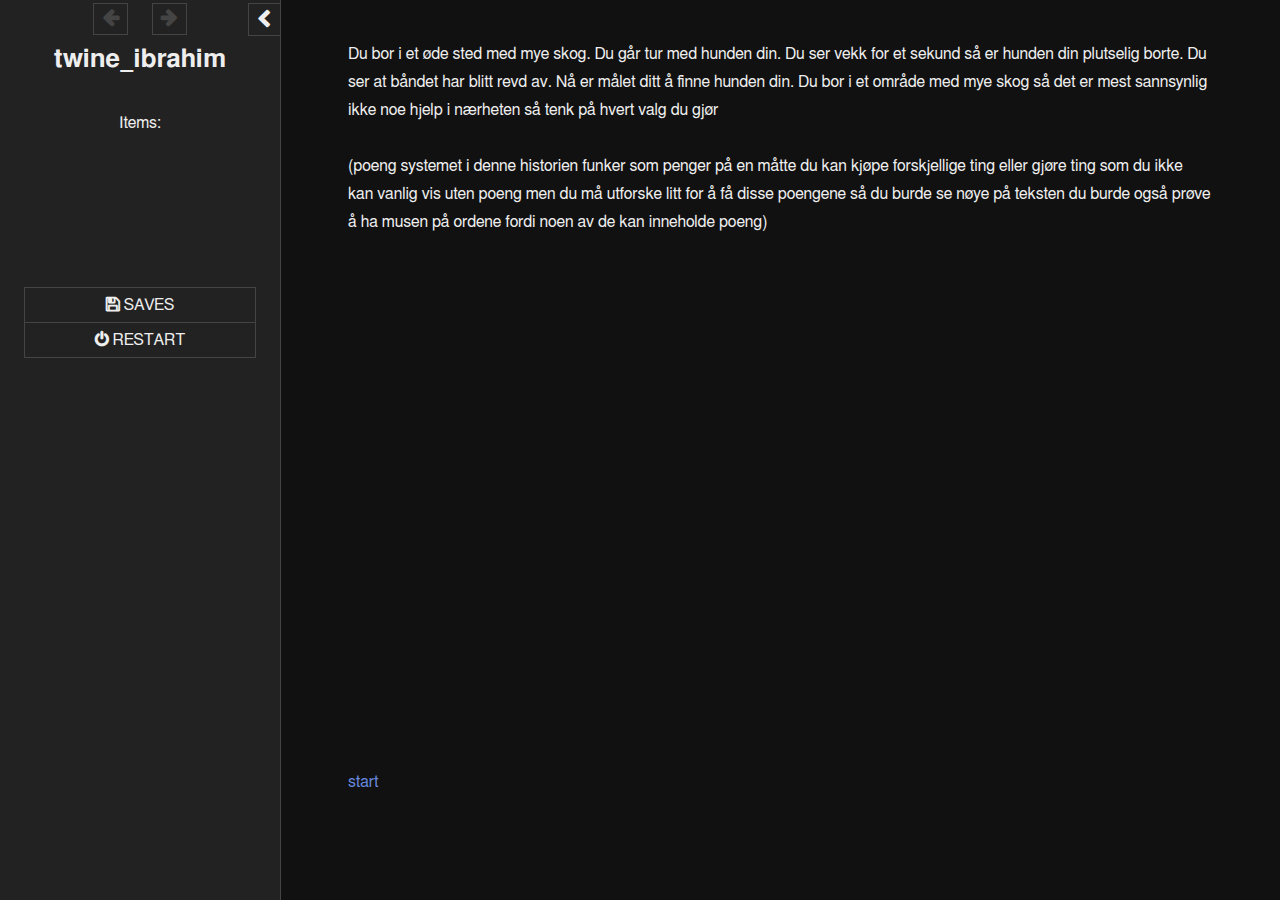
==== twineinnlevering/twine_ibrahim.html @ 4089b0dc "Add files via upload" ====
<!DOCTYPE html>
<html data-init="no-js">
<head>
<meta charset="UTF-8" />
<title>twine_ibrahim</title>
<meta name="viewport" content="width=device-width,initial-scale=1" />
<!--

SugarCube (v2.36.1): A free (gratis and libre) story format.

Copyright © 2013–2021 Thomas Michael Edwards <thomasmedwards@gmail.com>.
All rights reserved.

Redistribution and use in source and binary forms, with or without
modification, are permitted provided that the following conditions are met:

1. Redistributions of source code must retain the above copyright notice, this
   list of conditions and the following disclaimer.
2. Redistributions in binary form must reproduce the above copyright notice,
   this list of conditions and the following disclaimer in the documentation
   and/or other materials provided with the distribution.

THIS SOFTWARE IS PROVIDED BY THE COPYRIGHT HOLDERS AND CONTRIBUTORS "AS IS" AND
ANY EXPRESS OR IMPLIED WARRANTIES, INCLUDING, BUT NOT LIMITED TO, THE IMPLIED
WARRANTIES OF MERCHANTABILITY AND FITNESS FOR A PARTICULAR PURPOSE ARE
DISCLAIMED. IN NO EVENT SHALL THE COPYRIGHT OWNER OR CONTRIBUTORS BE LIABLE FOR
ANY DIRECT, INDIRECT, INCIDENTAL, SPECIAL, EXEMPLARY, OR CONSEQUENTIAL DAMAGES
(INCLUDING, BUT NOT LIMITED TO, PROCUREMENT OF SUBSTITUTE GOODS OR SERVICES;
LOSS OF USE, DATA, OR PROFITS; OR BUSINESS INTERRUPTION) HOWEVER CAUSED AND
ON ANY THEORY OF LIABILITY, WHETHER IN CONTRACT, STRICT LIABILITY, OR TORT
(INCLUDING NEGLIGENCE OR OTHERWISE) ARISING IN ANY WAY OUT OF THE USE OF THIS
SOFTWARE, EVEN IF ADVISED OF THE POSSIBILITY OF SUCH DAMAGE.

-->
<script id="script-libraries" type="text/javascript">
if(document.head&&document.addEventListener&&document.querySelector&&Object.create&&Object.freeze&&JSON){document.documentElement.setAttribute("data-init", "loading");
/*! @source http://purl.eligrey.com/github/classList.js/blob/1.2.20171210/classList.js */
"document"in self&&("classList"in document.createElement("_")&&(!document.createElementNS||"classList"in document.createElementNS("http://www.w3.org/2000/svg","g"))||!function(t){"use strict";if("Element"in t){var e="classList",n="prototype",i=t.Element[n],s=Object,r=String[n].trim||function(){return this.replace(/^\s+|\s+$/g,"")},o=Array[n].indexOf||function(t){for(var e=0,n=this.length;n>e;e++)if(e in this&&this[e]===t)return e;return-1},c=function(t,e){this.name=t,this.code=DOMException[t],this.message=e},a=function(t,e){if(""===e)throw new c("SYNTAX_ERR","The token must not be empty.");if(/\s/.test(e))throw new c("INVALID_CHARACTER_ERR","The token must not contain space characters.");return o.call(t,e)},l=function(t){for(var e=r.call(t.getAttribute("class")||""),n=e?e.split(/\s+/):[],i=0,s=n.length;s>i;i++)this.push(n[i]);this._updateClassName=function(){t.setAttribute("class",this.toString())}},u=l[n]=[],h=function(){return new l(this)};if(c[n]=Error[n],u.item=function(t){return this[t]||null},u.contains=function(t){return~a(this,t+"")},u.add=function(){var t,e=arguments,n=0,i=e.length,s=!1;do t=e[n]+"",~a(this,t)||(this.push(t),s=!0);while(++n<i);s&&this._updateClassName()},u.remove=function(){var t,e,n=arguments,i=0,s=n.length,r=!1;do for(t=n[i]+"",e=a(this,t);~e;)this.splice(e,1),r=!0,e=a(this,t);while(++i<s);r&&this._updateClassName()},u.toggle=function(t,e){var n=this.contains(t),i=n?e!==!0&&"remove":e!==!1&&"add";return i&&this[i](t),e===!0||e===!1?e:!n},u.replace=function(t,e){var n=a(t+"");~n&&(this.splice(n,1,e),this._updateClassName())},u.toString=function(){return this.join(" ")},s.defineProperty){var f={get:h,enumerable:!0,configurable:!0};try{s.defineProperty(i,e,f)}catch(p){void 0!==p.number&&-2146823252!==p.number||(f.enumerable=!1,s.defineProperty(i,e,f))}}else s[n].__defineGetter__&&i.__defineGetter__(e,h)}}(self),function(){"use strict";var t=document.createElement("_");if(t.classList.add("c1","c2"),!t.classList.contains("c2")){var e=function(t){var e=DOMTokenList.prototype[t];DOMTokenList.prototype[t]=function(t){var n,i=arguments.length;for(n=0;i>n;n++)t=arguments[n],e.call(this,t)}};e("add"),e("remove")}if(t.classList.toggle("c3",!1),t.classList.contains("c3")){var n=DOMTokenList.prototype.toggle;DOMTokenList.prototype.toggle=function(t,e){return 1 in arguments&&!this.contains(t)==!e?e:n.call(this,t)}}"replace"in document.createElement("_").classList||(DOMTokenList.prototype.replace=function(t,e){var n=this.toString().split(" "),i=n.indexOf(t+"");~i&&(n=n.slice(i),this.remove.apply(this,n),this.add(e),this.add.apply(this,n.slice(1)))}),t=null}());
/*!
 * https://github.com/es-shims/es5-shim
 * @license es5-shim Copyright 2009-2020 by contributors, MIT License
 * see https://github.com/es-shims/es5-shim/blob/v4.5.14/LICENSE
 */
(function(t,r){"use strict";if(typeof define==="function"&&define.amd){define(r)}else if(typeof exports==="object"){module.exports=r()}else{t.returnExports=r()}})(this,function(){var t=Array;var r=t.prototype;var e=Object;var n=e.prototype;var i=Function;var a=i.prototype;var o=String;var f=o.prototype;var u=Number;var l=u.prototype;var s=r.slice;var c=r.splice;var v=r.push;var h=r.unshift;var p=r.concat;var y=r.join;var d=a.call;var g=a.apply;var w=Math.max;var b=Math.min;var T=n.toString;var m=typeof Symbol==="function"&&typeof Symbol.toStringTag==="symbol";var D;var S=Function.prototype.toString,x=/^\s*class /,O=function isES6ClassFn(t){try{var r=S.call(t);var e=r.replace(/\/\/.*\n/g,"");var n=e.replace(/\/\*[.\s\S]*\*\//g,"");var i=n.replace(/\n/gm," ").replace(/ {2}/g," ");return x.test(i)}catch(a){return false}},E=function tryFunctionObject(t){try{if(O(t)){return false}S.call(t);return true}catch(r){return false}},j="[object Function]",I="[object GeneratorFunction]",D=function isCallable(t){if(!t){return false}if(typeof t!=="function"&&typeof t!=="object"){return false}if(m){return E(t)}if(O(t)){return false}var r=T.call(t);return r===j||r===I};var M;var U=RegExp.prototype.exec,$=function tryRegexExec(t){try{U.call(t);return true}catch(r){return false}},F="[object RegExp]";M=function isRegex(t){if(typeof t!=="object"){return false}return m?$(t):T.call(t)===F};var N;var C=String.prototype.valueOf,k=function tryStringObject(t){try{C.call(t);return true}catch(r){return false}},A="[object String]";N=function isString(t){if(typeof t==="string"){return true}if(typeof t!=="object"){return false}return m?k(t):T.call(t)===A};var R=e.defineProperty&&function(){try{var t={};e.defineProperty(t,"x",{enumerable:false,value:t});for(var r in t){return false}return t.x===t}catch(n){return false}}();var P=function(t){var r;if(R){r=function(t,r,n,i){if(!i&&r in t){return}e.defineProperty(t,r,{configurable:true,enumerable:false,writable:true,value:n})}}else{r=function(t,r,e,n){if(!n&&r in t){return}t[r]=e}}return function defineProperties(e,n,i){for(var a in n){if(t.call(n,a)){r(e,a,n[a],i)}}}}(n.hasOwnProperty);var J=function isPrimitive(t){var r=typeof t;return t===null||r!=="object"&&r!=="function"};var Y=u.isNaN||function isActualNaN(t){return t!==t};var z={ToInteger:function ToInteger(t){var r=+t;if(Y(r)){r=0}else if(r!==0&&r!==1/0&&r!==-(1/0)){r=(r>0||-1)*Math.floor(Math.abs(r))}return r},ToPrimitive:function ToPrimitive(t){var r,e,n;if(J(t)){return t}e=t.valueOf;if(D(e)){r=e.call(t);if(J(r)){return r}}n=t.toString;if(D(n)){r=n.call(t);if(J(r)){return r}}throw new TypeError},ToObject:function(t){if(t==null){throw new TypeError("can't convert "+t+" to object")}return e(t)},ToUint32:function ToUint32(t){return t>>>0}};var Z=function Empty(){};P(a,{bind:function bind(t){var r=this;if(!D(r)){throw new TypeError("Function.prototype.bind called on incompatible "+r)}var n=s.call(arguments,1);var a;var o=function(){if(this instanceof a){var i=g.call(r,this,p.call(n,s.call(arguments)));if(e(i)===i){return i}return this}else{return g.call(r,t,p.call(n,s.call(arguments)))}};var f=w(0,r.length-n.length);var u=[];for(var l=0;l<f;l++){v.call(u,"$"+l)}a=i("binder","return function ("+y.call(u,",")+"){ return binder.apply(this, arguments); }")(o);if(r.prototype){Z.prototype=r.prototype;a.prototype=new Z;Z.prototype=null}return a}});var G=d.bind(n.hasOwnProperty);var H=d.bind(n.toString);var W=d.bind(s);var B=g.bind(s);if(typeof document==="object"&&document&&document.documentElement){try{W(document.documentElement.childNodes)}catch(X){var L=W;var q=B;W=function arraySliceIE(t){var r=[];var e=t.length;while(e-- >0){r[e]=t[e]}return q(r,L(arguments,1))};B=function arraySliceApplyIE(t,r){return q(W(t),r)}}}var K=d.bind(f.slice);var Q=d.bind(f.split);var V=d.bind(f.indexOf);var _=d.bind(v);var tt=d.bind(n.propertyIsEnumerable);var rt=d.bind(r.sort);var et=t.isArray||function isArray(t){return H(t)==="[object Array]"};var nt=[].unshift(0)!==1;P(r,{unshift:function(){h.apply(this,arguments);return this.length}},nt);P(t,{isArray:et});var it=e("a");var at=it[0]!=="a"||!(0 in it);var ot=function properlyBoxed(t){var r=true;var e=true;var n=false;if(t){try{t.call("foo",function(t,e,n){if(typeof n!=="object"){r=false}});t.call([1],function(){"use strict";e=typeof this==="string"},"x")}catch(i){n=true}}return!!t&&!n&&r&&e};P(r,{forEach:function forEach(t){var r=z.ToObject(this);var e=at&&N(this)?Q(this,""):r;var n=-1;var i=z.ToUint32(e.length);var a;if(arguments.length>1){a=arguments[1]}if(!D(t)){throw new TypeError("Array.prototype.forEach callback must be a function")}while(++n<i){if(n in e){if(typeof a==="undefined"){t(e[n],n,r)}else{t.call(a,e[n],n,r)}}}}},!ot(r.forEach));P(r,{map:function map(r){var e=z.ToObject(this);var n=at&&N(this)?Q(this,""):e;var i=z.ToUint32(n.length);var a=t(i);var o;if(arguments.length>1){o=arguments[1]}if(!D(r)){throw new TypeError("Array.prototype.map callback must be a function")}for(var f=0;f<i;f++){if(f in n){if(typeof o==="undefined"){a[f]=r(n[f],f,e)}else{a[f]=r.call(o,n[f],f,e)}}}return a}},!ot(r.map));P(r,{filter:function filter(t){var r=z.ToObject(this);var e=at&&N(this)?Q(this,""):r;var n=z.ToUint32(e.length);var i=[];var a;var o;if(arguments.length>1){o=arguments[1]}if(!D(t)){throw new TypeError("Array.prototype.filter callback must be a function")}for(var f=0;f<n;f++){if(f in e){a=e[f];if(typeof o==="undefined"?t(a,f,r):t.call(o,a,f,r)){_(i,a)}}}return i}},!ot(r.filter));P(r,{every:function every(t){var r=z.ToObject(this);var e=at&&N(this)?Q(this,""):r;var n=z.ToUint32(e.length);var i;if(arguments.length>1){i=arguments[1]}if(!D(t)){throw new TypeError("Array.prototype.every callback must be a function")}for(var a=0;a<n;a++){if(a in e&&!(typeof i==="undefined"?t(e[a],a,r):t.call(i,e[a],a,r))){return false}}return true}},!ot(r.every));P(r,{some:function some(t){var r=z.ToObject(this);var e=at&&N(this)?Q(this,""):r;var n=z.ToUint32(e.length);var i;if(arguments.length>1){i=arguments[1]}if(!D(t)){throw new TypeError("Array.prototype.some callback must be a function")}for(var a=0;a<n;a++){if(a in e&&(typeof i==="undefined"?t(e[a],a,r):t.call(i,e[a],a,r))){return true}}return false}},!ot(r.some));var ft=false;if(r.reduce){ft=typeof r.reduce.call("es5",function(t,r,e,n){return n})==="object"}P(r,{reduce:function reduce(t){var r=z.ToObject(this);var e=at&&N(this)?Q(this,""):r;var n=z.ToUint32(e.length);if(!D(t)){throw new TypeError("Array.prototype.reduce callback must be a function")}if(n===0&&arguments.length===1){throw new TypeError("reduce of empty array with no initial value")}var i=0;var a;if(arguments.length>=2){a=arguments[1]}else{do{if(i in e){a=e[i++];break}if(++i>=n){throw new TypeError("reduce of empty array with no initial value")}}while(true)}for(;i<n;i++){if(i in e){a=t(a,e[i],i,r)}}return a}},!ft);var ut=false;if(r.reduceRight){ut=typeof r.reduceRight.call("es5",function(t,r,e,n){return n})==="object"}P(r,{reduceRight:function reduceRight(t){var r=z.ToObject(this);var e=at&&N(this)?Q(this,""):r;var n=z.ToUint32(e.length);if(!D(t)){throw new TypeError("Array.prototype.reduceRight callback must be a function")}if(n===0&&arguments.length===1){throw new TypeError("reduceRight of empty array with no initial value")}var i;var a=n-1;if(arguments.length>=2){i=arguments[1]}else{do{if(a in e){i=e[a--];break}if(--a<0){throw new TypeError("reduceRight of empty array with no initial value")}}while(true)}if(a<0){return i}do{if(a in e){i=t(i,e[a],a,r)}}while(a--);return i}},!ut);var lt=r.indexOf&&[0,1].indexOf(1,2)!==-1;P(r,{indexOf:function indexOf(t){var r=at&&N(this)?Q(this,""):z.ToObject(this);var e=z.ToUint32(r.length);if(e===0){return-1}var n=0;if(arguments.length>1){n=z.ToInteger(arguments[1])}n=n>=0?n:w(0,e+n);for(;n<e;n++){if(n in r&&r[n]===t){return n}}return-1}},lt);var st=r.lastIndexOf&&[0,1].lastIndexOf(0,-3)!==-1;P(r,{lastIndexOf:function lastIndexOf(t){var r=at&&N(this)?Q(this,""):z.ToObject(this);var e=z.ToUint32(r.length);if(e===0){return-1}var n=e-1;if(arguments.length>1){n=b(n,z.ToInteger(arguments[1]))}n=n>=0?n:e-Math.abs(n);for(;n>=0;n--){if(n in r&&t===r[n]){return n}}return-1}},st);var ct=function(){var t=[1,2];var r=t.splice();return t.length===2&&et(r)&&r.length===0}();P(r,{splice:function splice(t,r){if(arguments.length===0){return[]}else{return c.apply(this,arguments)}}},!ct);var vt=function(){var t={};r.splice.call(t,0,0,1);return t.length===1}();P(r,{splice:function splice(t,r){if(arguments.length===0){return[]}var e=arguments;this.length=w(z.ToInteger(this.length),0);if(arguments.length>0&&typeof r!=="number"){e=W(arguments);if(e.length<2){_(e,this.length-t)}else{e[1]=z.ToInteger(r)}}return c.apply(this,e)}},!vt);var ht=function(){var r=new t(1e5);r[8]="x";r.splice(1,1);return r.indexOf("x")===7}();var pt=function(){var t=256;var r=[];r[t]="a";r.splice(t+1,0,"b");return r[t]==="a"}();P(r,{splice:function splice(t,r){var e=z.ToObject(this);var n=[];var i=z.ToUint32(e.length);var a=z.ToInteger(t);var f=a<0?w(i+a,0):b(a,i);var u=arguments.length===0?0:arguments.length===1?i-f:b(w(z.ToInteger(r),0),i-f);var l=0;var s;while(l<u){s=o(f+l);if(G(e,s)){n[l]=e[s]}l+=1}var c=W(arguments,2);var v=c.length;var h;if(v<u){l=f;var p=i-u;while(l<p){s=o(l+u);h=o(l+v);if(G(e,s)){e[h]=e[s]}else{delete e[h]}l+=1}l=i;var y=i-u+v;while(l>y){delete e[l-1];l-=1}}else if(v>u){l=i-u;while(l>f){s=o(l+u-1);h=o(l+v-1);if(G(e,s)){e[h]=e[s]}else{delete e[h]}l-=1}}l=f;for(var d=0;d<c.length;++d){e[l]=c[d];l+=1}e.length=i-u+v;return n}},!ht||!pt);var yt=r.join;var dt;try{dt=Array.prototype.join.call("123",",")!=="1,2,3"}catch(X){dt=true}if(dt){P(r,{join:function join(t){var r=typeof t==="undefined"?",":t;return yt.call(N(this)?Q(this,""):this,r)}},dt)}var gt=[1,2].join(undefined)!=="1,2";if(gt){P(r,{join:function join(t){var r=typeof t==="undefined"?",":t;return yt.call(this,r)}},gt)}var wt=function push(t){var r=z.ToObject(this);var e=z.ToUint32(r.length);var n=0;while(n<arguments.length){r[e+n]=arguments[n];n+=1}r.length=e+n;return e+n};var bt=function(){var t={};var r=Array.prototype.push.call(t,undefined);return r!==1||t.length!==1||typeof t[0]!=="undefined"||!G(t,0)}();P(r,{push:function push(t){if(et(this)){return v.apply(this,arguments)}return wt.apply(this,arguments)}},bt);var Tt=function(){var t=[];var r=t.push(undefined);return r!==1||t.length!==1||typeof t[0]!=="undefined"||!G(t,0)}();P(r,{push:wt},Tt);P(r,{slice:function(t,r){var e=N(this)?Q(this,""):this;return B(e,arguments)}},at);var mt=function(){try{[1,2].sort(null)}catch(t){try{[1,2].sort({})}catch(r){return false}}return true}();var Dt=function(){try{[1,2].sort(/a/);return false}catch(t){}return true}();var St=function(){try{[1,2].sort(undefined);return true}catch(t){}return false}();P(r,{sort:function sort(t){if(typeof t==="undefined"){return rt(this)}if(!D(t)){throw new TypeError("Array.prototype.sort callback must be a function")}return rt(this,t)}},mt||!St||!Dt);var xt=!tt({toString:null},"toString");var Ot=tt(function(){},"prototype");var Et=!G("x","0");var jt=function(t){var r=t.constructor;return r&&r.prototype===t};var It={$applicationCache:true,$console:true,$external:true,$frame:true,$frameElement:true,$frames:true,$innerHeight:true,$innerWidth:true,$onmozfullscreenchange:true,$onmozfullscreenerror:true,$outerHeight:true,$outerWidth:true,$pageXOffset:true,$pageYOffset:true,$parent:true,$scrollLeft:true,$scrollTop:true,$scrollX:true,$scrollY:true,$self:true,$webkitIndexedDB:true,$webkitStorageInfo:true,$window:true,$width:true,$height:true,$top:true,$localStorage:true};var Mt=function(){if(typeof window==="undefined"){return false}for(var t in window){try{if(!It["$"+t]&&G(window,t)&&window[t]!==null&&typeof window[t]==="object"){jt(window[t])}}catch(r){return true}}return false}();var Ut=function(t){if(typeof window==="undefined"||!Mt){return jt(t)}try{return jt(t)}catch(r){return false}};var $t=["toString","toLocaleString","valueOf","hasOwnProperty","isPrototypeOf","propertyIsEnumerable","constructor"];var Ft=$t.length;var Nt=function isArguments(t){return H(t)==="[object Arguments]"};var Ct=function isArguments(t){return t!==null&&typeof t==="object"&&typeof t.length==="number"&&t.length>=0&&!et(t)&&D(t.callee)};var kt=Nt(arguments)?Nt:Ct;P(e,{keys:function keys(t){var r=D(t);var e=kt(t);var n=t!==null&&typeof t==="object";var i=n&&N(t);if(!n&&!r&&!e){throw new TypeError("Object.keys called on a non-object")}var a=[];var f=Ot&&r;if(i&&Et||e){for(var u=0;u<t.length;++u){_(a,o(u))}}if(!e){for(var l in t){if(!(f&&l==="prototype")&&G(t,l)){_(a,o(l))}}}if(xt){var s=Ut(t);for(var c=0;c<Ft;c++){var v=$t[c];if(!(s&&v==="constructor")&&G(t,v)){_(a,v)}}}return a}});var At=e.keys&&function(){return e.keys(arguments).length===2}(1,2);var Rt=e.keys&&function(){var t=e.keys(arguments);return arguments.length!==1||t.length!==1||t[0]!==1}(1);var Pt=e.keys;P(e,{keys:function keys(t){if(kt(t)){return Pt(W(t))}else{return Pt(t)}}},!At||Rt);var Jt=new Date(-0xc782b5b342b24).getUTCMonth()!==0;var Yt=new Date(-0x55d318d56a724);var zt=new Date(14496624e5);var Zt=Yt.toUTCString()!=="Mon, 01 Jan -45875 11:59:59 GMT";var Gt;var Ht;var Wt=Yt.getTimezoneOffset();if(Wt<-720){Gt=Yt.toDateString()!=="Tue Jan 02 -45875";Ht=!/^Thu Dec 10 2015 \d\d:\d\d:\d\d GMT[-+]\d\d\d\d(?: |$)/.test(String(zt))}else{Gt=Yt.toDateString()!=="Mon Jan 01 -45875";Ht=!/^Wed Dec 09 2015 \d\d:\d\d:\d\d GMT[-+]\d\d\d\d(?: |$)/.test(String(zt))}var Bt=d.bind(Date.prototype.getFullYear);var Xt=d.bind(Date.prototype.getMonth);var Lt=d.bind(Date.prototype.getDate);var qt=d.bind(Date.prototype.getUTCFullYear);var Kt=d.bind(Date.prototype.getUTCMonth);var Qt=d.bind(Date.prototype.getUTCDate);var Vt=d.bind(Date.prototype.getUTCDay);var _t=d.bind(Date.prototype.getUTCHours);var tr=d.bind(Date.prototype.getUTCMinutes);var rr=d.bind(Date.prototype.getUTCSeconds);var er=d.bind(Date.prototype.getUTCMilliseconds);var nr=["Sun","Mon","Tue","Wed","Thu","Fri","Sat"];var ir=["Jan","Feb","Mar","Apr","May","Jun","Jul","Aug","Sep","Oct","Nov","Dec"];var ar=function daysInMonth(t,r){return Lt(new Date(r,t,0))};P(Date.prototype,{getFullYear:function getFullYear(){if(!this||!(this instanceof Date)){throw new TypeError("this is not a Date object.")}var t=Bt(this);if(t<0&&Xt(this)>11){return t+1}return t},getMonth:function getMonth(){if(!this||!(this instanceof Date)){throw new TypeError("this is not a Date object.")}var t=Bt(this);var r=Xt(this);if(t<0&&r>11){return 0}return r},getDate:function getDate(){if(!this||!(this instanceof Date)){throw new TypeError("this is not a Date object.")}var t=Bt(this);var r=Xt(this);var e=Lt(this);if(t<0&&r>11){if(r===12){return e}var n=ar(0,t+1);return n-e+1}return e},getUTCFullYear:function getUTCFullYear(){if(!this||!(this instanceof Date)){throw new TypeError("this is not a Date object.")}var t=qt(this);if(t<0&&Kt(this)>11){return t+1}return t},getUTCMonth:function getUTCMonth(){if(!this||!(this instanceof Date)){throw new TypeError("this is not a Date object.")}var t=qt(this);var r=Kt(this);if(t<0&&r>11){return 0}return r},getUTCDate:function getUTCDate(){if(!this||!(this instanceof Date)){throw new TypeError("this is not a Date object.")}var t=qt(this);var r=Kt(this);var e=Qt(this);if(t<0&&r>11){if(r===12){return e}var n=ar(0,t+1);return n-e+1}return e}},Jt);P(Date.prototype,{toUTCString:function toUTCString(){if(!this||!(this instanceof Date)){throw new TypeError("this is not a Date object.")}var t=Vt(this);var r=Qt(this);var e=Kt(this);var n=qt(this);var i=_t(this);var a=tr(this);var o=rr(this);return nr[t]+", "+(r<10?"0"+r:r)+" "+ir[e]+" "+n+" "+(i<10?"0"+i:i)+":"+(a<10?"0"+a:a)+":"+(o<10?"0"+o:o)+" GMT"}},Jt||Zt);P(Date.prototype,{toDateString:function toDateString(){if(!this||!(this instanceof Date)){throw new TypeError("this is not a Date object.")}var t=this.getDay();var r=this.getDate();var e=this.getMonth();var n=this.getFullYear();return nr[t]+" "+ir[e]+" "+(r<10?"0"+r:r)+" "+n}},Jt||Gt);if(Jt||Ht){Date.prototype.toString=function toString(){if(!this||!(this instanceof Date)){throw new TypeError("this is not a Date object.")}var t=this.getDay();var r=this.getDate();var e=this.getMonth();var n=this.getFullYear();var i=this.getHours();var a=this.getMinutes();var o=this.getSeconds();var f=this.getTimezoneOffset();var u=Math.floor(Math.abs(f)/60);var l=Math.floor(Math.abs(f)%60);return nr[t]+" "+ir[e]+" "+(r<10?"0"+r:r)+" "+n+" "+(i<10?"0"+i:i)+":"+(a<10?"0"+a:a)+":"+(o<10?"0"+o:o)+" GMT"+(f>0?"-":"+")+(u<10?"0"+u:u)+(l<10?"0"+l:l)};if(R){e.defineProperty(Date.prototype,"toString",{configurable:true,enumerable:false,writable:true})}}var or=-621987552e5;var fr="-000001";var ur=Date.prototype.toISOString&&new Date(or).toISOString().indexOf(fr)===-1;var lr=Date.prototype.toISOString&&new Date(-1).toISOString()!=="1969-12-31T23:59:59.999Z";var sr=d.bind(Date.prototype.getTime);P(Date.prototype,{toISOString:function toISOString(){if(!isFinite(this)||!isFinite(sr(this))){throw new RangeError("Date.prototype.toISOString called on non-finite value.")}var t=qt(this);var r=Kt(this);t+=Math.floor(r/12);r=(r%12+12)%12;var e=[r+1,Qt(this),_t(this),tr(this),rr(this)];t=(t<0?"-":t>9999?"+":"")+K("00000"+Math.abs(t),0<=t&&t<=9999?-4:-6);for(var n=0;n<e.length;++n){e[n]=K("00"+e[n],-2)}return t+"-"+W(e,0,2).join("-")+"T"+W(e,2).join(":")+"."+K("000"+er(this),-3)+"Z"}},ur||lr);var cr=function(){try{return Date.prototype.toJSON&&new Date(NaN).toJSON()===null&&new Date(or).toJSON().indexOf(fr)!==-1&&Date.prototype.toJSON.call({toISOString:function(){return true}})}catch(t){return false}}();if(!cr){Date.prototype.toJSON=function toJSON(t){var r=e(this);var n=z.ToPrimitive(r);if(typeof n==="number"&&!isFinite(n)){return null}var i=r.toISOString;if(!D(i)){throw new TypeError("toISOString property is not callable")}return i.call(r)}}var vr=Date.parse("+033658-09-27T01:46:40.000Z")===1e15;var hr=!isNaN(Date.parse("2012-04-04T24:00:00.500Z"))||!isNaN(Date.parse("2012-11-31T23:59:59.000Z"))||!isNaN(Date.parse("2012-12-31T23:59:60.000Z"));var pr=isNaN(Date.parse("2000-01-01T00:00:00.000Z"));if(pr||hr||!vr){var yr=Math.pow(2,31)-1;var dr=Y(new Date(1970,0,1,0,0,0,yr+1).getTime());Date=function(t){var r=function Date(e,n,i,a,f,u,l){var s=arguments.length;var c;if(this instanceof t){var v=u;var h=l;if(dr&&s>=7&&l>yr){var p=Math.floor(l/yr)*yr;var y=Math.floor(p/1e3);v+=y;h-=y*1e3}c=s===1&&o(e)===e?new t(r.parse(e)):s>=7?new t(e,n,i,a,f,v,h):s>=6?new t(e,n,i,a,f,v):s>=5?new t(e,n,i,a,f):s>=4?new t(e,n,i,a):s>=3?new t(e,n,i):s>=2?new t(e,n):s>=1?new t(e instanceof t?+e:e):new t}else{c=t.apply(this,arguments)}if(!J(c)){P(c,{constructor:r},true)}return c};var e=new RegExp("^"+"(\\d{4}|[+-]\\d{6})"+"(?:-(\\d{2})"+"(?:-(\\d{2})"+"(?:"+"T(\\d{2})"+":(\\d{2})"+"(?:"+":(\\d{2})"+"(?:(\\.\\d{1,}))?"+")?"+"("+"Z|"+"(?:"+"([-+])"+"(\\d{2})"+":(\\d{2})"+")"+")?)?)?)?"+"$");var n=[0,31,59,90,120,151,181,212,243,273,304,334,365];var i=function dayFromMonth(t,r){var e=r>1?1:0;return n[r]+Math.floor((t-1969+e)/4)-Math.floor((t-1901+e)/100)+Math.floor((t-1601+e)/400)+365*(t-1970)};var a=function toUTC(r){var e=0;var n=r;if(dr&&n>yr){var i=Math.floor(n/yr)*yr;var a=Math.floor(i/1e3);e+=a;n-=a*1e3}return u(new t(1970,0,1,0,0,e,n))};for(var f in t){if(G(t,f)){r[f]=t[f]}}P(r,{now:t.now,UTC:t.UTC},true);r.prototype=t.prototype;P(r.prototype,{constructor:r},true);var l=function parse(r){var n=e.exec(r);if(n){var o=u(n[1]),f=u(n[2]||1)-1,l=u(n[3]||1)-1,s=u(n[4]||0),c=u(n[5]||0),v=u(n[6]||0),h=Math.floor(u(n[7]||0)*1e3),p=Boolean(n[4]&&!n[8]),y=n[9]==="-"?1:-1,d=u(n[10]||0),g=u(n[11]||0),w;var b=c>0||v>0||h>0;if(s<(b?24:25)&&c<60&&v<60&&h<1e3&&f>-1&&f<12&&d<24&&g<60&&l>-1&&l<i(o,f+1)-i(o,f)){w=((i(o,f)+l)*24+s+d*y)*60;w=((w+c+g*y)*60+v)*1e3+h;if(p){w=a(w)}if(-864e13<=w&&w<=864e13){return w}}return NaN}return t.parse.apply(this,arguments)};P(r,{parse:l});return r}(Date)}if(!Date.now){Date.now=function now(){return(new Date).getTime()}}var gr=l.toFixed&&(8e-5.toFixed(3)!=="0.000"||.9.toFixed(0)!=="1"||1.255.toFixed(2)!=="1.25"||(1000000000000000128).toFixed(0)!=="1000000000000000128");var wr={base:1e7,size:6,data:[0,0,0,0,0,0],multiply:function multiply(t,r){var e=-1;var n=r;while(++e<wr.size){n+=t*wr.data[e];wr.data[e]=n%wr.base;n=Math.floor(n/wr.base)}},divide:function divide(t){var r=wr.size;var e=0;while(--r>=0){e+=wr.data[r];wr.data[r]=Math.floor(e/t);e=e%t*wr.base}},numToString:function numToString(){var t=wr.size;var r="";while(--t>=0){if(r!==""||t===0||wr.data[t]!==0){var e=o(wr.data[t]);if(r===""){r=e}else{r+=K("0000000",0,7-e.length)+e}}}return r},pow:function pow(t,r,e){return r===0?e:r%2===1?pow(t,r-1,e*t):pow(t*t,r/2,e)},log:function log(t){var r=0;var e=t;while(e>=4096){r+=12;e/=4096}while(e>=2){r+=1;e/=2}return r}};var br=function toFixed(t){var r,e,n,i,a,f,l,s;r=u(t);r=Y(r)?0:Math.floor(r);if(r<0||r>20){throw new RangeError("Number.toFixed called with invalid number of decimals")}e=u(this);if(Y(e)){return"NaN"}if(e<=-1e21||e>=1e21){return o(e)}n="";if(e<0){n="-";e=-e}i="0";if(e>1e-21){a=wr.log(e*wr.pow(2,69,1))-69;f=a<0?e*wr.pow(2,-a,1):e/wr.pow(2,a,1);f*=4503599627370496;a=52-a;if(a>0){wr.multiply(0,f);l=r;while(l>=7){wr.multiply(1e7,0);l-=7}wr.multiply(wr.pow(10,l,1),0);l=a-1;while(l>=23){wr.divide(1<<23);l-=23}wr.divide(1<<l);wr.multiply(1,1);wr.divide(2);i=wr.numToString()}else{wr.multiply(0,f);wr.multiply(1<<-a,0);i=wr.numToString()+K("0.00000000000000000000",2,2+r)}}if(r>0){s=i.length;if(s<=r){i=n+K("0.0000000000000000000",0,r-s+2)+i}else{i=n+K(i,0,s-r)+"."+K(i,s-r)}}else{i=n+i}return i};P(l,{toFixed:br},gr);var Tr=function(){try{return 1..toPrecision(undefined)==="1"}catch(t){return true}}();var mr=l.toPrecision;P(l,{toPrecision:function toPrecision(t){return typeof t==="undefined"?mr.call(this):mr.call(this,t)}},Tr);if("ab".split(/(?:ab)*/).length!==2||".".split(/(.?)(.?)/).length!==4||"tesst".split(/(s)*/)[1]==="t"||"test".split(/(?:)/,-1).length!==4||"".split(/.?/).length||".".split(/()()/).length>1){(function(){var t=typeof/()??/.exec("")[1]==="undefined";var r=Math.pow(2,32)-1;f.split=function(e,n){var i=String(this);if(typeof e==="undefined"&&n===0){return[]}if(!M(e)){return Q(this,e,n)}var a=[];var o=(e.ignoreCase?"i":"")+(e.multiline?"m":"")+(e.unicode?"u":"")+(e.sticky?"y":""),f=0,u,l,s,c;var h=new RegExp(e.source,o+"g");if(!t){u=new RegExp("^"+h.source+"$(?!\\s)",o)}var p=typeof n==="undefined"?r:z.ToUint32(n);l=h.exec(i);while(l){s=l.index+l[0].length;if(s>f){_(a,K(i,f,l.index));if(!t&&l.length>1){l[0].replace(u,function(){for(var t=1;t<arguments.length-2;t++){if(typeof arguments[t]==="undefined"){l[t]=void 0}}})}if(l.length>1&&l.index<i.length){v.apply(a,W(l,1))}c=l[0].length;f=s;if(a.length>=p){break}}if(h.lastIndex===l.index){h.lastIndex++}l=h.exec(i)}if(f===i.length){if(c||!h.test("")){_(a,"")}}else{_(a,K(i,f))}return a.length>p?W(a,0,p):a}})()}else if("0".split(void 0,0).length){f.split=function split(t,r){if(typeof t==="undefined"&&r===0){return[]}return Q(this,t,r)}}var Dr=f.replace;var Sr=function(){var t=[];"x".replace(/x(.)?/g,function(r,e){_(t,e)});return t.length===1&&typeof t[0]==="undefined"}();if(!Sr){f.replace=function replace(t,r){var e=D(r);var n=M(t)&&/\)[*?]/.test(t.source);if(!e||!n){return Dr.call(this,t,r)}else{var i=function(e){var n=arguments.length;var i=t.lastIndex;t.lastIndex=0;var a=t.exec(e)||[];t.lastIndex=i;_(a,arguments[n-2],arguments[n-1]);return r.apply(this,a)};return Dr.call(this,t,i)}}}var xr=f.substr;var Or="".substr&&"0b".substr(-1)!=="b";P(f,{substr:function substr(t,r){var e=t;if(t<0){e=w(this.length+t,0)}return xr.call(this,e,r)}},Or);var Er="\t\n\x0B\f\r \xa0\u1680\u2000\u2001\u2002\u2003"+"\u2004\u2005\u2006\u2007\u2008\u2009\u200a\u202f\u205f\u3000\u2028"+"\u2029\ufeff";var jr="\u200b";var Ir="["+Er+"]";var Mr=new RegExp("^"+Ir+Ir+"*");var Ur=new RegExp(Ir+Ir+"*$");var $r=f.trim&&(Er.trim()||!jr.trim());P(f,{trim:function trim(){if(typeof this==="undefined"||this===null){throw new TypeError("can't convert "+this+" to object")}return o(this).replace(Mr,"").replace(Ur,"")}},$r);var Fr=d.bind(String.prototype.trim);var Nr=f.lastIndexOf&&"abc\u3042\u3044".lastIndexOf("\u3042\u3044",2)!==-1;P(f,{lastIndexOf:function lastIndexOf(t){if(typeof this==="undefined"||this===null){throw new TypeError("can't convert "+this+" to object")}var r=o(this);var e=o(t);var n=arguments.length>1?u(arguments[1]):NaN;var i=Y(n)?Infinity:z.ToInteger(n);var a=b(w(i,0),r.length);var f=e.length;var l=a+f;while(l>0){l=w(0,l-f);var s=V(K(r,l,a+f),e);if(s!==-1){return l+s}}return-1}},Nr);var Cr=f.lastIndexOf;P(f,{lastIndexOf:function lastIndexOf(t){return Cr.apply(this,arguments)}},f.lastIndexOf.length!==1);if(parseInt(Er+"08")!==8||parseInt(Er+"0x16")!==22){parseInt=function(t){var r=/^[-+]?0[xX]/;return function parseInt(e,n){if(typeof e==="symbol"){""+e}var i=Fr(String(e));var a=u(n)||(r.test(i)?16:10);return t(i,a)}}(parseInt)}if(1/parseFloat("-0")!==-Infinity){parseFloat=function(t){return function parseFloat(r){var e=Fr(String(r));var n=t(e);return n===0&&K(e,0,1)==="-"?-0:n}}(parseFloat)}if(String(new RangeError("test"))!=="RangeError: test"){var kr=function toString(){if(typeof this==="undefined"||this===null){throw new TypeError("can't convert "+this+" to object")}var t=this.name;if(typeof t==="undefined"){t="Error"}else if(typeof t!=="string"){t=o(t)}var r=this.message;if(typeof r==="undefined"){r=""}else if(typeof r!=="string"){r=o(r)}if(!t){return r}if(!r){return t}return t+": "+r};Error.prototype.toString=kr}if(R){var Ar=function(t,r){if(tt(t,r)){var e=Object.getOwnPropertyDescriptor(t,r);if(e.configurable){e.enumerable=false;Object.defineProperty(t,r,e)}}};Ar(Error.prototype,"message");if(Error.prototype.message!==""){Error.prototype.message=""}Ar(Error.prototype,"name")}if(String(/a/gim)!=="/a/gim"){var Rr=function toString(){var t="/"+this.source+"/";if(this.global){t+="g"}if(this.ignoreCase){t+="i"}if(this.multiline){t+="m"}return t};RegExp.prototype.toString=Rr}});
/*!
 * https://github.com/paulmillr/es6-shim
 * @license es6-shim Copyright 2013-2016 by Paul Miller (http://paulmillr.com)
 *   and contributors,  MIT License
 * es6-shim: v0.35.4
 * see https://github.com/paulmillr/es6-shim/blob/0.35.4/LICENSE
 * Details and documentation:
 * https://github.com/paulmillr/es6-shim/
 */
(function(e,t){if(typeof define==="function"&&define.amd){define(t)}else if(typeof exports==="object"){module.exports=t()}else{e.returnExports=t()}})(this,function(){"use strict";var e=Function.call.bind(Function.apply);var t=Function.call.bind(Function.call);var r=Array.isArray;var n=Object.keys;var o=function notThunker(t){return function notThunk(){return!e(t,this,arguments)}};var i=function(e){try{e();return false}catch(t){return true}};var a=function valueOrFalseIfThrows(e){try{return e()}catch(t){return false}};var u=o(i);var f=function(){return!i(function(){return Object.defineProperty({},"x",{get:function(){}})})};var s=!!Object.defineProperty&&f();var c=function foo(){}.name==="foo";var l=Function.call.bind(Array.prototype.forEach);var p=Function.call.bind(Array.prototype.reduce);var v=Function.call.bind(Array.prototype.filter);var y=Function.call.bind(Array.prototype.some);var h=function(e,t,r,n){if(!n&&t in e){return}if(s){Object.defineProperty(e,t,{configurable:true,enumerable:false,writable:true,value:r})}else{e[t]=r}};var b=function(e,t,r){l(n(t),function(n){var o=t[n];h(e,n,o,!!r)})};var g=Function.call.bind(Object.prototype.toString);var d=typeof/abc/==="function"?function IsCallableSlow(e){return typeof e==="function"&&g(e)==="[object Function]"}:function IsCallableFast(e){return typeof e==="function"};var m={getter:function(e,t,r){if(!s){throw new TypeError("getters require true ES5 support")}Object.defineProperty(e,t,{configurable:true,enumerable:false,get:r})},proxy:function(e,t,r){if(!s){throw new TypeError("getters require true ES5 support")}var n=Object.getOwnPropertyDescriptor(e,t);Object.defineProperty(r,t,{configurable:n.configurable,enumerable:n.enumerable,get:function getKey(){return e[t]},set:function setKey(r){e[t]=r}})},redefine:function(e,t,r){if(s){var n=Object.getOwnPropertyDescriptor(e,t);n.value=r;Object.defineProperty(e,t,n)}else{e[t]=r}},defineByDescriptor:function(e,t,r){if(s){Object.defineProperty(e,t,r)}else if("value"in r){e[t]=r.value}},preserveToString:function(e,t){if(t&&d(t.toString)){h(e,"toString",t.toString.bind(t),true)}}};var O=Object.create||function(e,t){var r=function Prototype(){};r.prototype=e;var o=new r;if(typeof t!=="undefined"){n(t).forEach(function(e){m.defineByDescriptor(o,e,t[e])})}return o};var w=function(e,t){if(!Object.setPrototypeOf){return false}return a(function(){var r=function Subclass(t){var r=new e(t);Object.setPrototypeOf(r,Subclass.prototype);return r};Object.setPrototypeOf(r,e);r.prototype=O(e.prototype,{constructor:{value:r}});return t(r)})};var j=function(){if(typeof self!=="undefined"){return self}if(typeof window!=="undefined"){return window}if(typeof global!=="undefined"){return global}throw new Error("unable to locate global object")};var S=j();var T=S.isFinite;var I=Function.call.bind(String.prototype.indexOf);var E=Function.apply.bind(Array.prototype.indexOf);var P=Function.call.bind(Array.prototype.concat);var C=Function.call.bind(String.prototype.slice);var M=Function.call.bind(Array.prototype.push);var x=Function.apply.bind(Array.prototype.push);var N=Function.call.bind(Array.prototype.shift);var A=Math.max;var R=Math.min;var _=Math.floor;var k=Math.abs;var L=Math.exp;var F=Math.log;var D=Math.sqrt;var z=Function.call.bind(Object.prototype.hasOwnProperty);var q;var W=function(){};var G=S.Map;var H=G&&G.prototype["delete"];var V=G&&G.prototype.get;var B=G&&G.prototype.has;var U=G&&G.prototype.set;var $=S.Symbol||{};var J=$.species||"@@species";var X=Number.isNaN||function isNaN(e){return e!==e};var K=Number.isFinite||function isFinite(e){return typeof e==="number"&&T(e)};var Z=d(Math.sign)?Math.sign:function sign(e){var t=Number(e);if(t===0){return t}if(X(t)){return t}return t<0?-1:1};var Y=function log1p(e){var t=Number(e);if(t<-1||X(t)){return NaN}if(t===0||t===Infinity){return t}if(t===-1){return-Infinity}return 1+t-1===0?t:t*(F(1+t)/(1+t-1))};var Q=function isArguments(e){return g(e)==="[object Arguments]"};var ee=function isArguments(e){return e!==null&&typeof e==="object"&&typeof e.length==="number"&&e.length>=0&&g(e)!=="[object Array]"&&g(e.callee)==="[object Function]"};var te=Q(arguments)?Q:ee;var re={primitive:function(e){return e===null||typeof e!=="function"&&typeof e!=="object"},string:function(e){return g(e)==="[object String]"},regex:function(e){return g(e)==="[object RegExp]"},symbol:function(e){return typeof S.Symbol==="function"&&typeof e==="symbol"}};var ne=function overrideNative(e,t,r){var n=e[t];h(e,t,r,true);m.preserveToString(e[t],n)};var oe=typeof $==="function"&&typeof $["for"]==="function"&&re.symbol($());var ie=re.symbol($.iterator)?$.iterator:"_es6-shim iterator_";if(S.Set&&typeof(new S.Set)["@@iterator"]==="function"){ie="@@iterator"}if(!S.Reflect){h(S,"Reflect",{},true)}var ae=S.Reflect;var ue=String;var fe=typeof document==="undefined"||!document?null:document.all;var se=fe==null?function isNullOrUndefined(e){return e==null}:function isNullOrUndefinedAndNotDocumentAll(e){return e==null&&e!==fe};var ce={Call:function Call(t,r){var n=arguments.length>2?arguments[2]:[];if(!ce.IsCallable(t)){throw new TypeError(t+" is not a function")}return e(t,r,n)},RequireObjectCoercible:function(e,t){if(se(e)){throw new TypeError(t||"Cannot call method on "+e)}return e},TypeIsObject:function(e){if(e===void 0||e===null||e===true||e===false){return false}return typeof e==="function"||typeof e==="object"||e===fe},ToObject:function(e,t){return Object(ce.RequireObjectCoercible(e,t))},IsCallable:d,IsConstructor:function(e){return ce.IsCallable(e)},ToInt32:function(e){return ce.ToNumber(e)>>0},ToUint32:function(e){return ce.ToNumber(e)>>>0},ToNumber:function(e){if(g(e)==="[object Symbol]"){throw new TypeError("Cannot convert a Symbol value to a number")}return+e},ToInteger:function(e){var t=ce.ToNumber(e);if(X(t)){return 0}if(t===0||!K(t)){return t}return(t>0?1:-1)*_(k(t))},ToLength:function(e){var t=ce.ToInteger(e);if(t<=0){return 0}if(t>Number.MAX_SAFE_INTEGER){return Number.MAX_SAFE_INTEGER}return t},SameValue:function(e,t){if(e===t){if(e===0){return 1/e===1/t}return true}return X(e)&&X(t)},SameValueZero:function(e,t){return e===t||X(e)&&X(t)},IsIterable:function(e){return ce.TypeIsObject(e)&&(typeof e[ie]!=="undefined"||te(e))},GetIterator:function(e){if(te(e)){return new q(e,"value")}var t=ce.GetMethod(e,ie);if(!ce.IsCallable(t)){throw new TypeError("value is not an iterable")}var r=ce.Call(t,e);if(!ce.TypeIsObject(r)){throw new TypeError("bad iterator")}return r},GetMethod:function(e,t){var r=ce.ToObject(e)[t];if(se(r)){return void 0}if(!ce.IsCallable(r)){throw new TypeError("Method not callable: "+t)}return r},IteratorComplete:function(e){return!!e.done},IteratorClose:function(e,t){var r=ce.GetMethod(e,"return");if(r===void 0){return}var n,o;try{n=ce.Call(r,e)}catch(i){o=i}if(t){return}if(o){throw o}if(!ce.TypeIsObject(n)){throw new TypeError("Iterator's return method returned a non-object.")}},IteratorNext:function(e){var t=arguments.length>1?e.next(arguments[1]):e.next();if(!ce.TypeIsObject(t)){throw new TypeError("bad iterator")}return t},IteratorStep:function(e){var t=ce.IteratorNext(e);var r=ce.IteratorComplete(t);return r?false:t},Construct:function(e,t,r,n){var o=typeof r==="undefined"?e:r;if(!n&&ae.construct){return ae.construct(e,t,o)}var i=o.prototype;if(!ce.TypeIsObject(i)){i=Object.prototype}var a=O(i);var u=ce.Call(e,a,t);return ce.TypeIsObject(u)?u:a},SpeciesConstructor:function(e,t){var r=e.constructor;if(r===void 0){return t}if(!ce.TypeIsObject(r)){throw new TypeError("Bad constructor")}var n=r[J];if(se(n)){return t}if(!ce.IsConstructor(n)){throw new TypeError("Bad @@species")}return n},CreateHTML:function(e,t,r,n){var o=ce.ToString(e);var i="<"+t;if(r!==""){var a=ce.ToString(n);var u=a.replace(/"/g,"&quot;");i+=" "+r+'="'+u+'"'}var f=i+">";var s=f+o;return s+"</"+t+">"},IsRegExp:function IsRegExp(e){if(!ce.TypeIsObject(e)){return false}var t=e[$.match];if(typeof t!=="undefined"){return!!t}return re.regex(e)},ToString:function ToString(e){return ue(e)}};if(s&&oe){var le=function defineWellKnownSymbol(e){if(re.symbol($[e])){return $[e]}var t=$["for"]("Symbol."+e);Object.defineProperty($,e,{configurable:false,enumerable:false,writable:false,value:t});return t};if(!re.symbol($.search)){var pe=le("search");var ve=String.prototype.search;h(RegExp.prototype,pe,function search(e){return ce.Call(ve,e,[this])});var ye=function search(e){var t=ce.RequireObjectCoercible(this);if(!se(e)){var r=ce.GetMethod(e,pe);if(typeof r!=="undefined"){return ce.Call(r,e,[t])}}return ce.Call(ve,t,[ce.ToString(e)])};ne(String.prototype,"search",ye)}if(!re.symbol($.replace)){var he=le("replace");var be=String.prototype.replace;h(RegExp.prototype,he,function replace(e,t){return ce.Call(be,e,[this,t])});var ge=function replace(e,t){var r=ce.RequireObjectCoercible(this);if(!se(e)){var n=ce.GetMethod(e,he);if(typeof n!=="undefined"){return ce.Call(n,e,[r,t])}}return ce.Call(be,r,[ce.ToString(e),t])};ne(String.prototype,"replace",ge)}if(!re.symbol($.split)){var de=le("split");var me=String.prototype.split;h(RegExp.prototype,de,function split(e,t){return ce.Call(me,e,[this,t])});var Oe=function split(e,t){var r=ce.RequireObjectCoercible(this);if(!se(e)){var n=ce.GetMethod(e,de);if(typeof n!=="undefined"){return ce.Call(n,e,[r,t])}}return ce.Call(me,r,[ce.ToString(e),t])};ne(String.prototype,"split",Oe)}var we=re.symbol($.match);var je=we&&function(){var e={};e[$.match]=function(){return 42};return"a".match(e)!==42}();if(!we||je){var Se=le("match");var Te=String.prototype.match;h(RegExp.prototype,Se,function match(e){return ce.Call(Te,e,[this])});var Ie=function match(e){var t=ce.RequireObjectCoercible(this);if(!se(e)){var r=ce.GetMethod(e,Se);if(typeof r!=="undefined"){return ce.Call(r,e,[t])}}return ce.Call(Te,t,[ce.ToString(e)])};ne(String.prototype,"match",Ie)}}var Ee=function wrapConstructor(e,t,r){m.preserveToString(t,e);if(Object.setPrototypeOf){Object.setPrototypeOf(e,t)}if(s){l(Object.getOwnPropertyNames(e),function(n){if(n in W||r[n]){return}m.proxy(e,n,t)})}else{l(Object.keys(e),function(n){if(n in W||r[n]){return}t[n]=e[n]})}t.prototype=e.prototype;m.redefine(e.prototype,"constructor",t)};var Pe=function(){return this};var Ce=function(e){if(s&&!z(e,J)){m.getter(e,J,Pe)}};var Me=function(e,t){var r=t||function iterator(){return this};h(e,ie,r);if(!e[ie]&&re.symbol(ie)){e[ie]=r}};var xe=function createDataProperty(e,t,r){if(s){Object.defineProperty(e,t,{configurable:true,enumerable:true,writable:true,value:r})}else{e[t]=r}};var Ne=function createDataPropertyOrThrow(e,t,r){xe(e,t,r);if(!ce.SameValue(e[t],r)){throw new TypeError("property is nonconfigurable")}};var Ae=function(e,t,r,n){if(!ce.TypeIsObject(e)){throw new TypeError("Constructor requires `new`: "+t.name)}var o=t.prototype;if(!ce.TypeIsObject(o)){o=r}var i=O(o);for(var a in n){if(z(n,a)){var u=n[a];h(i,a,u,true)}}return i};if(String.fromCodePoint&&String.fromCodePoint.length!==1){var Re=String.fromCodePoint;ne(String,"fromCodePoint",function fromCodePoint(e){return ce.Call(Re,this,arguments)})}var _e={fromCodePoint:function fromCodePoint(e){var t=[];var r;for(var n=0,o=arguments.length;n<o;n++){r=Number(arguments[n]);if(!ce.SameValue(r,ce.ToInteger(r))||r<0||r>1114111){throw new RangeError("Invalid code point "+r)}if(r<65536){M(t,String.fromCharCode(r))}else{r-=65536;M(t,String.fromCharCode((r>>10)+55296));M(t,String.fromCharCode(r%1024+56320))}}return t.join("")},raw:function raw(e){var t=ce.ToObject(e,"bad callSite");var r=ce.ToObject(t.raw,"bad raw value");var n=r.length;var o=ce.ToLength(n);if(o<=0){return""}var i=[];var a=0;var u,f,s,c;while(a<o){u=ce.ToString(a);s=ce.ToString(r[u]);M(i,s);if(a+1>=o){break}f=a+1<arguments.length?arguments[a+1]:"";c=ce.ToString(f);M(i,c);a+=1}return i.join("")}};if(String.raw&&String.raw({raw:{0:"x",1:"y",length:2}})!=="xy"){ne(String,"raw",_e.raw)}b(String,_e);var ke=function repeat(e,t){if(t<1){return""}if(t%2){return repeat(e,t-1)+e}var r=repeat(e,t/2);return r+r};var Le=Infinity;var Fe={repeat:function repeat(e){var t=ce.ToString(ce.RequireObjectCoercible(this));var r=ce.ToInteger(e);if(r<0||r>=Le){throw new RangeError("repeat count must be less than infinity and not overflow maximum string size")}return ke(t,r)},startsWith:function startsWith(e){var t=ce.ToString(ce.RequireObjectCoercible(this));if(ce.IsRegExp(e)){throw new TypeError('Cannot call method "startsWith" with a regex')}var r=ce.ToString(e);var n;if(arguments.length>1){n=arguments[1]}var o=A(ce.ToInteger(n),0);return C(t,o,o+r.length)===r},endsWith:function endsWith(e){var t=ce.ToString(ce.RequireObjectCoercible(this));if(ce.IsRegExp(e)){throw new TypeError('Cannot call method "endsWith" with a regex')}var r=ce.ToString(e);var n=t.length;var o;if(arguments.length>1){o=arguments[1]}var i=typeof o==="undefined"?n:ce.ToInteger(o);var a=R(A(i,0),n);return C(t,a-r.length,a)===r},includes:function includes(e){if(ce.IsRegExp(e)){throw new TypeError('"includes" does not accept a RegExp')}var t=ce.ToString(e);var r;if(arguments.length>1){r=arguments[1]}return I(this,t,r)!==-1},codePointAt:function codePointAt(e){var t=ce.ToString(ce.RequireObjectCoercible(this));var r=ce.ToInteger(e);var n=t.length;if(r>=0&&r<n){var o=t.charCodeAt(r);var i=r+1===n;if(o<55296||o>56319||i){return o}var a=t.charCodeAt(r+1);if(a<56320||a>57343){return o}return(o-55296)*1024+(a-56320)+65536}}};if(String.prototype.includes&&"a".includes("a",Infinity)!==false){ne(String.prototype,"includes",Fe.includes)}if(String.prototype.startsWith&&String.prototype.endsWith){var De=i(function(){return"/a/".startsWith(/a/)});var ze=a(function(){return"abc".startsWith("a",Infinity)===false});if(!De||!ze){ne(String.prototype,"startsWith",Fe.startsWith);ne(String.prototype,"endsWith",Fe.endsWith)}}if(oe){var qe=a(function(){var e=/a/;e[$.match]=false;return"/a/".startsWith(e)});if(!qe){ne(String.prototype,"startsWith",Fe.startsWith)}var We=a(function(){var e=/a/;e[$.match]=false;return"/a/".endsWith(e)});if(!We){ne(String.prototype,"endsWith",Fe.endsWith)}var Ge=a(function(){var e=/a/;e[$.match]=false;return"/a/".includes(e)});if(!Ge){ne(String.prototype,"includes",Fe.includes)}}b(String.prototype,Fe);var He=["\t\n\x0B\f\r \xa0\u1680\u180e\u2000\u2001\u2002\u2003","\u2004\u2005\u2006\u2007\u2008\u2009\u200a\u202f\u205f\u3000\u2028","\u2029\ufeff"].join("");var Ve=new RegExp("(^["+He+"]+)|(["+He+"]+$)","g");var Be=function trim(){return ce.ToString(ce.RequireObjectCoercible(this)).replace(Ve,"")};var Ue=["\x85","\u200b","\ufffe"].join("");var $e=new RegExp("["+Ue+"]","g");var Je=/^[-+]0x[0-9a-f]+$/i;var Xe=Ue.trim().length!==Ue.length;h(String.prototype,"trim",Be,Xe);var Ke=function(e){return{value:e,done:arguments.length===0}};var Ze=function(e){ce.RequireObjectCoercible(e);this._s=ce.ToString(e);this._i=0};Ze.prototype.next=function(){var e=this._s;var t=this._i;if(typeof e==="undefined"||t>=e.length){this._s=void 0;return Ke()}var r=e.charCodeAt(t);var n,o;if(r<55296||r>56319||t+1===e.length){o=1}else{n=e.charCodeAt(t+1);o=n<56320||n>57343?1:2}this._i=t+o;return Ke(e.substr(t,o))};Me(Ze.prototype);Me(String.prototype,function(){return new Ze(this)});var Ye={from:function from(e){var r=this;var n;if(arguments.length>1){n=arguments[1]}var o,i;if(typeof n==="undefined"){o=false}else{if(!ce.IsCallable(n)){throw new TypeError("Array.from: when provided, the second argument must be a function")}if(arguments.length>2){i=arguments[2]}o=true}var a=typeof(te(e)||ce.GetMethod(e,ie))!=="undefined";var u,f,s;if(a){f=ce.IsConstructor(r)?Object(new r):[];var c=ce.GetIterator(e);var l,p;s=0;while(true){l=ce.IteratorStep(c);if(l===false){break}p=l.value;try{if(o){p=typeof i==="undefined"?n(p,s):t(n,i,p,s)}f[s]=p}catch(v){ce.IteratorClose(c,true);throw v}s+=1}u=s}else{var y=ce.ToObject(e);u=ce.ToLength(y.length);f=ce.IsConstructor(r)?Object(new r(u)):new Array(u);var h;for(s=0;s<u;++s){h=y[s];if(o){h=typeof i==="undefined"?n(h,s):t(n,i,h,s)}Ne(f,s,h)}}f.length=u;return f},of:function of(){var e=arguments.length;var t=this;var n=r(t)||!ce.IsCallable(t)?new Array(e):ce.Construct(t,[e]);for(var o=0;o<e;++o){Ne(n,o,arguments[o])}n.length=e;return n}};b(Array,Ye);Ce(Array);q=function(e,t){this.i=0;this.array=e;this.kind=t};b(q.prototype,{next:function(){var e=this.i;var t=this.array;if(!(this instanceof q)){throw new TypeError("Not an ArrayIterator")}if(typeof t!=="undefined"){var r=ce.ToLength(t.length);for(;e<r;e++){var n=this.kind;var o;if(n==="key"){o=e}else if(n==="value"){o=t[e]}else if(n==="entry"){o=[e,t[e]]}this.i=e+1;return Ke(o)}}this.array=void 0;return Ke()}});Me(q.prototype);var Qe=Array.of===Ye.of||function(){var e=function Foo(e){this.length=e};e.prototype=[];var t=Array.of.apply(e,[1,2]);return t instanceof e&&t.length===2}();if(!Qe){ne(Array,"of",Ye.of)}var et={copyWithin:function copyWithin(e,t){var r=ce.ToObject(this);var n=ce.ToLength(r.length);var o=ce.ToInteger(e);var i=ce.ToInteger(t);var a=o<0?A(n+o,0):R(o,n);var u=i<0?A(n+i,0):R(i,n);var f;if(arguments.length>2){f=arguments[2]}var s=typeof f==="undefined"?n:ce.ToInteger(f);var c=s<0?A(n+s,0):R(s,n);var l=R(c-u,n-a);var p=1;if(u<a&&a<u+l){p=-1;u+=l-1;a+=l-1}while(l>0){if(u in r){r[a]=r[u]}else{delete r[a]}u+=p;a+=p;l-=1}return r},fill:function fill(e){var t;if(arguments.length>1){t=arguments[1]}var r;if(arguments.length>2){r=arguments[2]}var n=ce.ToObject(this);var o=ce.ToLength(n.length);t=ce.ToInteger(typeof t==="undefined"?0:t);r=ce.ToInteger(typeof r==="undefined"?o:r);var i=t<0?A(o+t,0):R(t,o);var a=r<0?o+r:r;for(var u=i;u<o&&u<a;++u){n[u]=e}return n},find:function find(e){var r=ce.ToObject(this);var n=ce.ToLength(r.length);if(!ce.IsCallable(e)){throw new TypeError("Array#find: predicate must be a function")}var o=arguments.length>1?arguments[1]:null;for(var i=0,a;i<n;i++){a=r[i];if(o){if(t(e,o,a,i,r)){return a}}else if(e(a,i,r)){return a}}},findIndex:function findIndex(e){var r=ce.ToObject(this);var n=ce.ToLength(r.length);if(!ce.IsCallable(e)){throw new TypeError("Array#findIndex: predicate must be a function")}var o=arguments.length>1?arguments[1]:null;for(var i=0;i<n;i++){if(o){if(t(e,o,r[i],i,r)){return i}}else if(e(r[i],i,r)){return i}}return-1},keys:function keys(){return new q(this,"key")},values:function values(){return new q(this,"value")},entries:function entries(){return new q(this,"entry")}};if(Array.prototype.keys&&!ce.IsCallable([1].keys().next)){delete Array.prototype.keys}if(Array.prototype.entries&&!ce.IsCallable([1].entries().next)){delete Array.prototype.entries}if(Array.prototype.keys&&Array.prototype.entries&&!Array.prototype.values&&Array.prototype[ie]){b(Array.prototype,{values:Array.prototype[ie]});if(re.symbol($.unscopables)){Array.prototype[$.unscopables].values=true}}if(c&&Array.prototype.values&&Array.prototype.values.name!=="values"){var tt=Array.prototype.values;ne(Array.prototype,"values",function values(){return ce.Call(tt,this,arguments)});h(Array.prototype,ie,Array.prototype.values,true)}b(Array.prototype,et);if(1/[true].indexOf(true,-0)<0){h(Array.prototype,"indexOf",function indexOf(e){var t=E(this,arguments);if(t===0&&1/t<0){return 0}return t},true)}Me(Array.prototype,function(){return this.values()});if(Object.getPrototypeOf){Me(Object.getPrototypeOf([].values()))}var rt=function(){return a(function(){return Array.from({length:-1}).length===0})}();var nt=function(){var e=Array.from([0].entries());return e.length===1&&r(e[0])&&e[0][0]===0&&e[0][1]===0}();if(!rt||!nt){ne(Array,"from",Ye.from)}var ot=function(){return a(function(){return Array.from([0],void 0)})}();if(!ot){var it=Array.from;ne(Array,"from",function from(e){if(arguments.length>1&&typeof arguments[1]!=="undefined"){return ce.Call(it,this,arguments)}else{return t(it,this,e)}})}var at=-(Math.pow(2,32)-1);var ut=function(e,r){var n={length:at};n[r?(n.length>>>0)-1:0]=true;return a(function(){t(e,n,function(){throw new RangeError("should not reach here")},[]);return true})};if(!ut(Array.prototype.forEach)){var ft=Array.prototype.forEach;ne(Array.prototype,"forEach",function forEach(e){return ce.Call(ft,this.length>=0?this:[],arguments)},true)}if(!ut(Array.prototype.map)){var st=Array.prototype.map;ne(Array.prototype,"map",function map(e){return ce.Call(st,this.length>=0?this:[],arguments)},true)}if(!ut(Array.prototype.filter)){var ct=Array.prototype.filter;ne(Array.prototype,"filter",function filter(e){return ce.Call(ct,this.length>=0?this:[],arguments)},true)}if(!ut(Array.prototype.some)){var lt=Array.prototype.some;ne(Array.prototype,"some",function some(e){return ce.Call(lt,this.length>=0?this:[],arguments)},true)}if(!ut(Array.prototype.every)){var pt=Array.prototype.every;ne(Array.prototype,"every",function every(e){return ce.Call(pt,this.length>=0?this:[],arguments)},true)}if(!ut(Array.prototype.reduce)){var vt=Array.prototype.reduce;ne(Array.prototype,"reduce",function reduce(e){return ce.Call(vt,this.length>=0?this:[],arguments)},true)}if(!ut(Array.prototype.reduceRight,true)){var yt=Array.prototype.reduceRight;ne(Array.prototype,"reduceRight",function reduceRight(e){return ce.Call(yt,this.length>=0?this:[],arguments)},true)}var ht=Number("0o10")!==8;var bt=Number("0b10")!==2;var gt=y(Ue,function(e){return Number(e+0+e)===0});if(ht||bt||gt){var dt=Number;var mt=/^0b[01]+$/i;var Ot=/^0o[0-7]+$/i;var wt=mt.test.bind(mt);var jt=Ot.test.bind(Ot);var St=function(e){var t;if(typeof e.valueOf==="function"){t=e.valueOf();if(re.primitive(t)){return t}}if(typeof e.toString==="function"){t=e.toString();if(re.primitive(t)){return t}}throw new TypeError("No default value")};var Tt=$e.test.bind($e);var It=Je.test.bind(Je);var Et=function(){var e=function Number(t){var r;if(arguments.length>0){r=re.primitive(t)?t:St(t,"number")}else{r=0}if(typeof r==="string"){r=ce.Call(Be,r);if(wt(r)){r=parseInt(C(r,2),2)}else if(jt(r)){r=parseInt(C(r,2),8)}else if(Tt(r)||It(r)){r=NaN}}var n=this;var o=a(function(){dt.prototype.valueOf.call(n);return true});if(n instanceof e&&!o){return new dt(r)}return dt(r)};return e}();Ee(dt,Et,{});b(Et,{NaN:dt.NaN,MAX_VALUE:dt.MAX_VALUE,MIN_VALUE:dt.MIN_VALUE,NEGATIVE_INFINITY:dt.NEGATIVE_INFINITY,POSITIVE_INFINITY:dt.POSITIVE_INFINITY});Number=Et;m.redefine(S,"Number",Et)}var Pt=Math.pow(2,53)-1;b(Number,{MAX_SAFE_INTEGER:Pt,MIN_SAFE_INTEGER:-Pt,EPSILON:2.220446049250313e-16,parseInt:S.parseInt,parseFloat:S.parseFloat,isFinite:K,isInteger:function isInteger(e){return K(e)&&ce.ToInteger(e)===e},isSafeInteger:function isSafeInteger(e){return Number.isInteger(e)&&k(e)<=Number.MAX_SAFE_INTEGER},isNaN:X});h(Number,"parseInt",S.parseInt,Number.parseInt!==S.parseInt);if([,1].find(function(){return true})===1){ne(Array.prototype,"find",et.find)}if([,1].findIndex(function(){return true})!==0){ne(Array.prototype,"findIndex",et.findIndex)}var Ct=Function.bind.call(Function.bind,Object.prototype.propertyIsEnumerable);var Mt=function ensureEnumerable(e,t){if(s&&Ct(e,t)){Object.defineProperty(e,t,{enumerable:false})}};var xt=function sliceArgs(){var e=Number(this);var t=arguments.length;var r=t-e;var n=new Array(r<0?0:r);for(var o=e;o<t;++o){n[o-e]=arguments[o]}return n};var Nt=function assignTo(e){return function assignToSource(t,r){t[r]=e[r];return t}};var At=function(e,t){var r=n(Object(t));var o;if(ce.IsCallable(Object.getOwnPropertySymbols)){o=v(Object.getOwnPropertySymbols(Object(t)),Ct(t))}return p(P(r,o||[]),Nt(t),e)};var Rt={assign:function(e,t){var r=ce.ToObject(e,"Cannot convert undefined or null to object");return p(ce.Call(xt,1,arguments),At,r)},is:function is(e,t){return ce.SameValue(e,t)}};var _t=Object.assign&&Object.preventExtensions&&function(){var e=Object.preventExtensions({1:2});try{Object.assign(e,"xy")}catch(t){return e[1]==="y"}}();if(_t){ne(Object,"assign",Rt.assign)}b(Object,Rt);if(s){var kt={setPrototypeOf:function(e,r){var n;var o=function(e,t){if(!ce.TypeIsObject(e)){throw new TypeError("cannot set prototype on a non-object")}if(!(t===null||ce.TypeIsObject(t))){throw new TypeError("can only set prototype to an object or null"+t)}};var i=function(e,r){o(e,r);t(n,e,r);return e};try{n=e.getOwnPropertyDescriptor(e.prototype,r).set;t(n,{},null)}catch(a){if(e.prototype!=={}[r]){return}n=function(e){this[r]=e};i.polyfill=i(i({},null),e.prototype)instanceof e}return i}(Object,"__proto__")};b(Object,kt)}if(Object.setPrototypeOf&&Object.getPrototypeOf&&Object.getPrototypeOf(Object.setPrototypeOf({},null))!==null&&Object.getPrototypeOf(Object.create(null))===null){(function(){var e=Object.create(null);var t=Object.getPrototypeOf;var r=Object.setPrototypeOf;Object.getPrototypeOf=function(r){var n=t(r);return n===e?null:n};Object.setPrototypeOf=function(t,n){var o=n===null?e:n;return r(t,o)};Object.setPrototypeOf.polyfill=false})()}var Lt=!i(function(){return Object.keys("foo")});if(!Lt){var Ft=Object.keys;ne(Object,"keys",function keys(e){return Ft(ce.ToObject(e))});n=Object.keys}var Dt=i(function(){return Object.keys(/a/g)});if(Dt){var zt=Object.keys;ne(Object,"keys",function keys(e){if(re.regex(e)){var t=[];for(var r in e){if(z(e,r)){M(t,r)}}return t}return zt(e)});n=Object.keys}if(Object.getOwnPropertyNames){var qt=!i(function(){return Object.getOwnPropertyNames("foo")});if(!qt){var Wt=typeof window==="object"?Object.getOwnPropertyNames(window):[];var Gt=Object.getOwnPropertyNames;ne(Object,"getOwnPropertyNames",function getOwnPropertyNames(e){var t=ce.ToObject(e);if(g(t)==="[object Window]"){try{return Gt(t)}catch(r){return P([],Wt)}}return Gt(t)})}}if(Object.getOwnPropertyDescriptor){var Ht=!i(function(){return Object.getOwnPropertyDescriptor("foo","bar")});if(!Ht){var Vt=Object.getOwnPropertyDescriptor;ne(Object,"getOwnPropertyDescriptor",function getOwnPropertyDescriptor(e,t){return Vt(ce.ToObject(e),t)})}}if(Object.seal){var Bt=!i(function(){return Object.seal("foo")});if(!Bt){var Ut=Object.seal;ne(Object,"seal",function seal(e){if(!ce.TypeIsObject(e)){return e}return Ut(e)})}}if(Object.isSealed){var $t=!i(function(){return Object.isSealed("foo")});if(!$t){var Jt=Object.isSealed;ne(Object,"isSealed",function isSealed(e){if(!ce.TypeIsObject(e)){return true}return Jt(e)})}}if(Object.freeze){var Xt=!i(function(){return Object.freeze("foo")});if(!Xt){var Kt=Object.freeze;ne(Object,"freeze",function freeze(e){if(!ce.TypeIsObject(e)){return e}return Kt(e)})}}if(Object.isFrozen){var Zt=!i(function(){return Object.isFrozen("foo")});if(!Zt){var Yt=Object.isFrozen;ne(Object,"isFrozen",function isFrozen(e){if(!ce.TypeIsObject(e)){return true}return Yt(e)})}}if(Object.preventExtensions){var Qt=!i(function(){return Object.preventExtensions("foo")});if(!Qt){var er=Object.preventExtensions;ne(Object,"preventExtensions",function preventExtensions(e){if(!ce.TypeIsObject(e)){return e}return er(e)})}}if(Object.isExtensible){var tr=!i(function(){return Object.isExtensible("foo")});if(!tr){var rr=Object.isExtensible;ne(Object,"isExtensible",function isExtensible(e){if(!ce.TypeIsObject(e)){return false}return rr(e)})}}if(Object.getPrototypeOf){var nr=!i(function(){return Object.getPrototypeOf("foo")});if(!nr){var or=Object.getPrototypeOf;ne(Object,"getPrototypeOf",function getPrototypeOf(e){return or(ce.ToObject(e))})}}var ir=s&&function(){var e=Object.getOwnPropertyDescriptor(RegExp.prototype,"flags");return e&&ce.IsCallable(e.get)}();if(s&&!ir){var ar=function flags(){if(!ce.TypeIsObject(this)){throw new TypeError("Method called on incompatible type: must be an object.")}var e="";if(this.global){e+="g"}if(this.ignoreCase){e+="i"}if(this.multiline){e+="m"}if(this.unicode){e+="u"}if(this.sticky){e+="y"}return e};m.getter(RegExp.prototype,"flags",ar)}var ur=s&&a(function(){return String(new RegExp(/a/g,"i"))==="/a/i"});var fr=oe&&s&&function(){var e=/./;e[$.match]=false;return RegExp(e)===e}();var sr=a(function(){return RegExp.prototype.toString.call({source:"abc"})==="/abc/"});var cr=sr&&a(function(){return RegExp.prototype.toString.call({source:"a",flags:"b"})==="/a/b"});if(!sr||!cr){var lr=RegExp.prototype.toString;h(RegExp.prototype,"toString",function toString(){var e=ce.RequireObjectCoercible(this);if(re.regex(e)){return t(lr,e)}var r=ue(e.source);var n=ue(e.flags);return"/"+r+"/"+n},true);m.preserveToString(RegExp.prototype.toString,lr)}if(s&&(!ur||fr)){var pr=Object.getOwnPropertyDescriptor(RegExp.prototype,"flags").get;var vr=Object.getOwnPropertyDescriptor(RegExp.prototype,"source")||{};var yr=function(){return this.source};var hr=ce.IsCallable(vr.get)?vr.get:yr;var br=RegExp;var gr=function(){return function RegExp(e,t){var r=ce.IsRegExp(e);var n=this instanceof RegExp;if(!n&&r&&typeof t==="undefined"&&e.constructor===RegExp){return e}var o=e;var i=t;if(re.regex(e)){o=ce.Call(hr,e);i=typeof t==="undefined"?ce.Call(pr,e):t;return new RegExp(o,i)}else if(r){o=e.source;i=typeof t==="undefined"?e.flags:t}return new br(e,t)}}();Ee(br,gr,{$input:true});RegExp=gr;m.redefine(S,"RegExp",gr)}if(s){var dr={input:"$_",lastMatch:"$&",lastParen:"$+",leftContext:"$`",rightContext:"$'"};l(n(dr),function(e){if(e in RegExp&&!(dr[e]in RegExp)){m.getter(RegExp,dr[e],function get(){return RegExp[e]})}})}Ce(RegExp);var mr=1/Number.EPSILON;var Or=function roundTiesToEven(e){return e+mr-mr};var wr=Math.pow(2,-23);var jr=Math.pow(2,127)*(2-wr);var Sr=Math.pow(2,-126);var Tr=Math.E;var Ir=Math.LOG2E;var Er=Math.LOG10E;var Pr=Number.prototype.clz;delete Number.prototype.clz;var Cr={acosh:function acosh(e){var t=Number(e);if(X(t)||e<1){return NaN}if(t===1){return 0}if(t===Infinity){return t}var r=1/(t*t);if(t<2){return Y(t-1+D(1-r)*t)}var n=t/2;return Y(n+D(1-r)*n-1)+1/Ir},asinh:function asinh(e){var t=Number(e);if(t===0||!T(t)){return t}var r=k(t);var n=r*r;var o=Z(t);if(r<1){return o*Y(r+n/(D(n+1)+1))}return o*(Y(r/2+D(1+1/n)*r/2-1)+1/Ir)},atanh:function atanh(e){var t=Number(e);if(t===0){return t}if(t===-1){return-Infinity}if(t===1){return Infinity}if(X(t)||t<-1||t>1){return NaN}var r=k(t);return Z(t)*Y(2*r/(1-r))/2},cbrt:function cbrt(e){var t=Number(e);if(t===0){return t}var r=t<0;var n;if(r){t=-t}if(t===Infinity){n=Infinity}else{n=L(F(t)/3);n=(t/(n*n)+2*n)/3}return r?-n:n},clz32:function clz32(e){var t=Number(e);var r=ce.ToUint32(t);if(r===0){return 32}return Pr?ce.Call(Pr,r):31-_(F(r+.5)*Ir)},cosh:function cosh(e){var t=Number(e);if(t===0){return 1}if(X(t)){return NaN}if(!T(t)){return Infinity}var r=L(k(t)-1);return(r+1/(r*Tr*Tr))*(Tr/2)},expm1:function expm1(e){var t=Number(e);if(t===-Infinity){return-1}if(!T(t)||t===0){return t}if(k(t)>.5){return L(t)-1}var r=t;var n=0;var o=1;while(n+r!==n){n+=r;o+=1;r*=t/o}return n},hypot:function hypot(e,t){var r=0;var n=0;for(var o=0;o<arguments.length;++o){var i=k(Number(arguments[o]));if(n<i){r*=n/i*(n/i);r+=1;n=i}else{r+=i>0?i/n*(i/n):i}}return n===Infinity?Infinity:n*D(r)},log2:function log2(e){return F(e)*Ir},log10:function log10(e){return F(e)*Er},log1p:Y,sign:Z,sinh:function sinh(e){var t=Number(e);if(!T(t)||t===0){return t}var r=k(t);if(r<1){var n=Math.expm1(r);return Z(t)*n*(1+1/(n+1))/2}var o=L(r-1);return Z(t)*(o-1/(o*Tr*Tr))*(Tr/2)},tanh:function tanh(e){var t=Number(e);if(X(t)||t===0){return t}if(t>=20){return 1}if(t<=-20){return-1}return(Math.expm1(t)-Math.expm1(-t))/(L(t)+L(-t))},trunc:function trunc(e){var t=Number(e);return t<0?-_(-t):_(t)},imul:function imul(e,t){var r=ce.ToUint32(e);var n=ce.ToUint32(t);var o=r>>>16&65535;var i=r&65535;var a=n>>>16&65535;var u=n&65535;return i*u+(o*u+i*a<<16>>>0)|0},fround:function fround(e){var t=Number(e);if(t===0||t===Infinity||t===-Infinity||X(t)){return t}var r=Z(t);var n=k(t);if(n<Sr){return r*Or(n/Sr/wr)*Sr*wr}var o=(1+wr/Number.EPSILON)*n;var i=o-(o-n);if(i>jr||X(i)){return r*Infinity}return r*i}};var Mr=function withinULPDistance(e,t,r){return k(1-e/t)/Number.EPSILON<(r||8)};b(Math,Cr);h(Math,"sinh",Cr.sinh,Math.sinh(710)===Infinity);h(Math,"cosh",Cr.cosh,Math.cosh(710)===Infinity);h(Math,"log1p",Cr.log1p,Math.log1p(-1e-17)!==-1e-17);h(Math,"asinh",Cr.asinh,Math.asinh(-1e7)!==-Math.asinh(1e7));h(Math,"asinh",Cr.asinh,Math.asinh(1e300)===Infinity);h(Math,"atanh",Cr.atanh,Math.atanh(1e-300)===0);h(Math,"tanh",Cr.tanh,Math.tanh(-2e-17)!==-2e-17);
h(Math,"acosh",Cr.acosh,Math.acosh(Number.MAX_VALUE)===Infinity);h(Math,"acosh",Cr.acosh,!Mr(Math.acosh(1+Number.EPSILON),Math.sqrt(2*Number.EPSILON)));h(Math,"cbrt",Cr.cbrt,!Mr(Math.cbrt(1e-300),1e-100));h(Math,"sinh",Cr.sinh,Math.sinh(-2e-17)!==-2e-17);var xr=Math.expm1(10);h(Math,"expm1",Cr.expm1,xr>22025.465794806718||xr<22025.465794806718);var Nr=Math.round;var Ar=Math.round(.5-Number.EPSILON/4)===0&&Math.round(-.5+Number.EPSILON/3.99)===1;var Rr=mr+1;var _r=2*mr-1;var kr=[Rr,_r].every(function(e){return Math.round(e)===e});h(Math,"round",function round(e){var t=_(e);var r=t===-1?-0:t+1;return e-t<.5?t:r},!Ar||!kr);m.preserveToString(Math.round,Nr);var Lr=Math.imul;if(Math.imul(4294967295,5)!==-5){Math.imul=Cr.imul;m.preserveToString(Math.imul,Lr)}if(Math.imul.length!==2){ne(Math,"imul",function imul(e,t){return ce.Call(Lr,Math,arguments)})}var Fr=function(){var e=S.setTimeout;if(typeof e!=="function"&&typeof e!=="object"){return}ce.IsPromise=function(e){if(!ce.TypeIsObject(e)){return false}if(typeof e._promise==="undefined"){return false}return true};var r=function(e){if(!ce.IsConstructor(e)){throw new TypeError("Bad promise constructor")}var t=this;var r=function(e,r){if(t.resolve!==void 0||t.reject!==void 0){throw new TypeError("Bad Promise implementation!")}t.resolve=e;t.reject=r};t.resolve=void 0;t.reject=void 0;t.promise=new e(r);if(!(ce.IsCallable(t.resolve)&&ce.IsCallable(t.reject))){throw new TypeError("Bad promise constructor")}};var n;if(typeof window!=="undefined"&&ce.IsCallable(window.postMessage)){n=function(){var e=[];var t="zero-timeout-message";var r=function(r){M(e,r);window.postMessage(t,"*")};var n=function(r){if(r.source===window&&r.data===t){r.stopPropagation();if(e.length===0){return}var n=N(e);n()}};window.addEventListener("message",n,true);return r}}var o=function(){var e=S.Promise;var t=e&&e.resolve&&e.resolve();return t&&function(e){return t.then(e)}};var i=ce.IsCallable(S.setImmediate)?S.setImmediate:typeof process==="object"&&process.nextTick?process.nextTick:o()||(ce.IsCallable(n)?n():function(t){e(t,0)});var a=function(e){return e};var u=function(e){throw e};var f=0;var s=1;var c=2;var l=0;var p=1;var v=2;var y={};var h=function(e,t,r){i(function(){g(e,t,r)})};var g=function(e,t,r){var n,o;if(t===y){return e(r)}try{n=e(r);o=t.resolve}catch(i){n=i;o=t.reject}o(n)};var d=function(e,t){var r=e._promise;var n=r.reactionLength;if(n>0){h(r.fulfillReactionHandler0,r.reactionCapability0,t);r.fulfillReactionHandler0=void 0;r.rejectReactions0=void 0;r.reactionCapability0=void 0;if(n>1){for(var o=1,i=0;o<n;o++,i+=3){h(r[i+l],r[i+v],t);e[i+l]=void 0;e[i+p]=void 0;e[i+v]=void 0}}}r.result=t;r.state=s;r.reactionLength=0};var m=function(e,t){var r=e._promise;var n=r.reactionLength;if(n>0){h(r.rejectReactionHandler0,r.reactionCapability0,t);r.fulfillReactionHandler0=void 0;r.rejectReactions0=void 0;r.reactionCapability0=void 0;if(n>1){for(var o=1,i=0;o<n;o++,i+=3){h(r[i+p],r[i+v],t);e[i+l]=void 0;e[i+p]=void 0;e[i+v]=void 0}}}r.result=t;r.state=c;r.reactionLength=0};var O=function(e){var t=false;var r=function(r){var n;if(t){return}t=true;if(r===e){return m(e,new TypeError("Self resolution"))}if(!ce.TypeIsObject(r)){return d(e,r)}try{n=r.then}catch(o){return m(e,o)}if(!ce.IsCallable(n)){return d(e,r)}i(function(){j(e,r,n)})};var n=function(r){if(t){return}t=true;return m(e,r)};return{resolve:r,reject:n}};var w=function(e,r,n,o){if(e===I){t(e,r,n,o,y)}else{t(e,r,n,o)}};var j=function(e,t,r){var n=O(e);var o=n.resolve;var i=n.reject;try{w(r,t,o,i)}catch(a){i(a)}};var T,I;var E=function(){var e=function Promise(t){if(!(this instanceof e)){throw new TypeError('Constructor Promise requires "new"')}if(this&&this._promise){throw new TypeError("Bad construction")}if(!ce.IsCallable(t)){throw new TypeError("not a valid resolver")}var r=Ae(this,e,T,{_promise:{result:void 0,state:f,reactionLength:0,fulfillReactionHandler0:void 0,rejectReactionHandler0:void 0,reactionCapability0:void 0}});var n=O(r);var o=n.reject;try{t(n.resolve,o)}catch(i){o(i)}return r};return e}();T=E.prototype;var P=function(e,t,r,n){var o=false;return function(i){if(o){return}o=true;t[e]=i;if(--n.count===0){var a=r.resolve;a(t)}}};var C=function(e,t,r){var n=e.iterator;var o=[];var i={count:1};var a,u;var f=0;while(true){try{a=ce.IteratorStep(n);if(a===false){e.done=true;break}u=a.value}catch(s){e.done=true;throw s}o[f]=void 0;var c=t.resolve(u);var l=P(f,o,r,i);i.count+=1;w(c.then,c,l,r.reject);f+=1}if(--i.count===0){var p=r.resolve;p(o)}return r.promise};var x=function(e,t,r){var n=e.iterator;var o,i,a;while(true){try{o=ce.IteratorStep(n);if(o===false){e.done=true;break}i=o.value}catch(u){e.done=true;throw u}a=t.resolve(i);w(a.then,a,r.resolve,r.reject)}return r.promise};b(E,{all:function all(e){var t=this;if(!ce.TypeIsObject(t)){throw new TypeError("Promise is not object")}var n=new r(t);var o,i;try{o=ce.GetIterator(e);i={iterator:o,done:false};return C(i,t,n)}catch(a){var u=a;if(i&&!i.done){try{ce.IteratorClose(o,true)}catch(f){u=f}}var s=n.reject;s(u);return n.promise}},race:function race(e){var t=this;if(!ce.TypeIsObject(t)){throw new TypeError("Promise is not object")}var n=new r(t);var o,i;try{o=ce.GetIterator(e);i={iterator:o,done:false};return x(i,t,n)}catch(a){var u=a;if(i&&!i.done){try{ce.IteratorClose(o,true)}catch(f){u=f}}var s=n.reject;s(u);return n.promise}},reject:function reject(e){var t=this;if(!ce.TypeIsObject(t)){throw new TypeError("Bad promise constructor")}var n=new r(t);var o=n.reject;o(e);return n.promise},resolve:function resolve(e){var t=this;if(!ce.TypeIsObject(t)){throw new TypeError("Bad promise constructor")}if(ce.IsPromise(e)){var n=e.constructor;if(n===t){return e}}var o=new r(t);var i=o.resolve;i(e);return o.promise}});b(T,{"catch":function(e){return this.then(null,e)},then:function then(e,t){var n=this;if(!ce.IsPromise(n)){throw new TypeError("not a promise")}var o=ce.SpeciesConstructor(n,E);var i;var b=arguments.length>2&&arguments[2]===y;if(b&&o===E){i=y}else{i=new r(o)}var g=ce.IsCallable(e)?e:a;var d=ce.IsCallable(t)?t:u;var m=n._promise;var O;if(m.state===f){if(m.reactionLength===0){m.fulfillReactionHandler0=g;m.rejectReactionHandler0=d;m.reactionCapability0=i}else{var w=3*(m.reactionLength-1);m[w+l]=g;m[w+p]=d;m[w+v]=i}m.reactionLength+=1}else if(m.state===s){O=m.result;h(g,i,O)}else if(m.state===c){O=m.result;h(d,i,O)}else{throw new TypeError("unexpected Promise state")}return i.promise}});y=new r(E);I=T.then;return E}();if(S.Promise){delete S.Promise.accept;delete S.Promise.defer;delete S.Promise.prototype.chain}if(typeof Fr==="function"){b(S,{Promise:Fr});var Dr=w(S.Promise,function(e){return e.resolve(42).then(function(){})instanceof e});var zr=!i(function(){return S.Promise.reject(42).then(null,5).then(null,W)});var qr=i(function(){return S.Promise.call(3,W)});var Wr=function(e){var t=e.resolve(5);t.constructor={};var r=e.resolve(t);try{r.then(null,W).then(null,W)}catch(n){return true}return t===r}(S.Promise);var Gr=s&&function(){var e=0;var t=Object.defineProperty({},"then",{get:function(){e+=1}});Promise.resolve(t);return e===1}();var Hr=function BadResolverPromise(e){var t=new Promise(e);e(3,function(){});this.then=t.then;this.constructor=BadResolverPromise};Hr.prototype=Promise.prototype;Hr.all=Promise.all;var Vr=a(function(){return!!Hr.all([1,2])});if(!Dr||!zr||!qr||Wr||!Gr||Vr){Promise=Fr;ne(S,"Promise",Fr)}if(Promise.all.length!==1){var Br=Promise.all;ne(Promise,"all",function all(e){return ce.Call(Br,this,arguments)})}if(Promise.race.length!==1){var Ur=Promise.race;ne(Promise,"race",function race(e){return ce.Call(Ur,this,arguments)})}if(Promise.resolve.length!==1){var $r=Promise.resolve;ne(Promise,"resolve",function resolve(e){return ce.Call($r,this,arguments)})}if(Promise.reject.length!==1){var Jr=Promise.reject;ne(Promise,"reject",function reject(e){return ce.Call(Jr,this,arguments)})}Mt(Promise,"all");Mt(Promise,"race");Mt(Promise,"resolve");Mt(Promise,"reject");Ce(Promise)}var Xr=function(e){var t=n(p(e,function(e,t){e[t]=true;return e},{}));return e.join(":")===t.join(":")};var Kr=Xr(["z","a","bb"]);var Zr=Xr(["z",1,"a","3",2]);if(s){var Yr=function fastkey(e,t){if(!t&&!Kr){return null}if(se(e)){return"^"+ce.ToString(e)}else if(typeof e==="string"){return"$"+e}else if(typeof e==="number"){if(!Zr){return"n"+e}return e}else if(typeof e==="boolean"){return"b"+e}return null};var Qr=function emptyObject(){return Object.create?Object.create(null):{}};var en=function addIterableToMap(e,n,o){if(r(o)||re.string(o)){l(o,function(e){if(!ce.TypeIsObject(e)){throw new TypeError("Iterator value "+e+" is not an entry object")}n.set(e[0],e[1])})}else if(o instanceof e){t(e.prototype.forEach,o,function(e,t){n.set(t,e)})}else{var i,a;if(!se(o)){a=n.set;if(!ce.IsCallable(a)){throw new TypeError("bad map")}i=ce.GetIterator(o)}if(typeof i!=="undefined"){while(true){var u=ce.IteratorStep(i);if(u===false){break}var f=u.value;try{if(!ce.TypeIsObject(f)){throw new TypeError("Iterator value "+f+" is not an entry object")}t(a,n,f[0],f[1])}catch(s){ce.IteratorClose(i,true);throw s}}}}};var tn=function addIterableToSet(e,n,o){if(r(o)||re.string(o)){l(o,function(e){n.add(e)})}else if(o instanceof e){t(e.prototype.forEach,o,function(e){n.add(e)})}else{var i,a;if(!se(o)){a=n.add;if(!ce.IsCallable(a)){throw new TypeError("bad set")}i=ce.GetIterator(o)}if(typeof i!=="undefined"){while(true){var u=ce.IteratorStep(i);if(u===false){break}var f=u.value;try{t(a,n,f)}catch(s){ce.IteratorClose(i,true);throw s}}}}};var rn={Map:function(){var e={};var r=function MapEntry(e,t){this.key=e;this.value=t;this.next=null;this.prev=null};r.prototype.isRemoved=function isRemoved(){return this.key===e};var n=function isMap(e){return!!e._es6map};var o=function requireMapSlot(e,t){if(!ce.TypeIsObject(e)||!n(e)){throw new TypeError("Method Map.prototype."+t+" called on incompatible receiver "+ce.ToString(e))}};var i=function MapIterator(e,t){o(e,"[[MapIterator]]");this.head=e._head;this.i=this.head;this.kind=t};i.prototype={isMapIterator:true,next:function next(){if(!this.isMapIterator){throw new TypeError("Not a MapIterator")}var e=this.i;var t=this.kind;var r=this.head;if(typeof this.i==="undefined"){return Ke()}while(e.isRemoved()&&e!==r){e=e.prev}var n;while(e.next!==r){e=e.next;if(!e.isRemoved()){if(t==="key"){n=e.key}else if(t==="value"){n=e.value}else{n=[e.key,e.value]}this.i=e;return Ke(n)}}this.i=void 0;return Ke()}};Me(i.prototype);var a;var u=function Map(){if(!(this instanceof Map)){throw new TypeError('Constructor Map requires "new"')}if(this&&this._es6map){throw new TypeError("Bad construction")}var e=Ae(this,Map,a,{_es6map:true,_head:null,_map:G?new G:null,_size:0,_storage:Qr()});var t=new r(null,null);t.next=t.prev=t;e._head=t;if(arguments.length>0){en(Map,e,arguments[0])}return e};a=u.prototype;m.getter(a,"size",function(){if(typeof this._size==="undefined"){throw new TypeError("size method called on incompatible Map")}return this._size});b(a,{get:function get(e){o(this,"get");var t;var r=Yr(e,true);if(r!==null){t=this._storage[r];if(t){return t.value}else{return}}if(this._map){t=V.call(this._map,e);if(t){return t.value}else{return}}var n=this._head;var i=n;while((i=i.next)!==n){if(ce.SameValueZero(i.key,e)){return i.value}}},has:function has(e){o(this,"has");var t=Yr(e,true);if(t!==null){return typeof this._storage[t]!=="undefined"}if(this._map){return B.call(this._map,e)}var r=this._head;var n=r;while((n=n.next)!==r){if(ce.SameValueZero(n.key,e)){return true}}return false},set:function set(e,t){o(this,"set");var n=this._head;var i=n;var a;var u=Yr(e,true);if(u!==null){if(typeof this._storage[u]!=="undefined"){this._storage[u].value=t;return this}else{a=this._storage[u]=new r(e,t);i=n.prev}}else if(this._map){if(B.call(this._map,e)){V.call(this._map,e).value=t}else{a=new r(e,t);U.call(this._map,e,a);i=n.prev}}while((i=i.next)!==n){if(ce.SameValueZero(i.key,e)){i.value=t;return this}}a=a||new r(e,t);if(ce.SameValue(-0,e)){a.key=+0}a.next=this._head;a.prev=this._head.prev;a.prev.next=a;a.next.prev=a;this._size+=1;return this},"delete":function(t){o(this,"delete");var r=this._head;var n=r;var i=Yr(t,true);if(i!==null){if(typeof this._storage[i]==="undefined"){return false}n=this._storage[i].prev;delete this._storage[i]}else if(this._map){if(!B.call(this._map,t)){return false}n=V.call(this._map,t).prev;H.call(this._map,t)}while((n=n.next)!==r){if(ce.SameValueZero(n.key,t)){n.key=e;n.value=e;n.prev.next=n.next;n.next.prev=n.prev;this._size-=1;return true}}return false},clear:function clear(){o(this,"clear");this._map=G?new G:null;this._size=0;this._storage=Qr();var t=this._head;var r=t;var n=r.next;while((r=n)!==t){r.key=e;r.value=e;n=r.next;r.next=r.prev=t}t.next=t.prev=t},keys:function keys(){o(this,"keys");return new i(this,"key")},values:function values(){o(this,"values");return new i(this,"value")},entries:function entries(){o(this,"entries");return new i(this,"key+value")},forEach:function forEach(e){o(this,"forEach");var r=arguments.length>1?arguments[1]:null;var n=this.entries();for(var i=n.next();!i.done;i=n.next()){if(r){t(e,r,i.value[1],i.value[0],this)}else{e(i.value[1],i.value[0],this)}}}});Me(a,a.entries);return u}(),Set:function(){var e=function isSet(e){return e._es6set&&typeof e._storage!=="undefined"};var r=function requireSetSlot(t,r){if(!ce.TypeIsObject(t)||!e(t)){throw new TypeError("Set.prototype."+r+" called on incompatible receiver "+ce.ToString(t))}};var o;var i=function Set(){if(!(this instanceof Set)){throw new TypeError('Constructor Set requires "new"')}if(this&&this._es6set){throw new TypeError("Bad construction")}var e=Ae(this,Set,o,{_es6set:true,"[[SetData]]":null,_storage:Qr()});if(!e._es6set){throw new TypeError("bad set")}if(arguments.length>0){tn(Set,e,arguments[0])}return e};o=i.prototype;var a=function(e){var t=e;if(t==="^null"){return null}else if(t==="^undefined"){return void 0}else{var r=t.charAt(0);if(r==="$"){return C(t,1)}else if(r==="n"){return+C(t,1)}else if(r==="b"){return t==="btrue"}}return+t};var u=function ensureMap(e){if(!e["[[SetData]]"]){var t=new rn.Map;e["[[SetData]]"]=t;l(n(e._storage),function(e){var r=a(e);t.set(r,r)});e["[[SetData]]"]=t}e._storage=null};m.getter(i.prototype,"size",function(){r(this,"size");if(this._storage){return n(this._storage).length}u(this);return this["[[SetData]]"].size});b(i.prototype,{has:function has(e){r(this,"has");var t;if(this._storage&&(t=Yr(e))!==null){return!!this._storage[t]}u(this);return this["[[SetData]]"].has(e)},add:function add(e){r(this,"add");var t;if(this._storage&&(t=Yr(e))!==null){this._storage[t]=true;return this}u(this);this["[[SetData]]"].set(e,e);return this},"delete":function(e){r(this,"delete");var t;if(this._storage&&(t=Yr(e))!==null){var n=z(this._storage,t);return delete this._storage[t]&&n}u(this);return this["[[SetData]]"]["delete"](e)},clear:function clear(){r(this,"clear");if(this._storage){this._storage=Qr()}if(this["[[SetData]]"]){this["[[SetData]]"].clear()}},values:function values(){r(this,"values");u(this);return new f(this["[[SetData]]"].values())},entries:function entries(){r(this,"entries");u(this);return new f(this["[[SetData]]"].entries())},forEach:function forEach(e){r(this,"forEach");var n=arguments.length>1?arguments[1]:null;var o=this;u(o);this["[[SetData]]"].forEach(function(r,i){if(n){t(e,n,i,i,o)}else{e(i,i,o)}})}});h(i.prototype,"keys",i.prototype.values,true);Me(i.prototype,i.prototype.values);var f=function SetIterator(e){this.it=e};f.prototype={isSetIterator:true,next:function next(){if(!this.isSetIterator){throw new TypeError("Not a SetIterator")}return this.it.next()}};Me(f.prototype);return i}()};var nn=S.Set&&!Set.prototype["delete"]&&Set.prototype.remove&&Set.prototype.items&&Set.prototype.map&&Array.isArray((new Set).keys);if(nn){S.Set=rn.Set}if(S.Map||S.Set){var on=a(function(){return new Map([[1,2]]).get(1)===2});if(!on){S.Map=function Map(){if(!(this instanceof Map)){throw new TypeError('Constructor Map requires "new"')}var e=new G;if(arguments.length>0){en(Map,e,arguments[0])}delete e.constructor;Object.setPrototypeOf(e,S.Map.prototype);return e};S.Map.prototype=O(G.prototype);h(S.Map.prototype,"constructor",S.Map,true);m.preserveToString(S.Map,G)}var an=new Map;var un=function(){var e=new Map([[1,0],[2,0],[3,0],[4,0]]);e.set(-0,e);return e.get(0)===e&&e.get(-0)===e&&e.has(0)&&e.has(-0)}();var fn=an.set(1,2)===an;if(!un||!fn){ne(Map.prototype,"set",function set(e,r){t(U,this,e===0?0:e,r);return this})}if(!un){b(Map.prototype,{get:function get(e){return t(V,this,e===0?0:e)},has:function has(e){return t(B,this,e===0?0:e)}},true);m.preserveToString(Map.prototype.get,V);m.preserveToString(Map.prototype.has,B)}var sn=new Set;var cn=Set.prototype["delete"]&&Set.prototype.add&&Set.prototype.has&&function(e){e["delete"](0);e.add(-0);return!e.has(0)}(sn);var ln=sn.add(1)===sn;if(!cn||!ln){var pn=Set.prototype.add;Set.prototype.add=function add(e){t(pn,this,e===0?0:e);return this};m.preserveToString(Set.prototype.add,pn)}if(!cn){var vn=Set.prototype.has;Set.prototype.has=function has(e){return t(vn,this,e===0?0:e)};m.preserveToString(Set.prototype.has,vn);var yn=Set.prototype["delete"];Set.prototype["delete"]=function SetDelete(e){return t(yn,this,e===0?0:e)};m.preserveToString(Set.prototype["delete"],yn)}var hn=w(S.Map,function(e){var t=new e([]);t.set(42,42);return t instanceof e});var bn=Object.setPrototypeOf&&!hn;var gn=function(){try{return!(S.Map()instanceof S.Map)}catch(e){return e instanceof TypeError}}();if(S.Map.length!==0||bn||!gn){S.Map=function Map(){if(!(this instanceof Map)){throw new TypeError('Constructor Map requires "new"')}var e=new G;if(arguments.length>0){en(Map,e,arguments[0])}delete e.constructor;Object.setPrototypeOf(e,Map.prototype);return e};S.Map.prototype=G.prototype;h(S.Map.prototype,"constructor",S.Map,true);m.preserveToString(S.Map,G)}var dn=w(S.Set,function(e){var t=new e([]);t.add(42,42);return t instanceof e});var mn=Object.setPrototypeOf&&!dn;var On=function(){try{return!(S.Set()instanceof S.Set)}catch(e){return e instanceof TypeError}}();if(S.Set.length!==0||mn||!On){var wn=S.Set;S.Set=function Set(){if(!(this instanceof Set)){throw new TypeError('Constructor Set requires "new"')}var e=new wn;if(arguments.length>0){tn(Set,e,arguments[0])}delete e.constructor;Object.setPrototypeOf(e,Set.prototype);return e};S.Set.prototype=wn.prototype;h(S.Set.prototype,"constructor",S.Set,true);m.preserveToString(S.Set,wn)}var jn=new S.Map;var Sn=!a(function(){return jn.keys().next().done});if(typeof S.Map.prototype.clear!=="function"||(new S.Set).size!==0||jn.size!==0||typeof S.Map.prototype.keys!=="function"||typeof S.Set.prototype.keys!=="function"||typeof S.Map.prototype.forEach!=="function"||typeof S.Set.prototype.forEach!=="function"||u(S.Map)||u(S.Set)||typeof jn.keys().next!=="function"||Sn||!hn){b(S,{Map:rn.Map,Set:rn.Set},true)}if(S.Set.prototype.keys!==S.Set.prototype.values){h(S.Set.prototype,"keys",S.Set.prototype.values,true)}Me(Object.getPrototypeOf((new S.Map).keys()));Me(Object.getPrototypeOf((new S.Set).keys()));if(c&&S.Set.prototype.has.name!=="has"){var Tn=S.Set.prototype.has;ne(S.Set.prototype,"has",function has(e){return t(Tn,this,e)})}}b(S,rn);Ce(S.Map);Ce(S.Set)}var In=function throwUnlessTargetIsObject(e){if(!ce.TypeIsObject(e)){throw new TypeError("target must be an object")}};var En={apply:function apply(){return ce.Call(ce.Call,null,arguments)},construct:function construct(e,t){if(!ce.IsConstructor(e)){throw new TypeError("First argument must be a constructor.")}var r=arguments.length>2?arguments[2]:e;if(!ce.IsConstructor(r)){throw new TypeError("new.target must be a constructor.")}return ce.Construct(e,t,r,"internal")},deleteProperty:function deleteProperty(e,t){In(e);if(s){var r=Object.getOwnPropertyDescriptor(e,t);if(r&&!r.configurable){return false}}return delete e[t]},has:function has(e,t){In(e);return t in e}};if(Object.getOwnPropertyNames){Object.assign(En,{ownKeys:function ownKeys(e){In(e);var t=Object.getOwnPropertyNames(e);if(ce.IsCallable(Object.getOwnPropertySymbols)){x(t,Object.getOwnPropertySymbols(e))}return t}})}var Pn=function ConvertExceptionToBoolean(e){return!i(e)};if(Object.preventExtensions){Object.assign(En,{isExtensible:function isExtensible(e){In(e);return Object.isExtensible(e)},preventExtensions:function preventExtensions(e){In(e);return Pn(function(){return Object.preventExtensions(e)})}})}if(s){var Cn=function get(e,t,r){var n=Object.getOwnPropertyDescriptor(e,t);if(!n){var o=Object.getPrototypeOf(e);if(o===null){return void 0}return Cn(o,t,r)}if("value"in n){return n.value}if(n.get){return ce.Call(n.get,r)}return void 0};var Mn=function set(e,r,n,o){var i=Object.getOwnPropertyDescriptor(e,r);if(!i){var a=Object.getPrototypeOf(e);if(a!==null){return Mn(a,r,n,o)}i={value:void 0,writable:true,enumerable:true,configurable:true}}if("value"in i){if(!i.writable){return false}if(!ce.TypeIsObject(o)){return false}var u=Object.getOwnPropertyDescriptor(o,r);if(u){return ae.defineProperty(o,r,{value:n})}else{return ae.defineProperty(o,r,{value:n,writable:true,enumerable:true,configurable:true})}}if(i.set){t(i.set,o,n);return true}return false};Object.assign(En,{defineProperty:function defineProperty(e,t,r){In(e);return Pn(function(){return Object.defineProperty(e,t,r)})},getOwnPropertyDescriptor:function getOwnPropertyDescriptor(e,t){In(e);return Object.getOwnPropertyDescriptor(e,t)},get:function get(e,t){In(e);var r=arguments.length>2?arguments[2]:e;return Cn(e,t,r)},set:function set(e,t,r){In(e);var n=arguments.length>3?arguments[3]:e;return Mn(e,t,r,n)}})}if(Object.getPrototypeOf){var xn=Object.getPrototypeOf;En.getPrototypeOf=function getPrototypeOf(e){In(e);return xn(e)}}if(Object.setPrototypeOf&&En.getPrototypeOf){var Nn=function(e,t){var r=t;while(r){if(e===r){return true}r=En.getPrototypeOf(r)}return false};Object.assign(En,{setPrototypeOf:function setPrototypeOf(e,t){In(e);if(t!==null&&!ce.TypeIsObject(t)){throw new TypeError("proto must be an object or null")}if(t===ae.getPrototypeOf(e)){return true}if(ae.isExtensible&&!ae.isExtensible(e)){return false}if(Nn(e,t)){return false}Object.setPrototypeOf(e,t);return true}})}var An=function(e,t){if(!ce.IsCallable(S.Reflect[e])){h(S.Reflect,e,t)}else{var r=a(function(){S.Reflect[e](1);S.Reflect[e](NaN);S.Reflect[e](true);return true});if(r){ne(S.Reflect,e,t)}}};Object.keys(En).forEach(function(e){An(e,En[e])});var Rn=S.Reflect.getPrototypeOf;if(c&&Rn&&Rn.name!=="getPrototypeOf"){ne(S.Reflect,"getPrototypeOf",function getPrototypeOf(e){return t(Rn,S.Reflect,e)})}if(S.Reflect.setPrototypeOf){if(a(function(){S.Reflect.setPrototypeOf(1,{});return true})){ne(S.Reflect,"setPrototypeOf",En.setPrototypeOf)}}if(S.Reflect.defineProperty){if(!a(function(){var e=!S.Reflect.defineProperty(1,"test",{value:1});var t=typeof Object.preventExtensions!=="function"||!S.Reflect.defineProperty(Object.preventExtensions({}),"test",{});return e&&t})){ne(S.Reflect,"defineProperty",En.defineProperty)}}if(S.Reflect.construct){if(!a(function(){var e=function F(){};return S.Reflect.construct(function(){},[],e)instanceof e})){ne(S.Reflect,"construct",En.construct)}}if(String(new Date(NaN))!=="Invalid Date"){var _n=Date.prototype.toString;var kn=function toString(){var e=+this;if(e!==e){return"Invalid Date"}return ce.Call(_n,this)};ne(Date.prototype,"toString",kn)}var Ln={anchor:function anchor(e){return ce.CreateHTML(this,"a","name",e)},big:function big(){return ce.CreateHTML(this,"big","","")},blink:function blink(){return ce.CreateHTML(this,"blink","","")},bold:function bold(){return ce.CreateHTML(this,"b","","")},fixed:function fixed(){return ce.CreateHTML(this,"tt","","")},fontcolor:function fontcolor(e){return ce.CreateHTML(this,"font","color",e)},fontsize:function fontsize(e){return ce.CreateHTML(this,"font","size",e)},italics:function italics(){return ce.CreateHTML(this,"i","","")},link:function link(e){return ce.CreateHTML(this,"a","href",e)},small:function small(){return ce.CreateHTML(this,"small","","")},strike:function strike(){return ce.CreateHTML(this,"strike","","")},sub:function sub(){return ce.CreateHTML(this,"sub","","")},sup:function sub(){return ce.CreateHTML(this,"sup","","")}};l(Object.keys(Ln),function(e){var r=String.prototype[e];var n=false;if(ce.IsCallable(r)){var o=t(r,"",' " ');var i=P([],o.match(/"/g)).length;n=o!==o.toLowerCase()||i>2}else{n=true}if(n){ne(String.prototype,e,Ln[e])}});var Fn=function(){if(!oe){return false}var e=typeof JSON==="object"&&typeof JSON.stringify==="function"?JSON.stringify:null;if(!e){return false}if(typeof e($())!=="undefined"){return true}if(e([$()])!=="[null]"){return true}var t={a:$()};t[$()]=true;if(e(t)!=="{}"){return true}return false}();var Dn=a(function(){if(!oe){return true}return JSON.stringify(Object($()))==="{}"&&JSON.stringify([Object($())])==="[{}]"});if(Fn||!Dn){var zn=JSON.stringify;ne(JSON,"stringify",function stringify(e){if(typeof e==="symbol"){return}var n;if(arguments.length>1){n=arguments[1]}var o=[e];if(!r(n)){var i=ce.IsCallable(n)?n:null;var a=function(e,r){var n=i?t(i,this,e,r):r;if(typeof n!=="symbol"){if(re.symbol(n)){return Nt({})(n)}else{return n}}};o.push(a)}else{o.push(n)}if(arguments.length>2){o.push(arguments[2])}return zn.apply(this,o)})}return S});
/*! jQuery v3.6.0 | (c) OpenJS Foundation and other contributors | jquery.org/license */
!function(e,t){"use strict";"object"==typeof module&&"object"==typeof module.exports?module.exports=e.document?t(e,!0):function(e){if(!e.document)throw new Error("jQuery requires a window with a document");return t(e)}:t(e)}("undefined"!=typeof window?window:this,function(C,e){"use strict";var t=[],r=Object.getPrototypeOf,s=t.slice,g=t.flat?function(e){return t.flat.call(e)}:function(e){return t.concat.apply([],e)},u=t.push,i=t.indexOf,n={},o=n.toString,v=n.hasOwnProperty,a=v.toString,l=a.call(Object),y={},m=function(e){return"function"==typeof e&&"number"!=typeof e.nodeType&&"function"!=typeof e.item},x=function(e){return null!=e&&e===e.window},E=C.document,c={type:!0,src:!0,nonce:!0,noModule:!0};function b(e,t,n){var r,i,o=(n=n||E).createElement("script");if(o.text=e,t)for(r in c)(i=t[r]||t.getAttribute&&t.getAttribute(r))&&o.setAttribute(r,i);n.head.appendChild(o).parentNode.removeChild(o)}function w(e){return null==e?e+"":"object"==typeof e||"function"==typeof e?n[o.call(e)]||"object":typeof e}var f="3.6.0",S=function(e,t){return new S.fn.init(e,t)};function p(e){var t=!!e&&"length"in e&&e.length,n=w(e);return!m(e)&&!x(e)&&("array"===n||0===t||"number"==typeof t&&0<t&&t-1 in e)}S.fn=S.prototype={jquery:f,constructor:S,length:0,toArray:function(){return s.call(this)},get:function(e){return null==e?s.call(this):e<0?this[e+this.length]:this[e]},pushStack:function(e){var t=S.merge(this.constructor(),e);return t.prevObject=this,t},each:function(e){return S.each(this,e)},map:function(n){return this.pushStack(S.map(this,function(e,t){return n.call(e,t,e)}))},slice:function(){return this.pushStack(s.apply(this,arguments))},first:function(){return this.eq(0)},last:function(){return this.eq(-1)},even:function(){return this.pushStack(S.grep(this,function(e,t){return(t+1)%2}))},odd:function(){return this.pushStack(S.grep(this,function(e,t){return t%2}))},eq:function(e){var t=this.length,n=+e+(e<0?t:0);return this.pushStack(0<=n&&n<t?[this[n]]:[])},end:function(){return this.prevObject||this.constructor()},push:u,sort:t.sort,splice:t.splice},S.extend=S.fn.extend=function(){var e,t,n,r,i,o,a=arguments[0]||{},s=1,u=arguments.length,l=!1;for("boolean"==typeof a&&(l=a,a=arguments[s]||{},s++),"object"==typeof a||m(a)||(a={}),s===u&&(a=this,s--);s<u;s++)if(null!=(e=arguments[s]))for(t in e)r=e[t],"__proto__"!==t&&a!==r&&(l&&r&&(S.isPlainObject(r)||(i=Array.isArray(r)))?(n=a[t],o=i&&!Array.isArray(n)?[]:i||S.isPlainObject(n)?n:{},i=!1,a[t]=S.extend(l,o,r)):void 0!==r&&(a[t]=r));return a},S.extend({expando:"jQuery"+(f+Math.random()).replace(/\D/g,""),isReady:!0,error:function(e){throw new Error(e)},noop:function(){},isPlainObject:function(e){var t,n;return!(!e||"[object Object]"!==o.call(e))&&(!(t=r(e))||"function"==typeof(n=v.call(t,"constructor")&&t.constructor)&&a.call(n)===l)},isEmptyObject:function(e){var t;for(t in e)return!1;return!0},globalEval:function(e,t,n){b(e,{nonce:t&&t.nonce},n)},each:function(e,t){var n,r=0;if(p(e)){for(n=e.length;r<n;r++)if(!1===t.call(e[r],r,e[r]))break}else for(r in e)if(!1===t.call(e[r],r,e[r]))break;return e},makeArray:function(e,t){var n=t||[];return null!=e&&(p(Object(e))?S.merge(n,"string"==typeof e?[e]:e):u.call(n,e)),n},inArray:function(e,t,n){return null==t?-1:i.call(t,e,n)},merge:function(e,t){for(var n=+t.length,r=0,i=e.length;r<n;r++)e[i++]=t[r];return e.length=i,e},grep:function(e,t,n){for(var r=[],i=0,o=e.length,a=!n;i<o;i++)!t(e[i],i)!==a&&r.push(e[i]);return r},map:function(e,t,n){var r,i,o=0,a=[];if(p(e))for(r=e.length;o<r;o++)null!=(i=t(e[o],o,n))&&a.push(i);else for(o in e)null!=(i=t(e[o],o,n))&&a.push(i);return g(a)},guid:1,support:y}),"function"==typeof Symbol&&(S.fn[Symbol.iterator]=t[Symbol.iterator]),S.each("Boolean Number String Function Array Date RegExp Object Error Symbol".split(" "),function(e,t){n["[object "+t+"]"]=t.toLowerCase()});var d=function(n){var e,d,b,o,i,h,f,g,w,u,l,T,C,a,E,v,s,c,y,S="sizzle"+1*new Date,p=n.document,k=0,r=0,m=ue(),x=ue(),A=ue(),N=ue(),j=function(e,t){return e===t&&(l=!0),0},D={}.hasOwnProperty,t=[],q=t.pop,L=t.push,H=t.push,O=t.slice,P=function(e,t){for(var n=0,r=e.length;n<r;n++)if(e[n]===t)return n;return-1},R="checked|selected|async|autofocus|autoplay|controls|defer|disabled|hidden|ismap|loop|multiple|open|readonly|required|scoped",M="[\\x20\\t\\r\\n\\f]",I="(?:\\\\[\\da-fA-F]{1,6}"+M+"?|\\\\[^\\r\\n\\f]|[\\w-]|[^\0-\\x7f])+",W="\\["+M+"*("+I+")(?:"+M+"*([*^$|!~]?=)"+M+"*(?:'((?:\\\\.|[^\\\\'])*)'|\"((?:\\\\.|[^\\\\\"])*)\"|("+I+"))|)"+M+"*\\]",F=":("+I+")(?:\\((('((?:\\\\.|[^\\\\'])*)'|\"((?:\\\\.|[^\\\\\"])*)\")|((?:\\\\.|[^\\\\()[\\]]|"+W+")*)|.*)\\)|)",B=new RegExp(M+"+","g"),$=new RegExp("^"+M+"+|((?:^|[^\\\\])(?:\\\\.)*)"+M+"+$","g"),_=new RegExp("^"+M+"*,"+M+"*"),z=new RegExp("^"+M+"*([>+~]|"+M+")"+M+"*"),U=new RegExp(M+"|>"),X=new RegExp(F),V=new RegExp("^"+I+"$"),G={ID:new RegExp("^#("+I+")"),CLASS:new RegExp("^\\.("+I+")"),TAG:new RegExp("^("+I+"|[*])"),ATTR:new RegExp("^"+W),PSEUDO:new RegExp("^"+F),CHILD:new RegExp("^:(only|first|last|nth|nth-last)-(child|of-type)(?:\\("+M+"*(even|odd|(([+-]|)(\\d*)n|)"+M+"*(?:([+-]|)"+M+"*(\\d+)|))"+M+"*\\)|)","i"),bool:new RegExp("^(?:"+R+")$","i"),needsContext:new RegExp("^"+M+"*[>+~]|:(even|odd|eq|gt|lt|nth|first|last)(?:\\("+M+"*((?:-\\d)?\\d*)"+M+"*\\)|)(?=[^-]|$)","i")},Y=/HTML$/i,Q=/^(?:input|select|textarea|button)$/i,J=/^h\d$/i,K=/^[^{]+\{\s*\[native \w/,Z=/^(?:#([\w-]+)|(\w+)|\.([\w-]+))$/,ee=/[+~]/,te=new RegExp("\\\\[\\da-fA-F]{1,6}"+M+"?|\\\\([^\\r\\n\\f])","g"),ne=function(e,t){var n="0x"+e.slice(1)-65536;return t||(n<0?String.fromCharCode(n+65536):String.fromCharCode(n>>10|55296,1023&n|56320))},re=/([\0-\x1f\x7f]|^-?\d)|^-$|[^\0-\x1f\x7f-\uFFFF\w-]/g,ie=function(e,t){return t?"\0"===e?"\ufffd":e.slice(0,-1)+"\\"+e.charCodeAt(e.length-1).toString(16)+" ":"\\"+e},oe=function(){T()},ae=be(function(e){return!0===e.disabled&&"fieldset"===e.nodeName.toLowerCase()},{dir:"parentNode",next:"legend"});try{H.apply(t=O.call(p.childNodes),p.childNodes),t[p.childNodes.length].nodeType}catch(e){H={apply:t.length?function(e,t){L.apply(e,O.call(t))}:function(e,t){var n=e.length,r=0;while(e[n++]=t[r++]);e.length=n-1}}}function se(t,e,n,r){var i,o,a,s,u,l,c,f=e&&e.ownerDocument,p=e?e.nodeType:9;if(n=n||[],"string"!=typeof t||!t||1!==p&&9!==p&&11!==p)return n;if(!r&&(T(e),e=e||C,E)){if(11!==p&&(u=Z.exec(t)))if(i=u[1]){if(9===p){if(!(a=e.getElementById(i)))return n;if(a.id===i)return n.push(a),n}else if(f&&(a=f.getElementById(i))&&y(e,a)&&a.id===i)return n.push(a),n}else{if(u[2])return H.apply(n,e.getElementsByTagName(t)),n;if((i=u[3])&&d.getElementsByClassName&&e.getElementsByClassName)return H.apply(n,e.getElementsByClassName(i)),n}if(d.qsa&&!N[t+" "]&&(!v||!v.test(t))&&(1!==p||"object"!==e.nodeName.toLowerCase())){if(c=t,f=e,1===p&&(U.test(t)||z.test(t))){(f=ee.test(t)&&ye(e.parentNode)||e)===e&&d.scope||((s=e.getAttribute("id"))?s=s.replace(re,ie):e.setAttribute("id",s=S)),o=(l=h(t)).length;while(o--)l[o]=(s?"#"+s:":scope")+" "+xe(l[o]);c=l.join(",")}try{return H.apply(n,f.querySelectorAll(c)),n}catch(e){N(t,!0)}finally{s===S&&e.removeAttribute("id")}}}return g(t.replace($,"$1"),e,n,r)}function ue(){var r=[];return function e(t,n){return r.push(t+" ")>b.cacheLength&&delete e[r.shift()],e[t+" "]=n}}function le(e){return e[S]=!0,e}function ce(e){var t=C.createElement("fieldset");try{return!!e(t)}catch(e){return!1}finally{t.parentNode&&t.parentNode.removeChild(t),t=null}}function fe(e,t){var n=e.split("|"),r=n.length;while(r--)b.attrHandle[n[r]]=t}function pe(e,t){var n=t&&e,r=n&&1===e.nodeType&&1===t.nodeType&&e.sourceIndex-t.sourceIndex;if(r)return r;if(n)while(n=n.nextSibling)if(n===t)return-1;return e?1:-1}function de(t){return function(e){return"input"===e.nodeName.toLowerCase()&&e.type===t}}function he(n){return function(e){var t=e.nodeName.toLowerCase();return("input"===t||"button"===t)&&e.type===n}}function ge(t){return function(e){return"form"in e?e.parentNode&&!1===e.disabled?"label"in e?"label"in e.parentNode?e.parentNode.disabled===t:e.disabled===t:e.isDisabled===t||e.isDisabled!==!t&&ae(e)===t:e.disabled===t:"label"in e&&e.disabled===t}}function ve(a){return le(function(o){return o=+o,le(function(e,t){var n,r=a([],e.length,o),i=r.length;while(i--)e[n=r[i]]&&(e[n]=!(t[n]=e[n]))})})}function ye(e){return e&&"undefined"!=typeof e.getElementsByTagName&&e}for(e in d=se.support={},i=se.isXML=function(e){var t=e&&e.namespaceURI,n=e&&(e.ownerDocument||e).documentElement;return!Y.test(t||n&&n.nodeName||"HTML")},T=se.setDocument=function(e){var t,n,r=e?e.ownerDocument||e:p;return r!=C&&9===r.nodeType&&r.documentElement&&(a=(C=r).documentElement,E=!i(C),p!=C&&(n=C.defaultView)&&n.top!==n&&(n.addEventListener?n.addEventListener("unload",oe,!1):n.attachEvent&&n.attachEvent("onunload",oe)),d.scope=ce(function(e){return a.appendChild(e).appendChild(C.createElement("div")),"undefined"!=typeof e.querySelectorAll&&!e.querySelectorAll(":scope fieldset div").length}),d.attributes=ce(function(e){return e.className="i",!e.getAttribute("className")}),d.getElementsByTagName=ce(function(e){return e.appendChild(C.createComment("")),!e.getElementsByTagName("*").length}),d.getElementsByClassName=K.test(C.getElementsByClassName),d.getById=ce(function(e){return a.appendChild(e).id=S,!C.getElementsByName||!C.getElementsByName(S).length}),d.getById?(b.filter.ID=function(e){var t=e.replace(te,ne);return function(e){return e.getAttribute("id")===t}},b.find.ID=function(e,t){if("undefined"!=typeof t.getElementById&&E){var n=t.getElementById(e);return n?[n]:[]}}):(b.filter.ID=function(e){var n=e.replace(te,ne);return function(e){var t="undefined"!=typeof e.getAttributeNode&&e.getAttributeNode("id");return t&&t.value===n}},b.find.ID=function(e,t){if("undefined"!=typeof t.getElementById&&E){var n,r,i,o=t.getElementById(e);if(o){if((n=o.getAttributeNode("id"))&&n.value===e)return[o];i=t.getElementsByName(e),r=0;while(o=i[r++])if((n=o.getAttributeNode("id"))&&n.value===e)return[o]}return[]}}),b.find.TAG=d.getElementsByTagName?function(e,t){return"undefined"!=typeof t.getElementsByTagName?t.getElementsByTagName(e):d.qsa?t.querySelectorAll(e):void 0}:function(e,t){var n,r=[],i=0,o=t.getElementsByTagName(e);if("*"===e){while(n=o[i++])1===n.nodeType&&r.push(n);return r}return o},b.find.CLASS=d.getElementsByClassName&&function(e,t){if("undefined"!=typeof t.getElementsByClassName&&E)return t.getElementsByClassName(e)},s=[],v=[],(d.qsa=K.test(C.querySelectorAll))&&(ce(function(e){var t;a.appendChild(e).innerHTML="<a id='"+S+"'></a><select id='"+S+"-\r\\' msallowcapture=''><option selected=''></option></select>",e.querySelectorAll("[msallowcapture^='']").length&&v.push("[*^$]="+M+"*(?:''|\"\")"),e.querySelectorAll("[selected]").length||v.push("\\["+M+"*(?:value|"+R+")"),e.querySelectorAll("[id~="+S+"-]").length||v.push("~="),(t=C.createElement("input")).setAttribute("name",""),e.appendChild(t),e.querySelectorAll("[name='']").length||v.push("\\["+M+"*name"+M+"*="+M+"*(?:''|\"\")"),e.querySelectorAll(":checked").length||v.push(":checked"),e.querySelectorAll("a#"+S+"+*").length||v.push(".#.+[+~]"),e.querySelectorAll("\\\f"),v.push("[\\r\\n\\f]")}),ce(function(e){e.innerHTML="<a href='' disabled='disabled'></a><select disabled='disabled'><option/></select>";var t=C.createElement("input");t.setAttribute("type","hidden"),e.appendChild(t).setAttribute("name","D"),e.querySelectorAll("[name=d]").length&&v.push("name"+M+"*[*^$|!~]?="),2!==e.querySelectorAll(":enabled").length&&v.push(":enabled",":disabled"),a.appendChild(e).disabled=!0,2!==e.querySelectorAll(":disabled").length&&v.push(":enabled",":disabled"),e.querySelectorAll("*,:x"),v.push(",.*:")})),(d.matchesSelector=K.test(c=a.matches||a.webkitMatchesSelector||a.mozMatchesSelector||a.oMatchesSelector||a.msMatchesSelector))&&ce(function(e){d.disconnectedMatch=c.call(e,"*"),c.call(e,"[s!='']:x"),s.push("!=",F)}),v=v.length&&new RegExp(v.join("|")),s=s.length&&new RegExp(s.join("|")),t=K.test(a.compareDocumentPosition),y=t||K.test(a.contains)?function(e,t){var n=9===e.nodeType?e.documentElement:e,r=t&&t.parentNode;return e===r||!(!r||1!==r.nodeType||!(n.contains?n.contains(r):e.compareDocumentPosition&&16&e.compareDocumentPosition(r)))}:function(e,t){if(t)while(t=t.parentNode)if(t===e)return!0;return!1},j=t?function(e,t){if(e===t)return l=!0,0;var n=!e.compareDocumentPosition-!t.compareDocumentPosition;return n||(1&(n=(e.ownerDocument||e)==(t.ownerDocument||t)?e.compareDocumentPosition(t):1)||!d.sortDetached&&t.compareDocumentPosition(e)===n?e==C||e.ownerDocument==p&&y(p,e)?-1:t==C||t.ownerDocument==p&&y(p,t)?1:u?P(u,e)-P(u,t):0:4&n?-1:1)}:function(e,t){if(e===t)return l=!0,0;var n,r=0,i=e.parentNode,o=t.parentNode,a=[e],s=[t];if(!i||!o)return e==C?-1:t==C?1:i?-1:o?1:u?P(u,e)-P(u,t):0;if(i===o)return pe(e,t);n=e;while(n=n.parentNode)a.unshift(n);n=t;while(n=n.parentNode)s.unshift(n);while(a[r]===s[r])r++;return r?pe(a[r],s[r]):a[r]==p?-1:s[r]==p?1:0}),C},se.matches=function(e,t){return se(e,null,null,t)},se.matchesSelector=function(e,t){if(T(e),d.matchesSelector&&E&&!N[t+" "]&&(!s||!s.test(t))&&(!v||!v.test(t)))try{var n=c.call(e,t);if(n||d.disconnectedMatch||e.document&&11!==e.document.nodeType)return n}catch(e){N(t,!0)}return 0<se(t,C,null,[e]).length},se.contains=function(e,t){return(e.ownerDocument||e)!=C&&T(e),y(e,t)},se.attr=function(e,t){(e.ownerDocument||e)!=C&&T(e);var n=b.attrHandle[t.toLowerCase()],r=n&&D.call(b.attrHandle,t.toLowerCase())?n(e,t,!E):void 0;return void 0!==r?r:d.attributes||!E?e.getAttribute(t):(r=e.getAttributeNode(t))&&r.specified?r.value:null},se.escape=function(e){return(e+"").replace(re,ie)},se.error=function(e){throw new Error("Syntax error, unrecognized expression: "+e)},se.uniqueSort=function(e){var t,n=[],r=0,i=0;if(l=!d.detectDuplicates,u=!d.sortStable&&e.slice(0),e.sort(j),l){while(t=e[i++])t===e[i]&&(r=n.push(i));while(r--)e.splice(n[r],1)}return u=null,e},o=se.getText=function(e){var t,n="",r=0,i=e.nodeType;if(i){if(1===i||9===i||11===i){if("string"==typeof e.textContent)return e.textContent;for(e=e.firstChild;e;e=e.nextSibling)n+=o(e)}else if(3===i||4===i)return e.nodeValue}else while(t=e[r++])n+=o(t);return n},(b=se.selectors={cacheLength:50,createPseudo:le,match:G,attrHandle:{},find:{},relative:{">":{dir:"parentNode",first:!0}," ":{dir:"parentNode"},"+":{dir:"previousSibling",first:!0},"~":{dir:"previousSibling"}},preFilter:{ATTR:function(e){return e[1]=e[1].replace(te,ne),e[3]=(e[3]||e[4]||e[5]||"").replace(te,ne),"~="===e[2]&&(e[3]=" "+e[3]+" "),e.slice(0,4)},CHILD:function(e){return e[1]=e[1].toLowerCase(),"nth"===e[1].slice(0,3)?(e[3]||se.error(e[0]),e[4]=+(e[4]?e[5]+(e[6]||1):2*("even"===e[3]||"odd"===e[3])),e[5]=+(e[7]+e[8]||"odd"===e[3])):e[3]&&se.error(e[0]),e},PSEUDO:function(e){var t,n=!e[6]&&e[2];return G.CHILD.test(e[0])?null:(e[3]?e[2]=e[4]||e[5]||"":n&&X.test(n)&&(t=h(n,!0))&&(t=n.indexOf(")",n.length-t)-n.length)&&(e[0]=e[0].slice(0,t),e[2]=n.slice(0,t)),e.slice(0,3))}},filter:{TAG:function(e){var t=e.replace(te,ne).toLowerCase();return"*"===e?function(){return!0}:function(e){return e.nodeName&&e.nodeName.toLowerCase()===t}},CLASS:function(e){var t=m[e+" "];return t||(t=new RegExp("(^|"+M+")"+e+"("+M+"|$)"))&&m(e,function(e){return t.test("string"==typeof e.className&&e.className||"undefined"!=typeof e.getAttribute&&e.getAttribute("class")||"")})},ATTR:function(n,r,i){return function(e){var t=se.attr(e,n);return null==t?"!="===r:!r||(t+="","="===r?t===i:"!="===r?t!==i:"^="===r?i&&0===t.indexOf(i):"*="===r?i&&-1<t.indexOf(i):"$="===r?i&&t.slice(-i.length)===i:"~="===r?-1<(" "+t.replace(B," ")+" ").indexOf(i):"|="===r&&(t===i||t.slice(0,i.length+1)===i+"-"))}},CHILD:function(h,e,t,g,v){var y="nth"!==h.slice(0,3),m="last"!==h.slice(-4),x="of-type"===e;return 1===g&&0===v?function(e){return!!e.parentNode}:function(e,t,n){var r,i,o,a,s,u,l=y!==m?"nextSibling":"previousSibling",c=e.parentNode,f=x&&e.nodeName.toLowerCase(),p=!n&&!x,d=!1;if(c){if(y){while(l){a=e;while(a=a[l])if(x?a.nodeName.toLowerCase()===f:1===a.nodeType)return!1;u=l="only"===h&&!u&&"nextSibling"}return!0}if(u=[m?c.firstChild:c.lastChild],m&&p){d=(s=(r=(i=(o=(a=c)[S]||(a[S]={}))[a.uniqueID]||(o[a.uniqueID]={}))[h]||[])[0]===k&&r[1])&&r[2],a=s&&c.childNodes[s];while(a=++s&&a&&a[l]||(d=s=0)||u.pop())if(1===a.nodeType&&++d&&a===e){i[h]=[k,s,d];break}}else if(p&&(d=s=(r=(i=(o=(a=e)[S]||(a[S]={}))[a.uniqueID]||(o[a.uniqueID]={}))[h]||[])[0]===k&&r[1]),!1===d)while(a=++s&&a&&a[l]||(d=s=0)||u.pop())if((x?a.nodeName.toLowerCase()===f:1===a.nodeType)&&++d&&(p&&((i=(o=a[S]||(a[S]={}))[a.uniqueID]||(o[a.uniqueID]={}))[h]=[k,d]),a===e))break;return(d-=v)===g||d%g==0&&0<=d/g}}},PSEUDO:function(e,o){var t,a=b.pseudos[e]||b.setFilters[e.toLowerCase()]||se.error("unsupported pseudo: "+e);return a[S]?a(o):1<a.length?(t=[e,e,"",o],b.setFilters.hasOwnProperty(e.toLowerCase())?le(function(e,t){var n,r=a(e,o),i=r.length;while(i--)e[n=P(e,r[i])]=!(t[n]=r[i])}):function(e){return a(e,0,t)}):a}},pseudos:{not:le(function(e){var r=[],i=[],s=f(e.replace($,"$1"));return s[S]?le(function(e,t,n,r){var i,o=s(e,null,r,[]),a=e.length;while(a--)(i=o[a])&&(e[a]=!(t[a]=i))}):function(e,t,n){return r[0]=e,s(r,null,n,i),r[0]=null,!i.pop()}}),has:le(function(t){return function(e){return 0<se(t,e).length}}),contains:le(function(t){return t=t.replace(te,ne),function(e){return-1<(e.textContent||o(e)).indexOf(t)}}),lang:le(function(n){return V.test(n||"")||se.error("unsupported lang: "+n),n=n.replace(te,ne).toLowerCase(),function(e){var t;do{if(t=E?e.lang:e.getAttribute("xml:lang")||e.getAttribute("lang"))return(t=t.toLowerCase())===n||0===t.indexOf(n+"-")}while((e=e.parentNode)&&1===e.nodeType);return!1}}),target:function(e){var t=n.location&&n.location.hash;return t&&t.slice(1)===e.id},root:function(e){return e===a},focus:function(e){return e===C.activeElement&&(!C.hasFocus||C.hasFocus())&&!!(e.type||e.href||~e.tabIndex)},enabled:ge(!1),disabled:ge(!0),checked:function(e){var t=e.nodeName.toLowerCase();return"input"===t&&!!e.checked||"option"===t&&!!e.selected},selected:function(e){return e.parentNode&&e.parentNode.selectedIndex,!0===e.selected},empty:function(e){for(e=e.firstChild;e;e=e.nextSibling)if(e.nodeType<6)return!1;return!0},parent:function(e){return!b.pseudos.empty(e)},header:function(e){return J.test(e.nodeName)},input:function(e){return Q.test(e.nodeName)},button:function(e){var t=e.nodeName.toLowerCase();return"input"===t&&"button"===e.type||"button"===t},text:function(e){var t;return"input"===e.nodeName.toLowerCase()&&"text"===e.type&&(null==(t=e.getAttribute("type"))||"text"===t.toLowerCase())},first:ve(function(){return[0]}),last:ve(function(e,t){return[t-1]}),eq:ve(function(e,t,n){return[n<0?n+t:n]}),even:ve(function(e,t){for(var n=0;n<t;n+=2)e.push(n);return e}),odd:ve(function(e,t){for(var n=1;n<t;n+=2)e.push(n);return e}),lt:ve(function(e,t,n){for(var r=n<0?n+t:t<n?t:n;0<=--r;)e.push(r);return e}),gt:ve(function(e,t,n){for(var r=n<0?n+t:n;++r<t;)e.push(r);return e})}}).pseudos.nth=b.pseudos.eq,{radio:!0,checkbox:!0,file:!0,password:!0,image:!0})b.pseudos[e]=de(e);for(e in{submit:!0,reset:!0})b.pseudos[e]=he(e);function me(){}function xe(e){for(var t=0,n=e.length,r="";t<n;t++)r+=e[t].value;return r}function be(s,e,t){var u=e.dir,l=e.next,c=l||u,f=t&&"parentNode"===c,p=r++;return e.first?function(e,t,n){while(e=e[u])if(1===e.nodeType||f)return s(e,t,n);return!1}:function(e,t,n){var r,i,o,a=[k,p];if(n){while(e=e[u])if((1===e.nodeType||f)&&s(e,t,n))return!0}else while(e=e[u])if(1===e.nodeType||f)if(i=(o=e[S]||(e[S]={}))[e.uniqueID]||(o[e.uniqueID]={}),l&&l===e.nodeName.toLowerCase())e=e[u]||e;else{if((r=i[c])&&r[0]===k&&r[1]===p)return a[2]=r[2];if((i[c]=a)[2]=s(e,t,n))return!0}return!1}}function we(i){return 1<i.length?function(e,t,n){var r=i.length;while(r--)if(!i[r](e,t,n))return!1;return!0}:i[0]}function Te(e,t,n,r,i){for(var o,a=[],s=0,u=e.length,l=null!=t;s<u;s++)(o=e[s])&&(n&&!n(o,r,i)||(a.push(o),l&&t.push(s)));return a}function Ce(d,h,g,v,y,e){return v&&!v[S]&&(v=Ce(v)),y&&!y[S]&&(y=Ce(y,e)),le(function(e,t,n,r){var i,o,a,s=[],u=[],l=t.length,c=e||function(e,t,n){for(var r=0,i=t.length;r<i;r++)se(e,t[r],n);return n}(h||"*",n.nodeType?[n]:n,[]),f=!d||!e&&h?c:Te(c,s,d,n,r),p=g?y||(e?d:l||v)?[]:t:f;if(g&&g(f,p,n,r),v){i=Te(p,u),v(i,[],n,r),o=i.length;while(o--)(a=i[o])&&(p[u[o]]=!(f[u[o]]=a))}if(e){if(y||d){if(y){i=[],o=p.length;while(o--)(a=p[o])&&i.push(f[o]=a);y(null,p=[],i,r)}o=p.length;while(o--)(a=p[o])&&-1<(i=y?P(e,a):s[o])&&(e[i]=!(t[i]=a))}}else p=Te(p===t?p.splice(l,p.length):p),y?y(null,t,p,r):H.apply(t,p)})}function Ee(e){for(var i,t,n,r=e.length,o=b.relative[e[0].type],a=o||b.relative[" "],s=o?1:0,u=be(function(e){return e===i},a,!0),l=be(function(e){return-1<P(i,e)},a,!0),c=[function(e,t,n){var r=!o&&(n||t!==w)||((i=t).nodeType?u(e,t,n):l(e,t,n));return i=null,r}];s<r;s++)if(t=b.relative[e[s].type])c=[be(we(c),t)];else{if((t=b.filter[e[s].type].apply(null,e[s].matches))[S]){for(n=++s;n<r;n++)if(b.relative[e[n].type])break;return Ce(1<s&&we(c),1<s&&xe(e.slice(0,s-1).concat({value:" "===e[s-2].type?"*":""})).replace($,"$1"),t,s<n&&Ee(e.slice(s,n)),n<r&&Ee(e=e.slice(n)),n<r&&xe(e))}c.push(t)}return we(c)}return me.prototype=b.filters=b.pseudos,b.setFilters=new me,h=se.tokenize=function(e,t){var n,r,i,o,a,s,u,l=x[e+" "];if(l)return t?0:l.slice(0);a=e,s=[],u=b.preFilter;while(a){for(o in n&&!(r=_.exec(a))||(r&&(a=a.slice(r[0].length)||a),s.push(i=[])),n=!1,(r=z.exec(a))&&(n=r.shift(),i.push({value:n,type:r[0].replace($," ")}),a=a.slice(n.length)),b.filter)!(r=G[o].exec(a))||u[o]&&!(r=u[o](r))||(n=r.shift(),i.push({value:n,type:o,matches:r}),a=a.slice(n.length));if(!n)break}return t?a.length:a?se.error(e):x(e,s).slice(0)},f=se.compile=function(e,t){var n,v,y,m,x,r,i=[],o=[],a=A[e+" "];if(!a){t||(t=h(e)),n=t.length;while(n--)(a=Ee(t[n]))[S]?i.push(a):o.push(a);(a=A(e,(v=o,m=0<(y=i).length,x=0<v.length,r=function(e,t,n,r,i){var o,a,s,u=0,l="0",c=e&&[],f=[],p=w,d=e||x&&b.find.TAG("*",i),h=k+=null==p?1:Math.random()||.1,g=d.length;for(i&&(w=t==C||t||i);l!==g&&null!=(o=d[l]);l++){if(x&&o){a=0,t||o.ownerDocument==C||(T(o),n=!E);while(s=v[a++])if(s(o,t||C,n)){r.push(o);break}i&&(k=h)}m&&((o=!s&&o)&&u--,e&&c.push(o))}if(u+=l,m&&l!==u){a=0;while(s=y[a++])s(c,f,t,n);if(e){if(0<u)while(l--)c[l]||f[l]||(f[l]=q.call(r));f=Te(f)}H.apply(r,f),i&&!e&&0<f.length&&1<u+y.length&&se.uniqueSort(r)}return i&&(k=h,w=p),c},m?le(r):r))).selector=e}return a},g=se.select=function(e,t,n,r){var i,o,a,s,u,l="function"==typeof e&&e,c=!r&&h(e=l.selector||e);if(n=n||[],1===c.length){if(2<(o=c[0]=c[0].slice(0)).length&&"ID"===(a=o[0]).type&&9===t.nodeType&&E&&b.relative[o[1].type]){if(!(t=(b.find.ID(a.matches[0].replace(te,ne),t)||[])[0]))return n;l&&(t=t.parentNode),e=e.slice(o.shift().value.length)}i=G.needsContext.test(e)?0:o.length;while(i--){if(a=o[i],b.relative[s=a.type])break;if((u=b.find[s])&&(r=u(a.matches[0].replace(te,ne),ee.test(o[0].type)&&ye(t.parentNode)||t))){if(o.splice(i,1),!(e=r.length&&xe(o)))return H.apply(n,r),n;break}}}return(l||f(e,c))(r,t,!E,n,!t||ee.test(e)&&ye(t.parentNode)||t),n},d.sortStable=S.split("").sort(j).join("")===S,d.detectDuplicates=!!l,T(),d.sortDetached=ce(function(e){return 1&e.compareDocumentPosition(C.createElement("fieldset"))}),ce(function(e){return e.innerHTML="<a href='#'></a>","#"===e.firstChild.getAttribute("href")})||fe("type|href|height|width",function(e,t,n){if(!n)return e.getAttribute(t,"type"===t.toLowerCase()?1:2)}),d.attributes&&ce(function(e){return e.innerHTML="<input/>",e.firstChild.setAttribute("value",""),""===e.firstChild.getAttribute("value")})||fe("value",function(e,t,n){if(!n&&"input"===e.nodeName.toLowerCase())return e.defaultValue}),ce(function(e){return null==e.getAttribute("disabled")})||fe(R,function(e,t,n){var r;if(!n)return!0===e[t]?t.toLowerCase():(r=e.getAttributeNode(t))&&r.specified?r.value:null}),se}(C);S.find=d,S.expr=d.selectors,S.expr[":"]=S.expr.pseudos,S.uniqueSort=S.unique=d.uniqueSort,S.text=d.getText,S.isXMLDoc=d.isXML,S.contains=d.contains,S.escapeSelector=d.escape;var h=function(e,t,n){var r=[],i=void 0!==n;while((e=e[t])&&9!==e.nodeType)if(1===e.nodeType){if(i&&S(e).is(n))break;r.push(e)}return r},T=function(e,t){for(var n=[];e;e=e.nextSibling)1===e.nodeType&&e!==t&&n.push(e);return n},k=S.expr.match.needsContext;function A(e,t){return e.nodeName&&e.nodeName.toLowerCase()===t.toLowerCase()}var N=/^<([a-z][^\/\0>:\x20\t\r\n\f]*)[\x20\t\r\n\f]*\/?>(?:<\/\1>|)$/i;function j(e,n,r){return m(n)?S.grep(e,function(e,t){return!!n.call(e,t,e)!==r}):n.nodeType?S.grep(e,function(e){return e===n!==r}):"string"!=typeof n?S.grep(e,function(e){return-1<i.call(n,e)!==r}):S.filter(n,e,r)}S.filter=function(e,t,n){var r=t[0];return n&&(e=":not("+e+")"),1===t.length&&1===r.nodeType?S.find.matchesSelector(r,e)?[r]:[]:S.find.matches(e,S.grep(t,function(e){return 1===e.nodeType}))},S.fn.extend({find:function(e){var t,n,r=this.length,i=this;if("string"!=typeof e)return this.pushStack(S(e).filter(function(){for(t=0;t<r;t++)if(S.contains(i[t],this))return!0}));for(n=this.pushStack([]),t=0;t<r;t++)S.find(e,i[t],n);return 1<r?S.uniqueSort(n):n},filter:function(e){return this.pushStack(j(this,e||[],!1))},not:function(e){return this.pushStack(j(this,e||[],!0))},is:function(e){return!!j(this,"string"==typeof e&&k.test(e)?S(e):e||[],!1).length}});var D,q=/^(?:\s*(<[\w\W]+>)[^>]*|#([\w-]+))$/;(S.fn.init=function(e,t,n){var r,i;if(!e)return this;if(n=n||D,"string"==typeof e){if(!(r="<"===e[0]&&">"===e[e.length-1]&&3<=e.length?[null,e,null]:q.exec(e))||!r[1]&&t)return!t||t.jquery?(t||n).find(e):this.constructor(t).find(e);if(r[1]){if(t=t instanceof S?t[0]:t,S.merge(this,S.parseHTML(r[1],t&&t.nodeType?t.ownerDocument||t:E,!0)),N.test(r[1])&&S.isPlainObject(t))for(r in t)m(this[r])?this[r](t[r]):this.attr(r,t[r]);return this}return(i=E.getElementById(r[2]))&&(this[0]=i,this.length=1),this}return e.nodeType?(this[0]=e,this.length=1,this):m(e)?void 0!==n.ready?n.ready(e):e(S):S.makeArray(e,this)}).prototype=S.fn,D=S(E);var L=/^(?:parents|prev(?:Until|All))/,H={children:!0,contents:!0,next:!0,prev:!0};function O(e,t){while((e=e[t])&&1!==e.nodeType);return e}S.fn.extend({has:function(e){var t=S(e,this),n=t.length;return this.filter(function(){for(var e=0;e<n;e++)if(S.contains(this,t[e]))return!0})},closest:function(e,t){var n,r=0,i=this.length,o=[],a="string"!=typeof e&&S(e);if(!k.test(e))for(;r<i;r++)for(n=this[r];n&&n!==t;n=n.parentNode)if(n.nodeType<11&&(a?-1<a.index(n):1===n.nodeType&&S.find.matchesSelector(n,e))){o.push(n);break}return this.pushStack(1<o.length?S.uniqueSort(o):o)},index:function(e){return e?"string"==typeof e?i.call(S(e),this[0]):i.call(this,e.jquery?e[0]:e):this[0]&&this[0].parentNode?this.first().prevAll().length:-1},add:function(e,t){return this.pushStack(S.uniqueSort(S.merge(this.get(),S(e,t))))},addBack:function(e){return this.add(null==e?this.prevObject:this.prevObject.filter(e))}}),S.each({parent:function(e){var t=e.parentNode;return t&&11!==t.nodeType?t:null},parents:function(e){return h(e,"parentNode")},parentsUntil:function(e,t,n){return h(e,"parentNode",n)},next:function(e){return O(e,"nextSibling")},prev:function(e){return O(e,"previousSibling")},nextAll:function(e){return h(e,"nextSibling")},prevAll:function(e){return h(e,"previousSibling")},nextUntil:function(e,t,n){return h(e,"nextSibling",n)},prevUntil:function(e,t,n){return h(e,"previousSibling",n)},siblings:function(e){return T((e.parentNode||{}).firstChild,e)},children:function(e){return T(e.firstChild)},contents:function(e){return null!=e.contentDocument&&r(e.contentDocument)?e.contentDocument:(A(e,"template")&&(e=e.content||e),S.merge([],e.childNodes))}},function(r,i){S.fn[r]=function(e,t){var n=S.map(this,i,e);return"Until"!==r.slice(-5)&&(t=e),t&&"string"==typeof t&&(n=S.filter(t,n)),1<this.length&&(H[r]||S.uniqueSort(n),L.test(r)&&n.reverse()),this.pushStack(n)}});var P=/[^\x20\t\r\n\f]+/g;function R(e){return e}function M(e){throw e}function I(e,t,n,r){var i;try{e&&m(i=e.promise)?i.call(e).done(t).fail(n):e&&m(i=e.then)?i.call(e,t,n):t.apply(void 0,[e].slice(r))}catch(e){n.apply(void 0,[e])}}S.Callbacks=function(r){var e,n;r="string"==typeof r?(e=r,n={},S.each(e.match(P)||[],function(e,t){n[t]=!0}),n):S.extend({},r);var i,t,o,a,s=[],u=[],l=-1,c=function(){for(a=a||r.once,o=i=!0;u.length;l=-1){t=u.shift();while(++l<s.length)!1===s[l].apply(t[0],t[1])&&r.stopOnFalse&&(l=s.length,t=!1)}r.memory||(t=!1),i=!1,a&&(s=t?[]:"")},f={add:function(){return s&&(t&&!i&&(l=s.length-1,u.push(t)),function n(e){S.each(e,function(e,t){m(t)?r.unique&&f.has(t)||s.push(t):t&&t.length&&"string"!==w(t)&&n(t)})}(arguments),t&&!i&&c()),this},remove:function(){return S.each(arguments,function(e,t){var n;while(-1<(n=S.inArray(t,s,n)))s.splice(n,1),n<=l&&l--}),this},has:function(e){return e?-1<S.inArray(e,s):0<s.length},empty:function(){return s&&(s=[]),this},disable:function(){return a=u=[],s=t="",this},disabled:function(){return!s},lock:function(){return a=u=[],t||i||(s=t=""),this},locked:function(){return!!a},fireWith:function(e,t){return a||(t=[e,(t=t||[]).slice?t.slice():t],u.push(t),i||c()),this},fire:function(){return f.fireWith(this,arguments),this},fired:function(){return!!o}};return f},S.extend({Deferred:function(e){var o=[["notify","progress",S.Callbacks("memory"),S.Callbacks("memory"),2],["resolve","done",S.Callbacks("once memory"),S.Callbacks("once memory"),0,"resolved"],["reject","fail",S.Callbacks("once memory"),S.Callbacks("once memory"),1,"rejected"]],i="pending",a={state:function(){return i},always:function(){return s.done(arguments).fail(arguments),this},"catch":function(e){return a.then(null,e)},pipe:function(){var i=arguments;return S.Deferred(function(r){S.each(o,function(e,t){var n=m(i[t[4]])&&i[t[4]];s[t[1]](function(){var e=n&&n.apply(this,arguments);e&&m(e.promise)?e.promise().progress(r.notify).done(r.resolve).fail(r.reject):r[t[0]+"With"](this,n?[e]:arguments)})}),i=null}).promise()},then:function(t,n,r){var u=0;function l(i,o,a,s){return function(){var n=this,r=arguments,e=function(){var e,t;if(!(i<u)){if((e=a.apply(n,r))===o.promise())throw new TypeError("Thenable self-resolution");t=e&&("object"==typeof e||"function"==typeof e)&&e.then,m(t)?s?t.call(e,l(u,o,R,s),l(u,o,M,s)):(u++,t.call(e,l(u,o,R,s),l(u,o,M,s),l(u,o,R,o.notifyWith))):(a!==R&&(n=void 0,r=[e]),(s||o.resolveWith)(n,r))}},t=s?e:function(){try{e()}catch(e){S.Deferred.exceptionHook&&S.Deferred.exceptionHook(e,t.stackTrace),u<=i+1&&(a!==M&&(n=void 0,r=[e]),o.rejectWith(n,r))}};i?t():(S.Deferred.getStackHook&&(t.stackTrace=S.Deferred.getStackHook()),C.setTimeout(t))}}return S.Deferred(function(e){o[0][3].add(l(0,e,m(r)?r:R,e.notifyWith)),o[1][3].add(l(0,e,m(t)?t:R)),o[2][3].add(l(0,e,m(n)?n:M))}).promise()},promise:function(e){return null!=e?S.extend(e,a):a}},s={};return S.each(o,function(e,t){var n=t[2],r=t[5];a[t[1]]=n.add,r&&n.add(function(){i=r},o[3-e][2].disable,o[3-e][3].disable,o[0][2].lock,o[0][3].lock),n.add(t[3].fire),s[t[0]]=function(){return s[t[0]+"With"](this===s?void 0:this,arguments),this},s[t[0]+"With"]=n.fireWith}),a.promise(s),e&&e.call(s,s),s},when:function(e){var n=arguments.length,t=n,r=Array(t),i=s.call(arguments),o=S.Deferred(),a=function(t){return function(e){r[t]=this,i[t]=1<arguments.length?s.call(arguments):e,--n||o.resolveWith(r,i)}};if(n<=1&&(I(e,o.done(a(t)).resolve,o.reject,!n),"pending"===o.state()||m(i[t]&&i[t].then)))return o.then();while(t--)I(i[t],a(t),o.reject);return o.promise()}});var W=/^(Eval|Internal|Range|Reference|Syntax|Type|URI)Error$/;S.Deferred.exceptionHook=function(e,t){C.console&&C.console.warn&&e&&W.test(e.name)&&C.console.warn("jQuery.Deferred exception: "+e.message,e.stack,t)},S.readyException=function(e){C.setTimeout(function(){throw e})};var F=S.Deferred();function B(){E.removeEventListener("DOMContentLoaded",B),C.removeEventListener("load",B),S.ready()}S.fn.ready=function(e){return F.then(e)["catch"](function(e){S.readyException(e)}),this},S.extend({isReady:!1,readyWait:1,ready:function(e){(!0===e?--S.readyWait:S.isReady)||(S.isReady=!0)!==e&&0<--S.readyWait||F.resolveWith(E,[S])}}),S.ready.then=F.then,"complete"===E.readyState||"loading"!==E.readyState&&!E.documentElement.doScroll?C.setTimeout(S.ready):(E.addEventListener("DOMContentLoaded",B),C.addEventListener("load",B));var $=function(e,t,n,r,i,o,a){var s=0,u=e.length,l=null==n;if("object"===w(n))for(s in i=!0,n)$(e,t,s,n[s],!0,o,a);else if(void 0!==r&&(i=!0,m(r)||(a=!0),l&&(a?(t.call(e,r),t=null):(l=t,t=function(e,t,n){return l.call(S(e),n)})),t))for(;s<u;s++)t(e[s],n,a?r:r.call(e[s],s,t(e[s],n)));return i?e:l?t.call(e):u?t(e[0],n):o},_=/^-ms-/,z=/-([a-z])/g;function U(e,t){return t.toUpperCase()}function X(e){return e.replace(_,"ms-").replace(z,U)}var V=function(e){return 1===e.nodeType||9===e.nodeType||!+e.nodeType};function G(){this.expando=S.expando+G.uid++}G.uid=1,G.prototype={cache:function(e){var t=e[this.expando];return t||(t={},V(e)&&(e.nodeType?e[this.expando]=t:Object.defineProperty(e,this.expando,{value:t,configurable:!0}))),t},set:function(e,t,n){var r,i=this.cache(e);if("string"==typeof t)i[X(t)]=n;else for(r in t)i[X(r)]=t[r];return i},get:function(e,t){return void 0===t?this.cache(e):e[this.expando]&&e[this.expando][X(t)]},access:function(e,t,n){return void 0===t||t&&"string"==typeof t&&void 0===n?this.get(e,t):(this.set(e,t,n),void 0!==n?n:t)},remove:function(e,t){var n,r=e[this.expando];if(void 0!==r){if(void 0!==t){n=(t=Array.isArray(t)?t.map(X):(t=X(t))in r?[t]:t.match(P)||[]).length;while(n--)delete r[t[n]]}(void 0===t||S.isEmptyObject(r))&&(e.nodeType?e[this.expando]=void 0:delete e[this.expando])}},hasData:function(e){var t=e[this.expando];return void 0!==t&&!S.isEmptyObject(t)}};var Y=new G,Q=new G,J=/^(?:\{[\w\W]*\}|\[[\w\W]*\])$/,K=/[A-Z]/g;function Z(e,t,n){var r,i;if(void 0===n&&1===e.nodeType)if(r="data-"+t.replace(K,"-$&").toLowerCase(),"string"==typeof(n=e.getAttribute(r))){try{n="true"===(i=n)||"false"!==i&&("null"===i?null:i===+i+""?+i:J.test(i)?JSON.parse(i):i)}catch(e){}Q.set(e,t,n)}else n=void 0;return n}S.extend({hasData:function(e){return Q.hasData(e)||Y.hasData(e)},data:function(e,t,n){return Q.access(e,t,n)},removeData:function(e,t){Q.remove(e,t)},_data:function(e,t,n){return Y.access(e,t,n)},_removeData:function(e,t){Y.remove(e,t)}}),S.fn.extend({data:function(n,e){var t,r,i,o=this[0],a=o&&o.attributes;if(void 0===n){if(this.length&&(i=Q.get(o),1===o.nodeType&&!Y.get(o,"hasDataAttrs"))){t=a.length;while(t--)a[t]&&0===(r=a[t].name).indexOf("data-")&&(r=X(r.slice(5)),Z(o,r,i[r]));Y.set(o,"hasDataAttrs",!0)}return i}return"object"==typeof n?this.each(function(){Q.set(this,n)}):$(this,function(e){var t;if(o&&void 0===e)return void 0!==(t=Q.get(o,n))?t:void 0!==(t=Z(o,n))?t:void 0;this.each(function(){Q.set(this,n,e)})},null,e,1<arguments.length,null,!0)},removeData:function(e){return this.each(function(){Q.remove(this,e)})}}),S.extend({queue:function(e,t,n){var r;if(e)return t=(t||"fx")+"queue",r=Y.get(e,t),n&&(!r||Array.isArray(n)?r=Y.access(e,t,S.makeArray(n)):r.push(n)),r||[]},dequeue:function(e,t){t=t||"fx";var n=S.queue(e,t),r=n.length,i=n.shift(),o=S._queueHooks(e,t);"inprogress"===i&&(i=n.shift(),r--),i&&("fx"===t&&n.unshift("inprogress"),delete o.stop,i.call(e,function(){S.dequeue(e,t)},o)),!r&&o&&o.empty.fire()},_queueHooks:function(e,t){var n=t+"queueHooks";return Y.get(e,n)||Y.access(e,n,{empty:S.Callbacks("once memory").add(function(){Y.remove(e,[t+"queue",n])})})}}),S.fn.extend({queue:function(t,n){var e=2;return"string"!=typeof t&&(n=t,t="fx",e--),arguments.length<e?S.queue(this[0],t):void 0===n?this:this.each(function(){var e=S.queue(this,t,n);S._queueHooks(this,t),"fx"===t&&"inprogress"!==e[0]&&S.dequeue(this,t)})},dequeue:function(e){return this.each(function(){S.dequeue(this,e)})},clearQueue:function(e){return this.queue(e||"fx",[])},promise:function(e,t){var n,r=1,i=S.Deferred(),o=this,a=this.length,s=function(){--r||i.resolveWith(o,[o])};"string"!=typeof e&&(t=e,e=void 0),e=e||"fx";while(a--)(n=Y.get(o[a],e+"queueHooks"))&&n.empty&&(r++,n.empty.add(s));return s(),i.promise(t)}});var ee=/[+-]?(?:\d*\.|)\d+(?:[eE][+-]?\d+|)/.source,te=new RegExp("^(?:([+-])=|)("+ee+")([a-z%]*)$","i"),ne=["Top","Right","Bottom","Left"],re=E.documentElement,ie=function(e){return S.contains(e.ownerDocument,e)},oe={composed:!0};re.getRootNode&&(ie=function(e){return S.contains(e.ownerDocument,e)||e.getRootNode(oe)===e.ownerDocument});var ae=function(e,t){return"none"===(e=t||e).style.display||""===e.style.display&&ie(e)&&"none"===S.css(e,"display")};function se(e,t,n,r){var i,o,a=20,s=r?function(){return r.cur()}:function(){return S.css(e,t,"")},u=s(),l=n&&n[3]||(S.cssNumber[t]?"":"px"),c=e.nodeType&&(S.cssNumber[t]||"px"!==l&&+u)&&te.exec(S.css(e,t));if(c&&c[3]!==l){u/=2,l=l||c[3],c=+u||1;while(a--)S.style(e,t,c+l),(1-o)*(1-(o=s()/u||.5))<=0&&(a=0),c/=o;c*=2,S.style(e,t,c+l),n=n||[]}return n&&(c=+c||+u||0,i=n[1]?c+(n[1]+1)*n[2]:+n[2],r&&(r.unit=l,r.start=c,r.end=i)),i}var ue={};function le(e,t){for(var n,r,i,o,a,s,u,l=[],c=0,f=e.length;c<f;c++)(r=e[c]).style&&(n=r.style.display,t?("none"===n&&(l[c]=Y.get(r,"display")||null,l[c]||(r.style.display="")),""===r.style.display&&ae(r)&&(l[c]=(u=a=o=void 0,a=(i=r).ownerDocument,s=i.nodeName,(u=ue[s])||(o=a.body.appendChild(a.createElement(s)),u=S.css(o,"display"),o.parentNode.removeChild(o),"none"===u&&(u="block"),ue[s]=u)))):"none"!==n&&(l[c]="none",Y.set(r,"display",n)));for(c=0;c<f;c++)null!=l[c]&&(e[c].style.display=l[c]);return e}S.fn.extend({show:function(){return le(this,!0)},hide:function(){return le(this)},toggle:function(e){return"boolean"==typeof e?e?this.show():this.hide():this.each(function(){ae(this)?S(this).show():S(this).hide()})}});var ce,fe,pe=/^(?:checkbox|radio)$/i,de=/<([a-z][^\/\0>\x20\t\r\n\f]*)/i,he=/^$|^module$|\/(?:java|ecma)script/i;ce=E.createDocumentFragment().appendChild(E.createElement("div")),(fe=E.createElement("input")).setAttribute("type","radio"),fe.setAttribute("checked","checked"),fe.setAttribute("name","t"),ce.appendChild(fe),y.checkClone=ce.cloneNode(!0).cloneNode(!0).lastChild.checked,ce.innerHTML="<textarea>x</textarea>",y.noCloneChecked=!!ce.cloneNode(!0).lastChild.defaultValue,ce.innerHTML="<option></option>",y.option=!!ce.lastChild;var ge={thead:[1,"<table>","</table>"],col:[2,"<table><colgroup>","</colgroup></table>"],tr:[2,"<table><tbody>","</tbody></table>"],td:[3,"<table><tbody><tr>","</tr></tbody></table>"],_default:[0,"",""]};function ve(e,t){var n;return n="undefined"!=typeof e.getElementsByTagName?e.getElementsByTagName(t||"*"):"undefined"!=typeof e.querySelectorAll?e.querySelectorAll(t||"*"):[],void 0===t||t&&A(e,t)?S.merge([e],n):n}function ye(e,t){for(var n=0,r=e.length;n<r;n++)Y.set(e[n],"globalEval",!t||Y.get(t[n],"globalEval"))}ge.tbody=ge.tfoot=ge.colgroup=ge.caption=ge.thead,ge.th=ge.td,y.option||(ge.optgroup=ge.option=[1,"<select multiple='multiple'>","</select>"]);var me=/<|&#?\w+;/;function xe(e,t,n,r,i){for(var o,a,s,u,l,c,f=t.createDocumentFragment(),p=[],d=0,h=e.length;d<h;d++)if((o=e[d])||0===o)if("object"===w(o))S.merge(p,o.nodeType?[o]:o);else if(me.test(o)){a=a||f.appendChild(t.createElement("div")),s=(de.exec(o)||["",""])[1].toLowerCase(),u=ge[s]||ge._default,a.innerHTML=u[1]+S.htmlPrefilter(o)+u[2],c=u[0];while(c--)a=a.lastChild;S.merge(p,a.childNodes),(a=f.firstChild).textContent=""}else p.push(t.createTextNode(o));f.textContent="",d=0;while(o=p[d++])if(r&&-1<S.inArray(o,r))i&&i.push(o);else if(l=ie(o),a=ve(f.appendChild(o),"script"),l&&ye(a),n){c=0;while(o=a[c++])he.test(o.type||"")&&n.push(o)}return f}var be=/^([^.]*)(?:\.(.+)|)/;function we(){return!0}function Te(){return!1}function Ce(e,t){return e===function(){try{return E.activeElement}catch(e){}}()==("focus"===t)}function Ee(e,t,n,r,i,o){var a,s;if("object"==typeof t){for(s in"string"!=typeof n&&(r=r||n,n=void 0),t)Ee(e,s,n,r,t[s],o);return e}if(null==r&&null==i?(i=n,r=n=void 0):null==i&&("string"==typeof n?(i=r,r=void 0):(i=r,r=n,n=void 0)),!1===i)i=Te;else if(!i)return e;return 1===o&&(a=i,(i=function(e){return S().off(e),a.apply(this,arguments)}).guid=a.guid||(a.guid=S.guid++)),e.each(function(){S.event.add(this,t,i,r,n)})}function Se(e,i,o){o?(Y.set(e,i,!1),S.event.add(e,i,{namespace:!1,handler:function(e){var t,n,r=Y.get(this,i);if(1&e.isTrigger&&this[i]){if(r.length)(S.event.special[i]||{}).delegateType&&e.stopPropagation();else if(r=s.call(arguments),Y.set(this,i,r),t=o(this,i),this[i](),r!==(n=Y.get(this,i))||t?Y.set(this,i,!1):n={},r!==n)return e.stopImmediatePropagation(),e.preventDefault(),n&&n.value}else r.length&&(Y.set(this,i,{value:S.event.trigger(S.extend(r[0],S.Event.prototype),r.slice(1),this)}),e.stopImmediatePropagation())}})):void 0===Y.get(e,i)&&S.event.add(e,i,we)}S.event={global:{},add:function(t,e,n,r,i){var o,a,s,u,l,c,f,p,d,h,g,v=Y.get(t);if(V(t)){n.handler&&(n=(o=n).handler,i=o.selector),i&&S.find.matchesSelector(re,i),n.guid||(n.guid=S.guid++),(u=v.events)||(u=v.events=Object.create(null)),(a=v.handle)||(a=v.handle=function(e){return"undefined"!=typeof S&&S.event.triggered!==e.type?S.event.dispatch.apply(t,arguments):void 0}),l=(e=(e||"").match(P)||[""]).length;while(l--)d=g=(s=be.exec(e[l])||[])[1],h=(s[2]||"").split(".").sort(),d&&(f=S.event.special[d]||{},d=(i?f.delegateType:f.bindType)||d,f=S.event.special[d]||{},c=S.extend({type:d,origType:g,data:r,handler:n,guid:n.guid,selector:i,needsContext:i&&S.expr.match.needsContext.test(i),namespace:h.join(".")},o),(p=u[d])||((p=u[d]=[]).delegateCount=0,f.setup&&!1!==f.setup.call(t,r,h,a)||t.addEventListener&&t.addEventListener(d,a)),f.add&&(f.add.call(t,c),c.handler.guid||(c.handler.guid=n.guid)),i?p.splice(p.delegateCount++,0,c):p.push(c),S.event.global[d]=!0)}},remove:function(e,t,n,r,i){var o,a,s,u,l,c,f,p,d,h,g,v=Y.hasData(e)&&Y.get(e);if(v&&(u=v.events)){l=(t=(t||"").match(P)||[""]).length;while(l--)if(d=g=(s=be.exec(t[l])||[])[1],h=(s[2]||"").split(".").sort(),d){f=S.event.special[d]||{},p=u[d=(r?f.delegateType:f.bindType)||d]||[],s=s[2]&&new RegExp("(^|\\.)"+h.join("\\.(?:.*\\.|)")+"(\\.|$)"),a=o=p.length;while(o--)c=p[o],!i&&g!==c.origType||n&&n.guid!==c.guid||s&&!s.test(c.namespace)||r&&r!==c.selector&&("**"!==r||!c.selector)||(p.splice(o,1),c.selector&&p.delegateCount--,f.remove&&f.remove.call(e,c));a&&!p.length&&(f.teardown&&!1!==f.teardown.call(e,h,v.handle)||S.removeEvent(e,d,v.handle),delete u[d])}else for(d in u)S.event.remove(e,d+t[l],n,r,!0);S.isEmptyObject(u)&&Y.remove(e,"handle events")}},dispatch:function(e){var t,n,r,i,o,a,s=new Array(arguments.length),u=S.event.fix(e),l=(Y.get(this,"events")||Object.create(null))[u.type]||[],c=S.event.special[u.type]||{};for(s[0]=u,t=1;t<arguments.length;t++)s[t]=arguments[t];if(u.delegateTarget=this,!c.preDispatch||!1!==c.preDispatch.call(this,u)){a=S.event.handlers.call(this,u,l),t=0;while((i=a[t++])&&!u.isPropagationStopped()){u.currentTarget=i.elem,n=0;while((o=i.handlers[n++])&&!u.isImmediatePropagationStopped())u.rnamespace&&!1!==o.namespace&&!u.rnamespace.test(o.namespace)||(u.handleObj=o,u.data=o.data,void 0!==(r=((S.event.special[o.origType]||{}).handle||o.handler).apply(i.elem,s))&&!1===(u.result=r)&&(u.preventDefault(),u.stopPropagation()))}return c.postDispatch&&c.postDispatch.call(this,u),u.result}},handlers:function(e,t){var n,r,i,o,a,s=[],u=t.delegateCount,l=e.target;if(u&&l.nodeType&&!("click"===e.type&&1<=e.button))for(;l!==this;l=l.parentNode||this)if(1===l.nodeType&&("click"!==e.type||!0!==l.disabled)){for(o=[],a={},n=0;n<u;n++)void 0===a[i=(r=t[n]).selector+" "]&&(a[i]=r.needsContext?-1<S(i,this).index(l):S.find(i,this,null,[l]).length),a[i]&&o.push(r);o.length&&s.push({elem:l,handlers:o})}return l=this,u<t.length&&s.push({elem:l,handlers:t.slice(u)}),s},addProp:function(t,e){Object.defineProperty(S.Event.prototype,t,{enumerable:!0,configurable:!0,get:m(e)?function(){if(this.originalEvent)return e(this.originalEvent)}:function(){if(this.originalEvent)return this.originalEvent[t]},set:function(e){Object.defineProperty(this,t,{enumerable:!0,configurable:!0,writable:!0,value:e})}})},fix:function(e){return e[S.expando]?e:new S.Event(e)},special:{load:{noBubble:!0},click:{setup:function(e){var t=this||e;return pe.test(t.type)&&t.click&&A(t,"input")&&Se(t,"click",we),!1},trigger:function(e){var t=this||e;return pe.test(t.type)&&t.click&&A(t,"input")&&Se(t,"click"),!0},_default:function(e){var t=e.target;return pe.test(t.type)&&t.click&&A(t,"input")&&Y.get(t,"click")||A(t,"a")}},beforeunload:{postDispatch:function(e){void 0!==e.result&&e.originalEvent&&(e.originalEvent.returnValue=e.result)}}}},S.removeEvent=function(e,t,n){e.removeEventListener&&e.removeEventListener(t,n)},S.Event=function(e,t){if(!(this instanceof S.Event))return new S.Event(e,t);e&&e.type?(this.originalEvent=e,this.type=e.type,this.isDefaultPrevented=e.defaultPrevented||void 0===e.defaultPrevented&&!1===e.returnValue?we:Te,this.target=e.target&&3===e.target.nodeType?e.target.parentNode:e.target,this.currentTarget=e.currentTarget,this.relatedTarget=e.relatedTarget):this.type=e,t&&S.extend(this,t),this.timeStamp=e&&e.timeStamp||Date.now(),this[S.expando]=!0},S.Event.prototype={constructor:S.Event,isDefaultPrevented:Te,isPropagationStopped:Te,isImmediatePropagationStopped:Te,isSimulated:!1,preventDefault:function(){var e=this.originalEvent;this.isDefaultPrevented=we,e&&!this.isSimulated&&e.preventDefault()},stopPropagation:function(){var e=this.originalEvent;this.isPropagationStopped=we,e&&!this.isSimulated&&e.stopPropagation()},stopImmediatePropagation:function(){var e=this.originalEvent;this.isImmediatePropagationStopped=we,e&&!this.isSimulated&&e.stopImmediatePropagation(),this.stopPropagation()}},S.each({altKey:!0,bubbles:!0,cancelable:!0,changedTouches:!0,ctrlKey:!0,detail:!0,eventPhase:!0,metaKey:!0,pageX:!0,pageY:!0,shiftKey:!0,view:!0,"char":!0,code:!0,charCode:!0,key:!0,keyCode:!0,button:!0,buttons:!0,clientX:!0,clientY:!0,offsetX:!0,offsetY:!0,pointerId:!0,pointerType:!0,screenX:!0,screenY:!0,targetTouches:!0,toElement:!0,touches:!0,which:!0},S.event.addProp),S.each({focus:"focusin",blur:"focusout"},function(e,t){S.event.special[e]={setup:function(){return Se(this,e,Ce),!1},trigger:function(){return Se(this,e),!0},_default:function(){return!0},delegateType:t}}),S.each({mouseenter:"mouseover",mouseleave:"mouseout",pointerenter:"pointerover",pointerleave:"pointerout"},function(e,i){S.event.special[e]={delegateType:i,bindType:i,handle:function(e){var t,n=e.relatedTarget,r=e.handleObj;return n&&(n===this||S.contains(this,n))||(e.type=r.origType,t=r.handler.apply(this,arguments),e.type=i),t}}}),S.fn.extend({on:function(e,t,n,r){return Ee(this,e,t,n,r)},one:function(e,t,n,r){return Ee(this,e,t,n,r,1)},off:function(e,t,n){var r,i;if(e&&e.preventDefault&&e.handleObj)return r=e.handleObj,S(e.delegateTarget).off(r.namespace?r.origType+"."+r.namespace:r.origType,r.selector,r.handler),this;if("object"==typeof e){for(i in e)this.off(i,t,e[i]);return this}return!1!==t&&"function"!=typeof t||(n=t,t=void 0),!1===n&&(n=Te),this.each(function(){S.event.remove(this,e,n,t)})}});var ke=/<script|<style|<link/i,Ae=/checked\s*(?:[^=]|=\s*.checked.)/i,Ne=/^\s*<!(?:\[CDATA\[|--)|(?:\]\]|--)>\s*$/g;function je(e,t){return A(e,"table")&&A(11!==t.nodeType?t:t.firstChild,"tr")&&S(e).children("tbody")[0]||e}function De(e){return e.type=(null!==e.getAttribute("type"))+"/"+e.type,e}function qe(e){return"true/"===(e.type||"").slice(0,5)?e.type=e.type.slice(5):e.removeAttribute("type"),e}function Le(e,t){var n,r,i,o,a,s;if(1===t.nodeType){if(Y.hasData(e)&&(s=Y.get(e).events))for(i in Y.remove(t,"handle events"),s)for(n=0,r=s[i].length;n<r;n++)S.event.add(t,i,s[i][n]);Q.hasData(e)&&(o=Q.access(e),a=S.extend({},o),Q.set(t,a))}}function He(n,r,i,o){r=g(r);var e,t,a,s,u,l,c=0,f=n.length,p=f-1,d=r[0],h=m(d);if(h||1<f&&"string"==typeof d&&!y.checkClone&&Ae.test(d))return n.each(function(e){var t=n.eq(e);h&&(r[0]=d.call(this,e,t.html())),He(t,r,i,o)});if(f&&(t=(e=xe(r,n[0].ownerDocument,!1,n,o)).firstChild,1===e.childNodes.length&&(e=t),t||o)){for(s=(a=S.map(ve(e,"script"),De)).length;c<f;c++)u=e,c!==p&&(u=S.clone(u,!0,!0),s&&S.merge(a,ve(u,"script"))),i.call(n[c],u,c);if(s)for(l=a[a.length-1].ownerDocument,S.map(a,qe),c=0;c<s;c++)u=a[c],he.test(u.type||"")&&!Y.access(u,"globalEval")&&S.contains(l,u)&&(u.src&&"module"!==(u.type||"").toLowerCase()?S._evalUrl&&!u.noModule&&S._evalUrl(u.src,{nonce:u.nonce||u.getAttribute("nonce")},l):b(u.textContent.replace(Ne,""),u,l))}return n}function Oe(e,t,n){for(var r,i=t?S.filter(t,e):e,o=0;null!=(r=i[o]);o++)n||1!==r.nodeType||S.cleanData(ve(r)),r.parentNode&&(n&&ie(r)&&ye(ve(r,"script")),r.parentNode.removeChild(r));return e}S.extend({htmlPrefilter:function(e){return e},clone:function(e,t,n){var r,i,o,a,s,u,l,c=e.cloneNode(!0),f=ie(e);if(!(y.noCloneChecked||1!==e.nodeType&&11!==e.nodeType||S.isXMLDoc(e)))for(a=ve(c),r=0,i=(o=ve(e)).length;r<i;r++)s=o[r],u=a[r],void 0,"input"===(l=u.nodeName.toLowerCase())&&pe.test(s.type)?u.checked=s.checked:"input"!==l&&"textarea"!==l||(u.defaultValue=s.defaultValue);if(t)if(n)for(o=o||ve(e),a=a||ve(c),r=0,i=o.length;r<i;r++)Le(o[r],a[r]);else Le(e,c);return 0<(a=ve(c,"script")).length&&ye(a,!f&&ve(e,"script")),c},cleanData:function(e){for(var t,n,r,i=S.event.special,o=0;void 0!==(n=e[o]);o++)if(V(n)){if(t=n[Y.expando]){if(t.events)for(r in t.events)i[r]?S.event.remove(n,r):S.removeEvent(n,r,t.handle);n[Y.expando]=void 0}n[Q.expando]&&(n[Q.expando]=void 0)}}}),S.fn.extend({detach:function(e){return Oe(this,e,!0)},remove:function(e){return Oe(this,e)},text:function(e){return $(this,function(e){return void 0===e?S.text(this):this.empty().each(function(){1!==this.nodeType&&11!==this.nodeType&&9!==this.nodeType||(this.textContent=e)})},null,e,arguments.length)},append:function(){return He(this,arguments,function(e){1!==this.nodeType&&11!==this.nodeType&&9!==this.nodeType||je(this,e).appendChild(e)})},prepend:function(){return He(this,arguments,function(e){if(1===this.nodeType||11===this.nodeType||9===this.nodeType){var t=je(this,e);t.insertBefore(e,t.firstChild)}})},before:function(){return He(this,arguments,function(e){this.parentNode&&this.parentNode.insertBefore(e,this)})},after:function(){return He(this,arguments,function(e){this.parentNode&&this.parentNode.insertBefore(e,this.nextSibling)})},empty:function(){for(var e,t=0;null!=(e=this[t]);t++)1===e.nodeType&&(S.cleanData(ve(e,!1)),e.textContent="");return this},clone:function(e,t){return e=null!=e&&e,t=null==t?e:t,this.map(function(){return S.clone(this,e,t)})},html:function(e){return $(this,function(e){var t=this[0]||{},n=0,r=this.length;if(void 0===e&&1===t.nodeType)return t.innerHTML;if("string"==typeof e&&!ke.test(e)&&!ge[(de.exec(e)||["",""])[1].toLowerCase()]){e=S.htmlPrefilter(e);try{for(;n<r;n++)1===(t=this[n]||{}).nodeType&&(S.cleanData(ve(t,!1)),t.innerHTML=e);t=0}catch(e){}}t&&this.empty().append(e)},null,e,arguments.length)},replaceWith:function(){var n=[];return He(this,arguments,function(e){var t=this.parentNode;S.inArray(this,n)<0&&(S.cleanData(ve(this)),t&&t.replaceChild(e,this))},n)}}),S.each({appendTo:"append",prependTo:"prepend",insertBefore:"before",insertAfter:"after",replaceAll:"replaceWith"},function(e,a){S.fn[e]=function(e){for(var t,n=[],r=S(e),i=r.length-1,o=0;o<=i;o++)t=o===i?this:this.clone(!0),S(r[o])[a](t),u.apply(n,t.get());return this.pushStack(n)}});var Pe=new RegExp("^("+ee+")(?!px)[a-z%]+$","i"),Re=function(e){var t=e.ownerDocument.defaultView;return t&&t.opener||(t=C),t.getComputedStyle(e)},Me=function(e,t,n){var r,i,o={};for(i in t)o[i]=e.style[i],e.style[i]=t[i];for(i in r=n.call(e),t)e.style[i]=o[i];return r},Ie=new RegExp(ne.join("|"),"i");function We(e,t,n){var r,i,o,a,s=e.style;return(n=n||Re(e))&&(""!==(a=n.getPropertyValue(t)||n[t])||ie(e)||(a=S.style(e,t)),!y.pixelBoxStyles()&&Pe.test(a)&&Ie.test(t)&&(r=s.width,i=s.minWidth,o=s.maxWidth,s.minWidth=s.maxWidth=s.width=a,a=n.width,s.width=r,s.minWidth=i,s.maxWidth=o)),void 0!==a?a+"":a}function Fe(e,t){return{get:function(){if(!e())return(this.get=t).apply(this,arguments);delete this.get}}}!function(){function e(){if(l){u.style.cssText="position:absolute;left:-11111px;width:60px;margin-top:1px;padding:0;border:0",l.style.cssText="position:relative;display:block;box-sizing:border-box;overflow:scroll;margin:auto;border:1px;padding:1px;width:60%;top:1%",re.appendChild(u).appendChild(l);var e=C.getComputedStyle(l);n="1%"!==e.top,s=12===t(e.marginLeft),l.style.right="60%",o=36===t(e.right),r=36===t(e.width),l.style.position="absolute",i=12===t(l.offsetWidth/3),re.removeChild(u),l=null}}function t(e){return Math.round(parseFloat(e))}var n,r,i,o,a,s,u=E.createElement("div"),l=E.createElement("div");l.style&&(l.style.backgroundClip="content-box",l.cloneNode(!0).style.backgroundClip="",y.clearCloneStyle="content-box"===l.style.backgroundClip,S.extend(y,{boxSizingReliable:function(){return e(),r},pixelBoxStyles:function(){return e(),o},pixelPosition:function(){return e(),n},reliableMarginLeft:function(){return e(),s},scrollboxSize:function(){return e(),i},reliableTrDimensions:function(){var e,t,n,r;return null==a&&(e=E.createElement("table"),t=E.createElement("tr"),n=E.createElement("div"),e.style.cssText="position:absolute;left:-11111px;border-collapse:separate",t.style.cssText="border:1px solid",t.style.height="1px",n.style.height="9px",n.style.display="block",re.appendChild(e).appendChild(t).appendChild(n),r=C.getComputedStyle(t),a=parseInt(r.height,10)+parseInt(r.borderTopWidth,10)+parseInt(r.borderBottomWidth,10)===t.offsetHeight,re.removeChild(e)),a}}))}();var Be=["Webkit","Moz","ms"],$e=E.createElement("div").style,_e={};function ze(e){var t=S.cssProps[e]||_e[e];return t||(e in $e?e:_e[e]=function(e){var t=e[0].toUpperCase()+e.slice(1),n=Be.length;while(n--)if((e=Be[n]+t)in $e)return e}(e)||e)}var Ue=/^(none|table(?!-c[ea]).+)/,Xe=/^--/,Ve={position:"absolute",visibility:"hidden",display:"block"},Ge={letterSpacing:"0",fontWeight:"400"};function Ye(e,t,n){var r=te.exec(t);return r?Math.max(0,r[2]-(n||0))+(r[3]||"px"):t}function Qe(e,t,n,r,i,o){var a="width"===t?1:0,s=0,u=0;if(n===(r?"border":"content"))return 0;for(;a<4;a+=2)"margin"===n&&(u+=S.css(e,n+ne[a],!0,i)),r?("content"===n&&(u-=S.css(e,"padding"+ne[a],!0,i)),"margin"!==n&&(u-=S.css(e,"border"+ne[a]+"Width",!0,i))):(u+=S.css(e,"padding"+ne[a],!0,i),"padding"!==n?u+=S.css(e,"border"+ne[a]+"Width",!0,i):s+=S.css(e,"border"+ne[a]+"Width",!0,i));return!r&&0<=o&&(u+=Math.max(0,Math.ceil(e["offset"+t[0].toUpperCase()+t.slice(1)]-o-u-s-.5))||0),u}function Je(e,t,n){var r=Re(e),i=(!y.boxSizingReliable()||n)&&"border-box"===S.css(e,"boxSizing",!1,r),o=i,a=We(e,t,r),s="offset"+t[0].toUpperCase()+t.slice(1);if(Pe.test(a)){if(!n)return a;a="auto"}return(!y.boxSizingReliable()&&i||!y.reliableTrDimensions()&&A(e,"tr")||"auto"===a||!parseFloat(a)&&"inline"===S.css(e,"display",!1,r))&&e.getClientRects().length&&(i="border-box"===S.css(e,"boxSizing",!1,r),(o=s in e)&&(a=e[s])),(a=parseFloat(a)||0)+Qe(e,t,n||(i?"border":"content"),o,r,a)+"px"}function Ke(e,t,n,r,i){return new Ke.prototype.init(e,t,n,r,i)}S.extend({cssHooks:{opacity:{get:function(e,t){if(t){var n=We(e,"opacity");return""===n?"1":n}}}},cssNumber:{animationIterationCount:!0,columnCount:!0,fillOpacity:!0,flexGrow:!0,flexShrink:!0,fontWeight:!0,gridArea:!0,gridColumn:!0,gridColumnEnd:!0,gridColumnStart:!0,gridRow:!0,gridRowEnd:!0,gridRowStart:!0,lineHeight:!0,opacity:!0,order:!0,orphans:!0,widows:!0,zIndex:!0,zoom:!0},cssProps:{},style:function(e,t,n,r){if(e&&3!==e.nodeType&&8!==e.nodeType&&e.style){var i,o,a,s=X(t),u=Xe.test(t),l=e.style;if(u||(t=ze(s)),a=S.cssHooks[t]||S.cssHooks[s],void 0===n)return a&&"get"in a&&void 0!==(i=a.get(e,!1,r))?i:l[t];"string"===(o=typeof n)&&(i=te.exec(n))&&i[1]&&(n=se(e,t,i),o="number"),null!=n&&n==n&&("number"!==o||u||(n+=i&&i[3]||(S.cssNumber[s]?"":"px")),y.clearCloneStyle||""!==n||0!==t.indexOf("background")||(l[t]="inherit"),a&&"set"in a&&void 0===(n=a.set(e,n,r))||(u?l.setProperty(t,n):l[t]=n))}},css:function(e,t,n,r){var i,o,a,s=X(t);return Xe.test(t)||(t=ze(s)),(a=S.cssHooks[t]||S.cssHooks[s])&&"get"in a&&(i=a.get(e,!0,n)),void 0===i&&(i=We(e,t,r)),"normal"===i&&t in Ge&&(i=Ge[t]),""===n||n?(o=parseFloat(i),!0===n||isFinite(o)?o||0:i):i}}),S.each(["height","width"],function(e,u){S.cssHooks[u]={get:function(e,t,n){if(t)return!Ue.test(S.css(e,"display"))||e.getClientRects().length&&e.getBoundingClientRect().width?Je(e,u,n):Me(e,Ve,function(){return Je(e,u,n)})},set:function(e,t,n){var r,i=Re(e),o=!y.scrollboxSize()&&"absolute"===i.position,a=(o||n)&&"border-box"===S.css(e,"boxSizing",!1,i),s=n?Qe(e,u,n,a,i):0;return a&&o&&(s-=Math.ceil(e["offset"+u[0].toUpperCase()+u.slice(1)]-parseFloat(i[u])-Qe(e,u,"border",!1,i)-.5)),s&&(r=te.exec(t))&&"px"!==(r[3]||"px")&&(e.style[u]=t,t=S.css(e,u)),Ye(0,t,s)}}}),S.cssHooks.marginLeft=Fe(y.reliableMarginLeft,function(e,t){if(t)return(parseFloat(We(e,"marginLeft"))||e.getBoundingClientRect().left-Me(e,{marginLeft:0},function(){return e.getBoundingClientRect().left}))+"px"}),S.each({margin:"",padding:"",border:"Width"},function(i,o){S.cssHooks[i+o]={expand:function(e){for(var t=0,n={},r="string"==typeof e?e.split(" "):[e];t<4;t++)n[i+ne[t]+o]=r[t]||r[t-2]||r[0];return n}},"margin"!==i&&(S.cssHooks[i+o].set=Ye)}),S.fn.extend({css:function(e,t){return $(this,function(e,t,n){var r,i,o={},a=0;if(Array.isArray(t)){for(r=Re(e),i=t.length;a<i;a++)o[t[a]]=S.css(e,t[a],!1,r);return o}return void 0!==n?S.style(e,t,n):S.css(e,t)},e,t,1<arguments.length)}}),((S.Tween=Ke).prototype={constructor:Ke,init:function(e,t,n,r,i,o){this.elem=e,this.prop=n,this.easing=i||S.easing._default,this.options=t,this.start=this.now=this.cur(),this.end=r,this.unit=o||(S.cssNumber[n]?"":"px")},cur:function(){var e=Ke.propHooks[this.prop];return e&&e.get?e.get(this):Ke.propHooks._default.get(this)},run:function(e){var t,n=Ke.propHooks[this.prop];return this.options.duration?this.pos=t=S.easing[this.easing](e,this.options.duration*e,0,1,this.options.duration):this.pos=t=e,this.now=(this.end-this.start)*t+this.start,this.options.step&&this.options.step.call(this.elem,this.now,this),n&&n.set?n.set(this):Ke.propHooks._default.set(this),this}}).init.prototype=Ke.prototype,(Ke.propHooks={_default:{get:function(e){var t;return 1!==e.elem.nodeType||null!=e.elem[e.prop]&&null==e.elem.style[e.prop]?e.elem[e.prop]:(t=S.css(e.elem,e.prop,""))&&"auto"!==t?t:0},set:function(e){S.fx.step[e.prop]?S.fx.step[e.prop](e):1!==e.elem.nodeType||!S.cssHooks[e.prop]&&null==e.elem.style[ze(e.prop)]?e.elem[e.prop]=e.now:S.style(e.elem,e.prop,e.now+e.unit)}}}).scrollTop=Ke.propHooks.scrollLeft={set:function(e){e.elem.nodeType&&e.elem.parentNode&&(e.elem[e.prop]=e.now)}},S.easing={linear:function(e){return e},swing:function(e){return.5-Math.cos(e*Math.PI)/2},_default:"swing"},S.fx=Ke.prototype.init,S.fx.step={};var Ze,et,tt,nt,rt=/^(?:toggle|show|hide)$/,it=/queueHooks$/;function ot(){et&&(!1===E.hidden&&C.requestAnimationFrame?C.requestAnimationFrame(ot):C.setTimeout(ot,S.fx.interval),S.fx.tick())}function at(){return C.setTimeout(function(){Ze=void 0}),Ze=Date.now()}function st(e,t){var n,r=0,i={height:e};for(t=t?1:0;r<4;r+=2-t)i["margin"+(n=ne[r])]=i["padding"+n]=e;return t&&(i.opacity=i.width=e),i}function ut(e,t,n){for(var r,i=(lt.tweeners[t]||[]).concat(lt.tweeners["*"]),o=0,a=i.length;o<a;o++)if(r=i[o].call(n,t,e))return r}function lt(o,e,t){var n,a,r=0,i=lt.prefilters.length,s=S.Deferred().always(function(){delete u.elem}),u=function(){if(a)return!1;for(var e=Ze||at(),t=Math.max(0,l.startTime+l.duration-e),n=1-(t/l.duration||0),r=0,i=l.tweens.length;r<i;r++)l.tweens[r].run(n);return s.notifyWith(o,[l,n,t]),n<1&&i?t:(i||s.notifyWith(o,[l,1,0]),s.resolveWith(o,[l]),!1)},l=s.promise({elem:o,props:S.extend({},e),opts:S.extend(!0,{specialEasing:{},easing:S.easing._default},t),originalProperties:e,originalOptions:t,startTime:Ze||at(),duration:t.duration,tweens:[],createTween:function(e,t){var n=S.Tween(o,l.opts,e,t,l.opts.specialEasing[e]||l.opts.easing);return l.tweens.push(n),n},stop:function(e){var t=0,n=e?l.tweens.length:0;if(a)return this;for(a=!0;t<n;t++)l.tweens[t].run(1);return e?(s.notifyWith(o,[l,1,0]),s.resolveWith(o,[l,e])):s.rejectWith(o,[l,e]),this}}),c=l.props;for(!function(e,t){var n,r,i,o,a;for(n in e)if(i=t[r=X(n)],o=e[n],Array.isArray(o)&&(i=o[1],o=e[n]=o[0]),n!==r&&(e[r]=o,delete e[n]),(a=S.cssHooks[r])&&"expand"in a)for(n in o=a.expand(o),delete e[r],o)n in e||(e[n]=o[n],t[n]=i);else t[r]=i}(c,l.opts.specialEasing);r<i;r++)if(n=lt.prefilters[r].call(l,o,c,l.opts))return m(n.stop)&&(S._queueHooks(l.elem,l.opts.queue).stop=n.stop.bind(n)),n;return S.map(c,ut,l),m(l.opts.start)&&l.opts.start.call(o,l),l.progress(l.opts.progress).done(l.opts.done,l.opts.complete).fail(l.opts.fail).always(l.opts.always),S.fx.timer(S.extend(u,{elem:o,anim:l,queue:l.opts.queue})),l}S.Animation=S.extend(lt,{tweeners:{"*":[function(e,t){var n=this.createTween(e,t);return se(n.elem,e,te.exec(t),n),n}]},tweener:function(e,t){m(e)?(t=e,e=["*"]):e=e.match(P);for(var n,r=0,i=e.length;r<i;r++)n=e[r],lt.tweeners[n]=lt.tweeners[n]||[],lt.tweeners[n].unshift(t)},prefilters:[function(e,t,n){var r,i,o,a,s,u,l,c,f="width"in t||"height"in t,p=this,d={},h=e.style,g=e.nodeType&&ae(e),v=Y.get(e,"fxshow");for(r in n.queue||(null==(a=S._queueHooks(e,"fx")).unqueued&&(a.unqueued=0,s=a.empty.fire,a.empty.fire=function(){a.unqueued||s()}),a.unqueued++,p.always(function(){p.always(function(){a.unqueued--,S.queue(e,"fx").length||a.empty.fire()})})),t)if(i=t[r],rt.test(i)){if(delete t[r],o=o||"toggle"===i,i===(g?"hide":"show")){if("show"!==i||!v||void 0===v[r])continue;g=!0}d[r]=v&&v[r]||S.style(e,r)}if((u=!S.isEmptyObject(t))||!S.isEmptyObject(d))for(r in f&&1===e.nodeType&&(n.overflow=[h.overflow,h.overflowX,h.overflowY],null==(l=v&&v.display)&&(l=Y.get(e,"display")),"none"===(c=S.css(e,"display"))&&(l?c=l:(le([e],!0),l=e.style.display||l,c=S.css(e,"display"),le([e]))),("inline"===c||"inline-block"===c&&null!=l)&&"none"===S.css(e,"float")&&(u||(p.done(function(){h.display=l}),null==l&&(c=h.display,l="none"===c?"":c)),h.display="inline-block")),n.overflow&&(h.overflow="hidden",p.always(function(){h.overflow=n.overflow[0],h.overflowX=n.overflow[1],h.overflowY=n.overflow[2]})),u=!1,d)u||(v?"hidden"in v&&(g=v.hidden):v=Y.access(e,"fxshow",{display:l}),o&&(v.hidden=!g),g&&le([e],!0),p.done(function(){for(r in g||le([e]),Y.remove(e,"fxshow"),d)S.style(e,r,d[r])})),u=ut(g?v[r]:0,r,p),r in v||(v[r]=u.start,g&&(u.end=u.start,u.start=0))}],prefilter:function(e,t){t?lt.prefilters.unshift(e):lt.prefilters.push(e)}}),S.speed=function(e,t,n){var r=e&&"object"==typeof e?S.extend({},e):{complete:n||!n&&t||m(e)&&e,duration:e,easing:n&&t||t&&!m(t)&&t};return S.fx.off?r.duration=0:"number"!=typeof r.duration&&(r.duration in S.fx.speeds?r.duration=S.fx.speeds[r.duration]:r.duration=S.fx.speeds._default),null!=r.queue&&!0!==r.queue||(r.queue="fx"),r.old=r.complete,r.complete=function(){m(r.old)&&r.old.call(this),r.queue&&S.dequeue(this,r.queue)},r},S.fn.extend({fadeTo:function(e,t,n,r){return this.filter(ae).css("opacity",0).show().end().animate({opacity:t},e,n,r)},animate:function(t,e,n,r){var i=S.isEmptyObject(t),o=S.speed(e,n,r),a=function(){var e=lt(this,S.extend({},t),o);(i||Y.get(this,"finish"))&&e.stop(!0)};return a.finish=a,i||!1===o.queue?this.each(a):this.queue(o.queue,a)},stop:function(i,e,o){var a=function(e){var t=e.stop;delete e.stop,t(o)};return"string"!=typeof i&&(o=e,e=i,i=void 0),e&&this.queue(i||"fx",[]),this.each(function(){var e=!0,t=null!=i&&i+"queueHooks",n=S.timers,r=Y.get(this);if(t)r[t]&&r[t].stop&&a(r[t]);else for(t in r)r[t]&&r[t].stop&&it.test(t)&&a(r[t]);for(t=n.length;t--;)n[t].elem!==this||null!=i&&n[t].queue!==i||(n[t].anim.stop(o),e=!1,n.splice(t,1));!e&&o||S.dequeue(this,i)})},finish:function(a){return!1!==a&&(a=a||"fx"),this.each(function(){var e,t=Y.get(this),n=t[a+"queue"],r=t[a+"queueHooks"],i=S.timers,o=n?n.length:0;for(t.finish=!0,S.queue(this,a,[]),r&&r.stop&&r.stop.call(this,!0),e=i.length;e--;)i[e].elem===this&&i[e].queue===a&&(i[e].anim.stop(!0),i.splice(e,1));for(e=0;e<o;e++)n[e]&&n[e].finish&&n[e].finish.call(this);delete t.finish})}}),S.each(["toggle","show","hide"],function(e,r){var i=S.fn[r];S.fn[r]=function(e,t,n){return null==e||"boolean"==typeof e?i.apply(this,arguments):this.animate(st(r,!0),e,t,n)}}),S.each({slideDown:st("show"),slideUp:st("hide"),slideToggle:st("toggle"),fadeIn:{opacity:"show"},fadeOut:{opacity:"hide"},fadeToggle:{opacity:"toggle"}},function(e,r){S.fn[e]=function(e,t,n){return this.animate(r,e,t,n)}}),S.timers=[],S.fx.tick=function(){var e,t=0,n=S.timers;for(Ze=Date.now();t<n.length;t++)(e=n[t])()||n[t]!==e||n.splice(t--,1);n.length||S.fx.stop(),Ze=void 0},S.fx.timer=function(e){S.timers.push(e),S.fx.start()},S.fx.interval=13,S.fx.start=function(){et||(et=!0,ot())},S.fx.stop=function(){et=null},S.fx.speeds={slow:600,fast:200,_default:400},S.fn.delay=function(r,e){return r=S.fx&&S.fx.speeds[r]||r,e=e||"fx",this.queue(e,function(e,t){var n=C.setTimeout(e,r);t.stop=function(){C.clearTimeout(n)}})},tt=E.createElement("input"),nt=E.createElement("select").appendChild(E.createElement("option")),tt.type="checkbox",y.checkOn=""!==tt.value,y.optSelected=nt.selected,(tt=E.createElement("input")).value="t",tt.type="radio",y.radioValue="t"===tt.value;var ct,ft=S.expr.attrHandle;S.fn.extend({attr:function(e,t){return $(this,S.attr,e,t,1<arguments.length)},removeAttr:function(e){return this.each(function(){S.removeAttr(this,e)})}}),S.extend({attr:function(e,t,n){var r,i,o=e.nodeType;if(3!==o&&8!==o&&2!==o)return"undefined"==typeof e.getAttribute?S.prop(e,t,n):(1===o&&S.isXMLDoc(e)||(i=S.attrHooks[t.toLowerCase()]||(S.expr.match.bool.test(t)?ct:void 0)),void 0!==n?null===n?void S.removeAttr(e,t):i&&"set"in i&&void 0!==(r=i.set(e,n,t))?r:(e.setAttribute(t,n+""),n):i&&"get"in i&&null!==(r=i.get(e,t))?r:null==(r=S.find.attr(e,t))?void 0:r)},attrHooks:{type:{set:function(e,t){if(!y.radioValue&&"radio"===t&&A(e,"input")){var n=e.value;return e.setAttribute("type",t),n&&(e.value=n),t}}}},removeAttr:function(e,t){var n,r=0,i=t&&t.match(P);if(i&&1===e.nodeType)while(n=i[r++])e.removeAttribute(n)}}),ct={set:function(e,t,n){return!1===t?S.removeAttr(e,n):e.setAttribute(n,n),n}},S.each(S.expr.match.bool.source.match(/\w+/g),function(e,t){var a=ft[t]||S.find.attr;ft[t]=function(e,t,n){var r,i,o=t.toLowerCase();return n||(i=ft[o],ft[o]=r,r=null!=a(e,t,n)?o:null,ft[o]=i),r}});var pt=/^(?:input|select|textarea|button)$/i,dt=/^(?:a|area)$/i;function ht(e){return(e.match(P)||[]).join(" ")}function gt(e){return e.getAttribute&&e.getAttribute("class")||""}function vt(e){return Array.isArray(e)?e:"string"==typeof e&&e.match(P)||[]}S.fn.extend({prop:function(e,t){return $(this,S.prop,e,t,1<arguments.length)},removeProp:function(e){return this.each(function(){delete this[S.propFix[e]||e]})}}),S.extend({prop:function(e,t,n){var r,i,o=e.nodeType;if(3!==o&&8!==o&&2!==o)return 1===o&&S.isXMLDoc(e)||(t=S.propFix[t]||t,i=S.propHooks[t]),void 0!==n?i&&"set"in i&&void 0!==(r=i.set(e,n,t))?r:e[t]=n:i&&"get"in i&&null!==(r=i.get(e,t))?r:e[t]},propHooks:{tabIndex:{get:function(e){var t=S.find.attr(e,"tabindex");return t?parseInt(t,10):pt.test(e.nodeName)||dt.test(e.nodeName)&&e.href?0:-1}}},propFix:{"for":"htmlFor","class":"className"}}),y.optSelected||(S.propHooks.selected={get:function(e){var t=e.parentNode;return t&&t.parentNode&&t.parentNode.selectedIndex,null},set:function(e){var t=e.parentNode;t&&(t.selectedIndex,t.parentNode&&t.parentNode.selectedIndex)}}),S.each(["tabIndex","readOnly","maxLength","cellSpacing","cellPadding","rowSpan","colSpan","useMap","frameBorder","contentEditable"],function(){S.propFix[this.toLowerCase()]=this}),S.fn.extend({addClass:function(t){var e,n,r,i,o,a,s,u=0;if(m(t))return this.each(function(e){S(this).addClass(t.call(this,e,gt(this)))});if((e=vt(t)).length)while(n=this[u++])if(i=gt(n),r=1===n.nodeType&&" "+ht(i)+" "){a=0;while(o=e[a++])r.indexOf(" "+o+" ")<0&&(r+=o+" ");i!==(s=ht(r))&&n.setAttribute("class",s)}return this},removeClass:function(t){var e,n,r,i,o,a,s,u=0;if(m(t))return this.each(function(e){S(this).removeClass(t.call(this,e,gt(this)))});if(!arguments.length)return this.attr("class","");if((e=vt(t)).length)while(n=this[u++])if(i=gt(n),r=1===n.nodeType&&" "+ht(i)+" "){a=0;while(o=e[a++])while(-1<r.indexOf(" "+o+" "))r=r.replace(" "+o+" "," ");i!==(s=ht(r))&&n.setAttribute("class",s)}return this},toggleClass:function(i,t){var o=typeof i,a="string"===o||Array.isArray(i);return"boolean"==typeof t&&a?t?this.addClass(i):this.removeClass(i):m(i)?this.each(function(e){S(this).toggleClass(i.call(this,e,gt(this),t),t)}):this.each(function(){var e,t,n,r;if(a){t=0,n=S(this),r=vt(i);while(e=r[t++])n.hasClass(e)?n.removeClass(e):n.addClass(e)}else void 0!==i&&"boolean"!==o||((e=gt(this))&&Y.set(this,"__className__",e),this.setAttribute&&this.setAttribute("class",e||!1===i?"":Y.get(this,"__className__")||""))})},hasClass:function(e){var t,n,r=0;t=" "+e+" ";while(n=this[r++])if(1===n.nodeType&&-1<(" "+ht(gt(n))+" ").indexOf(t))return!0;return!1}});var yt=/\r/g;S.fn.extend({val:function(n){var r,e,i,t=this[0];return arguments.length?(i=m(n),this.each(function(e){var t;1===this.nodeType&&(null==(t=i?n.call(this,e,S(this).val()):n)?t="":"number"==typeof t?t+="":Array.isArray(t)&&(t=S.map(t,function(e){return null==e?"":e+""})),(r=S.valHooks[this.type]||S.valHooks[this.nodeName.toLowerCase()])&&"set"in r&&void 0!==r.set(this,t,"value")||(this.value=t))})):t?(r=S.valHooks[t.type]||S.valHooks[t.nodeName.toLowerCase()])&&"get"in r&&void 0!==(e=r.get(t,"value"))?e:"string"==typeof(e=t.value)?e.replace(yt,""):null==e?"":e:void 0}}),S.extend({valHooks:{option:{get:function(e){var t=S.find.attr(e,"value");return null!=t?t:ht(S.text(e))}},select:{get:function(e){var t,n,r,i=e.options,o=e.selectedIndex,a="select-one"===e.type,s=a?null:[],u=a?o+1:i.length;for(r=o<0?u:a?o:0;r<u;r++)if(((n=i[r]).selected||r===o)&&!n.disabled&&(!n.parentNode.disabled||!A(n.parentNode,"optgroup"))){if(t=S(n).val(),a)return t;s.push(t)}return s},set:function(e,t){var n,r,i=e.options,o=S.makeArray(t),a=i.length;while(a--)((r=i[a]).selected=-1<S.inArray(S.valHooks.option.get(r),o))&&(n=!0);return n||(e.selectedIndex=-1),o}}}}),S.each(["radio","checkbox"],function(){S.valHooks[this]={set:function(e,t){if(Array.isArray(t))return e.checked=-1<S.inArray(S(e).val(),t)}},y.checkOn||(S.valHooks[this].get=function(e){return null===e.getAttribute("value")?"on":e.value})}),y.focusin="onfocusin"in C;var mt=/^(?:focusinfocus|focusoutblur)$/,xt=function(e){e.stopPropagation()};S.extend(S.event,{trigger:function(e,t,n,r){var i,o,a,s,u,l,c,f,p=[n||E],d=v.call(e,"type")?e.type:e,h=v.call(e,"namespace")?e.namespace.split("."):[];if(o=f=a=n=n||E,3!==n.nodeType&&8!==n.nodeType&&!mt.test(d+S.event.triggered)&&(-1<d.indexOf(".")&&(d=(h=d.split(".")).shift(),h.sort()),u=d.indexOf(":")<0&&"on"+d,(e=e[S.expando]?e:new S.Event(d,"object"==typeof e&&e)).isTrigger=r?2:3,e.namespace=h.join("."),e.rnamespace=e.namespace?new RegExp("(^|\\.)"+h.join("\\.(?:.*\\.|)")+"(\\.|$)"):null,e.result=void 0,e.target||(e.target=n),t=null==t?[e]:S.makeArray(t,[e]),c=S.event.special[d]||{},r||!c.trigger||!1!==c.trigger.apply(n,t))){if(!r&&!c.noBubble&&!x(n)){for(s=c.delegateType||d,mt.test(s+d)||(o=o.parentNode);o;o=o.parentNode)p.push(o),a=o;a===(n.ownerDocument||E)&&p.push(a.defaultView||a.parentWindow||C)}i=0;while((o=p[i++])&&!e.isPropagationStopped())f=o,e.type=1<i?s:c.bindType||d,(l=(Y.get(o,"events")||Object.create(null))[e.type]&&Y.get(o,"handle"))&&l.apply(o,t),(l=u&&o[u])&&l.apply&&V(o)&&(e.result=l.apply(o,t),!1===e.result&&e.preventDefault());return e.type=d,r||e.isDefaultPrevented()||c._default&&!1!==c._default.apply(p.pop(),t)||!V(n)||u&&m(n[d])&&!x(n)&&((a=n[u])&&(n[u]=null),S.event.triggered=d,e.isPropagationStopped()&&f.addEventListener(d,xt),n[d](),e.isPropagationStopped()&&f.removeEventListener(d,xt),S.event.triggered=void 0,a&&(n[u]=a)),e.result}},simulate:function(e,t,n){var r=S.extend(new S.Event,n,{type:e,isSimulated:!0});S.event.trigger(r,null,t)}}),S.fn.extend({trigger:function(e,t){return this.each(function(){S.event.trigger(e,t,this)})},triggerHandler:function(e,t){var n=this[0];if(n)return S.event.trigger(e,t,n,!0)}}),y.focusin||S.each({focus:"focusin",blur:"focusout"},function(n,r){var i=function(e){S.event.simulate(r,e.target,S.event.fix(e))};S.event.special[r]={setup:function(){var e=this.ownerDocument||this.document||this,t=Y.access(e,r);t||e.addEventListener(n,i,!0),Y.access(e,r,(t||0)+1)},teardown:function(){var e=this.ownerDocument||this.document||this,t=Y.access(e,r)-1;t?Y.access(e,r,t):(e.removeEventListener(n,i,!0),Y.remove(e,r))}}});var bt=C.location,wt={guid:Date.now()},Tt=/\?/;S.parseXML=function(e){var t,n;if(!e||"string"!=typeof e)return null;try{t=(new C.DOMParser).parseFromString(e,"text/xml")}catch(e){}return n=t&&t.getElementsByTagName("parsererror")[0],t&&!n||S.error("Invalid XML: "+(n?S.map(n.childNodes,function(e){return e.textContent}).join("\n"):e)),t};var Ct=/\[\]$/,Et=/\r?\n/g,St=/^(?:submit|button|image|reset|file)$/i,kt=/^(?:input|select|textarea|keygen)/i;function At(n,e,r,i){var t;if(Array.isArray(e))S.each(e,function(e,t){r||Ct.test(n)?i(n,t):At(n+"["+("object"==typeof t&&null!=t?e:"")+"]",t,r,i)});else if(r||"object"!==w(e))i(n,e);else for(t in e)At(n+"["+t+"]",e[t],r,i)}S.param=function(e,t){var n,r=[],i=function(e,t){var n=m(t)?t():t;r[r.length]=encodeURIComponent(e)+"="+encodeURIComponent(null==n?"":n)};if(null==e)return"";if(Array.isArray(e)||e.jquery&&!S.isPlainObject(e))S.each(e,function(){i(this.name,this.value)});else for(n in e)At(n,e[n],t,i);return r.join("&")},S.fn.extend({serialize:function(){return S.param(this.serializeArray())},serializeArray:function(){return this.map(function(){var e=S.prop(this,"elements");return e?S.makeArray(e):this}).filter(function(){var e=this.type;return this.name&&!S(this).is(":disabled")&&kt.test(this.nodeName)&&!St.test(e)&&(this.checked||!pe.test(e))}).map(function(e,t){var n=S(this).val();return null==n?null:Array.isArray(n)?S.map(n,function(e){return{name:t.name,value:e.replace(Et,"\r\n")}}):{name:t.name,value:n.replace(Et,"\r\n")}}).get()}});var Nt=/%20/g,jt=/#.*$/,Dt=/([?&])_=[^&]*/,qt=/^(.*?):[ \t]*([^\r\n]*)$/gm,Lt=/^(?:GET|HEAD)$/,Ht=/^\/\//,Ot={},Pt={},Rt="*/".concat("*"),Mt=E.createElement("a");function It(o){return function(e,t){"string"!=typeof e&&(t=e,e="*");var n,r=0,i=e.toLowerCase().match(P)||[];if(m(t))while(n=i[r++])"+"===n[0]?(n=n.slice(1)||"*",(o[n]=o[n]||[]).unshift(t)):(o[n]=o[n]||[]).push(t)}}function Wt(t,i,o,a){var s={},u=t===Pt;function l(e){var r;return s[e]=!0,S.each(t[e]||[],function(e,t){var n=t(i,o,a);return"string"!=typeof n||u||s[n]?u?!(r=n):void 0:(i.dataTypes.unshift(n),l(n),!1)}),r}return l(i.dataTypes[0])||!s["*"]&&l("*")}function Ft(e,t){var n,r,i=S.ajaxSettings.flatOptions||{};for(n in t)void 0!==t[n]&&((i[n]?e:r||(r={}))[n]=t[n]);return r&&S.extend(!0,e,r),e}Mt.href=bt.href,S.extend({active:0,lastModified:{},etag:{},ajaxSettings:{url:bt.href,type:"GET",isLocal:/^(?:about|app|app-storage|.+-extension|file|res|widget):$/.test(bt.protocol),global:!0,processData:!0,async:!0,contentType:"application/x-www-form-urlencoded; charset=UTF-8",accepts:{"*":Rt,text:"text/plain",html:"text/html",xml:"application/xml, text/xml",json:"application/json, text/javascript"},contents:{xml:/\bxml\b/,html:/\bhtml/,json:/\bjson\b/},responseFields:{xml:"responseXML",text:"responseText",json:"responseJSON"},converters:{"* text":String,"text html":!0,"text json":JSON.parse,"text xml":S.parseXML},flatOptions:{url:!0,context:!0}},ajaxSetup:function(e,t){return t?Ft(Ft(e,S.ajaxSettings),t):Ft(S.ajaxSettings,e)},ajaxPrefilter:It(Ot),ajaxTransport:It(Pt),ajax:function(e,t){"object"==typeof e&&(t=e,e=void 0),t=t||{};var c,f,p,n,d,r,h,g,i,o,v=S.ajaxSetup({},t),y=v.context||v,m=v.context&&(y.nodeType||y.jquery)?S(y):S.event,x=S.Deferred(),b=S.Callbacks("once memory"),w=v.statusCode||{},a={},s={},u="canceled",T={readyState:0,getResponseHeader:function(e){var t;if(h){if(!n){n={};while(t=qt.exec(p))n[t[1].toLowerCase()+" "]=(n[t[1].toLowerCase()+" "]||[]).concat(t[2])}t=n[e.toLowerCase()+" "]}return null==t?null:t.join(", ")},getAllResponseHeaders:function(){return h?p:null},setRequestHeader:function(e,t){return null==h&&(e=s[e.toLowerCase()]=s[e.toLowerCase()]||e,a[e]=t),this},overrideMimeType:function(e){return null==h&&(v.mimeType=e),this},statusCode:function(e){var t;if(e)if(h)T.always(e[T.status]);else for(t in e)w[t]=[w[t],e[t]];return this},abort:function(e){var t=e||u;return c&&c.abort(t),l(0,t),this}};if(x.promise(T),v.url=((e||v.url||bt.href)+"").replace(Ht,bt.protocol+"//"),v.type=t.method||t.type||v.method||v.type,v.dataTypes=(v.dataType||"*").toLowerCase().match(P)||[""],null==v.crossDomain){r=E.createElement("a");try{r.href=v.url,r.href=r.href,v.crossDomain=Mt.protocol+"//"+Mt.host!=r.protocol+"//"+r.host}catch(e){v.crossDomain=!0}}if(v.data&&v.processData&&"string"!=typeof v.data&&(v.data=S.param(v.data,v.traditional)),Wt(Ot,v,t,T),h)return T;for(i in(g=S.event&&v.global)&&0==S.active++&&S.event.trigger("ajaxStart"),v.type=v.type.toUpperCase(),v.hasContent=!Lt.test(v.type),f=v.url.replace(jt,""),v.hasContent?v.data&&v.processData&&0===(v.contentType||"").indexOf("application/x-www-form-urlencoded")&&(v.data=v.data.replace(Nt,"+")):(o=v.url.slice(f.length),v.data&&(v.processData||"string"==typeof v.data)&&(f+=(Tt.test(f)?"&":"?")+v.data,delete v.data),!1===v.cache&&(f=f.replace(Dt,"$1"),o=(Tt.test(f)?"&":"?")+"_="+wt.guid+++o),v.url=f+o),v.ifModified&&(S.lastModified[f]&&T.setRequestHeader("If-Modified-Since",S.lastModified[f]),S.etag[f]&&T.setRequestHeader("If-None-Match",S.etag[f])),(v.data&&v.hasContent&&!1!==v.contentType||t.contentType)&&T.setRequestHeader("Content-Type",v.contentType),T.setRequestHeader("Accept",v.dataTypes[0]&&v.accepts[v.dataTypes[0]]?v.accepts[v.dataTypes[0]]+("*"!==v.dataTypes[0]?", "+Rt+"; q=0.01":""):v.accepts["*"]),v.headers)T.setRequestHeader(i,v.headers[i]);if(v.beforeSend&&(!1===v.beforeSend.call(y,T,v)||h))return T.abort();if(u="abort",b.add(v.complete),T.done(v.success),T.fail(v.error),c=Wt(Pt,v,t,T)){if(T.readyState=1,g&&m.trigger("ajaxSend",[T,v]),h)return T;v.async&&0<v.timeout&&(d=C.setTimeout(function(){T.abort("timeout")},v.timeout));try{h=!1,c.send(a,l)}catch(e){if(h)throw e;l(-1,e)}}else l(-1,"No Transport");function l(e,t,n,r){var i,o,a,s,u,l=t;h||(h=!0,d&&C.clearTimeout(d),c=void 0,p=r||"",T.readyState=0<e?4:0,i=200<=e&&e<300||304===e,n&&(s=function(e,t,n){var r,i,o,a,s=e.contents,u=e.dataTypes;while("*"===u[0])u.shift(),void 0===r&&(r=e.mimeType||t.getResponseHeader("Content-Type"));if(r)for(i in s)if(s[i]&&s[i].test(r)){u.unshift(i);break}if(u[0]in n)o=u[0];else{for(i in n){if(!u[0]||e.converters[i+" "+u[0]]){o=i;break}a||(a=i)}o=o||a}if(o)return o!==u[0]&&u.unshift(o),n[o]}(v,T,n)),!i&&-1<S.inArray("script",v.dataTypes)&&S.inArray("json",v.dataTypes)<0&&(v.converters["text script"]=function(){}),s=function(e,t,n,r){var i,o,a,s,u,l={},c=e.dataTypes.slice();if(c[1])for(a in e.converters)l[a.toLowerCase()]=e.converters[a];o=c.shift();while(o)if(e.responseFields[o]&&(n[e.responseFields[o]]=t),!u&&r&&e.dataFilter&&(t=e.dataFilter(t,e.dataType)),u=o,o=c.shift())if("*"===o)o=u;else if("*"!==u&&u!==o){if(!(a=l[u+" "+o]||l["* "+o]))for(i in l)if((s=i.split(" "))[1]===o&&(a=l[u+" "+s[0]]||l["* "+s[0]])){!0===a?a=l[i]:!0!==l[i]&&(o=s[0],c.unshift(s[1]));break}if(!0!==a)if(a&&e["throws"])t=a(t);else try{t=a(t)}catch(e){return{state:"parsererror",error:a?e:"No conversion from "+u+" to "+o}}}return{state:"success",data:t}}(v,s,T,i),i?(v.ifModified&&((u=T.getResponseHeader("Last-Modified"))&&(S.lastModified[f]=u),(u=T.getResponseHeader("etag"))&&(S.etag[f]=u)),204===e||"HEAD"===v.type?l="nocontent":304===e?l="notmodified":(l=s.state,o=s.data,i=!(a=s.error))):(a=l,!e&&l||(l="error",e<0&&(e=0))),T.status=e,T.statusText=(t||l)+"",i?x.resolveWith(y,[o,l,T]):x.rejectWith(y,[T,l,a]),T.statusCode(w),w=void 0,g&&m.trigger(i?"ajaxSuccess":"ajaxError",[T,v,i?o:a]),b.fireWith(y,[T,l]),g&&(m.trigger("ajaxComplete",[T,v]),--S.active||S.event.trigger("ajaxStop")))}return T},getJSON:function(e,t,n){return S.get(e,t,n,"json")},getScript:function(e,t){return S.get(e,void 0,t,"script")}}),S.each(["get","post"],function(e,i){S[i]=function(e,t,n,r){return m(t)&&(r=r||n,n=t,t=void 0),S.ajax(S.extend({url:e,type:i,dataType:r,data:t,success:n},S.isPlainObject(e)&&e))}}),S.ajaxPrefilter(function(e){var t;for(t in e.headers)"content-type"===t.toLowerCase()&&(e.contentType=e.headers[t]||"")}),S._evalUrl=function(e,t,n){return S.ajax({url:e,type:"GET",dataType:"script",cache:!0,async:!1,global:!1,converters:{"text script":function(){}},dataFilter:function(e){S.globalEval(e,t,n)}})},S.fn.extend({wrapAll:function(e){var t;return this[0]&&(m(e)&&(e=e.call(this[0])),t=S(e,this[0].ownerDocument).eq(0).clone(!0),this[0].parentNode&&t.insertBefore(this[0]),t.map(function(){var e=this;while(e.firstElementChild)e=e.firstElementChild;return e}).append(this)),this},wrapInner:function(n){return m(n)?this.each(function(e){S(this).wrapInner(n.call(this,e))}):this.each(function(){var e=S(this),t=e.contents();t.length?t.wrapAll(n):e.append(n)})},wrap:function(t){var n=m(t);return this.each(function(e){S(this).wrapAll(n?t.call(this,e):t)})},unwrap:function(e){return this.parent(e).not("body").each(function(){S(this).replaceWith(this.childNodes)}),this}}),S.expr.pseudos.hidden=function(e){return!S.expr.pseudos.visible(e)},S.expr.pseudos.visible=function(e){return!!(e.offsetWidth||e.offsetHeight||e.getClientRects().length)},S.ajaxSettings.xhr=function(){try{return new C.XMLHttpRequest}catch(e){}};var Bt={0:200,1223:204},$t=S.ajaxSettings.xhr();y.cors=!!$t&&"withCredentials"in $t,y.ajax=$t=!!$t,S.ajaxTransport(function(i){var o,a;if(y.cors||$t&&!i.crossDomain)return{send:function(e,t){var n,r=i.xhr();if(r.open(i.type,i.url,i.async,i.username,i.password),i.xhrFields)for(n in i.xhrFields)r[n]=i.xhrFields[n];for(n in i.mimeType&&r.overrideMimeType&&r.overrideMimeType(i.mimeType),i.crossDomain||e["X-Requested-With"]||(e["X-Requested-With"]="XMLHttpRequest"),e)r.setRequestHeader(n,e[n]);o=function(e){return function(){o&&(o=a=r.onload=r.onerror=r.onabort=r.ontimeout=r.onreadystatechange=null,"abort"===e?r.abort():"error"===e?"number"!=typeof r.status?t(0,"error"):t(r.status,r.statusText):t(Bt[r.status]||r.status,r.statusText,"text"!==(r.responseType||"text")||"string"!=typeof r.responseText?{binary:r.response}:{text:r.responseText},r.getAllResponseHeaders()))}},r.onload=o(),a=r.onerror=r.ontimeout=o("error"),void 0!==r.onabort?r.onabort=a:r.onreadystatechange=function(){4===r.readyState&&C.setTimeout(function(){o&&a()})},o=o("abort");try{r.send(i.hasContent&&i.data||null)}catch(e){if(o)throw e}},abort:function(){o&&o()}}}),S.ajaxPrefilter(function(e){e.crossDomain&&(e.contents.script=!1)}),S.ajaxSetup({accepts:{script:"text/javascript, application/javascript, application/ecmascript, application/x-ecmascript"},contents:{script:/\b(?:java|ecma)script\b/},converters:{"text script":function(e){return S.globalEval(e),e}}}),S.ajaxPrefilter("script",function(e){void 0===e.cache&&(e.cache=!1),e.crossDomain&&(e.type="GET")}),S.ajaxTransport("script",function(n){var r,i;if(n.crossDomain||n.scriptAttrs)return{send:function(e,t){r=S("<script>").attr(n.scriptAttrs||{}).prop({charset:n.scriptCharset,src:n.url}).on("load error",i=function(e){r.remove(),i=null,e&&t("error"===e.type?404:200,e.type)}),E.head.appendChild(r[0])},abort:function(){i&&i()}}});var _t,zt=[],Ut=/(=)\?(?=&|$)|\?\?/;S.ajaxSetup({jsonp:"callback",jsonpCallback:function(){var e=zt.pop()||S.expando+"_"+wt.guid++;return this[e]=!0,e}}),S.ajaxPrefilter("json jsonp",function(e,t,n){var r,i,o,a=!1!==e.jsonp&&(Ut.test(e.url)?"url":"string"==typeof e.data&&0===(e.contentType||"").indexOf("application/x-www-form-urlencoded")&&Ut.test(e.data)&&"data");if(a||"jsonp"===e.dataTypes[0])return r=e.jsonpCallback=m(e.jsonpCallback)?e.jsonpCallback():e.jsonpCallback,a?e[a]=e[a].replace(Ut,"$1"+r):!1!==e.jsonp&&(e.url+=(Tt.test(e.url)?"&":"?")+e.jsonp+"="+r),e.converters["script json"]=function(){return o||S.error(r+" was not called"),o[0]},e.dataTypes[0]="json",i=C[r],C[r]=function(){o=arguments},n.always(function(){void 0===i?S(C).removeProp(r):C[r]=i,e[r]&&(e.jsonpCallback=t.jsonpCallback,zt.push(r)),o&&m(i)&&i(o[0]),o=i=void 0}),"script"}),y.createHTMLDocument=((_t=E.implementation.createHTMLDocument("").body).innerHTML="<form></form><form></form>",2===_t.childNodes.length),S.parseHTML=function(e,t,n){return"string"!=typeof e?[]:("boolean"==typeof t&&(n=t,t=!1),t||(y.createHTMLDocument?((r=(t=E.implementation.createHTMLDocument("")).createElement("base")).href=E.location.href,t.head.appendChild(r)):t=E),o=!n&&[],(i=N.exec(e))?[t.createElement(i[1])]:(i=xe([e],t,o),o&&o.length&&S(o).remove(),S.merge([],i.childNodes)));var r,i,o},S.fn.load=function(e,t,n){var r,i,o,a=this,s=e.indexOf(" ");return-1<s&&(r=ht(e.slice(s)),e=e.slice(0,s)),m(t)?(n=t,t=void 0):t&&"object"==typeof t&&(i="POST"),0<a.length&&S.ajax({url:e,type:i||"GET",dataType:"html",data:t}).done(function(e){o=arguments,a.html(r?S("<div>").append(S.parseHTML(e)).find(r):e)}).always(n&&function(e,t){a.each(function(){n.apply(this,o||[e.responseText,t,e])})}),this},S.expr.pseudos.animated=function(t){return S.grep(S.timers,function(e){return t===e.elem}).length},S.offset={setOffset:function(e,t,n){var r,i,o,a,s,u,l=S.css(e,"position"),c=S(e),f={};"static"===l&&(e.style.position="relative"),s=c.offset(),o=S.css(e,"top"),u=S.css(e,"left"),("absolute"===l||"fixed"===l)&&-1<(o+u).indexOf("auto")?(a=(r=c.position()).top,i=r.left):(a=parseFloat(o)||0,i=parseFloat(u)||0),m(t)&&(t=t.call(e,n,S.extend({},s))),null!=t.top&&(f.top=t.top-s.top+a),null!=t.left&&(f.left=t.left-s.left+i),"using"in t?t.using.call(e,f):c.css(f)}},S.fn.extend({offset:function(t){if(arguments.length)return void 0===t?this:this.each(function(e){S.offset.setOffset(this,t,e)});var e,n,r=this[0];return r?r.getClientRects().length?(e=r.getBoundingClientRect(),n=r.ownerDocument.defaultView,{top:e.top+n.pageYOffset,left:e.left+n.pageXOffset}):{top:0,left:0}:void 0},position:function(){if(this[0]){var e,t,n,r=this[0],i={top:0,left:0};if("fixed"===S.css(r,"position"))t=r.getBoundingClientRect();else{t=this.offset(),n=r.ownerDocument,e=r.offsetParent||n.documentElement;while(e&&(e===n.body||e===n.documentElement)&&"static"===S.css(e,"position"))e=e.parentNode;e&&e!==r&&1===e.nodeType&&((i=S(e).offset()).top+=S.css(e,"borderTopWidth",!0),i.left+=S.css(e,"borderLeftWidth",!0))}return{top:t.top-i.top-S.css(r,"marginTop",!0),left:t.left-i.left-S.css(r,"marginLeft",!0)}}},offsetParent:function(){return this.map(function(){var e=this.offsetParent;while(e&&"static"===S.css(e,"position"))e=e.offsetParent;return e||re})}}),S.each({scrollLeft:"pageXOffset",scrollTop:"pageYOffset"},function(t,i){var o="pageYOffset"===i;S.fn[t]=function(e){return $(this,function(e,t,n){var r;if(x(e)?r=e:9===e.nodeType&&(r=e.defaultView),void 0===n)return r?r[i]:e[t];r?r.scrollTo(o?r.pageXOffset:n,o?n:r.pageYOffset):e[t]=n},t,e,arguments.length)}}),S.each(["top","left"],function(e,n){S.cssHooks[n]=Fe(y.pixelPosition,function(e,t){if(t)return t=We(e,n),Pe.test(t)?S(e).position()[n]+"px":t})}),S.each({Height:"height",Width:"width"},function(a,s){S.each({padding:"inner"+a,content:s,"":"outer"+a},function(r,o){S.fn[o]=function(e,t){var n=arguments.length&&(r||"boolean"!=typeof e),i=r||(!0===e||!0===t?"margin":"border");return $(this,function(e,t,n){var r;return x(e)?0===o.indexOf("outer")?e["inner"+a]:e.document.documentElement["client"+a]:9===e.nodeType?(r=e.documentElement,Math.max(e.body["scroll"+a],r["scroll"+a],e.body["offset"+a],r["offset"+a],r["client"+a])):void 0===n?S.css(e,t,i):S.style(e,t,n,i)},s,n?e:void 0,n)}})}),S.each(["ajaxStart","ajaxStop","ajaxComplete","ajaxError","ajaxSuccess","ajaxSend"],function(e,t){S.fn[t]=function(e){return this.on(t,e)}}),S.fn.extend({bind:function(e,t,n){return this.on(e,null,t,n)},unbind:function(e,t){return this.off(e,null,t)},delegate:function(e,t,n,r){return this.on(t,e,n,r)},undelegate:function(e,t,n){return 1===arguments.length?this.off(e,"**"):this.off(t,e||"**",n)},hover:function(e,t){return this.mouseenter(e).mouseleave(t||e)}}),S.each("blur focus focusin focusout resize scroll click dblclick mousedown mouseup mousemove mouseover mouseout mouseenter mouseleave change select submit keydown keypress keyup contextmenu".split(" "),function(e,n){S.fn[n]=function(e,t){return 0<arguments.length?this.on(n,null,e,t):this.trigger(n)}});var Xt=/^[\s\uFEFF\xA0]+|[\s\uFEFF\xA0]+$/g;S.proxy=function(e,t){var n,r,i;if("string"==typeof t&&(n=e[t],t=e,e=n),m(e))return r=s.call(arguments,2),(i=function(){return e.apply(t||this,r.concat(s.call(arguments)))}).guid=e.guid=e.guid||S.guid++,i},S.holdReady=function(e){e?S.readyWait++:S.ready(!0)},S.isArray=Array.isArray,S.parseJSON=JSON.parse,S.nodeName=A,S.isFunction=m,S.isWindow=x,S.camelCase=X,S.type=w,S.now=Date.now,S.isNumeric=function(e){var t=S.type(e);return("number"===t||"string"===t)&&!isNaN(e-parseFloat(e))},S.trim=function(e){return null==e?"":(e+"").replace(Xt,"")},"function"==typeof define&&define.amd&&define("jquery",[],function(){return S});var Vt=C.jQuery,Gt=C.$;return S.noConflict=function(e){return C.$===S&&(C.$=Gt),e&&C.jQuery===S&&(C.jQuery=Vt),S},"undefined"==typeof e&&(C.jQuery=C.$=S),S});
/*
 * jQuery throttle / debounce - v1.1 - 3/7/2010
 * http://benalman.com/projects/jquery-throttle-debounce-plugin/
 * 
 * Copyright (c) 2010 "Cowboy" Ben Alman
 * Dual licensed under the MIT and GPL licenses.
 * http://benalman.com/about/license/
 */
(function(b,c){var $=b.jQuery||b.Cowboy||(b.Cowboy={}),a;$.throttle=a=function(e,f,j,i){var h,d=0;if(typeof f!=="boolean"){i=j;j=f;f=c}function g(){var o=this,m=+new Date()-d,n=arguments;function l(){d=+new Date();j.apply(o,n)}function k(){h=c}if(i&&!h){l()}h&&clearTimeout(h);if(i===c&&m>e){l()}else{if(f!==true){h=setTimeout(i?k:l,i===c?e-m:e)}}}if($.guid){g.guid=j.guid=j.guid||$.guid++}return g};$.debounce=function(d,e,f){return f===c?a(d,e,false):a(d,f,e!==false)}})(this);
/*!
 * imagesLoaded PACKAGED v4.1.4
 * JavaScript is all like "You images are done yet or what?"
 * MIT License
 */
!function(e,t){"function"==typeof define&&define.amd?define("ev-emitter/ev-emitter",t):"object"==typeof module&&module.exports?module.exports=t():e.EvEmitter=t()}("undefined"!=typeof window?window:this,function(){function e(){}var t=e.prototype;return t.on=function(e,t){if(e&&t){var i=this._events=this._events||{},n=i[e]=i[e]||[];return n.indexOf(t)==-1&&n.push(t),this}},t.once=function(e,t){if(e&&t){this.on(e,t);var i=this._onceEvents=this._onceEvents||{},n=i[e]=i[e]||{};return n[t]=!0,this}},t.off=function(e,t){var i=this._events&&this._events[e];if(i&&i.length){var n=i.indexOf(t);return n!=-1&&i.splice(n,1),this}},t.emitEvent=function(e,t){var i=this._events&&this._events[e];if(i&&i.length){i=i.slice(0),t=t||[];for(var n=this._onceEvents&&this._onceEvents[e],o=0;o<i.length;o++){var r=i[o],s=n&&n[r];s&&(this.off(e,r),delete n[r]),r.apply(this,t)}return this}},t.allOff=function(){delete this._events,delete this._onceEvents},e}),function(e,t){"use strict";"function"==typeof define&&define.amd?define(["ev-emitter/ev-emitter"],function(i){return t(e,i)}):"object"==typeof module&&module.exports?module.exports=t(e,require("ev-emitter")):e.imagesLoaded=t(e,e.EvEmitter)}("undefined"!=typeof window?window:this,function(e,t){function i(e,t){for(var i in t)e[i]=t[i];return e}function n(e){if(Array.isArray(e))return e;var t="object"==typeof e&&"number"==typeof e.length;return t?d.call(e):[e]}function o(e,t,r){if(!(this instanceof o))return new o(e,t,r);var s=e;return"string"==typeof e&&(s=document.querySelectorAll(e)),s?(this.elements=n(s),this.options=i({},this.options),"function"==typeof t?r=t:i(this.options,t),r&&this.on("always",r),this.getImages(),h&&(this.jqDeferred=new h.Deferred),void setTimeout(this.check.bind(this))):void a.error("Bad element for imagesLoaded "+(s||e))}function r(e){this.img=e}function s(e,t){this.url=e,this.element=t,this.img=new Image}var h=e.jQuery,a=e.console,d=Array.prototype.slice;o.prototype=Object.create(t.prototype),o.prototype.options={},o.prototype.getImages=function(){this.images=[],this.elements.forEach(this.addElementImages,this)},o.prototype.addElementImages=function(e){"IMG"==e.nodeName&&this.addImage(e),this.options.background===!0&&this.addElementBackgroundImages(e);var t=e.nodeType;if(t&&u[t]){for(var i=e.querySelectorAll("img"),n=0;n<i.length;n++){var o=i[n];this.addImage(o)}if("string"==typeof this.options.background){var r=e.querySelectorAll(this.options.background);for(n=0;n<r.length;n++){var s=r[n];this.addElementBackgroundImages(s)}}}};var u={1:!0,9:!0,11:!0};return o.prototype.addElementBackgroundImages=function(e){var t=getComputedStyle(e);if(t)for(var i=/url\((['"])?(.*?)\1\)/gi,n=i.exec(t.backgroundImage);null!==n;){var o=n&&n[2];o&&this.addBackground(o,e),n=i.exec(t.backgroundImage)}},o.prototype.addImage=function(e){var t=new r(e);this.images.push(t)},o.prototype.addBackground=function(e,t){var i=new s(e,t);this.images.push(i)},o.prototype.check=function(){function e(e,i,n){setTimeout(function(){t.progress(e,i,n)})}var t=this;return this.progressedCount=0,this.hasAnyBroken=!1,this.images.length?void this.images.forEach(function(t){t.once("progress",e),t.check()}):void this.complete()},o.prototype.progress=function(e,t,i){this.progressedCount++,this.hasAnyBroken=this.hasAnyBroken||!e.isLoaded,this.emitEvent("progress",[this,e,t]),this.jqDeferred&&this.jqDeferred.notify&&this.jqDeferred.notify(this,e),this.progressedCount==this.images.length&&this.complete(),this.options.debug&&a&&a.log("progress: "+i,e,t)},o.prototype.complete=function(){var e=this.hasAnyBroken?"fail":"done";if(this.isComplete=!0,this.emitEvent(e,[this]),this.emitEvent("always",[this]),this.jqDeferred){var t=this.hasAnyBroken?"reject":"resolve";this.jqDeferred[t](this)}},r.prototype=Object.create(t.prototype),r.prototype.check=function(){var e=this.getIsImageComplete();return e?void this.confirm(0!==this.img.naturalWidth,"naturalWidth"):(this.proxyImage=new Image,this.proxyImage.addEventListener("load",this),this.proxyImage.addEventListener("error",this),this.img.addEventListener("load",this),this.img.addEventListener("error",this),void(this.proxyImage.src=this.img.src))},r.prototype.getIsImageComplete=function(){return this.img.complete&&this.img.naturalWidth},r.prototype.confirm=function(e,t){this.isLoaded=e,this.emitEvent("progress",[this,this.img,t])},r.prototype.handleEvent=function(e){var t="on"+e.type;this[t]&&this[t](e)},r.prototype.onload=function(){this.confirm(!0,"onload"),this.unbindEvents()},r.prototype.onerror=function(){this.confirm(!1,"onerror"),this.unbindEvents()},r.prototype.unbindEvents=function(){this.proxyImage.removeEventListener("load",this),this.proxyImage.removeEventListener("error",this),this.img.removeEventListener("load",this),this.img.removeEventListener("error",this)},s.prototype=Object.create(r.prototype),s.prototype.check=function(){this.img.addEventListener("load",this),this.img.addEventListener("error",this),this.img.src=this.url;var e=this.getIsImageComplete();e&&(this.confirm(0!==this.img.naturalWidth,"naturalWidth"),this.unbindEvents())},s.prototype.unbindEvents=function(){this.img.removeEventListener("load",this),this.img.removeEventListener("error",this)},s.prototype.confirm=function(e,t){this.isLoaded=e,this.emitEvent("progress",[this,this.element,t])},o.makeJQueryPlugin=function(t){t=t||e.jQuery,t&&(h=t,h.fn.imagesLoaded=function(e,t){var i=new o(this,e,t);return i.jqDeferred.promise(h(this))})},o.makeJQueryPlugin(),o});
/*! lz-string-1.3.3-min.js | (c) 2013 Pieroxy | Licensed under a WTFPL license */
var LZString={_keyStr:"ABCDEFGHIJKLMNOPQRSTUVWXYZabcdefghijklmnopqrstuvwxyz0123456789+/=",_f:String.fromCharCode,compressToBase64:function(e){if(e==null)return"";var t="";var n,r,i,s,o,u,a;var f=0;e=LZString.compress(e);while(f<e.length*2){if(f%2==0){n=e.charCodeAt(f/2)>>8;r=e.charCodeAt(f/2)&255;if(f/2+1<e.length)i=e.charCodeAt(f/2+1)>>8;else i=NaN}else{n=e.charCodeAt((f-1)/2)&255;if((f+1)/2<e.length){r=e.charCodeAt((f+1)/2)>>8;i=e.charCodeAt((f+1)/2)&255}else r=i=NaN}f+=3;s=n>>2;o=(n&3)<<4|r>>4;u=(r&15)<<2|i>>6;a=i&63;if(isNaN(r)){u=a=64}else if(isNaN(i)){a=64}t=t+LZString._keyStr.charAt(s)+LZString._keyStr.charAt(o)+LZString._keyStr.charAt(u)+LZString._keyStr.charAt(a)}return t},decompressFromBase64:function(e){if(e==null)return"";var t="",n=0,r,i,s,o,u,a,f,l,c=0,h=LZString._f;e=e.replace(/[^A-Za-z0-9\+\/\=]/g,"");while(c<e.length){u=LZString._keyStr.indexOf(e.charAt(c++));a=LZString._keyStr.indexOf(e.charAt(c++));f=LZString._keyStr.indexOf(e.charAt(c++));l=LZString._keyStr.indexOf(e.charAt(c++));i=u<<2|a>>4;s=(a&15)<<4|f>>2;o=(f&3)<<6|l;if(n%2==0){r=i<<8;if(f!=64){t+=h(r|s)}if(l!=64){r=o<<8}}else{t=t+h(r|i);if(f!=64){r=s<<8}if(l!=64){t+=h(r|o)}}n+=3}return LZString.decompress(t)},compressToUTF16:function(e){if(e==null)return"";var t="",n,r,i,s=0,o=LZString._f;e=LZString.compress(e);for(n=0;n<e.length;n++){r=e.charCodeAt(n);switch(s++){case 0:t+=o((r>>1)+32);i=(r&1)<<14;break;case 1:t+=o(i+(r>>2)+32);i=(r&3)<<13;break;case 2:t+=o(i+(r>>3)+32);i=(r&7)<<12;break;case 3:t+=o(i+(r>>4)+32);i=(r&15)<<11;break;case 4:t+=o(i+(r>>5)+32);i=(r&31)<<10;break;case 5:t+=o(i+(r>>6)+32);i=(r&63)<<9;break;case 6:t+=o(i+(r>>7)+32);i=(r&127)<<8;break;case 7:t+=o(i+(r>>8)+32);i=(r&255)<<7;break;case 8:t+=o(i+(r>>9)+32);i=(r&511)<<6;break;case 9:t+=o(i+(r>>10)+32);i=(r&1023)<<5;break;case 10:t+=o(i+(r>>11)+32);i=(r&2047)<<4;break;case 11:t+=o(i+(r>>12)+32);i=(r&4095)<<3;break;case 12:t+=o(i+(r>>13)+32);i=(r&8191)<<2;break;case 13:t+=o(i+(r>>14)+32);i=(r&16383)<<1;break;case 14:t+=o(i+(r>>15)+32,(r&32767)+32);s=0;break}}return t+o(i+32)},decompressFromUTF16:function(e){if(e==null)return"";var t="",n,r,i=0,s=0,o=LZString._f;while(s<e.length){r=e.charCodeAt(s)-32;switch(i++){case 0:n=r<<1;break;case 1:t+=o(n|r>>14);n=(r&16383)<<2;break;case 2:t+=o(n|r>>13);n=(r&8191)<<3;break;case 3:t+=o(n|r>>12);n=(r&4095)<<4;break;case 4:t+=o(n|r>>11);n=(r&2047)<<5;break;case 5:t+=o(n|r>>10);n=(r&1023)<<6;break;case 6:t+=o(n|r>>9);n=(r&511)<<7;break;case 7:t+=o(n|r>>8);n=(r&255)<<8;break;case 8:t+=o(n|r>>7);n=(r&127)<<9;break;case 9:t+=o(n|r>>6);n=(r&63)<<10;break;case 10:t+=o(n|r>>5);n=(r&31)<<11;break;case 11:t+=o(n|r>>4);n=(r&15)<<12;break;case 12:t+=o(n|r>>3);n=(r&7)<<13;break;case 13:t+=o(n|r>>2);n=(r&3)<<14;break;case 14:t+=o(n|r>>1);n=(r&1)<<15;break;case 15:t+=o(n|r);i=0;break}s++}return LZString.decompress(t)},compress:function(e){if(e==null)return"";var t,n,r={},i={},s="",o="",u="",a=2,f=3,l=2,c="",h=0,p=0,d,v=LZString._f;for(d=0;d<e.length;d+=1){s=e.charAt(d);if(!Object.prototype.hasOwnProperty.call(r,s)){r[s]=f++;i[s]=true}o=u+s;if(Object.prototype.hasOwnProperty.call(r,o)){u=o}else{if(Object.prototype.hasOwnProperty.call(i,u)){if(u.charCodeAt(0)<256){for(t=0;t<l;t++){h=h<<1;if(p==15){p=0;c+=v(h);h=0}else{p++}}n=u.charCodeAt(0);for(t=0;t<8;t++){h=h<<1|n&1;if(p==15){p=0;c+=v(h);h=0}else{p++}n=n>>1}}else{n=1;for(t=0;t<l;t++){h=h<<1|n;if(p==15){p=0;c+=v(h);h=0}else{p++}n=0}n=u.charCodeAt(0);for(t=0;t<16;t++){h=h<<1|n&1;if(p==15){p=0;c+=v(h);h=0}else{p++}n=n>>1}}a--;if(a==0){a=Math.pow(2,l);l++}delete i[u]}else{n=r[u];for(t=0;t<l;t++){h=h<<1|n&1;if(p==15){p=0;c+=v(h);h=0}else{p++}n=n>>1}}a--;if(a==0){a=Math.pow(2,l);l++}r[o]=f++;u=String(s)}}if(u!==""){if(Object.prototype.hasOwnProperty.call(i,u)){if(u.charCodeAt(0)<256){for(t=0;t<l;t++){h=h<<1;if(p==15){p=0;c+=v(h);h=0}else{p++}}n=u.charCodeAt(0);for(t=0;t<8;t++){h=h<<1|n&1;if(p==15){p=0;c+=v(h);h=0}else{p++}n=n>>1}}else{n=1;for(t=0;t<l;t++){h=h<<1|n;if(p==15){p=0;c+=v(h);h=0}else{p++}n=0}n=u.charCodeAt(0);for(t=0;t<16;t++){h=h<<1|n&1;if(p==15){p=0;c+=v(h);h=0}else{p++}n=n>>1}}a--;if(a==0){a=Math.pow(2,l);l++}delete i[u]}else{n=r[u];for(t=0;t<l;t++){h=h<<1|n&1;if(p==15){p=0;c+=v(h);h=0}else{p++}n=n>>1}}a--;if(a==0){a=Math.pow(2,l);l++}}n=2;for(t=0;t<l;t++){h=h<<1|n&1;if(p==15){p=0;c+=v(h);h=0}else{p++}n=n>>1}while(true){h=h<<1;if(p==15){c+=v(h);break}else p++}return c},decompress:function(e){if(e==null)return"";if(e=="")return null;var t=[],n,r=4,i=4,s=3,o="",u="",a,f,l,c,h,p,d,v=LZString._f,m={string:e,val:e.charCodeAt(0),position:32768,index:1};for(a=0;a<3;a+=1){t[a]=a}l=0;h=Math.pow(2,2);p=1;while(p!=h){c=m.val&m.position;m.position>>=1;if(m.position==0){m.position=32768;m.val=m.string.charCodeAt(m.index++)}l|=(c>0?1:0)*p;p<<=1}switch(n=l){case 0:l=0;h=Math.pow(2,8);p=1;while(p!=h){c=m.val&m.position;m.position>>=1;if(m.position==0){m.position=32768;m.val=m.string.charCodeAt(m.index++)}l|=(c>0?1:0)*p;p<<=1}d=v(l);break;case 1:l=0;h=Math.pow(2,16);p=1;while(p!=h){c=m.val&m.position;m.position>>=1;if(m.position==0){m.position=32768;m.val=m.string.charCodeAt(m.index++)}l|=(c>0?1:0)*p;p<<=1}d=v(l);break;case 2:return""}t[3]=d;f=u=d;while(true){if(m.index>m.string.length){return""}l=0;h=Math.pow(2,s);p=1;while(p!=h){c=m.val&m.position;m.position>>=1;if(m.position==0){m.position=32768;m.val=m.string.charCodeAt(m.index++)}l|=(c>0?1:0)*p;p<<=1}switch(d=l){case 0:l=0;h=Math.pow(2,8);p=1;while(p!=h){c=m.val&m.position;m.position>>=1;if(m.position==0){m.position=32768;m.val=m.string.charCodeAt(m.index++)}l|=(c>0?1:0)*p;p<<=1}t[i++]=v(l);d=i-1;r--;break;case 1:l=0;h=Math.pow(2,16);p=1;while(p!=h){c=m.val&m.position;m.position>>=1;if(m.position==0){m.position=32768;m.val=m.string.charCodeAt(m.index++)}l|=(c>0?1:0)*p;p<<=1}t[i++]=v(l);d=i-1;r--;break;case 2:return u}if(r==0){r=Math.pow(2,s);s++}if(t[d]){o=t[d]}else{if(d===i){o=f+f.charAt(0)}else{return null}}u+=o;t[i++]=f+o.charAt(0);r--;f=o;if(r==0){r=Math.pow(2,s);s++}}}};if(typeof module!=="undefined"&&module!=null){module.exports=LZString}
/*! @source http://purl.eligrey.com/github/FileSaver.js/blob/master/dist/FileSaver.js */
(function(a,b){if("function"==typeof define&&define.amd)define([],b);else if("undefined"!=typeof exports)b();else{b(),a.FileSaver={exports:{}}.exports}})(this,function(){"use strict";function b(a,b){return"undefined"==typeof b?b={autoBom:!1}:"object"!=typeof b&&(console.warn("Deprecated: Expected third argument to be a object"),b={autoBom:!b}),b.autoBom&&/^\s*(?:text\/\S*|application\/xml|\S*\/\S*\+xml)\s*;.*charset\s*=\s*utf-8/i.test(a.type)?new Blob(["\uFEFF",a],{type:a.type}):a}function c(a,b,c){var d=new XMLHttpRequest;d.open("GET",a),d.responseType="blob",d.onload=function(){g(d.response,b,c)},d.onerror=function(){console.error("could not download file")},d.send()}function d(a){var b=new XMLHttpRequest;b.open("HEAD",a,!1);try{b.send()}catch(a){}return 200<=b.status&&299>=b.status}function e(a){try{a.dispatchEvent(new MouseEvent("click"))}catch(c){var b=document.createEvent("MouseEvents");b.initMouseEvent("click",!0,!0,window,0,0,0,80,20,!1,!1,!1,!1,0,null),a.dispatchEvent(b)}}var f="object"==typeof window&&window.window===window?window:"object"==typeof self&&self.self===self?self:"object"==typeof global&&global.global===global?global:void 0,a=/Macintosh/.test(navigator.userAgent)&&/AppleWebKit/.test(navigator.userAgent)&&!/Safari/.test(navigator.userAgent),g=f.saveAs||("object"!=typeof window||window!==f?function(){}:"download"in HTMLAnchorElement.prototype&&!a?function(b,g,h){var i=f.URL||f.webkitURL,j=document.createElement("a");g=g||b.name||"download",j.download=g,j.rel="noopener","string"==typeof b?(j.href=b,j.origin===location.origin?e(j):d(j.href)?c(b,g,h):e(j,j.target="_blank")):(j.href=i.createObjectURL(b),setTimeout(function(){i.revokeObjectURL(j.href)},4E4),setTimeout(function(){e(j)},0))}:"msSaveOrOpenBlob"in navigator?function(f,g,h){if(g=g||f.name||"download","string"!=typeof f)navigator.msSaveOrOpenBlob(b(f,h),g);else if(d(f))c(f,g,h);else{var i=document.createElement("a");i.href=f,i.target="_blank",setTimeout(function(){e(i)})}}:function(b,d,e,g){if(g=g||open("","_blank"),g&&(g.document.title=g.document.body.innerText="downloading..."),"string"==typeof b)return c(b,d,e);var h="application/octet-stream"===b.type,i=/constructor/i.test(f.HTMLElement)||f.safari,j=/CriOS\/[\d]+/.test(navigator.userAgent);if((j||h&&i||a)&&"undefined"!=typeof FileReader){var k=new FileReader;k.onloadend=function(){var a=k.result;a=j?a:a.replace(/^data:[^;]*;/,"data:attachment/file;"),g?g.location.href=a:location=a,g=null},k.readAsDataURL(b)}else{var l=f.URL||f.webkitURL,m=l.createObjectURL(b);g?g.location=m:location.href=m,g=null,setTimeout(function(){l.revokeObjectURL(m)},4E4)}});f.saveAs=g.saveAs=g,"undefined"!=typeof module&&(module.exports=g)});
/*! seedrandom.js v2.3.3 | (c) 2013 David Bau, all rights reserved. | Licensed under a BSD-style license */
!function(a,b,c,d,e,f,g,h,i){function j(a){var b,c=a.length,e=this,f=0,g=e.i=e.j=0,h=e.S=[];for(c||(a=[c++]);d>f;)h[f]=f++;for(f=0;d>f;f++)h[f]=h[g=r&g+a[f%c]+(b=h[f])],h[g]=b;(e.g=function(a){for(var b,c=0,f=e.i,g=e.j,h=e.S;a--;)b=h[f=r&f+1],c=c*d+h[r&(h[f]=h[g=r&g+b])+(h[g]=b)];return e.i=f,e.j=g,c})(d)}function k(a,b){var c,d=[],e=typeof a;if(b&&"object"==e)for(c in a)try{d.push(k(a[c],b-1))}catch(f){}return d.length?d:"string"==e?a:a+"\0"}function l(a,b){for(var c,d=a+"",e=0;e<d.length;)b[r&e]=r&(c^=19*b[r&e])+d.charCodeAt(e++);return n(b)}function m(c){try{return a.crypto.getRandomValues(c=new Uint8Array(d)),n(c)}catch(e){return[+new Date,a,(c=a.navigator)&&c.plugins,a.screen,n(b)]}}function n(a){return String.fromCharCode.apply(0,a)}var o=c.pow(d,e),p=c.pow(2,f),q=2*p,r=d-1,s=c["seed"+i]=function(a,f,g){var h=[],r=l(k(f?[a,n(b)]:null==a?m():a,3),h),s=new j(h);return l(n(s.S),b),(g||function(a,b,d){return d?(c[i]=a,b):a})(function(){for(var a=s.g(e),b=o,c=0;p>a;)a=(a+c)*d,b*=d,c=s.g(1);for(;a>=q;)a/=2,b/=2,c>>>=1;return(a+c)/b},r,this==c)};l(c[i](),b),g&&g.exports?g.exports=s:h&&h.amd&&h(function(){return s})}(this,[],Math,256,6,52,"object"==typeof module&&module,"function"==typeof define&&define,"random");
/*! console_hack.js | (c) 2015 Thomas Michael Edwards | Licensed under SugarCube's Simple BSD license */
!function(){for(var methods=["assert","clear","count","debug","dir","dirxml","error","exception","group","groupCollapsed","groupEnd","info","log","markTimeline","profile","profileEnd","table","time","timeEnd","timeline","timelineEnd","timeStamp","trace","warn"],length=methods.length,noop=function(){},console=window.console=window.console||{};length--;){var method=methods[length];console[method]||(console[method]=noop)}}();
}else{document.documentElement.setAttribute("data-init", "lacking");}
</script>
<style id="style-normalize" type="text/css">/*! normalize.css v3.0.3 | MIT License | github.com/necolas/normalize.css */html{font-family:sans-serif;-ms-text-size-adjust:100%;-webkit-text-size-adjust:100%}body{margin:0}article,aside,details,figcaption,figure,footer,header,hgroup,main,menu,nav,section,summary{display:block}audio,canvas,progress,video{display:inline-block;vertical-align:baseline}audio:not([controls]){display:none;height:0}[hidden],template{display:none}a{background-color:transparent}a:active,a:hover{outline:0}abbr[title]{border-bottom:1px dotted}b,strong{font-weight:700}dfn{font-style:italic}h1{font-size:2em;margin:.67em 0}mark{background:#ff0;color:#000}small{font-size:80%}sub,sup{font-size:75%;line-height:0;position:relative;vertical-align:baseline}sup{top:-.5em}sub{bottom:-.25em}img{border:0}svg:not(:root){overflow:hidden}figure{margin:1em 40px}hr{box-sizing:content-box;height:0}pre{overflow:auto}code,kbd,pre,samp{font-family:monospace,monospace;font-size:1em}button,input,optgroup,select,textarea{color:inherit;font:inherit;margin:0}button{overflow:visible}button,select{text-transform:none}button,html input[type=button],input[type=reset],input[type=submit]{-webkit-appearance:button;cursor:pointer}button[disabled],html input[disabled]{cursor:default}button::-moz-focus-inner,input::-moz-focus-inner{border:0;padding:0}input{line-height:normal}input[type=checkbox],input[type=radio]{box-sizing:border-box;padding:0}input[type=number]::-webkit-inner-spin-button,input[type=number]::-webkit-outer-spin-button{height:auto}input[type=search]{-webkit-appearance:textfield;box-sizing:content-box}input[type=search]::-webkit-search-cancel-button,input[type=search]::-webkit-search-decoration{-webkit-appearance:none}fieldset{border:1px solid silver;margin:0 2px;padding:.35em .625em .75em}legend{border:0;padding:0}textarea{overflow:auto}optgroup{font-weight:700}table{border-collapse:collapse;border-spacing:0}td,th{padding:0}</style>
<style id="style-init-screen" type="text/css">@-webkit-keyframes init-loading-spin{0%{-webkit-transform:rotate(0);transform:rotate(0)}100%{-webkit-transform:rotate(360deg);transform:rotate(360deg)}}@-o-keyframes init-loading-spin{0%{-o-transform:rotate(0);transform:rotate(0)}100%{-o-transform:rotate(360deg);transform:rotate(360deg)}}@keyframes init-loading-spin{0%{-webkit-transform:rotate(0);-o-transform:rotate(0);transform:rotate(0)}100%{-webkit-transform:rotate(360deg);-o-transform:rotate(360deg);transform:rotate(360deg)}}#init-screen{display:none;z-index:500000;position:fixed;top:0;left:0;height:100%;width:100%;font:28px/1 Helmet,Freesans,sans-serif;font-weight:700;color:#eee;background-color:#111;text-align:center}#init-screen>div{display:none;position:relative;margin:0 auto;max-width:1136px;top:25%}html[data-init=lacking] #init-screen,html[data-init=loading] #init-screen,html[data-init=no-js] #init-screen{display:block}html[data-init=lacking] #init-lacking,html[data-init=no-js] #init-no-js{display:block;padding:0 1em}html[data-init=no-js] #init-no-js{color:red}html[data-init=loading] #init-loading{display:block;border:24px solid transparent;border-radius:50%;border-top-color:#7f7f7f;border-bottom-color:#7f7f7f;width:100px;height:100px;-webkit-animation:init-loading-spin 2s linear infinite;-o-animation:init-loading-spin 2s linear infinite;animation:init-loading-spin 2s linear infinite}html[data-init=loading] #init-loading>div{text-indent:9999em;overflow:hidden;white-space:nowrap}html[data-init=loading] #passages,html[data-init=loading] #ui-bar{display:none}</style>
<style id="style-font" type="text/css">@font-face{font-family:tme-fa-icons;src:url('[data-uri]') format('woff')}</style>
<style id="style-core" type="text/css">html{font:16px/1 Helmet,Freesans,sans-serif}#store-area,tw-storydata{display:none!important;z-index:0}.no-transition{-webkit-transition:none!important;-o-transition:none!important;transition:none!important}:-webkit-full-screen{height:100%;width:100%}:-ms-fullscreen{height:100%;width:100%}:fullscreen{height:100%;width:100%}body::-ms-backdrop{background:0 0}:focus{outline:thin dotted}:disabled{cursor:not-allowed!important}body{color:#eee;background-color:#111;overflow:auto}a{cursor:pointer;color:#68d;text-decoration:none;-webkit-transition-duration:.2s;-o-transition-duration:.2s;transition-duration:.2s}a:hover{color:#8af;text-decoration:underline}a.link-broken{color:#c22}a.link-broken:hover{color:#e44}a[disabled],span.link-disabled{color:#aaa;cursor:not-allowed!important;text-decoration:none}area{cursor:pointer}button{cursor:pointer;color:#eee;background-color:#35a;border:1px solid #57c;line-height:normal;padding:.4em;-webkit-transition-duration:.2s;-o-transition-duration:.2s;transition-duration:.2s;-webkit-user-select:none;-moz-user-select:none;-ms-user-select:none;user-select:none}button:hover{background-color:#57c;border-color:#79e}button:disabled{background-color:#444;border:1px solid #666}input,select,textarea{color:#eee;background-color:transparent;border:1px solid #444;padding:.4em}select{padding:.34em .4em}input[type=text]{min-width:18em}textarea{min-width:30em;resize:vertical}input[type=checkbox],input[type=file],input[type=radio],select{cursor:pointer}input[type=range]{-webkit-appearance:none;min-height:1.2em}input[type=range]:focus{outline:0}input[type=range]::-webkit-slider-runnable-track{background:#222;border:1px solid #444;border-radius:0;cursor:pointer;height:10px;width:100%}input[type=range]::-webkit-slider-thumb{-webkit-appearance:none;background:#35a;border:1px solid #57c;border-radius:0;cursor:pointer;height:18px;margin-top:-5px;width:33px}input[type=range]:focus::-webkit-slider-runnable-track{background:#222}input[type=range]::-moz-range-track{background:#222;border:1px solid #444;border-radius:0;cursor:pointer;height:10px;width:100%}input[type=range]::-moz-range-thumb{background:#35a;border:1px solid #57c;border-radius:0;cursor:pointer;height:18px;width:33px}input[type=range]::-ms-track{background:0 0;border-color:transparent;color:transparent;cursor:pointer;height:10px;width:calc(100% - 1px)}input[type=range]::-ms-fill-lower{background:#222;border:1px solid #444;border-radius:0}input[type=range]::-ms-fill-upper{background:#222;border:1px solid #444;border-radius:0}input[type=range]::-ms-thumb{background:#35a;border:1px solid #57c;border-radius:0;cursor:pointer;height:16px;width:33px}input:not(:disabled):focus,input:not(:disabled):hover,select:not(:disabled):focus,select:not(:disabled):hover,textarea:not(:disabled):focus,textarea:not(:disabled):hover{background-color:#333;border-color:#eee}hr{display:block;height:1px;border:none;border-top:1px solid #eee;margin:1em 0;padding:0}audio,canvas,progress,video{max-width:100%;vertical-align:middle}.error-view{background-color:#511;border-left:.5em solid #c22;display:inline-block;margin:.1em;max-width:100%;padding:0 .25em;position:relative}.error-view>.error-toggle{background-color:transparent;border:none;line-height:inherit;left:0;padding:0;position:absolute;top:0;width:1.75em}.error-view>.error{display:inline-block;margin-left:.25em}.error-view>.error-toggle+.error{margin-left:1.5em}.error-view>.error-source[hidden]{display:none}.error-view>.error-source:not([hidden]){background-color:rgba(0,0,0,.2);display:block;margin:0 0 .25em;overflow-x:auto;padding:.25em}.highlight,.marked{color:#ff0;font-weight:700;font-style:italic}.nobr{white-space:nowrap}.error-view>.error-toggle:before,.error-view>.error:before,[data-icon-after]:after,[data-icon-before]:before,[data-icon]:before,a.link-external:after{font-family:tme-fa-icons!important;font-style:normal;font-weight:900;font-variant:normal;line-height:1;speak:never;text-rendering:auto;text-transform:none;-webkit-font-smoothing:antialiased;-moz-osx-font-smoothing:grayscale}[data-icon]:before{content:attr(data-icon)}[data-icon-before]:before{content:attr(data-icon-before) "\00a0\00a0"}[data-icon-after]:after{content:"\00a0\00a0" attr(data-icon-after)}.error-view>.error-toggle:before{content:"\e81a"}.error-view>.error-toggle.enabled:before{content:"\e818"}.error-view>.error:before{content:"\e80d\00a0\00a0"}a.link-external:after{content:"\00a0\e80e"}</style>
<style id="style-core-display" type="text/css">#story{z-index:10;margin:2.5em}@media screen and (max-width:1136px){#story{margin-right:1.5em}}#passages{max-width:54em;margin:0 auto}</style>
<style id="style-core-passage" type="text/css">.passage{line-height:1.75;text-align:left;-webkit-transition:opacity .4s ease-in;-o-transition:opacity .4s ease-in;transition:opacity .4s ease-in}.passage-in{opacity:0}.passage ol,.passage ul{margin-left:.5em;padding-left:1.5em}.passage table{margin:1em 0;border-collapse:collapse;font-size:100%}.passage caption,.passage td,.passage th,.passage tr{padding:3px}@media (prefers-reduced-motion:reduce){.passage{-webkit-transition:opacity 0s;-o-transition:opacity 0s;transition:opacity 0s}}</style>
<style id="style-core-macro" type="text/css">@-webkit-keyframes cursor-blink{0%{opacity:1}50%{opacity:0}100%{opacity:1}}@-o-keyframes cursor-blink{0%{opacity:1}50%{opacity:0}100%{opacity:1}}@keyframes cursor-blink{0%{opacity:1}50%{opacity:0}100%{opacity:1}}.macro-append-insert,.macro-linkappend-insert,.macro-linkprepend-insert,.macro-linkreplace-insert,.macro-prepend-insert,.macro-repeat-insert,.macro-replace-insert,.macro-timed-insert{-webkit-transition:opacity .4s ease-in;-o-transition:opacity .4s ease-in;transition:opacity .4s ease-in}.macro-append-in,.macro-linkappend-in,.macro-linkprepend-in,.macro-linkreplace-in,.macro-prepend-in,.macro-repeat-in,.macro-replace-in,.macro-timed-in{opacity:0}.macro-type-cursor:after{-webkit-animation:cursor-blink 1s infinite;-o-animation:cursor-blink 1s infinite;animation:cursor-blink 1s infinite;content:"\2590";opacity:1}</style>
<style id="style-ui-dialog" type="text/css">html[data-dialog] body{overflow:hidden}#ui-overlay.open{visibility:visible;-webkit-transition:opacity .2s ease-in;-o-transition:opacity .2s ease-in;transition:opacity .2s ease-in}#ui-overlay:not(.open){-webkit-transition:visibility .2s step-end,opacity .2s ease-in;-o-transition:visibility .2s step-end,opacity .2s ease-in;transition:visibility .2s step-end,opacity .2s ease-in}#ui-overlay{visibility:hidden;opacity:0;z-index:100000;position:fixed;top:-50%;left:-50%;height:200%;width:200%}#ui-dialog.open{display:block;-webkit-transition:opacity .2s ease-in;-o-transition:opacity .2s ease-in;transition:opacity .2s ease-in}#ui-dialog{display:none;opacity:0;z-index:100100;position:fixed;top:50px;margin:0;padding:0}#ui-dialog>*{-webkit-box-sizing:border-box;box-sizing:border-box}#ui-dialog-titlebar{position:relative}#ui-dialog-close{display:block;position:absolute;right:0;top:0;white-space:nowrap}#ui-dialog-body{overflow:auto;min-width:280px;height:92%;height:calc(100% - 2.1em)}@media (prefers-reduced-motion:reduce){#ui-overlay.open{-webkit-transition:opacity 0s;-o-transition:opacity 0s;transition:opacity 0s}#ui-overlay:not(.open){-webkit-transition:opacity 0s;-o-transition:opacity 0s;transition:opacity 0s}#ui-dialog.open{-webkit-transition:opacity 0s;-o-transition:opacity 0s;transition:opacity 0s}}#ui-overlay{background-color:#000}#ui-overlay.open{opacity:.8}#ui-dialog{max-width:66em}#ui-dialog.open{opacity:1}#ui-dialog-titlebar{background-color:#444;min-height:24px}#ui-dialog-title{margin:0;padding:.2em 3.5em .2em .5em;font-size:1.5em;text-align:center;text-transform:uppercase}#ui-dialog-close{cursor:pointer;font-size:120%;margin:0;padding:0;width:3.6em;height:92%;background-color:transparent;border:1px solid transparent;-webkit-transition-duration:.2s;-o-transition-duration:.2s;transition-duration:.2s}#ui-dialog-close:hover{background-color:#b44;border-color:#d66}#ui-dialog-body{background-color:#111;border:1px solid #444;text-align:left;line-height:1.5;padding:1em}#ui-dialog-body>:first-child{margin-top:0}#ui-dialog-body hr{background-color:#444}#ui-dialog-body ul.buttons{margin:0;padding:0;list-style:none}#ui-dialog-body ul.buttons li{display:inline-block;margin:0;padding:.4em .4em 0 0}#ui-dialog-body ul.buttons>li+li>button{margin-left:1em}#ui-dialog-close{-webkit-user-select:none;-moz-user-select:none;-ms-user-select:none;user-select:none}#ui-dialog-close{font-family:tme-fa-icons!important;font-style:normal;font-weight:900;font-variant:normal;line-height:1;speak:never;text-rendering:auto;text-transform:none;-webkit-font-smoothing:antialiased;-moz-osx-font-smoothing:grayscale}</style>
<style id="style-ui" type="text/css">#ui-dialog-body.settings [id|=setting-body]>div:first-child{display:table;width:100%}#ui-dialog-body.settings [id|=setting-label]{display:table-cell;padding:.4em 2em .4em 0}#ui-dialog-body.settings [id|=setting-label]+div{display:table-cell;min-width:8em;text-align:right;vertical-align:middle;white-space:nowrap}#ui-dialog-body.list{padding:0}#ui-dialog-body.list ul{margin:0;padding:0;list-style:none;border:1px solid transparent}#ui-dialog-body.list li{margin:0}#ui-dialog-body.list li:not(:first-child){border-top:1px solid #444}#ui-dialog-body.list li a{display:block;padding:.25em .75em;border:1px solid transparent;color:#eee;text-decoration:none}#ui-dialog-body.list li a:hover{background-color:#333;border-color:#eee}#ui-dialog-body.saves{padding:0 0 1px}#ui-dialog-body.saves>:not(:first-child){border-top:1px solid #444}#ui-dialog-body.saves table{border-spacing:0;width:100%}#ui-dialog-body.saves tr:not(:first-child){border-top:1px solid #444}#ui-dialog-body.saves td{padding:.33em .33em}#ui-dialog-body.saves td:first-child{min-width:1.5em;text-align:center}#ui-dialog-body.saves td:nth-child(3){line-height:1.2}#ui-dialog-body.saves td:last-child{text-align:right}#ui-dialog-body.saves .empty{color:#999;speak:none;text-align:center;-webkit-user-select:none;-moz-user-select:none;-ms-user-select:none;user-select:none}#ui-dialog-body.saves .datestamp{font-size:75%;margin-left:1em}#ui-dialog-body.saves ul.buttons li{padding:.4em}#ui-dialog-body.saves ul.buttons>li+li>button{margin-left:.2em}#ui-dialog-body.saves ul.buttons li:last-child{float:right}#ui-dialog-body.settings div[id|=header-body]{margin:1em 0}#ui-dialog-body.settings div[id|=header-body]:first-child{margin-top:0}#ui-dialog-body.settings div[id|=header-body]:not(:first-child){border-top:1px solid #444;padding-top:1em}#ui-dialog-body.settings div[id|=header-body]>*{margin:0}#ui-dialog-body.settings h2[id|=header-heading]{font-size:1.375em}#ui-dialog-body.settings p[id|=header-desc],#ui-dialog-body.settings p[id|=setting-desc]{font-size:87.5%;margin:0 0 0 .5em}#ui-dialog-body.settings div[id|=setting-body]+div[id|=setting-body]{margin:1em 0}#ui-dialog-body.settings [id|=setting-control]{white-space:nowrap}#ui-dialog-body.settings button[id|=setting-control]{color:#eee;background-color:transparent;border:1px solid #444;padding:.4em}#ui-dialog-body.settings button[id|=setting-control]:hover{background-color:#333;border-color:#eee}#ui-dialog-body.settings button[id|=setting-control].enabled{background-color:#282;border-color:#4a4}#ui-dialog-body.settings button[id|=setting-control].enabled:hover{background-color:#4a4;border-color:#6c6}#ui-dialog-body.settings input[type=range][id|=setting-control]{max-width:35vw}#ui-dialog-body.list a,#ui-dialog-body.settings span[id|=setting-input]{-webkit-user-select:none;-moz-user-select:none;-ms-user-select:none;user-select:none}#ui-dialog-body.saves button[id=saves-clear]:before,#ui-dialog-body.saves button[id=saves-export]:before,#ui-dialog-body.saves button[id=saves-import]:before,#ui-dialog-body.settings button[id|=setting-control].enabled:after,#ui-dialog-body.settings button[id|=setting-control]:after{font-family:tme-fa-icons!important;font-style:normal;font-weight:900;font-variant:normal;line-height:1;speak:never;text-rendering:auto;text-transform:none;-webkit-font-smoothing:antialiased;-moz-osx-font-smoothing:grayscale}#ui-dialog-body.saves button[id=saves-export]:before{content:"\e829\00a0"}#ui-dialog-body.saves button[id=saves-import]:before{content:"\e82a\00a0"}#ui-dialog-body.saves button[id=saves-clear]:before{content:"\e827\00a0"}#ui-dialog-body.settings button[id|=setting-control]:after{content:"\00a0\00a0\e830"}#ui-dialog-body.settings button[id|=setting-control].enabled:after{content:"\00a0\00a0\e831"}</style>
<style id="style-ui-bar" type="text/css">#story{margin-left:20em;-webkit-transition:margin-left .2s ease-in;-o-transition:margin-left .2s ease-in;transition:margin-left .2s ease-in}#ui-bar.stowed~#story{margin-left:4.5em}@media screen and (max-width:1136px){#story{margin-left:19em}#ui-bar.stowed~#story{margin-left:3.5em}}@media screen and (max-width:768px){#story{margin-left:3.5em}}#ui-bar{position:fixed;z-index:50;top:0;left:0;width:17.5em;height:100%;margin:0;padding:0;-webkit-transition:left .2s ease-in;-o-transition:left .2s ease-in;transition:left .2s ease-in}#ui-bar.stowed{left:-15.5em}#ui-bar-tray{position:absolute;top:.2em;left:0;right:0}#ui-bar-body{height:90%;height:calc(100% - 2.5em);margin:2.5em 0;padding:0 1.5em}#ui-bar.stowed #ui-bar-body,#ui-bar.stowed #ui-bar-history{visibility:hidden;-webkit-transition:visibility .2s step-end;-o-transition:visibility .2s step-end;transition:visibility .2s step-end}@media (prefers-reduced-motion:reduce){#story{-webkit-transition:margin-left 0s;-o-transition:margin-left 0s;transition:margin-left 0s}#ui-bar{-webkit-transition:left 0s;-o-transition:left 0s;transition:left 0s}}#ui-bar{background-color:#222;border-right:1px solid #444;text-align:center}#ui-bar a{text-decoration:none}#ui-bar hr{border-color:#444}#ui-bar-history [id|=history],#ui-bar-toggle{font-size:1.2em;line-height:inherit;color:#eee;background-color:transparent;border:1px solid #444}#ui-bar-toggle{display:block;position:absolute;top:0;right:0;border-right:none;padding:.3em .45em .25em}#ui-bar.stowed #ui-bar-toggle{padding:.3em .35em .25em .55em}#ui-bar-toggle:hover{background-color:#444;border-color:#eee}#ui-bar-history{margin:0 auto}#ui-bar-history [id|=history]{padding:.2em .45em .35em}#ui-bar-history #history-jumpto{padding:.2em .665em .35em}#ui-bar-history [id|=history]:not(:first-child){margin-left:1.2em}#ui-bar-history [id|=history]:hover{background-color:#444;border-color:#eee}#ui-bar-history [id|=history]:disabled{color:#444;background-color:transparent;border-color:#444}#ui-bar-body{line-height:1.5;overflow:auto}#ui-bar-body>:not(:first-child){margin-top:2em}#story-title{margin:0;font-size:162.5%}#story-author{margin-top:2em;font-weight:700}#menu ul{margin:1em 0 0;padding:0;list-style:none;border:1px solid #444}#menu ul:empty{display:none}#menu li{margin:0}#menu li:not(:first-child){border-top:1px solid #444}#menu li a{display:block;padding:.25em .75em;border:1px solid transparent;color:#eee;text-transform:uppercase}#menu li a:hover{background-color:#444;border-color:#eee}#menu a,#ui-bar-history [id|=history],#ui-bar-toggle{-webkit-user-select:none;-moz-user-select:none;-ms-user-select:none;user-select:none}#menu-core li[id|=menu-item] a:before,#ui-bar-history [id|=history],#ui-bar-toggle:before{font-family:tme-fa-icons!important;font-style:normal;font-weight:900;font-variant:normal;line-height:1;speak:never;text-rendering:auto;text-transform:none;-webkit-font-smoothing:antialiased;-moz-osx-font-smoothing:grayscale}#ui-bar-toggle:before{content:"\e81d"}#ui-bar.stowed #ui-bar-toggle:before{content:"\e81e"}#menu-item-saves a:before{content:"\e82b\00a0"}#menu-item-settings a:before{content:"\e82d\00a0"}#menu-item-restart a:before{content:"\e82c\00a0"}#menu-item-share a:before{content:"\e82f\00a0"}</style>
<style id="style-ui-debug" type="text/css">#debug-bar{background-color:#222;border-left:1px solid #444;border-top:1px solid #444;bottom:0;margin:0;max-height:75%;padding:.5em;position:fixed;right:0;z-index:99900}#debug-bar>div:not([id])+div{margin-top:.5em}#debug-bar>div>label{margin-right:.5em}#debug-bar>div>input[type=text]{min-width:0;width:8em}#debug-bar>div>select{width:15em}#debug-bar-toggle{color:#eee;background-color:#222;border:1px solid #444;height:101%;height:calc(100% + 1px);left:-2em;left:calc(-2em - 1px);position:absolute;top:-1px;width:2em}#debug-bar-toggle:hover{background-color:#333;border-color:#eee}#debug-bar-hint{bottom:.175em;font-size:4.5em;opacity:.33;pointer-events:none;position:fixed;right:.6em;-webkit-user-select:none;-moz-user-select:none;-ms-user-select:none;user-select:none;white-space:nowrap}#debug-bar-watch{background-color:#222;border-left:1px solid #444;border-top:1px solid #444;bottom:102%;bottom:calc(100% + 1px);font-size:.9em;left:-1px;max-height:650%;max-height:65vh;position:absolute;overflow-x:hidden;overflow-y:scroll;right:0;z-index:99800}#debug-bar-watch[hidden]{display:none}#debug-bar-watch div{color:#999;font-style:italic;margin:1em auto;text-align:center}#debug-bar-watch table{width:100%}#debug-bar-watch tr:nth-child(2n){background-color:rgba(127,127,127,.15)}#debug-bar-watch td{padding:.2em 0}#debug-bar-watch td:first-child+td{padding:.2em .3em .2em .1em}#debug-bar-watch .watch-delete{background-color:transparent;border:none;color:#c00}#debug-bar-watch-all,#debug-bar-watch-none{margin-left:.5em}#debug-bar-views-toggle,#debug-bar-watch-toggle{color:#eee;background-color:transparent;border:1px solid #444;margin-right:1em;padding:.4em}#debug-bar-views-toggle:hover,#debug-bar-watch-toggle:hover{background-color:#333;border-color:#eee}#debug-bar-watch:not([hidden])~div #debug-bar-watch-toggle,html[data-debug-view] #debug-bar-views-toggle{background-color:#282;border-color:#4a4}#debug-bar-watch:not([hidden])~div #debug-bar-watch-toggle:hover,html[data-debug-view] #debug-bar-views-toggle:hover{background-color:#4a4;border-color:#6c6}#debug-bar-hint:after,#debug-bar-toggle:before,#debug-bar-views-toggle:after,#debug-bar-watch .watch-delete:before,#debug-bar-watch-add:before,#debug-bar-watch-all:before,#debug-bar-watch-none:before,#debug-bar-watch-toggle:after{font-family:tme-fa-icons!important;font-style:normal;font-weight:900;font-variant:normal;line-height:1;speak:never;text-rendering:auto;text-transform:none;-webkit-font-smoothing:antialiased;-moz-osx-font-smoothing:grayscale}#debug-bar-toggle:before{content:"\e838"}#debug-bar-hint:after{content:"\e838\202f\e822"}#debug-bar-watch .watch-delete:before{content:"\e804"}#debug-bar-watch-add:before{content:"\e805"}#debug-bar-watch-all:before{content:"\e83a"}#debug-bar-watch-none:before{content:"\e827"}#debug-bar-views-toggle:after,#debug-bar-watch-toggle:after{content:"\00a0\00a0\e830"}#debug-bar-watch:not([hidden])~div #debug-bar-watch-toggle:after,html[data-debug-view] #debug-bar-views-toggle:after{content:"\00a0\00a0\e831"}html[data-debug-view] .debug{padding:.25em;background-color:#234}html[data-debug-view] .debug[title]{cursor:help}html[data-debug-view] .debug.block{display:inline-block;vertical-align:middle}html[data-debug-view] .debug.invalid{text-decoration:line-through}html[data-debug-view] .debug.hidden,html[data-debug-view] .debug.hidden .debug{background-color:#555}html:not([data-debug-view]) .debug.hidden{display:none}html[data-debug-view] .debug[data-name][data-type].nonvoid:after,html[data-debug-view] .debug[data-name][data-type]:before{background-color:rgba(0,0,0,.25);font-family:monospace,monospace;white-space:pre}html[data-debug-view] .debug[data-name][data-type]:before{content:attr(data-name)}html[data-debug-view] .debug[data-name][data-type|=macro]:before{content:"<<" attr(data-name) ">>"}html[data-debug-view] .debug[data-name][data-type|=macro].nonvoid:after{content:"<</" attr(data-name) ">>"}html[data-debug-view] .debug[data-name][data-type|=html]:before{content:"<" attr(data-name) ">"}html[data-debug-view] .debug[data-name][data-type|=html].nonvoid:after{content:"</" attr(data-name) ">"}html[data-debug-view] .debug[data-name][data-type]:not(:empty):before{margin-right:.25em}html[data-debug-view] .debug[data-name][data-type].nonvoid:not(:empty):after{margin-left:.25em}html[data-debug-view] .debug[data-name][data-type|=special],html[data-debug-view] .debug[data-name][data-type|=special]:before{display:block}</style>
</head>
<body>
	<div id="init-screen">
		<div id="init-no-js"><noscript>JavaScript must be enabled to play.</noscript></div>
		<div id="init-lacking"><p>Browser lacks capabilities required to play.</p><p>Upgrade or switch to another browser.</p></div>
		<div id="init-loading"><div>Loading&hellip;</div></div>
	</div>
	<tw-storydata name="twine_ibrahim" startnode="1" creator="Twine" creator-version="2.6.2" format="SugarCube" format-version="2.36.1" ifid="B0E6508E-DD8B-41A4-BEDC-8621F6D602A0" options="" tags="" zoom="0.6" hidden><style role="stylesheet" id="twine-user-stylesheet" type="text/twine-css">.hvit a {
	color:white;
}</style><script role="script" id="twine-user-script" type="text/twine-javascript"></script><tw-passagedata pid="1" name="intro" tags="" position="1850,0" size="100,100">Du bor i et øde sted med mye skog. Du går tur med hunden din. Du ser vekk for et sekund så er hunden din plutselig borte. Du ser at båndet har blitt revd av. Nå er målet ditt å finne hunden din. Du bor i et område med mye skog så det er mest sannsynlig ikke noe hjelp i nærheten så tenk på hvert valg du gjør

(poeng systemet i denne historien funker som penger på en måtte du kan kjøpe forskjellige ting eller gjøre ting som du ikke kan vanlig vis uten poeng men du må utforske litt for å få disse poengene så du burde se nøye på teksten du burde også prøve å ha musen på ordene fordi noen av de kan inneholde poeng)

&lt;&lt;set $poeng to 0 &gt;&gt;
&lt;&lt;set $skudd to false &gt;&gt;
&lt;&lt;set $walkout to false&gt;&gt;
&lt;&lt;set $penger to false&gt;&gt;
&lt;&lt;set $skogen to false&gt;&gt;
&lt;&lt;set $mannen to false&gt;&gt;
&lt;&lt;set $bakken to false&gt;&gt;
&lt;&lt;set $medkit to false&gt;&gt;
&lt;&lt;audio &quot;kiosk&quot; stop&gt;&gt;
&lt;&lt;set $utforske to false&gt;&gt;
&lt;&lt;set $hurt to false&gt;&gt;
&lt;&lt;set $sti to false&gt;&gt;
&lt;&lt;set $bensinstasjon to false&gt;&gt;
&lt;&lt;set $skinwalkerhurt to false&gt;&gt;
&lt;&lt;set $secret1 to false&gt;&gt;
&lt;&lt;set $secret2 to false&gt;&gt;
&lt;&lt;set $secret3 to false&gt;&gt;
&lt;&lt;set $secret4 to false&gt;&gt;
[[start]]</tw-passagedata><tw-passagedata pid="2" name="start" tags="" position="1850,175" size="100,100">Poeng: &lt;&lt;print $poeng&gt;&gt;

Nå som du har sett at hunden din mangler så har du noen valg å gjøre nå kan du enten dra hjem eller gå ut med engang å se etter hunden din. burde du gå hjem eller lette etter hunden din som drar lengere unna.

[[Dra hjem]]
[[Gå etter hunden din]]
</tw-passagedata><tw-passagedata pid="3" name="Dra hjem" tags="" position="1725,325" size="100,100">Poeng: &lt;&lt;print $poeng&gt;&gt;

Du kom deg hjem trygt siden du ikke var så langt unna huset. Nå har du noen valg du kan ta. Skal du legge deg med engang eller skal du se rundt i huset ditt for ting du kan bruke mens du leter etter hunden din.

[[Sov]]
[[Gå ut]]
&lt;&lt;if $walkout is false&gt;&gt; [[Let etter forsyninger rundt huset ditt]] &lt;&lt;/if&gt;&gt;</tw-passagedata><tw-passagedata pid="4" name="Sov" tags="" position="1450,450" size="100,100">Du gikk for å legge deg. Du sovna for en stund men du vokner opp midt på natta ser noe komme seg inni rommet ditt. Den står og ser på deg og rett før den dreper deg så finner du ut at det er en skinwalker.

Du ble drept av en skinwalker.

&lt;center&gt;&lt;img src=[data-uri] alt=&quot;high&quot; width=&quot;700&quot; height=&quot;800&quot;&gt;&lt;/center&gt;

[[Start på nytt?|intro]]</tw-passagedata><tw-passagedata pid="5" name="Let etter forsyninger rundt huset ditt" tags="" position="1750,475" size="100,100">Poeng: &lt;&lt;print $poeng&gt;&gt;

Du går rundt huset ditt og finner et poeng og fant et skudd men ikke noe våpen.

&lt;&lt;set $poeng to $poeng + 1&gt;&gt;
&lt;&lt;set $skudd to true&gt;&gt;
&lt;&lt;set $walkout to true&gt;&gt;
[[Dra hjem]] </tw-passagedata><tw-passagedata pid="6" name="StoryCaption" tags="" position="1350,150" size="100,100">Items:
&lt;&lt;if $skudd gte 2&gt;&gt;
Skudd x2
&lt;&lt;/if&gt;&gt;
&lt;&lt;if $skudd gte 3&gt;&gt;
Skudd x3
&lt;&lt;/if&gt;&gt;

&lt;&lt;if  $skudd is true&gt;&gt; 	Skudd &lt;&lt;/if&gt;&gt;
&lt;&lt;if  $våpen is true&gt;&gt; Våpen &lt;&lt;/if&gt;&gt;
&lt;&lt;if $medkit is true&gt;&gt; Førstehjelputsyr &lt;&lt;/if&gt;&gt;</tw-passagedata><tw-passagedata pid="7" name="Gå ut" tags="" position="1600,450" size="100,100">Poeng: &lt;&lt;print $poeng&gt;&gt;

Du bestemte å dra ut etter hunden din

[[Gå etter hunden din]]</tw-passagedata><tw-passagedata pid="8" name="Gå etter hunden din" tags="" position="1975,325" size="100,100">Poeng: &lt;&lt;print $poeng&gt;&gt;
Du begynner å dra ut i skogen du kan bare se @@.hvit;[[trær]]@@ rundt deg. Du ser en liten sti du kan gå ned som du aldri har sett før eller så kan du fortsette videre i skogen.

[[fortsett ned stien du aldri har set før]]
[[gå i skogen]]

&lt;&lt;audio &quot;kiosk&quot; stop&gt;&gt;</tw-passagedata><tw-passagedata pid="9" name="trær" tags="" position="2150,300" size="100,100">Poeng: &lt;&lt;print $poeng&gt;&gt;


Du gikk bakk et tre og fant et poeng!!! yippi
&lt;&lt;set $poeng to $poeng + 1&gt;&gt;
&lt;&lt;set $secret1 to true&gt;&gt;
[[fortsett inni skogen|funnet trær]] </tw-passagedata><tw-passagedata pid="10" name="fortsett ned stien du aldri har set før" tags="" position="2100,450" size="100,100">Poeng: &lt;&lt;print $poeng&gt;&gt;

du bestemte at du skulle gå ned stien og etter noen minutter begynte du å høre bjeller som ble brukt. Du er redd men du fortsetta ned den stien. Etter noen minutter med lyden av bjellene så kom du til en liten kiosk som du aldri viste var her. Du gikk inn og du ser en man.

Mannen: Hallo du kan ta en tit rundt shoppen min. Jeg bruker ikke vanlige penger jeg tar in de poengene du har samlett inn så gi de til meg om du vil kjøpe noe. Har du noen spørsmål?

&lt;&lt;if $mannen is false&gt;&gt; [[Hvem er du?]] &lt;&lt;/if&gt;&gt;
&lt;&lt;if $skogen is false&gt;&gt; [[Hvorfor har du en kiosk i skogen?]] &lt;&lt;/if&gt;&gt;
&lt;&lt;if $penger is false&gt;&gt; [[Hvorfor tar du poeng istedenfor vanlig penger?]] &lt;&lt;/if&gt;&gt;
[[Nah det går bra jeg er her bare for å se rundt/kjøpe noe]]

&lt;&lt;set $sti to true&gt;&gt;
&lt;&lt;audio &quot;kiosk&quot; loop volume 0.7 play&gt;&gt;</tw-passagedata><tw-passagedata pid="11" name="gå i skogen" tags="" position="1925,475" size="100,100">Poeng: &lt;&lt;print $poeng&gt;&gt;

du går inni skogen det er mye gress og planter men du fortsetter videre	du føler som at du gikk glipp av noe veldig viktig men du fortsetter å gå videre inni skogen

[[dra videre]] </tw-passagedata><tw-passagedata pid="12" name="Hvem er du?" tags="" position="2300,525" size="100,100">Poeng: &lt;&lt;print $poeng&gt;&gt;

Mannen: jeg er karen som skal hjelpe deg gjennom skogen 

&lt;&lt;set $mannen to true&gt;&gt;

[[Wow takk for svaret nå forstår jeg alt sammen|fortsett ned stien du aldri har set før]]

&lt;&lt;audio &quot;kiosk&quot; loop volume 0.7play&gt;&gt;</tw-passagedata><tw-passagedata pid="13" name="Hvorfor har du en kiosk i skogen?" tags="" position="2275,650" size="100,100">Poeng: &lt;&lt;print $poeng&gt;&gt;

Mannen: det er jo åpenbart da det er for folk som deg som trenger det. det er også sånn at du kan bruke poengene dine

&lt;&lt;set $skogen to true&gt;&gt;

[[Åja wow gir mening|fortsett ned stien du aldri har set før]]
[[vent du viste at jeg skulle komme?]]


&lt;&lt;audio &quot;kiosk&quot; loop volume 0.7 play&gt;&gt;</tw-passagedata><tw-passagedata pid="14" name="Hvorfor tar du poeng istedenfor vanlig penger?" tags="" position="2300,400" size="100,100">Poeng: &lt;&lt;print $poeng&gt;&gt;

Mannen: Fordi jeg ikke har bruk for vanlig penger så poeng er det beste jeg kan samle på.

&lt;&lt;set $penger to true&gt;&gt;
[[Ah ok forstår|fortsett ned stien du aldri har set før]]

&lt;&lt;audio &quot;kiosk&quot; loop volume 0.7 play&gt;&gt;</tw-passagedata><tw-passagedata pid="15" name="Nah det går bra jeg er her bare for å se rundt/kjøpe noe" tags="" position="2075,725" size="100,100">Poeng: &lt;&lt;print $poeng&gt;&gt; 

Du går rundt kiosken og hører en rolig tone spille fra høytallerene. Du ser rundt deg &lt;&lt;if $bakken is false&gt;&gt; @@.hvit;[[bakken]]@@ &lt;&lt;/if&gt;&gt; er helt rent og det minner deg om en gammel bensinstasjon. Du ser varene mannen har til salgs han har:

Mannen: Om du hadde hat 3 poeng så hadde jeg offeret en spesiel gjenstand som hadde hjulpet deg veldig mye. Men jeg har ikke vasket opp gulvet på en stund så kanskje du finner et poeng.

&lt;&lt;if $poeng gte 1&gt;&gt;\
&lt;&lt;if $skudd lte 1&gt;&gt;[[Skudd for 1 poeng]] &lt;&lt;/if&gt;&gt;
[[Førstehjelps utstyr for 1 poeng]]
&lt;&lt;/if&gt;&gt;
[[jeg er ferdig her]]

&lt;&lt;audio &quot;kiosk&quot; loop volume 0.7 play&gt;&gt; 

</tw-passagedata><tw-passagedata pid="16" name="vent du viste at jeg skulle komme?" tags="" position="2450,650" size="100,100">Mannen: ja selvfølgelig vet jeg at du skulle komme det er jo derfor jeg putta kiosken min her

[[Ok wow det er ikke creepy i det helle tatt|fortsett ned stien du aldri har set før]]


&lt;&lt;audio &quot;kiosk&quot; loop volume 0.7 play&gt;&gt;</tw-passagedata><tw-passagedata pid="17" name="StoryInit" tags="" position="1325,300" size="100,100">&lt;&lt;cacheaudio &quot;kiosk&quot; &quot;aud/Saferoom Theme (Resident Evil 7 OST).mp3&quot;&gt;&gt;
&lt;&lt;cacheaudio &quot;skudd&quot; &quot;aud/Gunshot Sound Effect Single Shot.mp3&quot;&gt;&gt;</tw-passagedata><tw-passagedata pid="18" name="bakken" tags="" position="2275,825" size="100,100">Du så deg rundt på bakken og så et poeng! yippi

&lt;&lt;set $poeng to $poeng + 1&gt;&gt;
&lt;&lt;set $bakken to true&gt;&gt;

[[dra tilbake til å se rundt i butikken|funnet bakken]]
&lt;&lt;set $secret2 to true&gt;&gt;
&lt;&lt;audio &quot;kiosk&quot; loop volume 0.7 play&gt;&gt;</tw-passagedata><tw-passagedata pid="19" name="funnet trær" tags="" position="2325,225" size="100,100">Poeng: &lt;&lt;print $poeng&gt;&gt;
Du begynner å dra ut i skogen du kan bare se trær rundt deg. Du ser en liten sti du kan gå ned som du aldri har sett før eller så kan du fortsette videre i skogen.

[[fortsett ned stien du aldri har set før]]
[[gå i skogen]]

&lt;&lt;audio &quot;kiosk&quot; stop&gt;&gt;</tw-passagedata><tw-passagedata pid="20" name="funnet bakken" tags="" position="2275,950" size="100,100">Poeng: &lt;&lt;print $poeng&gt;&gt; 

Du går rundt kiosken og hører en rolig tone spille fra høytallerene. Du ser rundt deg bakken er helt rent og det minner deg om en gammel bensinstasjon. Du ser varene mannen har til salgs han har:

Mannen: Oioi du fant jo poengen som var på bakken jeg viste at jeg hadde mista en her men nå om du har 3 poeng så kan du kjøpe et våpen fra meg. Greia er siden du fant den poengen så kan jeg ikke la deg kjøpe noe annet så om du har 1 eller 2 poeng så burde du spare på de kanskje du for bruke de et annet sted

&lt;&lt;if $poeng gte 3&gt;&gt;\
[[Våpen uten skudd for 3 poeng]]
&lt;&lt;/if&gt;&gt;
[[jeg er ferdig her]]
&lt;&lt;audio &quot;kiosk&quot; loop volume 0.7 play&gt;&gt;</tw-passagedata><tw-passagedata pid="21" name="Skudd for 1 poeng" tags="" position="2525,775" size="100,100">Poeng: &lt;&lt;print $poeng&gt;&gt; 

Takk for kjøpet om du vil kjøpe noe annet så kan du fortsette å se rundt om
&lt;&lt;set $skudd to $skudd + 1&gt;&gt;
&lt;&lt;set $skudd to true&gt;&gt;
&lt;&lt;set $poeng to $poeng - 1&gt;&gt;


&lt;&lt;if $sti is true&gt;&gt;[[skal se rundt mere as|Nah det går bra jeg er her bare for å se rundt/kjøpe noe]] &lt;&lt;/if&gt;&gt;
&lt;&lt;if $sti is true&gt;&gt;[[jeg er ferdig her]]&lt;&lt;/if&gt;&gt; 
&lt;&lt;if $sti is false&gt;&gt;[[jeg tenker å gå nå]] &lt;&lt;/if&gt;&gt;</tw-passagedata><tw-passagedata pid="22" name="Førstehjelps utstyr for 1 poeng" tags="" position="2700,775" size="100,100">Poeng: &lt;&lt;print $poeng&gt;&gt; 

Takk for kjøpet om du vil kjøpe noe annet så kan du fortsette å se rundt om
&lt;&lt;set $medkit to true&gt;&gt;
&lt;&lt;set $poeng to $poeng - 1&gt;&gt;

&lt;&lt;if $sti is true&gt;&gt;[[skal se rundt mere as|Nah det går bra jeg er her bare for å se rundt/kjøpe noe]] &lt;&lt;/if&gt;&gt;
&lt;&lt;if $sti is true&gt;&gt;[[jeg er ferdig her]]&lt;&lt;/if&gt;&gt; 
&lt;&lt;if $sti is false&gt;&gt;[[jeg tenker å gå nå]] &lt;&lt;/if&gt;&gt;</tw-passagedata><tw-passagedata pid="23" name="Våpen uten skudd for 3 poeng" tags="" position="2900,750" size="100,100">Poeng: &lt;&lt;print $poeng&gt;&gt; 

Takk for kjøpet nå vet jeg at du ikke har noen flere poeng så du burde fortsette videre ;) lykke til!

&lt;&lt;set $våpen to true&gt;&gt;
&lt;&lt;set $poeng to $poeng - 3&gt;&gt;

&lt;&lt;if $sti is true&gt;&gt;[[skjønner fortsatt ikke hvordan du vet så mye as men hade|jeg er ferdig her]]
&lt;&lt;/if&gt;&gt;
&lt;&lt;if $sti is false&gt;&gt; [[skjønner fortsatt ikke hvordan du vet så mye as men hade|følg etter blodet]] &lt;&lt;/if&gt;&gt;</tw-passagedata><tw-passagedata pid="24" name="jeg er ferdig her" tags="" position="2100,925" size="100,100">Poeng: &lt;&lt;print $poeng&gt;&gt; 

Du gikk ut at butikken og mens du drar ut så hører du den rolige melodien dra lengere og lengere unda. Du går fra kiosken også hører du fra mannen i kiosken at du burde fortsette videre for noen kilometer så du bestemte å stole på han å fortsette videre


[[dra videre]]



&lt;&lt;audio &quot;kiosk&quot; stop&gt;&gt;</tw-passagedata><tw-passagedata pid="25" name="dra videre" tags="" position="1875,1025" size="100,100">Poeng: &lt;&lt;print $poeng&gt;&gt;	

Du har gått noen kilometer og har enda ikke sett hunden din enda. Du ser noe som ser ut som en person men noe er galt med den. Den snur seg så du får se ansiktet den ser sur ut og det er da du kommer på at du har hørt noen rykkter om skinwalkers i skogen din men du trodde aldri på det

[[vent å se hva den skal gjøre]]

&lt;center&gt;&lt;img src=&quot;[data-uri]&quot;&gt; &lt;/center&gt;</tw-passagedata><tw-passagedata pid="26" name="vent å se hva den skal gjøre" tags="" position="1825,1175" size="100,100">Poeng: &lt;&lt;print $poeng&gt;&gt;

den sitter der å gjør ingenting men etter vært ser den direkte på deg så du må reagere raskt.

[[gjemme deg bak busken du står ved]]
&lt;&lt;if $våpen is true&gt;&gt; [[skytt han]] &lt;&lt;/if&gt;&gt;</tw-passagedata><tw-passagedata pid="27" name="gjemme deg bak busken du står ved" tags="" position="1675,1275" size="100,100">Poeng: &lt;&lt;print $poeng&gt;&gt;

Du fikk hjemme deg i tide og han begynte å dra tilbake til hvor han kom fra. Du bestemte at det hadde vært smart om du hadde fulgt etter @@.hvit;[[skinwalkeren]]@@ så det er hva du skal gjøre

[[følg etter skinwalkeren]]</tw-passagedata><tw-passagedata pid="28" name="skytt han" tags="" position="2000,1300" size="100,100">Poeng: &lt;&lt;print $poeng&gt;&gt;

du traff skinwalkeren i brystet og han begynte å blø veldig mye. han løpte vekk fra deg men heldig vis så kan du se hvor han har dratt siden det er mye @@.hvit;[[blod]]@@ på bakken

[[følg etter blodet]]


&lt;&lt;set $skudd to $skudd -1&gt;&gt;
&lt;&lt;set $skinwalkerhurt to true&gt;&gt;
&lt;&lt;audio &quot;skudd&quot; volume 0.4 play&gt;&gt; </tw-passagedata><tw-passagedata pid="29" name="skinwalkeren" tags="" position="1500,1375" size="100,100">Poeng: &lt;&lt;print $poeng&gt;&gt;

du fulgte etter skinwalkeren og fant et poeng på veien! yippi!!!

&lt;&lt;set $poeng to $poeng + 1&gt;&gt;
&lt;&lt;set $secret3 to true&gt;&gt;
[[følg etter skinwalkeren]]</tw-passagedata><tw-passagedata pid="30" name="følg etter skinwalkeren" tags="" position="1750,1425" size="100,100">Poeng: &lt;&lt;print $poeng&gt;&gt;

du hadde fulgt etter skinwalkeren for en stund og kom til en gruve i bakken nå om du går ned der så vet du at du ikke kan gå tilbake fordi det er en lang vei ned og nesten umulig å komme seg opp &lt;&lt;if $utforske is false&gt;&gt; så dette er din siste sjanse til å se rundt omerådet ditt &lt;&lt;/if&gt;&gt;

[[gå inn i gruven]]
&lt;&lt;if $utforske is false&gt;&gt;[[utforsk omerådet rundt deg]] &lt;&lt;/if&gt;&gt;</tw-passagedata><tw-passagedata pid="31" name="følg etter blodet" tags="" position="2075,1475" size="100,100">Poeng: &lt;&lt;print $poeng&gt;&gt;

&lt;&lt;if $utforske is false&gt;&gt; du hadde fulgt etter skinwalkeren for en stund og kom til en gruve i bakken nå om du går ned der så vet du at du ikke kan gå tilbake fordi det er en lang vei ned og nesten umulig å komme seg opp så dette er din siste sjanse til å se rundt omerådet ditt &lt;&lt;/if&gt;&gt;

&lt;&lt;if $utforske is true&gt;&gt; du har endelig kommet deg tilbake til gruven etter å ta en tit gjennom skogen nå det eneste valget du har er å gå inn og se hva som venter på deg
&lt;&lt;/if&gt;&gt;

[[gå inn i gruven]]
&lt;&lt;if $utforske is false&gt;&gt;[[utforsk omerådet rundt deg]] &lt;&lt;/if&gt;&gt;
&lt;&lt;if $hurt is true&gt;&gt;&lt;&lt;if $medkit is true&gt;&gt;[[bruk førstehjelpsutstyret på armen din]]
&lt;&lt;/if&gt;&gt;
&lt;&lt;/if&gt;&gt;

&lt;&lt;audio &quot;kiosk&quot; stop&gt;&gt;</tw-passagedata><tw-passagedata pid="32" name="blod" tags="" position="2225,1275" size="100,100">Poeng: &lt;&lt;print $poeng&gt;&gt;

du følgte etter blodet og den hadde gått rundt et tre bak det treet var det et poeng! yipp!!!


&lt;&lt;set $poeng to $poeng + 1&gt;&gt;
&lt;&lt;set $secret3 to true&gt;&gt;
[[følg etter blodet]] </tw-passagedata><tw-passagedata pid="33" name="gå inn i gruven" tags="" position="1825,1700" size="100,100">Poeng: &lt;&lt;print $poeng&gt;&gt;

&lt;&lt;if $skinwalkerhurt is false&gt;&gt;Du gikk inni gruven og kom til en stor omeråde med en utgang du så skinwalkeren stå forran hunden din. Den snakka til deg&lt;&lt;/if&gt;&gt;
&lt;&lt;if $skinwalkerhurt is true&gt;&gt; Du gikk inni gruven og kommer til en stor omeråde med en utgang. du så at skinwalkeren står forran hunden din men den er skaddet så om du ikke har flere skudd så kan du fortsatt kanskje vinne. Den snakka til deg
&lt;&lt;/if&gt;&gt;

Skinwalker. Du må slå meg eller så kan du ikke komme deg ut!

&lt;&lt;if $skudd is true&gt;&gt;&lt;&lt;if $våpen is true&gt;&gt;&lt;&lt;if $skinwalkerhurt is true&gt;&gt;[[skytt han igjen]]&lt;&lt;/if&gt;&gt; &lt;&lt;/if&gt;&gt; &lt;&lt;/if&gt;&gt;

[[Begynn å løp mot han for å slå han]]
</tw-passagedata><tw-passagedata pid="34" name="utforsk omerådet rundt deg" tags="" position="2350,1450" size="100,100">Poeng: &lt;&lt;print $poeng&gt;&gt;

Du valgte å utforske omerådet for noe ekstra utstyr du kan ha du gikk rundt i skogen og fant et poeng. Plutselig så snubla du over og skaddet armen din du syntes at det ikke var så ille men det burde fortsatt bli fikset så rask så mulig

[[fortsett videre]]
[[dra tilbake til gruven|følg etter blodet]]
&lt;&lt;set $poeng to $poeng +1&gt;&gt;
&lt;&lt;set $utforske to true&gt;&gt;
&lt;&lt;set $hurt to true&gt;&gt;</tw-passagedata><tw-passagedata pid="35" name="fortsett videre" tags="" position="2400,1575" size="100,100">Poeng: &lt;&lt;print $poeng&gt;&gt;

Du fortsetta å gå videre i skogen det begynte å bli @@.hvit;[[tykkere]]@@ skog jo mere du gikk inn. Du gikk å utforska og fant noe frukt og bær som du kunne spise på

[[Spis opp maten din]]
[[dra tilbake til gruven|følg etter blodet]]</tw-passagedata><tw-passagedata pid="36" name="tykkere" tags="" position="2575,1575" size="100,100">Poeng: &lt;&lt;print $poeng&gt;&gt;

du gikk litt rundt i den tykke skogen og fant 2 poeng!!! yippi!!!

&lt;&lt;set $poeng to $poeng + 2&gt;&gt;
[[fortsett videre inni skogen|tykkere funnet]]</tw-passagedata><tw-passagedata pid="37" name="tykkere funnet" tags="" position="2400,1725" size="100,100">Poeng: &lt;&lt;print $poeng&gt;&gt;

Du fortsetta å gå videre i skogen det begynte å bli tykkere skog jo mere du gikk inn. Du gikk å utforska og fant noe frukt og bær som du kunne spise på

[[Spis opp maten din]]
[[dra tilbake til gruven|følg etter blodet]]</tw-passagedata><tw-passagedata pid="38" name="Spis opp maten din" tags="" position="2600,1700" size="100,100">Poeng: &lt;&lt;print $poeng&gt;&gt;

&lt;&lt;if $sti is true&gt;&gt;du har spist opp maten din og fortsetter videre inn i skogen. Du har gått et stykke inni skogen så hører du en bjelle som du kjenner igjen så du drar til den så raskt du kan og du ser mannen vinke til deg
Mannen: heisann ikke lenge siden sist!!!


[[ja as jeg har savnet deg også]]
&lt;&lt;/if&gt;&gt;

&lt;&lt;if $sti is false&gt;&gt;

du bestemte at du skulle gå ned stien og etter noen minutter begynte du å høre bjeller som ble brukt. Du er redd men du fortsetta ned den stien. Etter noen minutter med lyden av bjellene så kom du til en liten kiosk som du aldri viste var her. Du gikk inn og du ser en man.

Mannen: Hallo du kan ta en tit rundt shoppen min. Jeg bruker ikke vanlige penger jeg tar in de poengene du har samlett inn så gi de til meg om du vil kjøpe noe. Har du noen spørsmål?

&lt;&lt;if $mannen is false&gt;&gt; [[Hvem er du?]] &lt;&lt;/if&gt;&gt;
&lt;&lt;if $skogen is false&gt;&gt; [[Hvorfor har du en kiosk i skogen?]] &lt;&lt;/if&gt;&gt;
&lt;&lt;if $penger is false&gt;&gt; [[Hvorfor tar du poeng istedenfor vanlig penger?]] &lt;&lt;/if&gt;&gt;
[[Nah det går bra jeg skal bare se rundt]]


&lt;&lt;/if&gt;&gt;



&lt;&lt;audio &quot;kiosk&quot; loop volume 0.7 play&gt;&gt;</tw-passagedata><tw-passagedata pid="39" name="ja as jeg har savnet deg også" tags="" position="2550,1875" size="100,100">Poeng: &lt;&lt;print $poeng&gt;&gt;

Mannen: Hahahaha godt å vite. Nå jeg er tilbake så at du kan bruke opp resten av poengene dine. Jeg vet du har samlet på flere helt siden forrige gang. Du kunne ha hat maks 4 poeng hit til og jeg har bare det du ikke har kjøpt så om du kjøpte våpene så kan jeg ikke selge det til deg igjen. Uheldigvis jeg har ikke tid for spørsmål siden hunden din er i fare så du burde dra raskt. Du kan kjøpe flere skudd men det er virkelig ikke vits i å ha flere en 2 skudd stol på meg. Noe ikke dukker opp er det fordi du har nok av det, alerede har det, eller så har du ikke råd til det

&lt;&lt;if $poeng gte 1&gt;&gt;\
&lt;&lt;if $skudd lte 1&gt;&gt;[[Skudd for et poeng]] &lt;&lt;/if&gt;&gt;
&lt;&lt;/if&gt;&gt;
[[Neste side for forstehjelpsutstyr]]
[[jeg tenker å gå nå]]
</tw-passagedata><tw-passagedata pid="40" name="Nah det går bra jeg skal bare se rundt" tags="" position="2800,1725" size="100,100">Poeng: &lt;&lt;print $poeng&gt;&gt; 

Du går rundt kiosken og hører en rolig tone spille fra høytallerene. Du ser rundt deg er helt rent og det minner deg om en gammel &lt;&lt;if $bensinstasjon is false&gt;&gt;@@.hvit;[[bensinstasjon]]@@&lt;&lt;/if&gt;&gt;&lt;&lt;if $bensinstasjon is true&gt;&gt;bensinstasjon&lt;&lt;/if&gt;&gt;. Du ser varene mannen har til salgs han har:

Mannen: Om du hadde hat 3 poeng så hadde jeg offeret en spesiel gjenstand som hadde hjulpet deg veldig mye. Men jeg har ikke vasket opp gulvet på en stund så kanskje du finner et poeng.

&lt;&lt;if $poeng gte 1&gt;&gt;\
&lt;&lt;if $skudd lte 1&gt;&gt;[[Skudd for 1 poeng]] &lt;&lt;/if&gt;&gt;
[[Førstehjelps utstyr for 1 poeng]]
&lt;&lt;/if&gt;&gt;
[[jeg tenker å gå nå]]

&lt;&lt;audio &quot;kiosk&quot; loop volume 0.7 play&gt;&gt; 
</tw-passagedata><tw-passagedata pid="41" name="bensinstasjon" tags="" position="2950,1875" size="100,100">Poeng: &lt;&lt;print $poeng&gt;&gt; 

Du går rundt kiosken og hører en rolig tone spille fra høytallerene. Du ser rundt deg bakken er helt rent og det minner deg om en gammel bensinstasjon. Du ser varene mannen har til salgs han har:

Mannen: Oioi du fant jo poengen som var på bakken jeg viste at jeg hadde mista en her men nå om du har 3 poeng så kan du kjøpe et våpen fra meg. Greia er siden du fant den poengen så kan jeg ikke la deg kjøpe noe annet så om du har 1 eller 2 poeng

&lt;&lt;if $poeng gte 3&gt;&gt;\
[[Våpen uten skudd for 3 poeng]]
&lt;&lt;/if&gt;&gt;
[[jeg tenker å gå nå]]

&lt;&lt;set $secret4 to true&gt;&gt;
&lt;&lt;set $bensinstasjon to true&gt;&gt;
&lt;&lt;set $poeng to $poeng + 1&gt;&gt;
&lt;&lt;audio &quot;kiosk&quot; loop volume 0.7 play&gt;&gt;</tw-passagedata><tw-passagedata pid="42" name="jeg tenker å gå nå" tags="" position="2800,1975" size="100,100">Mannen: dette er den siste gangen du for bruke poengene dine så du burde bruke opp alle

&lt;&lt;if $sti is false&gt;&gt;[[oh ok da skal jeg det|Nah det går bra jeg skal bare se rundt]]&lt;&lt;/if&gt;&gt;
[[har ikke noe mere jeg kan bruke poengene mine på men takk|følg etter blodet]]
&lt;&lt;if $sti is true&gt;&gt; [[oh ok da skal jeg det|ja as jeg har savnet deg også]]&lt;&lt;/if&gt;&gt;
</tw-passagedata><tw-passagedata pid="43" name="Neste side for forstehjelpsutstyr" tags="" position="2450,1975" size="100,100">&lt;&lt;if $poeng gte 1&gt;&gt;\
&lt;&lt;if $skudd lte 1&gt;&gt;&lt;&lt;if $medkit is false&gt;&gt;[[medkit for et poeng]]&lt;&lt;/if&gt;&gt;
&lt;&lt;/if&gt;&gt;
&lt;&lt;/if&gt;&gt;
[[neste side for våpen]]
[[forrige side for skudd|ja as jeg har savnet deg også]]
[[jeg tenker å gå nå]]</tw-passagedata><tw-passagedata pid="44" name="medkit for et poeng" tags="" position="2425,2125" size="100,100">Poeng: &lt;&lt;print $poeng&gt;&gt;


Takk for kjøpet om du vil kjøpe noe annet så kan du fortsette å se rundt om
&lt;&lt;set $medkit to true&gt;&gt;
&lt;&lt;set $poeng to $poeng - 1&gt;&gt;




[[se på flere ting|ja as jeg har savnet deg også]]</tw-passagedata><tw-passagedata pid="45" name="neste side for våpen" tags="" position="2575,2125" size="100,100">Poeng: &lt;&lt;print $poeng&gt;&gt;

&lt;&lt;if $poeng gte 3&gt;&gt;\
[[våpen for 3 poeng]]
&lt;&lt;/if&gt;&gt;
[[forrige side for skudd|Neste side for forstehjelpsutstyr]]
[[jeg tenker å gå nå]]</tw-passagedata><tw-passagedata pid="46" name="våpen for 3 poeng" tags="" position="2550,2250" size="100,100">Poeng: &lt;&lt;print $poeng&gt;&gt;

Takk for kjøpet nå vet jeg at du ikke har noen flere poeng så du burde fortsette videre ;) lykke til!

&lt;&lt;set $våpen to true&gt;&gt;
&lt;&lt;set $poeng to $poeng - 3&gt;&gt;



[[se på flere ting|ja as jeg har savnet deg også]]</tw-passagedata><tw-passagedata pid="47" name="Skudd for et poeng" tags="" position="2575,2000" size="100,100">Poeng: &lt;&lt;print $poeng&gt;&gt;

Takk for kjøpet om du vil kjøpe noe annet så kan du fortsette å se rundt om
&lt;&lt;set $skudd to $skudd + 1&gt;&gt;
&lt;&lt;set $skudd to true&gt;&gt;
&lt;&lt;set $poeng to $poeng - 1&gt;&gt;

[[se på flere ting|ja as jeg har savnet deg også]]</tw-passagedata><tw-passagedata pid="48" name="bruk førstehjelpsutstyret på armen din" tags="" position="2075,1600" size="100,100">du brukte utstyret på armen din og du føler deg bedre med engang så gikk du inni gruven

&lt;&lt;set $hurt to false&gt;&gt;
&lt;&lt;set $medkit to medkit -1&gt;&gt;

[[gå inn i gruven]] </tw-passagedata><tw-passagedata pid="49" name="skytt han igjen" tags="" position="2150,1900" size="100,100">Du traff han igjen i hodet og han falt på bakken og du fikk tilbake hunden din. Du fikk dra hjem og sove med hunden din igjen du gikk gjennom så mye idag 



du vant yippi!!!

[[prøv igjen for å få alle endings?|intro]]</tw-passagedata><tw-passagedata pid="50" name="Begynn å løp mot han for å slå han" tags="" position="1925,1950" size="100,100">Poeng: &lt;&lt;print $poeng&gt;&gt;

Du begynte å løpe mot skinwalkeren og den sto opp på 2 bein og begynte å løpe mot deg. Mens den kom løpende mot deg så lot du merke til at den var over 2 meter høy men det skremte deg ikke. Du var rett foran han skal du slå han eller dukke under angrepet hans og slå han tilbake etter det

[[slå han]]
[[dukk under]]</tw-passagedata><tw-passagedata pid="51" name="slå han" tags="" position="1800,2075" size="100,100">Poeng: &lt;&lt;print $poeng&gt;&gt;

</tw-passagedata><tw-passagedata pid="52" name="dukk under" tags="" position="2050,2075" size="100,100">Poeng: &lt;&lt;print $poeng&gt;&gt;</tw-passagedata></tw-storydata>
	<script id="script-sugarcube" type="text/javascript">
	/*! SugarCube JS */
	if(document.documentElement.getAttribute("data-init")==="loading"){(function(window,document,jQuery,undefined){"use strict";function _classCallCheck(instance,Constructor){if(!(instance instanceof Constructor))throw new TypeError("Cannot call a class as a function")}function _defineProperties(target,props){for(var i=0;i<props.length;i++){var descriptor=props[i];descriptor.enumerable=descriptor.enumerable||!1,descriptor.configurable=!0,"value"in descriptor&&(descriptor.writable=!0),Object.defineProperty(target,descriptor.key,descriptor)}}function _createClass(Constructor,protoProps,staticProps){return protoProps&&_defineProperties(Constructor.prototype,protoProps),staticProps&&_defineProperties(Constructor,staticProps),Object.defineProperty(Constructor,"prototype",{writable:!1}),Constructor}function _slicedToArray(arr,i){return _arrayWithHoles(arr)||_iterableToArrayLimit(arr,i)||_unsupportedIterableToArray(arr,i)||_nonIterableRest()}function _nonIterableRest(){throw new TypeError("Invalid attempt to destructure non-iterable instance.\nIn order to be iterable, non-array objects must have a [Symbol.iterator]() method.")}function _iterableToArrayLimit(arr,i){var _i=null==arr?null:"undefined"!=typeof Symbol&&arr[Symbol.iterator]||arr["@@iterator"];if(null!=_i){var _s,_e,_arr=[],_n=!0,_d=!1;try{for(_i=_i.call(arr);!(_n=(_s=_i.next()).done)&&(_arr.push(_s.value),!i||_arr.length!==i);_n=!0);}catch(err){_d=!0,_e=err}finally{try{_n||null==_i.return||_i.return()}finally{if(_d)throw _e}}return _arr}}function _arrayWithHoles(arr){if(Array.isArray(arr))return arr}function _toConsumableArray(arr){return _arrayWithoutHoles(arr)||_iterableToArray(arr)||_unsupportedIterableToArray(arr)||_nonIterableSpread()}function _nonIterableSpread(){throw new TypeError("Invalid attempt to spread non-iterable instance.\nIn order to be iterable, non-array objects must have a [Symbol.iterator]() method.")}function _unsupportedIterableToArray(o,minLen){if(o){if("string"==typeof o)return _arrayLikeToArray(o,minLen);var n=Object.prototype.toString.call(o).slice(8,-1);return"Object"===n&&o.constructor&&(n=o.constructor.name),"Map"===n||"Set"===n?Array.from(o):"Arguments"===n||/^(?:Ui|I)nt(?:8|16|32)(?:Clamped)?Array$/.test(n)?_arrayLikeToArray(o,minLen):void 0}}function _iterableToArray(iter){if("undefined"!=typeof Symbol&&null!=iter[Symbol.iterator]||null!=iter["@@iterator"])return Array.from(iter)}function _arrayWithoutHoles(arr){if(Array.isArray(arr))return _arrayLikeToArray(arr)}function _arrayLikeToArray(arr,len){(null==len||len>arr.length)&&(len=arr.length);for(var i=0,arr2=new Array(len);i<len;i++)arr2[i]=arr[i];return arr2}function _typeof(obj){return _typeof="function"==typeof Symbol&&"symbol"==typeof Symbol.iterator?function(obj){return typeof obj}:function(obj){return obj&&"function"==typeof Symbol&&obj.constructor===Symbol&&obj!==Symbol.prototype?"symbol":typeof obj},_typeof(obj)}var errorPrologRegExp=/^(?:(?:uncaught\s+(?:exception:\s+)?)?\w*(?:error|exception|_err):\s+)+/i,Alert=function(){function mesg(where,error,isFatal,isUncaught){var mesg="Error",nice="A".concat(isFatal?" fatal":"n"," error has occurred.");nice+=isFatal?" Aborting.":" You may be able to continue, but some parts may not work properly.";var isObject=null!==error&&"object"===_typeof(error),what=(isObject&&"message"in error?String(error.message).replace(errorPrologRegExp,""):String(error)).trim()||"unknown error";null!=where&&(mesg+=" [".concat(where,"]")),mesg+=": ".concat(what,"."),isObject&&"stack"in error&&(mesg+="\n\nStack Trace:\n".concat(error.stack)),mesg&&(nice+="\n\n".concat(mesg)),isUncaught||console[isFatal?"error":"warn"](mesg),window.alert(nice)}var origOnError;return origOnError=window.onerror,window.onerror=function(what,source,lineNum,colNum,error){"complete"===document.readyState?mesg(null,null!=error?error:what,!1,!0):(mesg(null,null!=error?error:what,!0,!0),window.onerror=origOnError,"function"==typeof window.onerror&&window.onerror.apply(this,arguments))},Object.freeze(Object.defineProperties({},{error:{value:function(where,error){mesg(where,error)}},fatal:{value:function(where,error){mesg(where,error,!0)}}}))}(),Patterns=(wsMap=new Map([[" ","\\u0020"],["\f","\\f"],["\n","\\n"],["\r","\\r"],["\t","\\t"],["\v","\\v"],[" ","\\u00a0"],[" ","\\u1680"],["᠎","\\u180e"],[" ","\\u2000"],[" ","\\u2001"],[" ","\\u2002"],[" ","\\u2003"],[" ","\\u2004"],[" ","\\u2005"],[" ","\\u2006"],[" ","\\u2007"],[" ","\\u2008"],[" ","\\u2009"],[" ","\\u200a"],["\u2028","\\u2028"],["\u2029","\\u2029"],[" ","\\u202f"],[" ","\\u205f"],["　","\\u3000"],["\ufeff","\\ufeff"]]),wsRe=/^\s$/,missing="",wsMap.forEach((function(pat,char){wsRe.test(char)||(missing+=pat)})),space=missing?"[\\s".concat(missing,"]"):"\\s",spaceNoTerminator="[\\u0020\\f\\t\\v\\u00a0\\u1680\\u180e\\u2000-\\u200a\\u202f\\u205f\\u3000\\ufeff]",notSpace="\\s"===space?"\\S":space.replace(/^\[/,"[^"),anyChar="(?:.|".concat("[\\n\\r\\u2028\\u2029]",")"),anyLetter="[0-9A-Z_a-z\\-\\u00c0-\\u00d6\\u00d8-\\u00f6\\u00f8-\\u00ff\\u0150\\u0170\\u0151\\u0171]",anyLetterStrict=anyLetter.replace("\\-",""),identifier="".concat("[$A-Z_a-z]").concat("[$0-9A-Z_a-z]","*"),variable="[$_]"+identifier,htmlTagName="[A-Za-z](?:".concat(cENChar="(?:[\\x2D.0-9A-Z_a-z\\xB7\\xC0-\\xD6\\xD8-\\xF6\\xF8-\\u037D\\u037F-\\u1FFF\\u200C\\u200D\\u203F\\u2040\\u2070-\\u218F\\u2C00-\\u2FEF\\u3001-\\uD7FF\\uF900-\\uFDCF\\uFDF0-\\uFFFD]|[\\uD800-\\uDB7F][\\uDC00-\\uDFFF])","*-").concat(cENChar,"*|[0-9A-Za-z]*)"),twStyle="(".concat(anyLetter,"+)\\(([^\\)\\|\\n]+)\\):"),cssStyle="".concat(spaceNoTerminator,"*(").concat(anyLetter,"+)").concat(spaceNoTerminator,"*:([^;\\|\\n]+);"),idOrClass="".concat(spaceNoTerminator,"*((?:").concat("[#.]").concat(anyLetter,"+").concat(spaceNoTerminator,"*)+);"),inlineCss="".concat(twStyle,"|").concat(cssStyle,"|").concat(idOrClass),Object.freeze({space:space,spaceNoTerminator:spaceNoTerminator,lineTerminator:"[\\n\\r\\u2028\\u2029]",notSpace:notSpace,anyChar:anyChar,anyLetter:anyLetter,anyLetterStrict:anyLetterStrict,identifierFirstChar:"[$A-Z_a-z]",identifierNextChar:"[$0-9A-Z_a-z]",identifier:identifier,variableSigil:"[$_]",variable:variable,macroName:"[A-Za-z][\\w-]*|[=-]",templateName:"[A-Za-z][\\w-]*",htmlTagName:htmlTagName,cssIdOrClassSigil:"[#.]",cssImage:"\\[[<>]?[Ii][Mm][Gg]\\[(?:\\s|\\S)*?\\]\\]+",inlineCss:inlineCss,url:"(?:file|https?|mailto|ftp|javascript|irc|news|data):[^\\s'\"]+"})),wsMap,wsRe,missing,cENChar,twStyle,cssStyle,idOrClass,space,spaceNoTerminator,notSpace,anyChar,anyLetter,anyLetterStrict,identifier,variable,htmlTagName,inlineCss;!function(){var startWSRe,endWSRe,_trimString=(startWSRe=new RegExp("^".concat(Patterns.space).concat(Patterns.space,"*")),endWSRe=new RegExp("".concat(Patterns.space).concat(Patterns.space,"*$")),function(str,where){var val=String(str);if(!val)return val;switch(where){case"start":return startWSRe.test(val)?val.replace(startWSRe,""):val;case"end":return endWSRe.test(val)?val.replace(endWSRe,""):val;default:throw new Error('_trimString called with incorrect where parameter value: "'.concat(where,'"'))}});function _createPadString(length,padding){var targetLength=Number.parseInt(length,10)||0;if(targetLength<1)return"";var padString=void 0===padding?"":String(padding);for(""===padString&&(padString=" ");padString.length<targetLength;){var curPadLength=padString.length,remainingLength=targetLength-curPadLength;padString+=curPadLength>remainingLength?padString.slice(0,remainingLength):padString}return padString.length>targetLength&&(padString=padString.slice(0,targetLength)),padString}Array.prototype.flat||Object.defineProperty(Array.prototype,"flat",{configurable:!0,writable:!0,value:function flat(){if(null==this)throw new TypeError("Array.prototype.flat called on null or undefined");var depth=0===arguments.length?1:Number(arguments[0])||0;return depth<1?Array.prototype.slice.call(this):Array.prototype.reduce.call(this,(function(acc,cur){return cur instanceof Array?acc.push.apply(acc,_toConsumableArray(flat.call(cur,depth-1))):acc.push(cur),acc}),[])}}),Array.prototype.flatMap||Object.defineProperty(Array.prototype,"flatMap",{configurable:!0,writable:!0,value:function(){if(null==this)throw new TypeError("Array.prototype.flatMap called on null or undefined");return Array.prototype.map.apply(this,arguments).flat()}}),Array.prototype.includes||Object.defineProperty(Array.prototype,"includes",{configurable:!0,writable:!0,value:function(){if(null==this)throw new TypeError("Array.prototype.includes called on null or undefined");if(0===arguments.length)return!1;var length=this.length>>>0;if(0===length)return!1;var needle=arguments[0],i=Number(arguments[1])||0;for(i<0&&(i=Math.max(0,length+i));i<length;++i){var value=this[i];if(value===needle||value!=value&&needle!=needle)return!0}return!1}}),Object.entries||Object.defineProperty(Object,"entries",{configurable:!0,writable:!0,value:function(obj){if("object"!==_typeof(obj)||null===obj)throw new TypeError("Object.entries object parameter must be an object");return Object.keys(obj).map((function(key){return[key,obj[key]]}))}}),Object.fromEntries||Object.defineProperty(Object,"fromEntries",{configurable:!0,writable:!0,value:function(iter){return Array.from(iter).reduce((function(acc,pair){if(Object(pair)!==pair)throw new TypeError("Object.fromEntries iterable parameter must yield objects");return pair[0]in acc?Object.defineProperty(acc,pair[0],{configurable:!0,enumerable:!0,writable:!0,value:pair[1]}):acc[pair[0]]=pair[1],acc}),{})}}),Object.getOwnPropertyDescriptors||Object.defineProperty(Object,"getOwnPropertyDescriptors",{configurable:!0,writable:!0,value:function(obj){if(null==obj)throw new TypeError("Object.getOwnPropertyDescriptors object parameter is null or undefined");var O=Object(obj);return Reflect.ownKeys(O).reduce((function(acc,key){var desc=Object.getOwnPropertyDescriptor(O,key);return void 0!==desc&&(key in acc?Object.defineProperty(acc,key,{configurable:!0,enumerable:!0,writable:!0,value:desc}):acc[key]=desc),acc}),{})}}),Object.values||Object.defineProperty(Object,"values",{configurable:!0,writable:!0,value:function(obj){if("object"!==_typeof(obj)||null===obj)throw new TypeError("Object.values object parameter must be an object");return Object.keys(obj).map((function(key){return obj[key]}))}}),String.prototype.padStart||Object.defineProperty(String.prototype,"padStart",{configurable:!0,writable:!0,value:function(length,padding){if(null==this)throw new TypeError("String.prototype.padStart called on null or undefined");var baseString=String(this),baseLength=baseString.length,targetLength=Number.parseInt(length,10);return targetLength<=baseLength?baseString:_createPadString(targetLength-baseLength,padding)+baseString}}),String.prototype.padEnd||Object.defineProperty(String.prototype,"padEnd",{configurable:!0,writable:!0,value:function(length,padding){if(null==this)throw new TypeError("String.prototype.padEnd called on null or undefined");var baseString=String(this),baseLength=baseString.length,targetLength=Number.parseInt(length,10);return targetLength<=baseLength?baseString:baseString+_createPadString(targetLength-baseLength,padding)}}),String.prototype.trimStart||Object.defineProperty(String.prototype,"trimStart",{configurable:!0,writable:!0,value:function(){if(null==this)throw new TypeError("String.prototype.trimStart called on null or undefined");return _trimString(this,"start")}}),String.prototype.trimLeft||Object.defineProperty(String.prototype,"trimLeft",{configurable:!0,writable:!0,value:function(){if(null==this)throw new TypeError("String.prototype.trimLeft called on null or undefined");return _trimString(this,"start")}}),String.prototype.trimEnd||Object.defineProperty(String.prototype,"trimEnd",{configurable:!0,writable:!0,value:function(){if(null==this)throw new TypeError("String.prototype.trimEnd called on null or undefined");return _trimString(this,"end")}}),String.prototype.trimRight||Object.defineProperty(String.prototype,"trimRight",{configurable:!0,writable:!0,value:function(){if(null==this)throw new TypeError("String.prototype.trimRight called on null or undefined");return _trimString(this,"end")}})}(),function(){var _nativeMathRandom=Math.random,_regExpMetaCharsRe,_hasRegExpMetaCharsRe,_formatRegExp,_hasFormatRegExp;function _random(){var min,max;switch(arguments.length){case 0:throw new Error("_random called with insufficient parameters");case 1:min=0,max=arguments[0];break;default:min=arguments[0],max=arguments[1]}if(min>max){var _ref=[max,min];min=_ref[0],max=_ref[1]}return Math.floor(_nativeMathRandom()*(max-min+1))+min}function _randomIndex(length,boundsArgs){var min,max;switch(boundsArgs.length){case 1:min=0,max=length-1;break;case 2:min=0,max=Math.trunc(boundsArgs[1]);break;default:min=Math.trunc(boundsArgs[1]),max=Math.trunc(boundsArgs[2])}return Number.isNaN(min)?min=0:!Number.isFinite(min)||min>=length?min=length-1:min<0&&(min=length+min)<0&&(min=0),Number.isNaN(max)?max=0:(!Number.isFinite(max)||max>=length||max<0&&(max=length+max)<0)&&(max=length-1),_random(min,max)}function _getCodePointStartAndEnd(str,pos){var code=str.charCodeAt(pos);if(Number.isNaN(code))return{char:"",start:-1,end:-1};if(code<55296||code>57343)return{char:str.charAt(pos),start:pos,end:pos};if(code>=55296&&code<=56319){var nextPos=pos+1;if(nextPos>=str.length)throw new Error("high surrogate without trailing low surrogate");var nextCode=str.charCodeAt(nextPos);if(nextCode<56320||nextCode>57343)throw new Error("high surrogate without trailing low surrogate");return{char:str.charAt(pos)+str.charAt(nextPos),start:pos,end:nextPos}}if(0===pos)throw new Error("low surrogate without leading high surrogate");var prevPos=pos-1,prevCode=str.charCodeAt(prevPos);if(prevCode<55296||prevCode>56319)throw new Error("low surrogate without leading high surrogate");return{char:str.charAt(prevPos)+str.charAt(pos),start:prevPos,end:pos}}Object.defineProperty(Array,"random",{configurable:!0,writable:!0,value:function(array){if("object"!==_typeof(array)||null===array||!Object.prototype.hasOwnProperty.call(array,"length"))throw new TypeError("Array.random array parameter must be an array or array-lke object");var length=array.length>>>0;if(0!==length){var index=0===arguments.length?_random(0,length-1):_randomIndex(length,Array.prototype.slice.call(arguments,1));return array[index]}}}),Object.defineProperty(Array.prototype,"concatUnique",{configurable:!0,writable:!0,value:function(){if(null==this)throw new TypeError("Array.prototype.concatUnique called on null or undefined");var result=Array.from(this);if(0===arguments.length)return result;var items=Array.prototype.reduce.call(arguments,(function(prev,cur){return prev.concat(cur)}),[]),addSize=items.length;if(0===addSize)return result;for(var indexOf=Array.prototype.indexOf,push=Array.prototype.push,i=0;i<addSize;++i){var value=items[i];-1===indexOf.call(result,value)&&push.call(result,value)}return result}}),Object.defineProperty(Array.prototype,"count",{configurable:!0,writable:!0,value:function(){if(null==this)throw new TypeError("Array.prototype.count called on null or undefined");for(var indexOf=Array.prototype.indexOf,needle=arguments[0],pos=Number(arguments[1])||0,count=0;-1!==(pos=indexOf.call(this,needle,pos));)++count,++pos;return count}}),Object.defineProperty(Array.prototype,"countWith",{configurable:!0,writable:!0,value:function(predicate,thisArg){if(null==this)throw new TypeError("Array.prototype.countWith called on null or undefined");if("function"!=typeof predicate)throw new Error("Array.prototype.countWith predicate parameter must be a function");var length=this.length>>>0;if(0===length)return 0;for(var count=0,i=0;i<length;++i)predicate.call(thisArg,this[i],i,this)&&++count;return count}}),Object.defineProperty(Array.prototype,"delete",{configurable:!0,writable:!0,value:function(){if(null==this)throw new TypeError("Array.prototype.delete called on null or undefined");if(0===arguments.length)return[];var length=this.length>>>0;if(0===length)return[];for(var needles=Array.prototype.concat.apply([],arguments),needlesLength=needles.length,indices=[],i=0;i<length;++i)for(var value=this[i],j=0;j<needlesLength;++j){var needle=needles[j];if(value===needle||value!=value&&needle!=needle){indices.push(i);break}}for(var result=[],_i=0,iend=indices.length;_i<iend;++_i)result[_i]=this[indices[_i]];for(var splice=Array.prototype.splice,_i2=indices.length-1;_i2>=0;--_i2)splice.call(this,indices[_i2],1);return result}}),Object.defineProperty(Array.prototype,"deleteAt",{configurable:!0,writable:!0,value:function(){if(null==this)throw new TypeError("Array.prototype.deleteAt called on null or undefined");if(0===arguments.length)return[];var length=this.length>>>0;if(0===length)return[];for(var splice=Array.prototype.splice,cpyIndices=_toConsumableArray(new Set(Array.prototype.concat.apply([],arguments).map((function(x){return x<0?Math.max(0,length+x):x}))).values()),delIndices=_toConsumableArray(cpyIndices).sort((function(a,b){return b-a})),result=[],i=0,iend=cpyIndices.length;i<iend;++i)result[i]=this[cpyIndices[i]];for(var _i3=0,_iend=delIndices.length;_i3<_iend;++_i3)splice.call(this,delIndices[_i3],1);return result}}),Object.defineProperty(Array.prototype,"deleteWith",{configurable:!0,writable:!0,value:function(predicate,thisArg){if(null==this)throw new TypeError("Array.prototype.deleteWith called on null or undefined");if("function"!=typeof predicate)throw new Error("Array.prototype.deleteWith predicate parameter must be a function");var length=this.length>>>0;if(0===length)return[];for(var splice=Array.prototype.splice,indices=[],result=[],i=0;i<length;++i)predicate.call(thisArg,this[i],i,this)&&(result.push(this[i]),indices.push(i));for(var _i4=indices.length-1;_i4>=0;--_i4)splice.call(this,indices[_i4],1);return result}}),Object.defineProperty(Array.prototype,"first",{configurable:!0,writable:!0,value:function(){if(null==this)throw new TypeError("Array.prototype.first called on null or undefined");if(0!==this.length>>>0)return this[0]}}),Object.defineProperty(Array.prototype,"includesAll",{configurable:!0,writable:!0,value:function(){if(null==this)throw new TypeError("Array.prototype.includesAll called on null or undefined");if(1===arguments.length)return Array.isArray(arguments[0])?Array.prototype.includesAll.apply(this,arguments[0]):Array.prototype.includes.apply(this,arguments);for(var i=0,iend=arguments.length;i<iend;++i)if(!Array.prototype.some.call(this,(function(val){return val===this.val||val!=val&&this.val!=this.val}),{val:arguments[i]}))return!1;return!0}}),Object.defineProperty(Array.prototype,"includesAny",{configurable:!0,writable:!0,value:function(){if(null==this)throw new TypeError("Array.prototype.includesAny called on null or undefined");if(1===arguments.length)return Array.isArray(arguments[0])?Array.prototype.includesAny.apply(this,arguments[0]):Array.prototype.includes.apply(this,arguments);for(var i=0,iend=arguments.length;i<iend;++i)if(Array.prototype.some.call(this,(function(val){return val===this.val||val!=val&&this.val!=this.val}),{val:arguments[i]}))return!0;return!1}}),Object.defineProperty(Array.prototype,"last",{configurable:!0,writable:!0,value:function(){if(null==this)throw new TypeError("Array.prototype.last called on null or undefined");var length=this.length>>>0;if(0!==length)return this[length-1]}}),Object.defineProperty(Array.prototype,"pluck",{configurable:!0,writable:!0,value:function(){if(null==this)throw new TypeError("Array.prototype.pluck called on null or undefined");var length=this.length>>>0;if(0!==length){var index=0===arguments.length?_random(0,length-1):_randomIndex(length,Array.prototype.slice.call(arguments));return Array.prototype.splice.call(this,index,1)[0]}}}),Object.defineProperty(Array.prototype,"pluckMany",{configurable:!0,writable:!0,value:function(wantSize){if(null==this)throw new TypeError("Array.prototype.pluckMany called on null or undefined");var length=this.length>>>0;if(0===length)return[];var want=Math.trunc(wantSize);if(!Number.isInteger(want))throw new Error("Array.prototype.pluckMany want parameter must be an integer");if(want<1)return[];want>length&&(want=length);var splice=Array.prototype.splice,result=[],max=length-1;do{result.push(splice.call(this,_random(0,max--),1)[0])}while(result.length<want);return result}}),Object.defineProperty(Array.prototype,"pushUnique",{configurable:!0,writable:!0,value:function(){if(null==this)throw new TypeError("Array.prototype.pushUnique called on null or undefined");var addSize=arguments.length;if(0===addSize)return this.length>>>0;for(var indexOf=Array.prototype.indexOf,push=Array.prototype.push,i=0;i<addSize;++i){var value=arguments[i];-1===indexOf.call(this,value)&&push.call(this,value)}return this.length>>>0}}),Object.defineProperty(Array.prototype,"random",{configurable:!0,writable:!0,value:function(){if(null==this)throw new TypeError("Array.prototype.random called on null or undefined");var length=this.length>>>0;if(0!==length){var index=0===arguments.length?_random(0,length-1):_randomIndex(length,Array.prototype.slice.call(arguments));return this[index]}}}),Object.defineProperty(Array.prototype,"randomMany",{configurable:!0,writable:!0,value:function(wantSize){if(null==this)throw new TypeError("Array.prototype.randomMany called on null or undefined");var length=this.length>>>0;if(0===length)return[];var want=Math.trunc(wantSize);if(!Number.isInteger(want))throw new Error("Array.prototype.randomMany want parameter must be an integer");if(want<1)return[];want>length&&(want=length);var picked=new Map,result=[],max=length-1;do{var i=void 0;do{i=_random(0,max)}while(picked.has(i));picked.set(i,!0),result.push(this[i])}while(result.length<want);return result}}),Object.defineProperty(Array.prototype,"shuffle",{configurable:!0,writable:!0,value:function(){if(null==this)throw new TypeError("Array.prototype.shuffle called on null or undefined");var length=this.length>>>0;if(0===length)return this;for(var i=length-1;i>0;--i){var j=Math.floor(_nativeMathRandom()*(i+1));if(i!==j){var swap=this[i];this[i]=this[j],this[j]=swap}}return this}}),Object.defineProperty(Array.prototype,"unshiftUnique",{configurable:!0,writable:!0,value:function(){if(null==this)throw new TypeError("Array.prototype.unshiftUnique called on null or undefined");var addSize=arguments.length;if(0===addSize)return this.length>>>0;for(var indexOf=Array.prototype.indexOf,unshift=Array.prototype.unshift,i=0;i<addSize;++i){var value=arguments[i];-1===indexOf.call(this,value)&&unshift.call(this,value)}return this.length>>>0}}),Object.defineProperty(Function.prototype,"partial",{configurable:!0,writable:!0,value:function(){if(null==this)throw new TypeError("Function.prototype.partial called on null or undefined");var slice=Array.prototype.slice,fn=this,bound=slice.call(arguments,0);return function(){for(var applied=[],argc=0,i=0;i<bound.length;++i)applied.push(bound[i]===undefined?arguments[argc++]:bound[i]);return fn.apply(this,applied.concat(slice.call(arguments,argc)))}}}),Object.defineProperty(Math,"clamp",{configurable:!0,writable:!0,value:function(num,min,max){var value=Number(num);return Number.isNaN(value)?NaN:value.clamp(min,max)}}),Object.defineProperty(Math,"easeInOut",{configurable:!0,writable:!0,value:function(num){return 1-(Math.cos(Number(num)*Math.PI)+1)/2}}),Object.defineProperty(Number.prototype,"clamp",{configurable:!0,writable:!0,value:function(){if(null==this)throw new TypeError("Number.prototype.clamp called on null or undefined");if(2!==arguments.length)throw new Error("Number.prototype.clamp called with an incorrect number of parameters");var min=Number(arguments[0]),max=Number(arguments[1]);if(min>max){var _ref2=[max,min];min=_ref2[0],max=_ref2[1]}return Math.min(Math.max(this,min),max)}}),RegExp.escape||(_regExpMetaCharsRe=/[\\^$*+?.()|[\]{}]/g,_hasRegExpMetaCharsRe=new RegExp(_regExpMetaCharsRe.source),Object.defineProperty(RegExp,"escape",{configurable:!0,writable:!0,value:function(str){var val=String(str);return val&&_hasRegExpMetaCharsRe.test(val)?val.replace(_regExpMetaCharsRe,"\\$&"):val}})),_formatRegExp=/{(\d+)(?:,([+-]?\d+))?}/g,_hasFormatRegExp=new RegExp(_formatRegExp.source),Object.defineProperty(String,"format",{configurable:!0,writable:!0,value:function(format){function padString(str,align,pad){if(!align)return str;var plen=Math.abs(align)-str.length;if(plen<1)return str;var padding=String(pad).repeat(plen);return align<0?str+padding:padding+str}if(arguments.length<2)return 0===arguments.length?"":format;var args=2===arguments.length&&Array.isArray(arguments[1])?_toConsumableArray(arguments[1]):Array.prototype.slice.call(arguments,1);return 0===args.length?format:_hasFormatRegExp.test(format)?(_formatRegExp.lastIndex=0,format.replace(_formatRegExp,(function(match,index,align){var retval=args[index];if(null==retval)return"";for(;"function"==typeof retval;)retval=retval();switch(_typeof(retval)){case"string":break;case"object":retval=JSON.stringify(retval);break;default:retval=String(retval)}return padString(retval,align?Number.parseInt(align,10):0," ")}))):format}}),Object.defineProperty(String.prototype,"contains",{configurable:!0,writable:!0,value:function(){if(null==this)throw new TypeError("String.prototype.contains called on null or undefined");return-1!==String.prototype.indexOf.apply(this,arguments)}}),Object.defineProperty(String.prototype,"count",{configurable:!0,writable:!0,value:function(){if(null==this)throw new TypeError("String.prototype.count called on null or undefined");var needle=String(arguments[0]||"");if(""===needle)return 0;for(var indexOf=String.prototype.indexOf,step=needle.length,pos=Number(arguments[1])||0,count=0;-1!==(pos=indexOf.call(this,needle,pos));)++count,pos+=step;return count}}),Object.defineProperty(String.prototype,"first",{configurable:!0,writable:!0,value:function(){if(null==this)throw new TypeError("String.prototype.first called on null or undefined");return _getCodePointStartAndEnd(String(this),0).char}}),Object.defineProperty(String.prototype,"last",{configurable:!0,writable:!0,value:function(){if(null==this)throw new TypeError("String.prototype.last called on null or undefined");var str=String(this);return _getCodePointStartAndEnd(str,str.length-1).char}}),Object.defineProperty(String.prototype,"splice",{configurable:!0,writable:!0,value:function(startAt,delCount,replacement){if(null==this)throw new TypeError("String.prototype.splice called on null or undefined");var length=this.length>>>0;if(0===length)return"";var start=Number(startAt);Number.isSafeInteger(start)?start<0&&(start+=length)<0&&(start=0):start=0,start>length&&(start=length);var count=Number(delCount);(!Number.isSafeInteger(count)||count<0)&&(count=0);var res=this.slice(0,start);return void 0!==replacement&&(res+=replacement),start+count<length&&(res+=this.slice(start+count)),res}}),Object.defineProperty(String.prototype,"splitOrEmpty",{configurable:!0,writable:!0,value:function(){if(null==this)throw new TypeError("String.prototype.splitOrEmpty called on null or undefined");return""===String(this)?[]:String.prototype.split.apply(this,arguments)}}),Object.defineProperty(String.prototype,"toLocaleUpperFirst",{configurable:!0,writable:!0,value:function(){if(null==this)throw new TypeError("String.prototype.toLocaleUpperFirst called on null or undefined");var str=String(this),_getCodePointStartAnd3=_getCodePointStartAndEnd(str,0),char=_getCodePointStartAnd3.char,end=_getCodePointStartAnd3.end;return-1===end?"":char.toLocaleUpperCase()+str.slice(end+1)}}),Object.defineProperty(String.prototype,"toUpperFirst",{configurable:!0,writable:!0,value:function(){if(null==this)throw new TypeError("String.prototype.toUpperFirst called on null or undefined");var str=String(this),_getCodePointStartAnd4=_getCodePointStartAndEnd(str,0),char=_getCodePointStartAnd4.char,end=_getCodePointStartAnd4.end;return-1===end?"":char.toUpperCase()+str.slice(end+1)}}),Object.defineProperty(Date.prototype,"toJSON",{configurable:!0,writable:!0,value:function(){return["(revive:date)",this.toISOString()]}}),Object.defineProperty(Function.prototype,"toJSON",{configurable:!0,writable:!0,value:function(){return["(revive:eval)","(".concat(this.toString(),")")]}}),Object.defineProperty(Map.prototype,"toJSON",{configurable:!0,writable:!0,value:function(){return["(revive:map)",_toConsumableArray(this)]}}),Object.defineProperty(RegExp.prototype,"toJSON",{configurable:!0,writable:!0,value:function(){return["(revive:eval)",this.toString()]}}),Object.defineProperty(Set.prototype,"toJSON",{configurable:!0,writable:!0,value:function(){return["(revive:set)",_toConsumableArray(this)]}}),Object.defineProperty(JSON,"reviveWrapper",{configurable:!0,writable:!0,value:function(code,data){if("string"!=typeof code)throw new TypeError("JSON.reviveWrapper code parameter must be a string");return["(revive:eval)",[code,data]]}}),Object.defineProperty(JSON,"_real_stringify",{value:JSON.stringify}),Object.defineProperty(JSON,"stringify",{configurable:!0,writable:!0,value:function(_value,replacer,space){return JSON._real_stringify(_value,(function(key,val){var value=val;if("function"==typeof replacer)try{value=replacer(key,value)}catch(ex){}return void 0===value&&(value=["(revive:eval)","undefined"]),value}),space)}}),Object.defineProperty(JSON,"_real_parse",{value:JSON.parse}),Object.defineProperty(JSON,"parse",{configurable:!0,writable:!0,value:function value(text,reviver){return JSON._real_parse(text,(function(key,val){var value=val;if(Array.isArray(value)&&2===value.length)switch(value[0]){case"(revive:set)":value=new Set(value[1]);break;case"(revive:map)":value=new Map(value[1]);break;case"(revive:date)":value=new Date(value[1]);break;case"(revive:eval)":try{if(Array.isArray(value[1])){var $ReviveData$=value[1][1];value=eval(value[1][0])}else value=eval(value[1])}catch(ex){}}else if("string"==typeof value&&"@@revive@@"===value.slice(0,10))try{value=eval(value.slice(10))}catch(ex){}if("function"==typeof reviver)try{value=reviver(key,value)}catch(ex){}return value}))}}),Object.defineProperty(Array.prototype,"contains",{configurable:!0,writable:!0,value:function(){if(null==this)throw new TypeError("Array.prototype.contains called on null or undefined");return Array.prototype.includes.apply(this,arguments)}}),Object.defineProperty(Array.prototype,"containsAll",{configurable:!0,writable:!0,value:function(){if(null==this)throw new TypeError("Array.prototype.containsAll called on null or undefined");return Array.prototype.includesAll.apply(this,arguments)}}),Object.defineProperty(Array.prototype,"containsAny",{configurable:!0,writable:!0,value:function(){if(null==this)throw new TypeError("Array.prototype.containsAny called on null or undefined");return Array.prototype.includesAny.apply(this,arguments)}}),Object.defineProperty(Array.prototype,"flatten",{configurable:!0,writable:!0,value:function(){if(null==this)throw new TypeError("Array.prototype.flatten called on null or undefined");return Array.prototype.flat.call(this,1/0)}}),Object.defineProperty(String.prototype,"readBracketedList",{configurable:!0,writable:!0,value:function(){if(null==this)throw new TypeError("String.prototype.readBracketedList called on null or undefined");for(var match,re=new RegExp("(?:\\[\\[((?:\\s|\\S)*?)\\]\\])|([^\"'\\s]\\S*)","gm"),names=[];null!==(match=re.exec(this));)match[1]?names.push(match[1]):match[2]&&names.push(match[2]);return names}})}();var Browser=(userAgent=navigator.userAgent.toLowerCase(),winPhone=userAgent.includes("windows phone"),isMobile=Object.freeze({Android:!winPhone&&userAgent.includes("android"),BlackBerry:/blackberry|bb10/.test(userAgent),iOS:!winPhone&&/ip(?:hone|ad|od)/.test(userAgent),Opera:!winPhone&&("object"===_typeof(window.operamini)||userAgent.includes("opera mini")),Windows:winPhone||/iemobile|wpdesktop/.test(userAgent),any:function(){return isMobile.Android||isMobile.BlackBerry||isMobile.iOS||isMobile.Opera||isMobile.Windows}}),isGecko=!isMobile.Windows&&!/khtml|trident|edge/.test(userAgent)&&userAgent.includes("gecko"),isIE=!userAgent.includes("opera")&&/msie|trident/.test(userAgent),ieVersion=isIE?(ver=/(?:msie\s+|rv:)(\d+\.\d)/.exec(userAgent))?Number(ver[1]):0:null,isOpera=userAgent.includes("opera")||userAgent.includes(" opr/"),operaVersion=isOpera?function(){var ver=new RegExp("".concat(/khtml|chrome/.test(userAgent)?"opr":"version","\\/(\\d+\\.\\d+)")).exec(userAgent);return ver?Number(ver[1]):0}():null,isVivaldi=userAgent.includes("vivaldi"),Object.freeze({userAgent:userAgent,isMobile:isMobile,isGecko:isGecko,isIE:isIE,ieVersion:ieVersion,isOpera:isOpera,operaVersion:operaVersion,isVivaldi:isVivaldi})),ver,userAgent,winPhone,isMobile,isGecko,isIE,ieVersion,isOpera,operaVersion,isVivaldi,Has=(hasAudioElement=function(){try{return"function"==typeof document.createElement("audio").canPlayType}catch(ex){}return!1}(),hasFile=function(){try{return"Blob"in window&&"File"in window&&"FileList"in window&&"FileReader"in window&&(!Browser.isOpera||Browser.operaVersion>=15)}catch(ex){}return!1}(),hasGeolocation=function(){try{return"geolocation"in navigator&&"function"==typeof navigator.geolocation.getCurrentPosition&&"function"==typeof navigator.geolocation.watchPosition}catch(ex){}return!1}(),hasMutationObserver=function(){try{return"MutationObserver"in window&&"function"==typeof window.MutationObserver}catch(ex){}return!1}(),hasPerformance=function(){try{return"performance"in window&&"function"==typeof window.performance.now}catch(ex){}return!1}(),hasTouch=function(){try{return"ontouchstart"in window||!!window.DocumentTouch&&document instanceof window.DocumentTouch||!!navigator.maxTouchPoints||!!navigator.msMaxTouchPoints}catch(ex){}return!1}(),hasTransitionEndEvent=function(){try{for(var teMap=new Map([["transition","transitionend"],["MSTransition","msTransitionEnd"],["WebkitTransition","webkitTransitionEnd"],["MozTransition","transitionend"]]),teKeys=_toConsumableArray(teMap.keys()),el=document.createElement("div"),i=0;i<teKeys.length;++i)if(el.style[teKeys[i]]!==undefined)return teMap.get(teKeys[i])}catch(ex){}return!1}(),Object.freeze({audio:hasAudioElement,fileAPI:hasFile,geolocation:hasGeolocation,mutationObserver:hasMutationObserver,performance:hasPerformance,touch:hasTouch,transitionEndEvent:hasTransitionEndEvent})),hasAudioElement,hasFile,hasGeolocation,hasMutationObserver,hasPerformance,hasTouch,hasTransitionEndEvent,Visibility=(vendor=function(){try{return Object.freeze([{hiddenProperty:"hidden",stateProperty:"visibilityState",changeEvent:"visibilitychange"},{hiddenProperty:"webkitHidden",stateProperty:"webkitVisibilityState",changeEvent:"webkitvisibilitychange"},{hiddenProperty:"mozHidden",stateProperty:"mozVisibilityState",changeEvent:"mozvisibilitychange"},{hiddenProperty:"msHidden",stateProperty:"msVisibilityState",changeEvent:"msvisibilitychange"}].find((function(vnd){return vnd.hiddenProperty in document})))}catch(ex){}return undefined}(),Object.freeze(Object.defineProperties({},{vendor:{get:function(){return vendor}},state:{get:function(){return vendor&&document[vendor.stateProperty]||"visible"}},isEnabled:{value:function(){return Boolean(vendor)}},isHidden:{value:function(){return Boolean(vendor&&document[vendor.hiddenProperty])}},hiddenProperty:{value:vendor&&vendor.hiddenProperty},stateProperty:{value:vendor&&vendor.stateProperty},changeEvent:{value:vendor&&vendor.changeEvent}}))),vendor,Fullscreen=function(){var _hasPromise,vendor=function(){try{return Object.freeze([{isEnabled:"fullscreenEnabled",element:"fullscreenElement",requestFn:"requestFullscreen",exitFn:"exitFullscreen",changeEvent:"fullscreenchange",errorEvent:"fullscreenerror"},{isEnabled:"webkitFullscreenEnabled",element:"webkitFullscreenElement",requestFn:"webkitRequestFullscreen",exitFn:"webkitExitFullscreen",changeEvent:"webkitfullscreenchange",errorEvent:"webkitfullscreenerror"},{isEnabled:"mozFullScreenEnabled",element:"mozFullScreenElement",requestFn:"mozRequestFullScreen",exitFn:"mozCancelFullScreen",changeEvent:"mozfullscreenchange",errorEvent:"mozfullscreenerror"},{isEnabled:"msFullscreenEnabled",element:"msFullscreenElement",requestFn:"msRequestFullscreen",exitFn:"msExitFullscreen",changeEvent:"MSFullscreenChange",errorEvent:"MSFullscreenError"}].find((function(vnd){return vnd.isEnabled in document})))}catch(ex){}return undefined}(),_returnsPromise=(_hasPromise=null,function(){if(null!==_hasPromise)return _hasPromise;if(_hasPromise=!1,vendor)try{var value=document.exitFullscreen();value.catch((function(){})),_hasPromise=value instanceof Promise}catch(ex){}return _hasPromise});function _selectElement(requestedEl){var selectedEl=requestedEl||document.documentElement;return selectedEl===document.documentElement&&("msRequestFullscreen"===vendor.requestFn||Browser.isOpera&&Browser.operaVersion<15)&&(selectedEl=document.body),selectedEl}function isFullscreen(){return Boolean(vendor&&document[vendor.element])}function requestFullscreen(options,requestedEl){var _this=this;if(!vendor)return Promise.reject(new Error("fullscreen not supported"));var element=_selectElement(requestedEl);if("function"!=typeof element[vendor.requestFn])return Promise.reject(new Error("fullscreen not supported"));if(isFullscreen())return Promise.resolve();if(_returnsPromise())return element[vendor.requestFn](options);var namespace=".Fullscreen_requestFullscreen";return new Promise((function(resolve,reject){jQuery(element).off(namespace).one("".concat(vendor.errorEvent).concat(namespace," ").concat(vendor.changeEvent).concat(namespace),(function(ev){jQuery(_this).off(namespace),ev.type===vendor.errorEvent?reject(new Error("unknown fullscreen request error")):resolve()})),element[vendor.requestFn](options)}))}function exitFullscreen(){var _this2=this;if(!vendor||"function"!=typeof document[vendor.exitFn])return Promise.reject(new TypeError("fullscreen not supported"));if(!isFullscreen())return Promise.reject(new TypeError("fullscreen mode not active"));if(_returnsPromise())return document[vendor.exitFn]();var namespace=".Fullscreen_exitFullscreen";return new Promise((function(resolve,reject){jQuery(document).off(namespace).one("".concat(vendor.errorEvent).concat(namespace," ").concat(vendor.changeEvent).concat(namespace),(function(ev){jQuery(_this2).off(namespace),ev.type===vendor.errorEvent?reject(new Error("unknown fullscreen exit error")):resolve()})),document[vendor.exitFn]()}))}return Object.freeze(Object.defineProperties({},{vendor:{get:function(){return vendor}},element:{get:function(){return vendor?document[vendor.element]:null}},isEnabled:{value:function(){return Boolean(vendor&&document[vendor.isEnabled])}},isFullscreen:{value:isFullscreen},request:{value:requestFullscreen},exit:{value:exitFullscreen},toggle:{value:function(options,requestedEl){return isFullscreen()?exitFullscreen():requestFullscreen(options,requestedEl)}},onChange:{value:function(handlerFn,requestedEl){if(vendor){var element=_selectElement(requestedEl);$(element).on(vendor.changeEvent,handlerFn)}}},offChange:{value:function(handlerFn,requestedEl){if(vendor){var element=_selectElement(requestedEl);handlerFn?$(element).off(vendor.changeEvent,handlerFn):$(element).off(vendor.changeEvent)}}},onError:{value:function(handlerFn,requestedEl){if(vendor){var element=_selectElement(requestedEl);$(element).on(vendor.errorEvent,handlerFn)}}},offError:{value:function(handlerFn,requestedEl){if(vendor){var element=_selectElement(requestedEl);handlerFn?$(element).off(vendor.errorEvent,handlerFn):$(element).off(vendor.errorEvent)}}}}))}(),_ref3=Object.freeze(Object.defineProperties({},{clone:{value:function clone(orig){return"object"!==_typeof(orig)||null===orig?orig:orig instanceof String?String(orig):orig instanceof Number?Number(orig):orig instanceof Boolean?Boolean(orig):"function"==typeof orig.clone?orig.clone(!0):orig.nodeType&&"function"==typeof orig.cloneNode?orig.cloneNode(!0):(orig instanceof Array?copy=new Array(orig.length):orig instanceof Date?copy=new Date(orig.getTime()):orig instanceof Map?(copy=new Map,orig.forEach((function(val,key){return copy.set(key,clone(val))}))):orig instanceof RegExp?copy=new RegExp(orig):orig instanceof Set?(copy=new Set,orig.forEach((function(val){return copy.add(clone(val))}))):copy=Object.create(Object.getPrototypeOf(orig)),Object.keys(orig).forEach((function(name){return copy[name]=clone(orig[name])})),copy);var copy}},convertBreaks:{value:function(source){for(var node,output=document.createDocumentFragment(),para=document.createElement("p");null!==(node=source.firstChild);){if(node.nodeType===Node.ELEMENT_NODE)switch(node.nodeName.toUpperCase()){case"BR":if(null!==node.nextSibling&&node.nextSibling.nodeType===Node.ELEMENT_NODE&&"BR"===node.nextSibling.nodeName.toUpperCase()){source.removeChild(node.nextSibling),source.removeChild(node),output.appendChild(para),para=document.createElement("p");continue}if(!para.hasChildNodes()){source.removeChild(node);continue}break;case"ADDRESS":case"ARTICLE":case"ASIDE":case"BLOCKQUOTE":case"CENTER":case"DIV":case"DL":case"FIGURE":case"FOOTER":case"FORM":case"H1":case"H2":case"H3":case"H4":case"H5":case"H6":case"HEADER":case"HR":case"MAIN":case"NAV":case"OL":case"P":case"PRE":case"SECTION":case"TABLE":case"UL":para.hasChildNodes()&&(output.appendChild(para),para=document.createElement("p")),output.appendChild(node);continue}para.appendChild(node)}para.hasChildNodes()&&output.appendChild(para),source.appendChild(output)}},safeActiveElement:{value:function(){try{return document.activeElement||null}catch(ex){return null}}},setDisplayTitle:{value:function(title){if("string"!=typeof title)throw new TypeError("story display title must be a string (received: ".concat(Util.getType(title),")"));var render=document.createDocumentFragment();new Wikifier(render,title);var text=function(source){for(var node,copy=source.cloneNode(!0),frag=document.createDocumentFragment();null!==(node=copy.firstChild);){if(node.nodeType===Node.ELEMENT_NODE)switch(node.nodeName.toUpperCase()){case"BR":case"DIV":case"P":frag.appendChild(document.createTextNode(" "))}frag.appendChild(node)}return frag.textContent}(render).trim();document.title=Config.passages.displayTitles&&""!==State.passage&&State.passage!==Config.passages.start?"".concat(State.passage," | ").concat(text):text;var storyTitle=document.getElementById("story-title");null!==storyTitle&&jQuery(storyTitle).empty().append(render)}},setPageElement:{value:function(idOrElement,titles,defaultText){var el="object"===_typeof(idOrElement)?idOrElement:document.getElementById(idOrElement);if(null==el)return null;var ids=Array.isArray(titles)?titles:[titles];jQuery(el).empty();for(var i=0,iend=ids.length;i<iend;++i)if(Story.has(ids[i]))return new Wikifier(el,Story.get(ids[i]).processText().trim()),el;if(null!=defaultText){var text=String(defaultText).trim();""!==text&&new Wikifier(el,text)}return el}},throwError:{value:function(place,message,source){var $wrapper=jQuery(document.createElement("div")),$toggle=jQuery(document.createElement("button")),$source=jQuery(document.createElement("pre")),mesg="".concat(L10n.get("errorTitle"),": ").concat(message||"unknown error");return $toggle.addClass("error-toggle").ariaClick({label:L10n.get("errorToggle")},(function(){$toggle.hasClass("enabled")?($toggle.removeClass("enabled"),$source.attr({"aria-hidden":!0,hidden:"hidden"})):($toggle.addClass("enabled"),$source.removeAttr("aria-hidden hidden"))})).appendTo($wrapper),jQuery(document.createElement("span")).addClass("error").text(mesg).appendTo($wrapper),jQuery(document.createElement("code")).text(source).appendTo($source),$source.addClass("error-source").attr({"aria-hidden":!0,hidden:"hidden"}).appendTo($wrapper),$wrapper.addClass("error-view").appendTo(place),console.warn("".concat(mesg,"\n\t").concat(source.replace(/\n/g,"\n\t"))),!1}},stringFrom:{value:function stringFrom(value){switch(_typeof(value)){case"function":return"[function]";case"number":if(Number.isNaN(value))return"[number NaN]";break;case"object":if(null===value)return"[null]";if(value instanceof Array)return value.map((function(val){return stringFrom(val)})).join(", ");if(value instanceof Set)return Array.from(value).map((function(val){return stringFrom(val)})).join(", ");if(value instanceof Map){var result=Array.from(value).map((function(_ref4){var _ref5=_slicedToArray(_ref4,2),key=_ref5[0],val=_ref5[1];return"".concat(stringFrom(key)," → ").concat(stringFrom(val))}));return"{ ".concat(result.join(", ")," }")}if(value instanceof Date)return value.toLocaleString();if(value instanceof Element){if(value===document.documentElement||value===document.head||value===document.body)throw new Error("illegal operation; attempting to convert the <html>, <head>, or <body> tags to string is not allowed");return value.outerHTML}return value instanceof Node?value.textContent:"function"==typeof value.toString?value.toString():Object.prototype.toString.call(value);case"symbol":var desc=void 0!==value.description?' "'.concat(value.description,'"'):"";return"[symbol".concat(desc,"]");case"undefined":return"[undefined]"}return String(value)}}})),clone=_ref3.clone,convertBreaks=_ref3.convertBreaks,safeActiveElement=_ref3.safeActiveElement,setDisplayTitle=_ref3.setDisplayTitle,setPageElement=_ref3.setPageElement,throwError=_ref3.throwError,stringFrom=_ref3.stringFrom;!function(){function onKeypressFn(ev){13!==ev.which&&32!==ev.which||(ev.preventDefault(),jQuery(safeActiveElement()||this).trigger("click"))}function onClickFnWrapper(fn){return function(){var $this=jQuery(this);$this.ariaIsDisabled()||($this.is("[aria-pressed]")&&$this.attr("aria-pressed","true"===$this.attr("aria-pressed")?"false":"true"),fn.apply(this,arguments))}}function oneClickFnWrapper(fn){return onClickFnWrapper((function(){jQuery(this).off(".aria-clickable").removeAttr("role tabindex aria-controls aria-pressed").filter("button").prop("disabled",!0),fn.apply(this,arguments)}))}jQuery.fn.extend({ariaClick:function(options,handler){if(0===this.length||0===arguments.length)return this;var opts=options,fn=handler;return null==fn&&(fn=opts,opts=undefined),"string"!=typeof(opts=jQuery.extend({namespace:undefined,one:!1,selector:undefined,data:undefined,role:undefined,controls:undefined,pressed:undefined,label:undefined},opts)).namespace?opts.namespace="":"."!==opts.namespace[0]&&(opts.namespace=".".concat(opts.namespace)),"boolean"==typeof opts.pressed&&(opts.pressed=opts.pressed?"true":"false"),this.filter("button").prop("type","button"),null!=opts.role?this.attr("role",opts.role):this.not("[role]").filter("a,[data-passage]").attr("role","link").end().not("a").not("[data-passage]").attr("role","button").end().end().end(),this.attr("tabindex",0),null!=opts.controls&&this.attr("aria-controls",opts.controls),null!=opts.pressed&&this.attr("aria-pressed",opts.pressed),null!=opts.label&&this.attr({"aria-label":opts.label,title:opts.label}),this.not("button").on("keypress.aria-clickable".concat(opts.namespace),opts.selector,onKeypressFn),this.on("click.aria-clickable".concat(opts.namespace),opts.selector,opts.data,opts.one?oneClickFnWrapper(fn):onClickFnWrapper(fn)),this},ariaDisabled:function(disable){if(0===this.length||0===arguments.length)return this;var $nonDisableable=this.not("button,fieldset,input,menuitem,optgroup,option,select,textarea"),$disableable=this.filter("button,fieldset,input,menuitem,optgroup,option,select,textarea");return disable?($nonDisableable.each((function(){this.setAttribute("disabled",""),this.setAttribute("aria-disabled","true")})),$disableable.each((function(){this.disabled=!0,this.setAttribute("aria-disabled","true")}))):($nonDisableable.each((function(){this.removeAttribute("disabled"),this.removeAttribute("aria-disabled")})),$disableable.each((function(){this.disabled=!1,this.removeAttribute("aria-disabled")}))),this},ariaIsDisabled:function(){return this.is("[disabled]")}})}(),jQuery.extend({wikiWithOptions:function(options){for(var _len=arguments.length,sources=new Array(_len>1?_len-1:0),_key=1;_key<_len;_key++)sources[_key-1]=arguments[_key];if(0!==sources.length){var frag=document.createDocumentFragment();sources.forEach((function(content){return new Wikifier(frag,content,options)}));var errors=_toConsumableArray(frag.querySelectorAll(".error")).map((function(errEl){return errEl.textContent.replace(errorPrologRegExp,"")}));if(errors.length>0)throw new Error(errors.join("; "))}},wiki:function(){for(var _len2=arguments.length,sources=new Array(_len2),_key2=0;_key2<_len2;_key2++)sources[_key2]=arguments[_key2];this.wikiWithOptions.apply(this,[undefined].concat(sources))}}),jQuery.fn.extend({wikiWithOptions:function(options){for(var _len3=arguments.length,sources=new Array(_len3>1?_len3-1:0),_key3=1;_key3<_len3;_key3++)sources[_key3-1]=arguments[_key3];if(0===this.length||0===sources.length)return this;var frag=document.createDocumentFragment();return sources.forEach((function(content){return new Wikifier(frag,content,options)})),this.append(frag),this},wiki:function(){for(var _len4=arguments.length,sources=new Array(_len4),_key4=0;_key4<_len4;_key4++)sources[_key4]=arguments[_key4];return this.wikiWithOptions.apply(this,[undefined].concat(sources))}});var Util=function(){var toString,utilGetType="[object Object]"===(toString=Object.prototype.toString).call(new Map)?function(O){if(null===O)return"null";if(O instanceof Map)return"Map";if(O instanceof Set)return"Set";var baseType=_typeof(O);return"object"===baseType?toString.call(O).slice(8,-1):baseType}:function(O){if(null===O)return"null";var baseType=_typeof(O);return"object"===baseType?toString.call(O).slice(8,-1):baseType};function utilToEnum(obj){var pEnum=Object.create(null);if(obj instanceof Array)obj.forEach((function(val,i){return pEnum[String(val)]=i}));else if(obj instanceof Set)Array.from(obj).forEach((function(val,i){return pEnum[String(val)]=i}));else if(obj instanceof Map)obj.forEach((function(val,key){return pEnum[String(key)]=val}));else{if("object"!==_typeof(obj)||null===obj||Object.getPrototypeOf(obj)!==Object.prototype)throw new TypeError("Util.toEnum obj parameter must be an Array, Map, Set, or generic object");Object.assign(pEnum,obj)}return Object.freeze(pEnum)}function utilToStringTag(obj){return Object.prototype.toString.call(obj).slice(8,-1)}var _illegalSlugCharsRe=/[\x00-\x20!-/:-@[-^`{-\x9f]+/g,_isInvalidSlugRe=/^-*$/;var _illegalFilenameCharsRE=/[\x00-\x1f"#$%&'*+,/:;<=>?\\^`|\x7f-\x9f]+/g;var _markupCharsRe=/[!"#$&'*\-/<=>?@[\\\]^_`{|}~]/g,_hasMarkupCharsRe=new RegExp(_markupCharsRe.source),_markupCharsMap=utilToEnum({"!":"&#33;",'"':"&quot;","#":"&#35;",$:"&#36;","&":"&amp;","'":"&#39;","*":"&#42;","-":"&#45;","/":"&#47;","<":"&lt;","=":"&#61;",">":"&gt;","?":"&#63;","@":"&#64;","[":"&#91;","\\":"&#92;","]":"&#93;","^":"&#94;",_:"&#95;","`":"&#96;","{":"&#123;","|":"&#124;","}":"&#125;","~":"&#126;"});var _htmlCharsRe=/[&<>"'`]/g,_hasHtmlCharsRe=new RegExp(_htmlCharsRe.source),_htmlCharsMap=utilToEnum({"&":"&amp;","<":"&lt;",">":"&gt;",'"':"&quot;","'":"&#39;","`":"&#96;"});function utilEscape(str){if(null==str)return"";var val=String(str);return val&&_hasHtmlCharsRe.test(val)?val.replace(_htmlCharsRe,(function(ch){return _htmlCharsMap[ch]})):val}var _escapedHtmlRe=/&(?:amp|#38|#x26|lt|#60|#x3c|gt|#62|#x3e|quot|#34|#x22|apos|#39|#x27|#96|#x60);/gi,_hasEscapedHtmlRe=new RegExp(_escapedHtmlRe.source,"i"),_escapedHtmlMap=utilToEnum({"&amp;":"&","&#38;":"&","&#x26;":"&","&lt;":"<","&#60;":"<","&#x3c;":"<","&gt;":">","&#62;":">","&#x3e;":">","&quot;":'"',"&#34;":'"',"&#x22;":'"',"&apos;":"'","&#39;":"'","&#x27;":"'","&#96;":"`","&#x60;":"`"});function utilUnescape(str){if(null==str)return"";var val=String(str);return val&&_hasEscapedHtmlRe.test(val)?val.replace(_escapedHtmlRe,(function(entity){return _escapedHtmlMap[entity.toLowerCase()]})):val}var _nowSource=Has.performance?performance:Date;var _cssTimeRe=/^([+-]?(?:\d*\.)?\d+)([Mm]?[Ss])$/;var utilScrubEventKey=function(){var separatorKey,decimalKey;if("undefined"!=typeof Intl&&"function"==typeof Intl.NumberFormat){var match=(new Intl.NumberFormat).format(111111.5).match(/(\D*)\d+(\D*)/);match&&(separatorKey=match[1],decimalKey=match[2])}return separatorKey||decimalKey||(separatorKey=",",decimalKey="."),function(key){switch(key){case"Scroll":return"ScrollLock";case"Spacebar":return" ";case"Left":return"ArrowLeft";case"Right":return"ArrowRight";case"Up":return"ArrowUp";case"Down":return"ArrowDown";case"Del":return"Delete";case"Crsel":return"CrSel";case"Exsel":return"ExSel";case"Esc":return"Escape";case"Apps":return"ContextMenu";case"Nonconvert":return"NonConvert";case"MediaNextTrack":return"MediaTrackNext";case"MediaPreviousTrack":return"MediaTrackPrevious";case"VolumeUp":return"AudioVolumeUp";case"VolumeDown":return"AudioVolumeDown";case"VolumeMute":return"AudioVolumeMute";case"Zoom":return"ZoomToggle";case"SelectMedia":case"MediaSelect":return"LaunchMediaPlayer";case"Add":return"+";case"Divide":return"/";case"Multiply":return"*";case"Subtract":return"-";case"Decimal":return decimalKey;case"Separator":return separatorKey}return key}}(),utilHasMediaQuery="function"!=typeof window.matchMedia?function(){return!1}:function(mediaQuery){return window.matchMedia(mediaQuery).matches};return Object.freeze(Object.defineProperties({},{getType:{value:utilGetType},isBoolean:{value:function(obj){return"boolean"==typeof obj||"string"==typeof obj&&("true"===obj||"false"===obj)}},isIterable:{value:function(obj){return null!=obj&&"function"==typeof obj[Symbol.iterator]}},isNumeric:{value:function(obj){var num;switch(_typeof(obj)){case"number":num=obj;break;case"string":num=Number(obj);break;default:return!1}return!Number.isNaN(num)&&Number.isFinite(num)}},sameValueZero:{value:function(a,b){return a===b||a!=a&&b!=b}},toEnum:{value:utilToEnum},toStringTag:{value:utilToStringTag},slugify:{value:function(str){var base=String(str).trim(),_legacy=base.replace(/[^\w\s\u2013\u2014-]+/g,"").replace(/[_\s\u2013\u2014-]+/g,"-").toLocaleLowerCase();return _isInvalidSlugRe.test(_legacy)?base.replace(_illegalSlugCharsRe,"").replace(/[_\s\u2013\u2014-]+/g,"-"):_legacy}},sanitizeFilename:{value:function(str){return String(str).trim().replace(_illegalFilenameCharsRE,"")}},escapeMarkup:{value:function(str){if(null==str)return"";var val=String(str);return val&&_hasMarkupCharsRe.test(val)?val.replace(_markupCharsRe,(function(ch){return _markupCharsMap[ch]})):val}},escape:{value:utilEscape},unescape:{value:utilUnescape},charAndPosAt:{value:function(text,position){var str=String(text),pos=Math.trunc(position),code=str.charCodeAt(pos);if(Number.isNaN(code))return{char:"",start:-1,end:-1};var retval={char:str.charAt(pos),start:pos,end:pos};if(code<55296||code>57343)return retval;if(code>=55296&&code<=56319){var nextPos=pos+1;if(nextPos>=str.length)return retval;var nextCode=str.charCodeAt(nextPos);return nextCode<56320||nextCode>57343||(retval.char=retval.char+str.charAt(nextPos),retval.end=nextPos),retval}if(0===pos)return retval;var prevPos=pos-1,prevCode=str.charCodeAt(prevPos);return prevCode<55296||prevCode>56319||(retval.char=str.charAt(prevPos)+retval.char,retval.start=prevPos),retval}},now:{value:function(){return _nowSource.now()}},fromCssTime:{value:function(cssTime){var match=_cssTimeRe.exec(String(cssTime));if(null===match)throw new SyntaxError('invalid time value syntax: "'.concat(cssTime,'"'));var msec=Number(match[1]);if(1===match[2].length&&(msec*=1e3),Number.isNaN(msec)||!Number.isFinite(msec))throw new RangeError('invalid time value: "'.concat(cssTime,'"'));return msec}},toCssTime:{value:function(msec){if("number"!=typeof msec||Number.isNaN(msec)||!Number.isFinite(msec)){var what;switch(_typeof(msec)){case"string":what='"'.concat(msec,'"');break;case"number":what=String(msec);break;default:what=utilToStringTag(msec)}throw new Error("invalid milliseconds: ".concat(what))}return"".concat(msec,"ms")}},fromCssProperty:{value:function(cssName){if(!cssName.includes("-"))switch(cssName){case"bgcolor":return"backgroundColor";case"float":return"cssFloat";default:return cssName}return("-ms-"===cssName.slice(0,4)?cssName.slice(1):cssName).split("-").map((function(part,i){return 0===i?part:part.toUpperFirst()})).join("")}},parseUrl:{value:function(url){var el=document.createElement("a"),queryObj=Object.create(null);el.href=url,el.search&&el.search.replace(/^\?/,"").splitOrEmpty(/(?:&(?:amp;)?|;)/).forEach((function(query){var _query$split2=_slicedToArray(query.split("="),2),key=_query$split2[0],value=_query$split2[1];queryObj[key]=value}));var pathname=el.host&&"/"!==el.pathname[0]?"/".concat(el.pathname):el.pathname;return{href:el.href,protocol:el.protocol,host:el.host,hostname:el.hostname,port:el.port,path:"".concat(pathname).concat(el.search),pathname:pathname,query:el.search,search:el.search,queries:queryObj,searches:queryObj,hash:el.hash}}},newExceptionFrom:{value:function(original,exceptionType,override){if("object"!==_typeof(original)||null===original)throw new Error("Util.newExceptionFrom original parameter must be an object");if("function"!=typeof exceptionType)throw new Error("Util.newExceptionFrom exceptionType parameter must be an error type constructor");var ex=new exceptionType(original.message);void 0!==original.name&&(ex.name=original.name),void 0!==original.code&&(ex.code=original.code),void 0!==original.columnNumber&&(ex.columnNumber=original.columnNumber),void 0!==original.description&&(ex.description=original.description),void 0!==original.fileName&&(ex.fileName=original.fileName),void 0!==original.lineNumber&&(ex.lineNumber=original.lineNumber),void 0!==original.number&&(ex.number=original.number),void 0!==original.stack&&(ex.stack=original.stack);var overrideType=_typeof(override);if("undefined"!==overrideType)if("object"===overrideType&&null!==override)Object.assign(ex,override);else{if("string"!==overrideType)throw new Error("Util.newExceptionFrom override parameter must be an object or string");ex.message=override}return ex}},scrubEventKey:{value:utilScrubEventKey},hasMediaQuery:{value:utilHasMediaQuery},random:{value:Math.random},entityEncode:{value:utilEscape},entityDecode:{value:utilUnescape},evalExpression:{value:function(){return Scripting.evalJavaScript.apply(Scripting,arguments)}},evalStatements:{value:function(){return Scripting.evalJavaScript.apply(Scripting,arguments)}}}))}(),SimpleStore=(_adapters=[],_initialized=null,Object.freeze(Object.defineProperties({},{adapters:{value:_adapters},create:{value:function(storageId,persistent){if(_initialized)return _initialized.create(storageId,persistent);for(var i=0;i<_adapters.length;++i)if(_adapters[i].init(storageId,persistent))return(_initialized=_adapters[i]).create(storageId,persistent);throw new Error("no valid storage adapters found")}}}))),_adapters,_initialized,_ok,_WebStorageAdapter;SimpleStore.adapters.push((_ok=!1,_WebStorageAdapter=function(){function _WebStorageAdapter(storageId,persistent){_classCallCheck(this,_WebStorageAdapter);var prefix="".concat(storageId,"."),engine=null,name=null;persistent?(engine=window.localStorage,name="localStorage"):(engine=window.sessionStorage,name="sessionStorage"),Object.defineProperties(this,{_engine:{value:engine},_prefix:{value:prefix},_prefixRe:{value:new RegExp("^".concat(RegExp.escape(prefix)))},name:{value:name},id:{value:storageId},persistent:{value:!!persistent}})}return _createClass(_WebStorageAdapter,[{key:"length",get:function(){return this.keys().length}},{key:"size",value:function(){return this.keys().length}},{key:"keys",value:function(){for(var keys=[],i=0;i<this._engine.length;++i){var key=this._engine.key(i);this._prefixRe.test(key)&&keys.push(key.replace(this._prefixRe,""))}return keys}},{key:"has",value:function(key){return!("string"!=typeof key||!key)&&this._engine.hasOwnProperty(this._prefix+key)}},{key:"get",value:function(key){if("string"!=typeof key||!key)return null;var value=this._engine.getItem(this._prefix+key);return null==value?null:_WebStorageAdapter._deserialize(value)}},{key:"set",value:function(key,value){if("string"!=typeof key||!key)return!1;try{this._engine.setItem(this._prefix+key,_WebStorageAdapter._serialize(value))}catch(ex){if(/quota.?(?:exceeded|reached)/i.test(ex.name+ex.message))throw Util.newExceptionFrom(ex,Error,"".concat(this.name," quota exceeded"));throw ex}return!0}},{key:"delete",value:function(key){return!("string"!=typeof key||!key||(this._engine.removeItem(this._prefix+key),0))}},{key:"clear",value:function(){for(var keys=this.keys(),i=0,iend=keys.length;i<iend;++i)this.delete(keys[i]);return!0}}],[{key:"_serialize",value:function(obj){return LZString.compressToUTF16(JSON.stringify(obj))}},{key:"_deserialize",value:function(str){return JSON.parse(LZString.decompressFromUTF16(str))}}]),_WebStorageAdapter}(),Object.freeze(Object.defineProperties({},{init:{value:function(){function hasWebStorage(storeId){try{var store=window[storeId],tid="_sc_".concat(String(Date.now()));store.setItem(tid,tid);var result=store.getItem(tid)===tid;return store.removeItem(tid),result}catch(ex){}return!1}return _ok=hasWebStorage("localStorage")&&hasWebStorage("sessionStorage")}},create:{value:function(storageId,persistent){if(!_ok)throw new Error("adapter not initialized");return new _WebStorageAdapter(storageId,persistent)}}})))),SimpleStore.adapters.push(function(){var _MAX_EXPIRY="Tue, 19 Jan 2038 03:14:07 GMT",_MIN_EXPIRY="Thu, 01 Jan 1970 00:00:00 GMT",_ok=!1,_CookieAdapter=function(){function _CookieAdapter(storageId,persistent){_classCallCheck(this,_CookieAdapter);var prefix="".concat(storageId).concat(persistent?"!":"*",".");Object.defineProperties(this,{_prefix:{value:prefix},_prefixRe:{value:new RegExp("^".concat(RegExp.escape(prefix)))},name:{value:"cookie"},id:{value:storageId},persistent:{value:!!persistent}})}return _createClass(_CookieAdapter,[{key:"length",get:function(){return this.keys().length}},{key:"size",value:function(){return this.keys().length}},{key:"keys",value:function(){if(""===document.cookie)return[];for(var cookies=document.cookie.split(/;\s*/),keys=[],i=0;i<cookies.length;++i){var kvPair=cookies[i].split("="),key=decodeURIComponent(kvPair[0]);if(this._prefixRe.test(key))""!==decodeURIComponent(kvPair[1])&&keys.push(key.replace(this._prefixRe,""))}return keys}},{key:"has",value:function(key){return!("string"!=typeof key||!key)&&null!==_CookieAdapter._getCookie(this._prefix+key)}},{key:"get",value:function(key){if("string"!=typeof key||!key)return null;var value=_CookieAdapter._getCookie(this._prefix+key);return null===value?null:_CookieAdapter._deserialize(value)}},{key:"set",value:function(key,value){if("string"!=typeof key||!key)return!1;try{if(_CookieAdapter._setCookie(this._prefix+key,_CookieAdapter._serialize(value),this.persistent?"Tue, 19 Jan 2038 03:14:07 GMT":undefined),!this.has(key))throw new Error("unknown validation error during set")}catch(ex){throw Util.newExceptionFrom(ex,Error,"cookie error: ".concat(ex.message))}return!0}},{key:"delete",value:function(key){if("string"!=typeof key||!key||!this.has(key))return!1;try{if(_CookieAdapter._setCookie(this._prefix+key,undefined,_MIN_EXPIRY),this.has(key))throw new Error("unknown validation error during delete")}catch(ex){throw Util.newExceptionFrom(ex,Error,"cookie error: ".concat(ex.message))}return!0}},{key:"clear",value:function(){for(var keys=this.keys(),i=0,iend=keys.length;i<iend;++i)this.delete(keys[i]);return!0}}],[{key:"_getCookie",value:function(prefixedKey){if(!prefixedKey||""===document.cookie)return null;for(var cookies=document.cookie.split(/;\s*/),i=0;i<cookies.length;++i){var kvPair=cookies[i].split("=");if(prefixedKey===decodeURIComponent(kvPair[0]))return decodeURIComponent(kvPair[1])||null}return null}},{key:"_setCookie",value:function(prefixedKey,value,expiry){if(prefixedKey){var payload="".concat(encodeURIComponent(prefixedKey),"=");null!=value&&(payload+=encodeURIComponent(value)),null!=expiry&&(payload+="; expires=".concat(expiry)),payload+="; path=/",document.cookie=payload}}},{key:"_serialize",value:function(obj){return LZString.compressToBase64(JSON.stringify(obj))}},{key:"_deserialize",value:function(str){return JSON.parse(LZString.decompressFromBase64(str))}}]),_CookieAdapter}();return Object.freeze(Object.defineProperties({},{init:{value:function(storageId){try{var tid="_sc_".concat(String(Date.now()));_CookieAdapter._setCookie(tid,_CookieAdapter._serialize(tid),undefined),_ok=_CookieAdapter._deserialize(_CookieAdapter._getCookie(tid))===tid,_CookieAdapter._setCookie(tid,undefined,_MIN_EXPIRY)}catch(ex){_ok=!1}return _ok&&function(storageId){if(""===document.cookie)return;for(var oldPrefix="".concat(storageId,"."),oldPrefixRe=new RegExp("^".concat(RegExp.escape(oldPrefix))),persistPrefix="".concat(storageId,"!."),sessionPrefix="".concat(storageId,"*."),sessionTestRe=/\.(?:state|rcWarn)$/,cookies=document.cookie.split(/;\s*/),i=0;i<cookies.length;++i){var kvPair=cookies[i].split("="),key=decodeURIComponent(kvPair[0]);if(oldPrefixRe.test(key)){var value=decodeURIComponent(kvPair[1]);""!==value&&function(){var persist=!sessionTestRe.test(key);_CookieAdapter._setCookie(key,undefined,_MIN_EXPIRY),_CookieAdapter._setCookie(key.replace(oldPrefixRe,(function(){return persist?persistPrefix:sessionPrefix})),value,persist?_MAX_EXPIRY:undefined)}()}}}(storageId),_ok}},create:{value:function(storageId,persistent){if(!_ok)throw new Error("adapter not initialized");return new _CookieAdapter(storageId,persistent)}}}))}());var DebugView=function(){function DebugView(parent,type,name,title){_classCallCheck(this,DebugView),Object.defineProperties(this,{parent:{value:parent},view:{value:document.createElement("span")},break:{value:document.createElement("wbr")}}),jQuery(this.view).attr({title:title,"aria-label":title,"data-type":null!=type?type:"","data-name":null!=name?name:""}).addClass("debug"),jQuery(this.break).addClass("debug hidden"),this.parent.appendChild(this.view),this.parent.appendChild(this.break)}return _createClass(DebugView,[{key:"output",get:function(){return this.view}},{key:"type",get:function(){return this.view.getAttribute("data-type")},set:function(type){this.view.setAttribute("data-type",null!=type?type:"")}},{key:"name",get:function(){return this.view.getAttribute("data-name")},set:function(name){this.view.setAttribute("data-name",null!=name?name:"")}},{key:"title",get:function(){return this.view.title},set:function(title){this.view.title=title}},{key:"append",value:function(el){return jQuery(this.view).append(el),this}},{key:"modes",value:function(options){if(null==options){var current={};return this.view.className.splitOrEmpty(/\s+/).forEach((function(name){"debug"!==name&&(current[name]=!0)})),current}if("object"===_typeof(options))return Object.keys(options).forEach((function(name){this[options[name]?"addClass":"removeClass"](name)}),jQuery(this.view)),this;throw new Error("DebugView.prototype.modes options parameter must be an object or null/undefined")}},{key:"remove",value:function(){var $view=jQuery(this.view);this.view.hasChildNodes()&&$view.contents().appendTo(this.parent),$view.remove(),jQuery(this.break).remove()}}],[{key:"isEnabled",value:function(){return"enabled"===jQuery(document.documentElement).attr("data-debug-view")}},{key:"enable",value:function(){jQuery(document.documentElement).attr("data-debug-view","enabled"),jQuery.event.trigger(":debugviewupdate")}},{key:"disable",value:function(){jQuery(document.documentElement).removeAttr("data-debug-view"),jQuery.event.trigger(":debugviewupdate")}},{key:"toggle",value:function(){"enabled"===jQuery(document.documentElement).attr("data-debug-view")?DebugView.disable():DebugView.enable()}}]),DebugView}(),NodeTyper=function(){var NodeTyper=function(){function NodeTyper(config){if(_classCallCheck(this,NodeTyper),"object"!==_typeof(config)||null===config)throw new Error("config parameter must be an object (received: ".concat(Util.getType(config),")"));if(!(config.hasOwnProperty("targetNode")&&config.targetNode instanceof Node))throw new Error('config parameter object "targetNode" property must be a node');Object.defineProperties(this,{node:{value:config.targetNode},childNodes:{value:[]},nodeValue:{writable:!0,value:""},appendTo:{writable:!0,value:config.parentNode||null},classNames:{writable:!0,value:config.classNames||null},finished:{writable:!0,value:!1}});var childNode,node=this.node;for(node.nodeValue&&(this.nodeValue=node.nodeValue,node.nodeValue="");null!==(childNode=node.firstChild);)this.childNodes.push(new NodeTyper({targetNode:childNode,parentNode:node,classNames:this.classNames})),node.removeChild(childNode)}return _createClass(NodeTyper,[{key:"finish",value:function(){for(;this.type(!0););return!1}},{key:"type",value:function(flush){if(this.finished)return!1;if(this.appendTo){if(this.appendTo.appendChild(this.node),this.appendTo=null,this.node.nodeType!==Node.ELEMENT_NODE&&this.node.nodeType!==Node.TEXT_NODE||"none"===jQuery(this.node.parentNode).css("display"))return this.finish();this.node.parentNode&&this.classNames&&jQuery(this.node.parentNode).addClass(this.classNames)}if(this.nodeValue){if(flush)this.node.nodeValue+=this.nodeValue,this.nodeValue="";else{var _Util$charAndPosAt=Util.charAndPosAt(this.nodeValue,0),char=_Util$charAndPosAt.char,start=_Util$charAndPosAt.start,end=_Util$charAndPosAt.end;this.node.nodeValue+=char,this.nodeValue=this.nodeValue.slice(1+end-start)}return!0}this.classNames&&(jQuery(this.node.parentNode).removeClass(this.classNames),this.classNames=null);for(var childNodes=this.childNodes;childNodes.length>0;){if(childNodes[0].type())return!0;childNodes.shift()}return this.finished=!0,!1}}]),NodeTyper}();return NodeTyper}(),PRNGWrapper=function(){function PRNGWrapper(seed,useEntropy){_classCallCheck(this,PRNGWrapper),Object.defineProperties(this,new Math.seedrandom(seed,useEntropy,(function(prng,seed){return{_prng:{value:prng},seed:{writable:!0,value:seed},pull:{writable:!0,value:0},random:{value:function(){return++this.pull,this._prng()}}}})))}return _createClass(PRNGWrapper,null,[{key:"marshal",value:function(prng){if(!prng||!prng.hasOwnProperty("seed")||!prng.hasOwnProperty("pull"))throw new Error("PRNG is missing required data");return{seed:prng.seed,pull:prng.pull}}},{key:"unmarshal",value:function(prngObj){if(!prngObj||!prngObj.hasOwnProperty("seed")||!prngObj.hasOwnProperty("pull"))throw new Error("PRNG object is missing required data");for(var prng=new PRNGWrapper(prngObj.seed,!1),i=prngObj.pull;i>0;--i)prng.random();return prng}}]),PRNGWrapper}(),StyleWrapper=(_imageMarkupRe=new RegExp(Patterns.cssImage,"g"),_hasImageMarkupRe=new RegExp(Patterns.cssImage),function(){function StyleWrapper(style){if(_classCallCheck(this,StyleWrapper),null==style)throw new TypeError("StyleWrapper style parameter must be an HTMLStyleElement object");Object.defineProperties(this,{style:{value:style}})}return _createClass(StyleWrapper,[{key:"isEmpty",value:function(){return 0===this.style.cssRules.length}},{key:"set",value:function(rawCss){this.clear(),this.add(rawCss)}},{key:"add",value:function(rawCss){var css=rawCss;_hasImageMarkupRe.test(css)&&(_imageMarkupRe.lastIndex=0,css=css.replace(_imageMarkupRe,(function(wikiImage){var markup=Wikifier.helpers.parseSquareBracketedMarkup({source:wikiImage,matchStart:0});if(markup.hasOwnProperty("error")||markup.pos<wikiImage.length)return wikiImage;var source=markup.source;if("data:"!==source.slice(0,5)&&Story.has(source)){var passage=Story.get(source);passage.tags.includes("Twine.image")&&(source=passage.text.trim())}return'url("'.concat(source.replace(/"/g,"%22"),'")')}))),this.style.styleSheet?this.style.styleSheet.cssText+=css:this.style.appendChild(document.createTextNode(css))}},{key:"clear",value:function(){this.style.styleSheet?this.style.styleSheet.cssText="":jQuery(this.style).empty()}}]),StyleWrapper}()),_imageMarkupRe,_hasImageMarkupRe,Diff=(Op=Util.toEnum({Delete:0,SpliceArray:1,Copy:2,CopyDate:3}),Object.freeze(Object.defineProperties({},{Op:{value:Op},diff:{value:function diff(orig,dest){for(var aOpRef,objToString=Object.prototype.toString,origIsArray=orig instanceof Array,keys=[].concat(Object.keys(orig),Object.keys(dest)).sort().filter((function(val,i,arr){return 0===i||arr[i-1]!==val})),diffed={},keyIsAOpRef=function(key){return key===aOpRef},i=0,klen=keys.length;i<klen;++i){var key=keys[i],origP=orig[key],destP=dest[key];if(orig.hasOwnProperty(key))if(dest.hasOwnProperty(key)){if(origP===destP)continue;if(_typeof(origP)===_typeof(destP))if("function"==typeof origP)origP.toString()!==destP.toString()&&(diffed[key]=[Op.Copy,destP]);else if("object"!==_typeof(origP)||null===origP)diffed[key]=[Op.Copy,destP];else{var origPType=objToString.call(origP);if(origPType===objToString.call(destP))if(origP instanceof Date)Number(origP)!==Number(destP)&&(diffed[key]=[Op.Copy,clone(destP)]);else if(origP instanceof Map)diffed[key]=[Op.Copy,clone(destP)];else if(origP instanceof RegExp)origP.toString()!==destP.toString()&&(diffed[key]=[Op.Copy,clone(destP)]);else if(origP instanceof Set)diffed[key]=[Op.Copy,clone(destP)];else if("[object Object]"!==origPType)diffed[key]=[Op.Copy,clone(destP)];else{var recurse=diff(origP,destP);null!==recurse&&(diffed[key]=recurse)}else diffed[key]=[Op.Copy,clone(destP)]}else diffed[key]=[Op.Copy,"object"!==_typeof(destP)||null===destP?destP:clone(destP)]}else if(origIsArray&&Util.isNumeric(key)){var nKey=Number(key);if(!aOpRef){aOpRef="";do{aOpRef+="~"}while(keys.some(keyIsAOpRef));diffed[aOpRef]=[Op.SpliceArray,nKey,nKey]}nKey<diffed[aOpRef][1]&&(diffed[aOpRef][1]=nKey),nKey>diffed[aOpRef][2]&&(diffed[aOpRef][2]=nKey)}else diffed[key]=Op.Delete;else diffed[key]=[Op.Copy,"object"!==_typeof(destP)||null===destP?destP:clone(destP)]}return Object.keys(diffed).length>0?diffed:null}},patch:{value:function patch(orig,diffed){for(var keys=Object.keys(diffed||{}),patched=clone(orig),i=0,klen=keys.length;i<klen;++i){var key=keys[i],diffedP=diffed[key];if(diffedP===Op.Delete)delete patched[key];else if(diffedP instanceof Array)switch(diffedP[0]){case Op.SpliceArray:patched.splice(diffedP[1],diffedP[2]-diffedP[1]+1);break;case Op.Copy:patched[key]=clone(diffedP[1]);break;case Op.CopyDate:patched[key]=new Date(diffedP[1])}else patched[key]=patch(patched[key],diffedP)}return patched}}}))),Op,L10n=(_patternRe=/\{\w+\}/g,_hasPatternRe=new RegExp(_patternRe.source),Object.freeze(Object.defineProperties({},{init:{value:function(){strings&&Object.keys(strings).length>0&&Object.keys(l10nStrings).forEach((function(id){try{var value;switch(id){case"identity":value=strings.identity;break;case"aborting":value=strings.aborting;break;case"cancel":value=strings.cancel;break;case"close":value=strings.close;break;case"ok":value=strings.ok;break;case"errorTitle":value=strings.errors.title;break;case"errorNonexistentPassage":value=strings.errors.nonexistentPassage;break;case"errorSaveMissingData":value=strings.errors.saveMissingData;break;case"errorSaveIdMismatch":value=strings.errors.saveIdMismatch;break;case"warningDegraded":value=strings.warnings.degraded;break;case"debugViewTitle":value=strings.debugView.title;break;case"debugViewToggle":value=strings.debugView.toggle;break;case"uiBarToggle":value=strings.uiBar.toggle;break;case"uiBarBackward":value=strings.uiBar.backward;break;case"uiBarForward":value=strings.uiBar.forward;break;case"uiBarJumpto":value=strings.uiBar.jumpto;break;case"jumptoTitle":value=strings.jumpto.title;break;case"jumptoTurn":value=strings.jumpto.turn;break;case"jumptoUnavailable":value=strings.jumpto.unavailable;break;case"savesTitle":value=strings.saves.title;break;case"savesDisallowed":value=strings.saves.disallowed;break;case"savesIncapable":value=strings.saves.incapable;break;case"savesLabelAuto":value=strings.saves.labelAuto;break;case"savesLabelDelete":value=strings.saves.labelDelete;break;case"savesLabelExport":value=strings.saves.labelExport;break;case"savesLabelImport":value=strings.saves.labelImport;break;case"savesLabelLoad":value=strings.saves.labelLoad;break;case"savesLabelClear":value=strings.saves.labelClear;break;case"savesLabelSave":value=strings.saves.labelSave;break;case"savesLabelSlot":value=strings.saves.labelSlot;break;case"savesUnavailable":value=strings.saves.unavailable;break;case"savesUnknownDate":value=strings.saves.unknownDate;break;case"settingsTitle":value=strings.settings.title;break;case"settingsOff":value=strings.settings.off;break;case"settingsOn":value=strings.settings.on;break;case"settingsReset":value=strings.settings.reset;break;case"restartTitle":value=strings.restart.title;break;case"restartPrompt":value=strings.restart.prompt;break;case"shareTitle":value=strings.share.title;break;case"alertTitle":break;case"autoloadTitle":value=strings.autoload.title;break;case"autoloadCancel":value=strings.autoload.cancel;break;case"autoloadOk":value=strings.autoload.ok;break;case"autoloadPrompt":value=strings.autoload.prompt;break;case"macroBackText":value=strings.macros.back.text;break;case"macroReturnText":value=strings.macros.return.text}value&&(l10nStrings[id]=value.replace(/%\w+%/g,(function(pat){return"{".concat(pat.slice(1,-1),"}")})))}catch(ex){}}))}},get:{value:function(ids,overrides){if(!ids)return"";var selectedId,id=((Array.isArray(ids)?ids:[ids]).some((function(id){return!!l10nStrings.hasOwnProperty(id)&&(selectedId=id,!0)})),selectedId);if(!id)return"";for(var processed=l10nStrings[id],iteration=0;_hasPatternRe.test(processed);){if(++iteration>50)throw new Error("L10n.get exceeded maximum replacement iterations, probable infinite loop");_patternRe.lastIndex=0,processed=processed.replace(_patternRe,(function(pat){var subId=pat.slice(1,-1);return overrides&&overrides.hasOwnProperty(subId)?overrides[subId]:l10nStrings.hasOwnProperty(subId)?l10nStrings[subId]:void 0}))}return processed}}}))),_patternRe,_hasPatternRe,strings={errors:{},warnings:{},debugView:{},uiBar:{},jumpto:{},saves:{},settings:{},restart:{},share:{},autoload:{},macros:{back:{},return:{}}},l10nStrings={identity:"game",aborting:"Aborting",cancel:"Cancel",close:"Close",ok:"OK",errorTitle:"Error",errorToggle:"Toggle the error view",errorNonexistentPassage:'the passage "{passage}" does not exist',errorSaveDiskLoadFailed:"failed to load save file from disk",errorSaveMissingData:"save is missing required data. Either the loaded file is not a save or the save has become corrupted",errorSaveIdMismatch:"save is from the wrong {identity}",_warningIntroLacking:"Your browser either lacks or has disabled",_warningOutroDegraded:", so this {identity} is running in a degraded mode. You may be able to continue, however, some parts may not work properly.",warningNoWebStorage:"{_warningIntroLacking} the Web Storage API{_warningOutroDegraded}",warningDegraded:"{_warningIntroLacking} some of the capabilities required by this {identity}{_warningOutroDegraded}",debugBarToggle:"Toggle the debug bar",debugBarNoWatches:"— no watches set —",debugBarAddWatch:"Add watch",debugBarDeleteWatch:"Delete watch",debugBarWatchAll:"Watch all",debugBarWatchNone:"Delete all",debugBarLabelAdd:"Add",debugBarLabelWatch:"Watch",debugBarLabelTurn:"Turn",debugBarLabelViews:"Views",debugBarViewsToggle:"Toggle the debug views",debugBarWatchToggle:"Toggle the watch panel",uiBarToggle:"Toggle the UI bar",uiBarBackward:"Go backward within the {identity} history",uiBarForward:"Go forward within the {identity} history",uiBarJumpto:"Jump to a specific point within the {identity} history",jumptoTitle:"Jump To",jumptoTurn:"Turn",jumptoUnavailable:"No jump points currently available…",savesTitle:"Saves",savesDisallowed:"Saving has been disallowed on this passage.",savesIncapable:"{_warningIntroLacking} the capabilities required to support saves, so saves have been disabled for this session.",savesLabelAuto:"Autosave",savesLabelDelete:"Delete",savesLabelExport:"Save to Disk…",savesLabelImport:"Load from Disk…",savesLabelLoad:"Load",savesLabelClear:"Delete All",savesLabelSave:"Save",savesLabelSlot:"Slot",savesUnavailable:"No save slots found…",savesUnknownDate:"unknown",settingsTitle:"Settings",settingsOff:"Off",settingsOn:"On",settingsReset:"Reset to Defaults",restartTitle:"Restart",restartPrompt:"Are you sure that you want to restart? Unsaved progress will be lost.",shareTitle:"Share",alertTitle:"Alert",autoloadTitle:"Autoload",autoloadCancel:"Go to start",autoloadOk:"Load autosave",autoloadPrompt:"An autosave exists. Load it now or go to the start?",macroBackText:"Back",macroReturnText:"Return"},Config=(_debug=!1,_addVisitedLinkClass=!1,_cleanupWikifierOutput=!1,_loadDelay=0,_audioPauseOnFadeToZero=!0,_audioPreloadMetadata=!0,_historyControls=!0,_historyMaxStates=40,_macrosIfAssignmentError=!0,_macrosMaxLoopIterations=1e3,_macrosTypeSkipKey=" ",_macrosTypeVisitedPassages=!0,_passagesDisplayTitles=!1,_passagesNobr=!1,_savesId="untitled-story",_savesSlots=8,_savesTryDiskOnMobile=!0,_uiStowBarInitially=800,_uiUpdateStoryElements=!0,_errHistoryModeDeprecated="Config.history.mode has been deprecated and is no longer used by SugarCube, please remove it from your code",Object.freeze({get debug(){return _debug},set debug(value){_debug=Boolean(value)},get addVisitedLinkClass(){return _addVisitedLinkClass},set addVisitedLinkClass(value){_addVisitedLinkClass=Boolean(value)},get cleanupWikifierOutput(){return _cleanupWikifierOutput},set cleanupWikifierOutput(value){_cleanupWikifierOutput=Boolean(value)},get loadDelay(){return _loadDelay},set loadDelay(value){if(!Number.isSafeInteger(value)||value<0)throw new RangeError("Config.loadDelay must be a non-negative integer");_loadDelay=value},audio:Object.freeze({get pauseOnFadeToZero(){return _audioPauseOnFadeToZero},set pauseOnFadeToZero(value){_audioPauseOnFadeToZero=Boolean(value)},get preloadMetadata(){return _audioPreloadMetadata},set preloadMetadata(value){_audioPreloadMetadata=Boolean(value)}}),history:Object.freeze({get controls(){return _historyControls},set controls(value){var controls=Boolean(value);if(1===_historyMaxStates&&controls)throw new Error("Config.history.controls must be false when Config.history.maxStates is 1");_historyControls=controls},get maxStates(){return _historyMaxStates},set maxStates(value){if(!Number.isSafeInteger(value)||value<1)throw new RangeError("Config.history.maxStates must be a positive integer");_historyMaxStates=value,_historyControls&&1===value&&(_historyControls=!1)},get mode(){throw new Error(_errHistoryModeDeprecated)},set mode(_){throw new Error(_errHistoryModeDeprecated)},get tracking(){throw new Error("Config.history.tracking has been deprecated, use Config.history.maxStates instead")},set tracking(_){throw new Error("Config.history.tracking has been deprecated, use Config.history.maxStates instead")}}),macros:Object.freeze({get ifAssignmentError(){return _macrosIfAssignmentError},set ifAssignmentError(value){_macrosIfAssignmentError=Boolean(value)},get maxLoopIterations(){return _macrosMaxLoopIterations},set maxLoopIterations(value){if(!Number.isSafeInteger(value)||value<1)throw new RangeError("Config.macros.maxLoopIterations must be a positive integer");_macrosMaxLoopIterations=value},get typeSkipKey(){return _macrosTypeSkipKey},set typeSkipKey(value){_macrosTypeSkipKey=String(value)},get typeVisitedPassages(){return _macrosTypeVisitedPassages},set typeVisitedPassages(value){_macrosTypeVisitedPassages=Boolean(value)}}),navigation:Object.freeze({get override(){return _navigationOverride},set override(value){if(!(null==value||value instanceof Function))throw new TypeError("Config.navigation.override must be a function or null/undefined (received: ".concat(Util.getType(value),")"));_navigationOverride=value}}),passages:Object.freeze({get descriptions(){return _passagesDescriptions},set descriptions(value){if(null!=value){var valueType=Util.getType(value);if("boolean"!==valueType&&"Object"!==valueType&&"function"!==valueType)throw new TypeError("Config.passages.descriptions must be a boolean, object, function, or null/undefined (received: ".concat(valueType,")"))}_passagesDescriptions=value},get displayTitles(){return _passagesDisplayTitles},set displayTitles(value){_passagesDisplayTitles=Boolean(value)},get nobr(){return _passagesNobr},set nobr(value){_passagesNobr=Boolean(value)},get onProcess(){return _passagesOnProcess},set onProcess(value){if(null!=value){var valueType=Util.getType(value);if("function"!==valueType)throw new TypeError("Config.passages.onProcess must be a function or null/undefined (received: ".concat(valueType,")"))}_passagesOnProcess=value},get start(){return _passagesStart},set start(value){if(null!=value){var valueType=Util.getType(value);if("string"!==valueType)throw new TypeError("Config.passages.start must be a string or null/undefined (received: ".concat(valueType,")"))}_passagesStart=value},get transitionOut(){return _passagesTransitionOut},set transitionOut(value){if(null!=value){var valueType=Util.getType(value);if("string"!==valueType&&("number"!==valueType||!Number.isSafeInteger(value)||value<0))throw new TypeError("Config.passages.transitionOut must be a string, non-negative integer, or null/undefined (received: ".concat(valueType,")"))}_passagesTransitionOut=value}}),saves:Object.freeze({get autoload(){return _savesAutoload},set autoload(value){if(null!=value){var valueType=Util.getType(value);if("boolean"!==valueType&&"string"!==valueType&&"function"!==valueType)throw new TypeError("Config.saves.autoload must be a boolean, string, function, or null/undefined (received: ".concat(valueType,")"))}_savesAutoload=value},get autosave(){return _savesAutosave},set autosave(value){if(null!=value){var valueType=Util.getType(value);if("string"===valueType)return void(_savesAutosave=[value]);if("boolean"!==valueType&&("Array"!==valueType||!value.every((function(item){return"string"==typeof item})))&&"function"!==valueType)throw new TypeError("Config.saves.autosave must be a boolean, Array<string>, function, or null/undefined (received: ".concat(valueType).concat("Array"===valueType?"<any>":"",")"))}_savesAutosave=value},get id(){return _savesId},set id(value){if("string"!=typeof value||""===value)throw new TypeError("Config.saves.id must be a non-empty string (received: ".concat(Util.getType(value),")"));_savesId=value},get isAllowed(){return _savesIsAllowed},set isAllowed(value){if(!(null==value||value instanceof Function))throw new TypeError("Config.saves.isAllowed must be a function or null/undefined (received: ".concat(Util.getType(value),")"));_savesIsAllowed=value},get slots(){return _savesSlots},set slots(value){if(!Number.isSafeInteger(value)||value<0)throw new TypeError("Config.saves.slots must be a non-negative integer (received: ".concat(Util.getType(value),")"));_savesSlots=value},get tryDiskOnMobile(){return _savesTryDiskOnMobile},set tryDiskOnMobile(value){_savesTryDiskOnMobile=Boolean(value)},get version(){return _savesVersion},set version(value){_savesVersion=value},get onLoad(){throw new Error("Config.saves.onLoad has been deprecated, use the Save.onLoad API instead")},set onLoad(value){console.warn("Config.saves.onLoad has been deprecated, use the Save.onLoad API instead"),Save.onLoad.add(value)},get onSave(){throw new Error("Config.saves.onSave has been deprecated, use the Save.onSave API instead")},set onSave(value){console.warn("Config.saves.onSave has been deprecated, use the Save.onSave API instead"),Save.onSave.add(value)}}),ui:Object.freeze({get stowBarInitially(){return _uiStowBarInitially},set stowBarInitially(value){var valueType=Util.getType(value);if("boolean"!==valueType&&("number"!==valueType||!Number.isSafeInteger(value)||value<0))throw new TypeError("Config.ui.stowBarInitially must be a boolean or non-negative integer (received: ".concat(valueType,")"));_uiStowBarInitially=value},get updateStoryElements(){return _uiUpdateStoryElements},set updateStoryElements(value){_uiUpdateStoryElements=Boolean(value)}})})),_navigationOverride,_passagesDescriptions,_passagesStart,_passagesOnProcess,_passagesTransitionOut,_savesAutoload,_savesAutosave,_savesIsAllowed,_savesVersion,_debug,_addVisitedLinkClass,_cleanupWikifierOutput,_loadDelay,_audioPauseOnFadeToZero,_audioPreloadMetadata,_historyControls,_historyMaxStates,_macrosIfAssignmentError,_macrosMaxLoopIterations,_macrosTypeSkipKey,_macrosTypeVisitedPassages,_passagesDisplayTitles,_passagesNobr,_savesId,_savesSlots,_savesTryDiskOnMobile,_uiStowBarInitially,_uiUpdateStoryElements,_errHistoryModeDeprecated,SimpleAudio=function(){var _hasPromise,_gestureEventNames=Object.freeze(["click","contextmenu","dblclick","keyup","mouseup","pointerup","touchend"]),_specialIds=Object.freeze([":not",":all",":looped",":muted",":paused",":playing"]),_formatSpecRe=/^([\w-]+)\s*\|\s*(\S.*)$/,_badIdRe=/[:\s]/,_tracks=new Map,_groups=new Map,_lists=new Map,_subscribers=new Map,_masterRate=1,_masterVolume=1,_masterMute=!1,_masterMuteOnHidden=!1,_playReturnsPromise=(_hasPromise=null,function(){if(null!==_hasPromise)return _hasPromise;if(_hasPromise=!1,Has.audio)try{var audio=document.createElement("audio");audio.muted=!0;var value=audio.play();value.catch((function(){})),_hasPromise=value instanceof Promise}catch(ex){}return _hasPromise}),AudioTrack=function(){function AudioTrack(obj){if(_classCallCheck(this,AudioTrack),obj instanceof Array)this._create(obj);else{if(!(obj instanceof AudioTrack))throw new Error("sources parameter must be either an array, of URIs or source objects, or an AudioTrack instance");this._copy(obj)}}return _createClass(AudioTrack,[{key:"_create",value:function(sourceList){var dataUriRe=/^data:\s*audio\/(?:x-)?([^;,]+)\s*[;,]/i,extRe=/\.([^./\\]+)$/,formats=AudioTrack.formats,usedSources=[],audio=document.createElement("audio");audio.preload="none",sourceList.forEach((function(src){var srcUri=null;switch(_typeof(src)){case"string":var match;if("data:"===src.slice(0,5)){if(null===(match=dataUriRe.exec(src)))throw new Error("source data URI missing media type")}else if(null===(match=extRe.exec(Util.parseUrl(src).pathname)))throw new Error("source URL missing file extension");formats[match[1]]&&(srcUri=src);break;case"object":if(null===src)throw new Error("source object cannot be null");if(!src.hasOwnProperty("src"))throw new Error('source object missing required "src" property');if(!src.hasOwnProperty("format"))throw new Error('source object missing required "format" property');formats[src.format]&&(srcUri=src.src);break;default:throw new Error("invalid source value (type: ".concat(_typeof(src),")"))}if(null!==srcUri){var source=document.createElement("source");source.src=srcUri,audio.appendChild(source),usedSources.push(srcUri)}})),audio.hasChildNodes()&&Config.audio.preloadMetadata&&(audio.preload="metadata"),this._finalize(audio,usedSources,clone(sourceList))}},{key:"_copy",value:function(obj){this._finalize(obj.audio.cloneNode(!0),clone(obj.sources),clone(obj.originals))}},{key:"_finalize",value:function(audio,sources,originals){var _this3=this;Object.defineProperties(this,{audio:{configurable:!0,value:audio},sources:{value:Object.freeze(sources)},originals:{value:Object.freeze(originals)},_error:{writable:!0,value:!1},_faderId:{writable:!0,value:null},_mute:{writable:!0,value:!1},_rate:{writable:!0,value:1},_volume:{writable:!0,value:1}}),jQuery(this.audio).on("loadstart.AudioTrack",(function(){return _this3._error=!1})).on("error.AudioTrack",(function(){return _this3._error=!0})).find("source:last-of-type").on("error.AudioTrack",(function(){return _this3._trigger("error")})),function(id,callback){if("function"!=typeof callback)throw new Error("callback parameter must be a function");_subscribers.set(id,callback)}(this,(function(mesg){if(_this3.audio)switch(mesg){case"loadwithscreen":if(_this3.hasSource()){var lockId=LoadScreen.lock();_this3.one("canplaythrough.AudioTrack_loadwithscreen error.AudioTrack_loadwithscreen",(function(){jQuery(this).off(".AudioTrack_loadwithscreen"),LoadScreen.unlock(lockId)})).load()}break;case"load":_this3.load();break;case"mute":_this3._updateAudioMute();break;case"rate":_this3._updateAudioRate();break;case"stop":_this3.stop();break;case"volume":_this3._updateAudioVolume();break;case"unload":_this3.unload()}else unsubscribe(_this3)})),this._updateAudioMute(),this._updateAudioRate(),this._updateAudioVolume()}},{key:"_trigger",value:function(eventName){jQuery(this.audio).triggerHandler(eventName)}},{key:"_destroy",value:function(){unsubscribe(this),this.audio&&(jQuery(this.audio).off(),this.unload(),this._error=!0,delete this.audio)}},{key:"clone",value:function(){return new AudioTrack(this)}},{key:"load",value:function(){var _this4=this;if(this.fadeStop(),this.audio.pause(),!this.audio.hasChildNodes()){if(0===this.sources.length)return;this.sources.forEach((function(srcUri){var source=document.createElement("source");source.src=srcUri,_this4.audio.appendChild(source)}))}"auto"!==this.audio.preload&&(this.audio.preload="auto"),this.isLoading()||this.audio.load()}},{key:"unload",value:function(){this.fadeStop(),this.stop();var audio=this.audio;for(audio.preload="none";audio.hasChildNodes();)audio.removeChild(audio.firstChild);audio.load()}},{key:"play",value:function(){var _this5=this;if(!this.hasSource())return Promise.reject(new Error("none of the candidate sources were acceptable"));if(this.isUnloaded())return Promise.reject(new Error("no sources are loaded"));if(this.isFailed())return Promise.reject(new Error("failed to load any of the sources"));"auto"!==this.audio.preload&&(this.audio.preload="auto");var namespace=".AudioTrack_play";return _playReturnsPromise()?this.audio.play():new Promise((function(resolve,reject){_this5.isPlaying()?resolve():(jQuery(_this5.audio).off(namespace).one("error".concat(namespace," playing").concat(namespace," timeupdate").concat(namespace),(function(ev){jQuery(_this5).off(namespace),"error"===ev.type?reject(new Error("unknown audio play error")):resolve()})),_this5.audio.play())}))}},{key:"playWhenAllowed",value:function(){var _this6=this;this.play().catch((function(){var gestures=_gestureEventNames.map((function(name){return"".concat(name,".AudioTrack_playWhenAllowed")})).join(" ");jQuery(document).one(gestures,(function(){jQuery(document).off(".AudioTrack_playWhenAllowed"),_this6.audio.play()}))}))}},{key:"pause",value:function(){this.audio.pause()}},{key:"stop",value:function(){this.audio.pause(),this.time(0),this._trigger(":stopped")}},{key:"fade",value:function(duration,toVol,fromVol){var _this7=this;if("number"!=typeof duration)throw new TypeError("duration parameter must be a number");if("number"!=typeof toVol)throw new TypeError("toVolume parameter must be a number");if(null!=fromVol&&"number"!=typeof fromVol)throw new TypeError("fromVolume parameter must be a number");if(!this.hasSource())return Promise.reject(new Error("none of the candidate sources were acceptable"));if(this.isUnloaded())return Promise.reject(new Error("no sources are loaded"));if(this.isFailed())return Promise.reject(new Error("failed to load any of the sources"));this.fadeStop();var from=Math.clamp(null==fromVol?this.volume():fromVol,0,1),to=Math.clamp(toVol,0,1);return from!==to?(this.volume(from),jQuery(this.audio).off("timeupdate.AudioTrack_fade").one("timeupdate.AudioTrack_fade",(function(){var min,max;from<to?(min=from,max=to):(min=to,max=from);var time=Math.max(duration,1),delta=(to-from)/(time/.025);_this7._trigger(":fading"),_this7._faderId=setInterval((function(){_this7.isPlaying()?(_this7.volume(Math.clamp(_this7.volume()+delta,min,max)),Config.audio.pauseOnFadeToZero&&0===_this7.volume()&&_this7.pause(),_this7.volume()===to&&(_this7.fadeStop(),_this7._trigger(":faded"))):_this7.fadeStop()}),25)})),this.play()):void 0}},{key:"fadeIn",value:function(duration,fromVol){return this.fade(duration,1,fromVol)}},{key:"fadeOut",value:function(duration,fromVol){return this.fade(duration,0,fromVol)}},{key:"fadeStop",value:function(){null!==this._faderId&&(clearInterval(this._faderId),this._faderId=null)}},{key:"loop",value:function(_loop){return null==_loop?this.audio.loop:(this.audio.loop=!!_loop,this)}},{key:"mute",value:function(_mute){return null==_mute?this._mute:(this._mute=!!_mute,this._updateAudioMute(),this)}},{key:"_updateAudioMute",value:function(){this.audio.muted=this._mute||_masterMute}},{key:"rate",value:function(_rate){if(null==_rate)return this._rate;if("number"!=typeof _rate)throw new TypeError("rate parameter must be a number");return this._rate=Math.clamp(_rate,.2,5),this._updateAudioRate(),this}},{key:"_updateAudioRate",value:function(){this.audio.playbackRate=Math.clamp(this._rate*_masterRate,.2,5)}},{key:"time",value:function(_time){var _this8=this;if(null==_time)return this.audio.currentTime;if("number"!=typeof _time)throw new TypeError("time parameter must be a number");return this.hasMetadata()?this.audio.currentTime=_time:jQuery(this.audio).off("loadedmetadata.AudioTrack_time").one("loadedmetadata.AudioTrack_time",(function(){return _this8.audio.currentTime=_time})),this}},{key:"volume",value:function(_volume){if(null==_volume)return this._volume;if("number"!=typeof _volume)throw new TypeError("volume parameter must be a number");return this._volume=Math.clamp(_volume,0,1),this._updateAudioVolume(),this}},{key:"_updateAudioVolume",value:function(){this.audio.volume=Math.clamp(this._volume*_masterVolume,0,1)}},{key:"duration",value:function(){return this.audio.duration}},{key:"remaining",value:function(){return this.audio.duration-this.audio.currentTime}},{key:"isFailed",value:function(){return this._error}},{key:"isLoading",value:function(){return this.audio.networkState===HTMLMediaElement.NETWORK_LOADING}},{key:"isUnloaded",value:function(){return!this.audio.hasChildNodes()}},{key:"isUnavailable",value:function(){return!this.hasSource()||this.isUnloaded()||this.isFailed()}},{key:"isPlaying",value:function(){return!this.audio.paused&&this.hasSomeData()}},{key:"isPaused",value:function(){return this.audio.paused&&(this.audio.duration===1/0||this.audio.currentTime>0)&&!this.audio.ended}},{key:"isStopped",value:function(){return this.audio.paused&&0===this.audio.currentTime}},{key:"isEnded",value:function(){return this.audio.ended}},{key:"isFading",value:function(){return null!==this._faderId}},{key:"isSeeking",value:function(){return this.audio.seeking}},{key:"hasSource",value:function(){return this.sources.length>0}},{key:"hasNoData",value:function(){return this.audio.readyState===HTMLMediaElement.HAVE_NOTHING}},{key:"hasMetadata",value:function(){return this.audio.readyState>=HTMLMediaElement.HAVE_METADATA}},{key:"hasSomeData",value:function(){return this.audio.readyState>=HTMLMediaElement.HAVE_CURRENT_DATA}},{key:"hasData",value:function(){return this.audio.readyState===HTMLMediaElement.HAVE_ENOUGH_DATA}},{key:"on",value:function(){for(var _len5=arguments.length,args=new Array(_len5),_key5=0;_key5<_len5;_key5++)args[_key5]=arguments[_key5];return jQuery.fn.on.apply(jQuery(this.audio),args),this}},{key:"one",value:function(){for(var _len6=arguments.length,args=new Array(_len6),_key6=0;_key6<_len6;_key6++)args[_key6]=arguments[_key6];return jQuery.fn.one.apply(jQuery(this.audio),args),this}},{key:"off",value:function(){for(var _len7=arguments.length,args=new Array(_len7),_key7=0;_key7<_len7;_key7++)args[_key7]=arguments[_key7];return jQuery.fn.off.apply(jQuery(this.audio),args),this}}]),AudioTrack}();Object.defineProperties(AudioTrack,{formats:{value:function(){var audio=document.createElement("audio"),types=new Map;function canPlay(mimeType){return types.has(mimeType)||types.set(mimeType,""!==audio.canPlayType(mimeType).replace(/^no$/i,"")),types.get(mimeType)}return Object.assign(Object.create(null),{aac:canPlay("audio/aac"),caf:canPlay("audio/x-caf")||canPlay("audio/caf"),flac:canPlay("audio/x-flac")||canPlay("audio/flac"),mp3:canPlay('audio/mpeg; codecs="mp3"')||canPlay("audio/mpeg")||canPlay("audio/mp3")||canPlay("audio/mpa"),mpeg:canPlay("audio/mpeg"),m4a:canPlay("audio/x-m4a")||canPlay("audio/m4a")||canPlay("audio/aac"),mp4:canPlay("audio/x-mp4")||canPlay("audio/mp4")||canPlay("audio/aac"),ogg:canPlay("audio/ogg"),oga:canPlay("audio/ogg"),opus:canPlay('audio/ogg; codecs="opus"')||canPlay("audio/opus"),wav:canPlay('audio/wave; codecs="1"')||canPlay('audio/wav; codecs="1"')||canPlay("audio/wave")||canPlay("audio/wav"),wave:canPlay('audio/wave; codecs="1"')||canPlay('audio/wav; codecs="1"')||canPlay("audio/wave")||canPlay("audio/wav"),weba:canPlay("audio/webm"),webm:canPlay("audio/webm")})}()}});var AudioList=function(){function AudioList(obj){if(_classCallCheck(this,AudioList),obj instanceof Array)this._create(obj);else{if(!(obj instanceof AudioList))throw new Error("tracks parameter must be either an array, of track objects, or an AudioTrack instance");this._copy(obj)}}return _createClass(AudioList,[{key:"_create",value:function(trackList){var _this9=this;this._finalize(trackList.map((function(trackObj){if("object"!==_typeof(trackObj))throw new Error("tracks parameter array members must be objects");var own,rate,track,volume;if(trackObj instanceof AudioTrack)own=!0,rate=trackObj.rate(),track=trackObj.clone(),volume=trackObj.volume();else{if(!trackObj.hasOwnProperty("track"))throw new Error('track object missing required "track" property');if(!(trackObj.track instanceof AudioTrack))throw new Error('track object\'s "track" property must be an AudioTrack object');own=trackObj.hasOwnProperty("own")&&trackObj.own,rate=trackObj.hasOwnProperty("rate")?trackObj.rate:trackObj.track.rate(),track=trackObj.track,volume=trackObj.hasOwnProperty("volume")?trackObj.volume:trackObj.track.volume()}return track.stop(),track.loop(!1),track.mute(!1),track.rate(rate),track.volume(volume),track.on("ended.AudioList",(function(){return _this9._onEnd()})),{own:own,track:track,volume:volume,rate:rate}})))}},{key:"_copy",value:function(obj){this._finalize(clone(obj.tracks))}},{key:"_finalize",value:function(tracks){Object.defineProperties(this,{tracks:{configurable:!0,value:Object.freeze(tracks)},queue:{configurable:!0,value:[]},current:{writable:!0,value:null},_rate:{writable:!0,value:1},_volume:{writable:!0,value:1},_mute:{writable:!0,value:!1},_loop:{writable:!0,value:!1},_shuffle:{writable:!0,value:!1}})}},{key:"_destroy",value:function(){this.stop(),this.tracks.filter((function(trackObj){return trackObj.own})).forEach((function(trackObj){return trackObj.track._destroy()})),delete this.tracks,delete this.queue}},{key:"load",value:function(){this.tracks.forEach((function(trackObj){return trackObj.track.load()}))}},{key:"unload",value:function(){this.stop(),this.tracks.forEach((function(trackObj){return trackObj.track.unload()}))}},{key:"play",value:function(){return null!==this.current&&!this.current.track.isUnavailable()&&!this.current.track.isEnded()||(0===this.queue.length&&this._fillQueue(),this._next())?this.current.track.play():Promise.reject(new Error("no tracks were available"))}},{key:"playWhenAllowed",value:function(){var _this10=this;this.play().catch((function(){var gestures=_gestureEventNames.map((function(name){return"".concat(name,".AudioList_playWhenAllowed")})).join(" ");jQuery(document).one(gestures,(function(){jQuery(document).off(".AudioList_playWhenAllowed"),_this10.play()}))}))}},{key:"pause",value:function(){null!==this.current&&this.current.track.pause()}},{key:"stop",value:function(){null!==this.current&&(this.current.track.stop(),this.current=null),this._drainQueue()}},{key:"skip",value:function(){this._next()?this.current.track.play():this._loop&&this.play()}},{key:"fade",value:function(duration,toVol,fromVol){if("number"!=typeof duration)throw new TypeError("duration parameter must be a number");if("number"!=typeof toVol)throw new TypeError("toVolume parameter must be a number");if(null!=fromVol&&"number"!=typeof fromVol)throw new TypeError("fromVolume parameter must be a number");if(0===this.queue.length&&this._fillQueue(),null!==this.current&&!this.current.track.isUnavailable()&&!this.current.track.isEnded()||this._next()){var adjFromVol,adjToVol=Math.clamp(toVol,0,1)*this.current.volume;return null!=fromVol&&(adjFromVol=Math.clamp(fromVol,0,1)*this.current.volume),this._volume=toVol,this.current.track.fade(duration,adjToVol,adjFromVol)}}},{key:"fadeIn",value:function(duration,fromVol){return this.fade(duration,1,fromVol)}},{key:"fadeOut",value:function(duration,fromVol){return this.fade(duration,0,fromVol)}},{key:"fadeStop",value:function(){null!==this.current&&this.current.track.fadeStop()}},{key:"loop",value:function(_loop2){return null==_loop2?this._loop:(this._loop=!!_loop2,this)}},{key:"mute",value:function(_mute2){return null==_mute2?this._mute:(this._mute=!!_mute2,null!==this.current&&this.current.track.mute(this._mute),this)}},{key:"rate",value:function(_rate2){if(null==_rate2)return this._rate;if("number"!=typeof _rate2)throw new TypeError("rate parameter must be a number");return this._rate=Math.clamp(_rate2,.2,5),null!==this.current&&this.current.track.rate(this._rate*this.current.rate),this}},{key:"shuffle",value:function(_shuffle){var _this11=this;if(null==_shuffle)return this._shuffle;if(this._shuffle=!!_shuffle,this.queue.length>0&&(this._fillQueue(),!this._shuffle&&null!==this.current&&this.queue.length>1)){var _this$queue,firstIdx=this.queue.findIndex((function(trackObj){return trackObj===_this11.current}));if(-1!==firstIdx)(_this$queue=this.queue).push.apply(_this$queue,_toConsumableArray(this.queue.splice(0,firstIdx+1)))}return this}},{key:"volume",value:function(_volume2){if(null==_volume2)return this._volume;if("number"!=typeof _volume2)throw new TypeError("volume parameter must be a number");return this._volume=Math.clamp(_volume2,0,1),null!==this.current&&this.current.track.volume(this._volume*this.current.volume),this}},{key:"duration",value:function(){if(arguments.length>0)throw new Error("duration takes no parameters");return this.tracks.map((function(trackObj){return trackObj.track.duration()})).reduce((function(prev,cur){return prev+cur}),0)}},{key:"remaining",value:function(){if(arguments.length>0)throw new Error("remaining takes no parameters");var remainingTime=this.queue.map((function(trackObj){return trackObj.track.duration()})).reduce((function(prev,cur){return prev+cur}),0);return null!==this.current&&(remainingTime+=this.current.track.remaining()),remainingTime}},{key:"time",value:function(){if(arguments.length>0)throw new Error("time takes no parameters");return this.duration()-this.remaining()}},{key:"isPlaying",value:function(){return null!==this.current&&this.current.track.isPlaying()}},{key:"isPaused",value:function(){return null===this.current||this.current.track.isPaused()}},{key:"isStopped",value:function(){return 0===this.queue.length&&null===this.current}},{key:"isEnded",value:function(){return 0===this.queue.length&&(null===this.current||this.current.track.isEnded())}},{key:"isFading",value:function(){return null!==this.current&&this.current.track.isFading()}},{key:"_next",value:function(){var nextTrack;for(null!==this.current&&(this.current.track.stop(),this.current=null);nextTrack=this.queue.shift();)if(!nextTrack.track.isUnavailable()){this.current=nextTrack;break}return null!==this.current&&(this.current.track.mute(this._mute),this.current.track.rate(this._rate*this.current.rate),this.current.track.volume(this._volume*this.current.volume),this.current.track.loop(!1),!0)}},{key:"_onEnd",value:function(){if(0===this.queue.length){if(!this._loop)return;this._fillQueue()}this._next()&&this.current.track.play()}},{key:"_drainQueue",value:function(){this.queue.splice(0)}},{key:"_fillQueue",value:function(){var _this$queue2;this._drainQueue(),(_this$queue2=this.queue).push.apply(_this$queue2,_toConsumableArray(this.tracks.filter((function(trackObj){return!trackObj.track.isUnavailable()})))),0!==this.queue.length&&this._shuffle&&(this.queue.shuffle(),this.queue.length>1&&this.queue[0]===this.current&&this.queue.push(this.queue.shift()))}}]),AudioList}(),AudioRunner=function(){function AudioRunner(list){if(_classCallCheck(this,AudioRunner),!(list instanceof Set||list instanceof AudioRunner))throw new TypeError("list parameter must be a Set or a AudioRunner instance");Object.defineProperties(this,{trackIds:{value:new Set(list instanceof AudioRunner?list.trackIds:list)}})}return _createClass(AudioRunner,[{key:"load",value:function(){AudioRunner._run(this.trackIds,AudioTrack.prototype.load)}},{key:"unload",value:function(){AudioRunner._run(this.trackIds,AudioTrack.prototype.unload)}},{key:"play",value:function(){AudioRunner._run(this.trackIds,AudioTrack.prototype.play)}},{key:"playWhenAllowed",value:function(){AudioRunner._run(this.trackIds,AudioTrack.prototype.playWhenAllowed)}},{key:"pause",value:function(){AudioRunner._run(this.trackIds,AudioTrack.prototype.pause)}},{key:"stop",value:function(){AudioRunner._run(this.trackIds,AudioTrack.prototype.stop)}},{key:"fade",value:function(duration,toVol,fromVol){if(null==duration||null==toVol)throw new Error("fade requires parameters");AudioRunner._run(this.trackIds,AudioTrack.prototype.fade,duration,toVol,fromVol)}},{key:"fadeIn",value:function(duration,fromVol){if(null==duration)throw new Error("fadeIn requires a parameter");AudioRunner._run(this.trackIds,AudioTrack.prototype.fadeIn,duration,fromVol)}},{key:"fadeOut",value:function(duration,fromVol){if(null==duration)throw new Error("fadeOut requires a parameter");AudioRunner._run(this.trackIds,AudioTrack.prototype.fadeOut,duration,fromVol)}},{key:"fadeStop",value:function(){AudioRunner._run(this.trackIds,AudioTrack.prototype.fadeStop)}},{key:"loop",value:function(_loop3){if(null==_loop3)throw new Error("loop requires a parameter");return AudioRunner._run(this.trackIds,AudioTrack.prototype.loop,_loop3),this}},{key:"mute",value:function(_mute3){if(null==_mute3)throw new Error("mute requires a parameter");return AudioRunner._run(this.trackIds,AudioTrack.prototype.mute,_mute3),this}},{key:"rate",value:function(_rate3){if(null==_rate3)throw new Error("rate requires a parameter");return AudioRunner._run(this.trackIds,AudioTrack.prototype.rate,_rate3),this}},{key:"time",value:function(_time2){if(null==_time2)throw new Error("time requires a parameter");return AudioRunner._run(this.trackIds,AudioTrack.prototype.time,_time2),this}},{key:"volume",value:function(_volume3){if(null==_volume3)throw new Error("volume requires a parameter");return AudioRunner._run(this.trackIds,AudioTrack.prototype.volume,_volume3),this}},{key:"on",value:function(){for(var _len8=arguments.length,args=new Array(_len8),_key8=0;_key8<_len8;_key8++)args[_key8]=arguments[_key8];return AudioRunner._run.apply(AudioRunner,[this.trackIds,AudioTrack.prototype.on].concat(args)),this}},{key:"one",value:function(){for(var _len9=arguments.length,args=new Array(_len9),_key9=0;_key9<_len9;_key9++)args[_key9]=arguments[_key9];return AudioRunner._run.apply(AudioRunner,[this.trackIds,AudioTrack.prototype.one].concat(args)),this}},{key:"off",value:function(){for(var _len10=arguments.length,args=new Array(_len10),_key10=0;_key10<_len10;_key10++)args[_key10]=arguments[_key10];return AudioRunner._run.apply(AudioRunner,[this.trackIds,AudioTrack.prototype.off].concat(args)),this}}],[{key:"_run",value:function(ids,fn){for(var _len11=arguments.length,args=new Array(_len11>2?_len11-2:0),_key11=2;_key11<_len11;_key11++)args[_key11-2]=arguments[_key11];ids.forEach((function(id){var track=_tracks.get(id);track&&fn.apply(track,args)}))}}]),AudioRunner}();var _runnerParseSelector=function(){var notWsRe=/\S/g,parenRe=/[()]/g;function processNegation(str,startPos){var match;if(notWsRe.lastIndex=startPos,null===(match=notWsRe.exec(str))||"("!==match[0])throw new Error('invalid ":not()" syntax: missing parentheticals');parenRe.lastIndex=notWsRe.lastIndex;for(var start=notWsRe.lastIndex,result={str:"",nextMatch:-1},depth=1;null!==(match=parenRe.exec(str));)if("("===match[0]?++depth:--depth,depth<1){result.nextMatch=parenRe.lastIndex,result.str=str.slice(start,result.nextMatch-1);break}return result}return function parseSelector(idArg){for(var match,ids=[],idRe=/:?[^\s:()]+/g;null!==(match=idRe.exec(idArg));){var id=match[0];if(":not"===id){if(0===ids.length)throw new Error('invalid negation: no group ID preceded ":not()"');var parent=ids[ids.length-1];if(":"!==parent.id[0])throw new Error('invalid negation of track "'.concat(parent.id,'": only groups may be negated with ":not()"'));var negation=processNegation(idArg,idRe.lastIndex);if(-1===negation.nextMatch)throw new Error('unknown error parsing ":not()"');idRe.lastIndex=negation.nextMatch,parent.not=parseSelector(negation.str)}else ids.push({id:id})}return ids}}();function masterMute(mute){if(null==mute)return _masterMute;publish("mute",_masterMute=!!mute)}function unsubscribe(id){_subscribers.delete(id)}function publish(mesg,data){_subscribers.forEach((function(fn){return fn(mesg,data)}))}function _newTrack(sources){return new AudioTrack(sources.map((function(source){if("data:"!==source.slice(0,5)&&Story.has(source)){var passage=Story.get(source);if(passage.tags.includes("Twine.audio"))return passage.text.trim()}var match=_formatSpecRe.exec(source);return null===match?source:{format:match[1],src:match[2]}})))}return Object.freeze(Object.defineProperties({},{tracks:{value:Object.freeze(Object.defineProperties({},{add:{value:function(){if(arguments.length<2){var errors=[];throw arguments.length<1&&errors.push("track ID"),arguments.length<2&&errors.push("sources"),new Error("no ".concat(errors.join(" or ")," specified"))}var id=String(arguments[0]).trim(),what='track ID "'.concat(id,'"');if(_badIdRe.test(id))throw new Error("invalid ".concat(what,": track IDs must not contain colons or whitespace"));var track,sources=Array.isArray(arguments[1])?Array.from(arguments[1]):Array.from(arguments).slice(1);try{track=_newTrack(sources)}catch(ex){throw new Error("".concat(what,": error during track initialization: ").concat(ex.message))}if(Config.debug&&!track.hasSource())throw new Error("".concat(what,": no supported audio sources found"));_tracks.has(id)&&_tracks.get(id)._destroy(),_tracks.set(id,track)}},delete:{value:function(id){return _tracks.has(id)&&_tracks.get(id)._destroy(),_tracks.delete(id)}},clear:{value:function(){_tracks.forEach((function(track){return track._destroy()})),_tracks.clear()}},has:{value:function(id){return _tracks.has(id)}},get:{value:function(id){return _tracks.get(id)||null}}}))},groups:{value:Object.freeze(Object.defineProperties({},{add:{value:function(){if(arguments.length<2){var errors=[];throw arguments.length<1&&errors.push("group ID"),arguments.length<2&&errors.push("track IDs"),new Error("no ".concat(errors.join(" or ")," specified"))}var id=String(arguments[0]).trim(),what='group ID "'.concat(id,'"');if(":"!==id[0]||_badIdRe.test(id.slice(1)))throw new Error("invalid ".concat(what,": group IDs must start with a colon and must not contain colons or whitespace"));if(_specialIds.includes(id))throw new Error("cannot clobber special ".concat(what));var group,trackIds=Array.isArray(arguments[1])?Array.from(arguments[1]):Array.from(arguments).slice(1);try{group=new Set(trackIds.map((function(trackId){if(!_tracks.has(trackId))throw new Error('track "'.concat(trackId,'" does not exist'));return trackId})))}catch(ex){throw new Error("".concat(what,": error during group initialization: ").concat(ex.message))}_groups.set(id,Object.freeze(Array.from(group)))}},delete:{value:function(id){return _groups.delete(id)}},clear:{value:function(){_groups.clear()}},has:{value:function(id){return _groups.has(id)}},get:{value:function(id){return _groups.get(id)||null}}}))},lists:{value:Object.freeze(Object.defineProperties({},{add:{value:function(){if(arguments.length<2){var errors=[];throw arguments.length<1&&errors.push("list ID"),arguments.length<2&&errors.push("track IDs"),new Error("no ".concat(errors.join(" or ")," specified"))}var id=String(arguments[0]).trim(),what='list ID "'.concat(id,'"');if(_badIdRe.test(id))return this.error("invalid ".concat(what,": list IDs must not contain colons or whitespace"));var list,descriptors=Array.isArray(arguments[1])?Array.from(arguments[1]):Array.from(arguments).slice(1);try{list=new AudioList(descriptors.map((function(desc){if(null===desc)throw new Error("track descriptor must be a string or object (type: null)");switch(_typeof(desc)){case"string":desc={id:desc};break;case"object":if(!desc.hasOwnProperty("id")&&!desc.hasOwnProperty("sources"))throw new Error('track descriptor must contain one of either an "id" or a "sources" property');if(desc.hasOwnProperty("id")&&desc.hasOwnProperty("sources"))throw new Error('track descriptor must contain either an "id" or a "sources" property, not both');break;default:throw new Error("track descriptor must be a string or object (type: ".concat(_typeof(desc),")"))}var own,track,volume;if(desc.hasOwnProperty("id")){if("string"!=typeof desc.id)throw new Error('"id" property must be a string');if(!_tracks.has(desc.id))throw new Error('track "'.concat(desc.id,'" does not exist'));track=_tracks.get(desc.id)}else if(desc.hasOwnProperty("sources")){if(!Array.isArray(desc.sources)||0===desc.sources.length)throw new Error('"sources" property must be a non-empty array');if(desc.hasOwnProperty("own"))throw new Error('"own" property is not allowed with the "sources" property');try{track=_newTrack(desc.sources),own=!0}catch(ex){throw new Error("error during track initialization: ".concat(ex.message))}if(Config.debug&&!track.hasSource())throw new Error("no supported audio sources found")}if(desc.hasOwnProperty("own")){if("boolean"!=typeof desc.own)throw new Error('"own" property must be a boolean');(own=desc.own)&&(track=track.clone())}if(desc.hasOwnProperty("volume")){if("number"!=typeof desc.volume||Number.isNaN(desc.volume)||!Number.isFinite(desc.volume)||desc.volume<0)throw new Error('"volume" property must be a non-negative finite number');volume=desc.volume}return{own:null!=own&&own,track:track,volume:null!=volume?volume:track.volume()}})))}catch(ex){throw new Error("".concat(what,": error during playlist initialization: ").concat(ex.message))}_lists.has(id)&&_lists.get(id)._destroy(),_lists.set(id,list)}},delete:{value:function(id){return _lists.has(id)&&_lists.get(id)._destroy(),_lists.delete(id)}},clear:{value:function(){_lists.forEach((function(list){return list._destroy()})),_lists.clear()}},has:{value:function(id){return _lists.has(id)}},get:{value:function(id){return _lists.get(id)||null}}}))},select:{value:function(){if(0===arguments.length)throw new Error("no track selector specified");var selector=String(arguments[0]).trim(),trackIds=new Set;try{var renderIds=function renderIds(idObj){var ids,id=idObj.id;switch(id){case":all":ids=allIds;break;case":looped":ids=allIds.filter((function(id){return _tracks.get(id).loop()}));break;case":muted":ids=allIds.filter((function(id){return _tracks.get(id).mute()}));break;case":paused":ids=allIds.filter((function(id){return _tracks.get(id).isPaused()}));break;case":playing":ids=allIds.filter((function(id){return _tracks.get(id).isPlaying()}));break;default:ids=":"===id[0]?_groups.get(id):[id]}if(idObj.hasOwnProperty("not")){var negated=idObj.not.map((function(idObj){return renderIds(idObj)})).flat(1/0);ids=ids.filter((function(id){return!negated.includes(id)}))}return ids},allIds=Array.from(_tracks.keys());_runnerParseSelector(selector).forEach((function(idObj){return renderIds(idObj).forEach((function(id){if(!_tracks.has(id))throw new Error('track "'.concat(id,'" does not exist'));trackIds.add(id)}))}))}catch(ex){throw new Error("error during runner initialization: ".concat(ex.message))}return new AudioRunner(trackIds)}},load:{value:function(){publish("load")}},loadWithScreen:{value:function(){publish("loadwithscreen")}},mute:{value:masterMute},muteOnHidden:{value:function(mute){if(!Visibility.isEnabled())return!1;if(null==mute)return _masterMuteOnHidden;var namespace=".SimpleAudio_masterMuteOnHidden";if(_masterMuteOnHidden=!!mute){var visibilityChange="".concat(Visibility.changeEvent).concat(namespace);jQuery(document).off(namespace).on(visibilityChange,(function(){return masterMute(Visibility.isHidden())})),Visibility.isHidden()&&masterMute(!0)}else jQuery(document).off(namespace)}},rate:{value:function(rate){if(null==rate)return _masterRate;if("number"!=typeof rate||Number.isNaN(rate)||!Number.isFinite(rate))throw new Error("rate must be a finite number");publish("rate",_masterRate=Math.clamp(rate,.2,5))}},stop:{value:function(){publish("stop")}},unload:{value:function(){publish("unload")}},volume:{value:function(volume){if(null==volume)return _masterVolume;if("number"!=typeof volume||Number.isNaN(volume)||!Number.isFinite(volume))throw new Error("volume must be a finite number");publish("volume",_masterVolume=Math.clamp(volume,0,1))}}}))}(),State=function(){var _history=[],_active=momentCreate(),_activeIndex=-1,_expired=[],_prng=null,_tempVariables={};function stateMarshal(noDelta){var stateObj={index:_activeIndex};return noDelta?stateObj.history=clone(_history):stateObj.delta=historyDeltaEncode(_history),_expired.length>0&&(stateObj.expired=_toConsumableArray(_expired)),null!==_prng&&(stateObj.seed=_prng.seed),stateObj}function stateUnmarshal(stateObj,noDelta){if(null==stateObj)throw new Error("state object is null or undefined");if(!stateObj.hasOwnProperty(noDelta?"history":"delta")||0===stateObj[noDelta?"history":"delta"].length)throw new Error("state object has no history or history is empty");if(!stateObj.hasOwnProperty("index"))throw new Error("state object has no index");if(null!==_prng&&!stateObj.hasOwnProperty("seed"))throw new Error("state object has no seed, but PRNG is enabled");if(null===_prng&&stateObj.hasOwnProperty("seed"))throw new Error("state object has seed, but PRNG is disabled");_history=noDelta?clone(stateObj.history):historyDeltaDecode(stateObj.delta),_activeIndex=stateObj.index,_expired=stateObj.hasOwnProperty("expired")?_toConsumableArray(stateObj.expired):[],stateObj.hasOwnProperty("seed")&&(_prng.seed=stateObj.seed),momentActivate(_activeIndex)}function momentCreate(title,variables){return{title:null==title?"":String(title),variables:null==variables?{}:clone(variables)}}function momentActivate(moment){if(null==moment)throw new Error("moment activation attempted with null or undefined");switch(_typeof(moment)){case"object":_active=clone(moment);break;case"number":if(historyIsEmpty())throw new Error("moment activation attempted with index on empty history");if(moment<0||moment>=historySize())throw new RangeError("moment activation attempted with out-of-bounds index; need [0, ".concat(historySize()-1,"], got ").concat(moment));_active=clone(_history[moment]);break;default:throw new TypeError('moment activation attempted with a "'.concat(_typeof(moment),'"; must be an object or valid history stack index'))}return null!==_prng&&(_prng=PRNGWrapper.unmarshal({seed:_prng.seed,pull:_active.pull})),session.set("state",stateMarshal()),jQuery.event.trigger(":historyupdate"),_active}function historyLength(){return _activeIndex+1}function historySize(){return _history.length}function historyIsEmpty(){return 0===_history.length}function historyTop(){return _history.length>0?_history[_history.length-1]:null}function historyGoTo(index){return!(null==index||index<0||index>=historySize()||index===_activeIndex)&&(momentActivate(_activeIndex=index),!0)}function historyDeltaEncode(historyArr){if(!Array.isArray(historyArr))return null;if(0===historyArr.length)return[];for(var delta=[historyArr[0]],i=1,iend=historyArr.length;i<iend;++i)delta.push(Diff.diff(historyArr[i-1],historyArr[i]));return delta}function historyDeltaDecode(delta){if(!Array.isArray(delta))return null;if(0===delta.length)return[];for(var historyArr=[clone(delta[0])],i=1,iend=delta.length;i<iend;++i)historyArr.push(Diff.patch(historyArr[i-1],delta[i]));return historyArr}function prngInit(seed,useEntropy){var scriptSection;if(!historyIsEmpty())throw scriptSection="the Story JavaScript",new Error("State.prng.init must be called during initialization, within either ".concat(scriptSection," or the StoryInit special passage"));_prng=new PRNGWrapper(seed,useEntropy),_active.pull=_prng.pull}function metadataDelete(key){if("string"!=typeof key)throw new TypeError("State.metadata.delete key parameter must be a string (received: ".concat(_typeof(key),")"));var store=storage.get("metadata");store&&store.hasOwnProperty(key)&&(1===Object.keys(store).length?storage.delete("metadata"):(delete store[key],storage.set("metadata",store)))}return Object.freeze(Object.defineProperties({},{reset:{value:function(){session.delete("state"),_history=[],_active=momentCreate(),_activeIndex=-1,_expired=[],_prng=null===_prng?null:new PRNGWrapper(_prng.seed,!1)}},restore:{value:function(){if(session.has("state")){var stateObj=session.get("state");return null!=stateObj&&(stateUnmarshal(stateObj),!0)}return!1}},marshalForSave:{value:function(){return stateMarshal(!0)}},unmarshalForSave:{value:function(stateObj){return stateUnmarshal(stateObj,!0)}},expired:{get:function(){return _expired}},turns:{get:function(){return _expired.length+historyLength()}},passages:{get:function(){return _expired.concat(_history.slice(0,historyLength()).map((function(moment){return moment.title})))}},hasPlayed:{value:function(title){return null!=title&&""!==title&&(!!_expired.includes(title)||!!_history.slice(0,historyLength()).some((function(moment){return moment.title===title})))}},active:{get:function(){return _active}},activeIndex:{get:function(){return _activeIndex}},passage:{get:function(){return _active.title}},variables:{get:function(){return _active.variables}},history:{get:function(){return _history}},length:{get:historyLength},size:{get:historySize},isEmpty:{value:historyIsEmpty},current:{get:function(){return _history.length>0?_history[_activeIndex]:null}},top:{get:historyTop},bottom:{get:function(){return _history.length>0?_history[0]:null}},index:{value:function(index){return historyIsEmpty()||index<0||index>_activeIndex?null:_history[index]}},peek:{value:function(offset){if(historyIsEmpty())return null;var lengthOffset=1+(offset?Math.abs(offset):0);return lengthOffset>historyLength()?null:_history[historyLength()-lengthOffset]}},has:{value:function(title){if(historyIsEmpty()||null==title||""===title)return!1;for(var i=_activeIndex;i>=0;--i)if(_history[i].title===title)return!0;return!1}},create:{value:function(title){for(0,historyLength()<historySize()&&_history.splice(historyLength(),historySize()-historyLength()),_history.push(momentCreate(title,_active.variables)),_prng&&(historyTop().pull=_prng.pull);historySize()>Config.history.maxStates;)_expired.push(_history.shift().title);return momentActivate(_activeIndex=historySize()-1),historyLength()}},goTo:{value:historyGoTo},go:{value:function(offset){return null!=offset&&0!==offset&&historyGoTo(_activeIndex+offset)}},deltaEncode:{value:historyDeltaEncode},deltaDecode:{value:historyDeltaDecode},prng:{value:Object.freeze(Object.defineProperties({},{init:{value:prngInit},isEnabled:{value:function(){return null!==_prng}},pull:{get:function(){return _prng?_prng.pull:NaN}},seed:{get:function(){return _prng?_prng.seed:null}}}))},random:{value:function(){return _prng?_prng.random():Math.random()}},clearTemporary:{value:function(){TempVariables=_tempVariables={}}},temporary:{get:function(){return _tempVariables}},getVar:{value:function(varExpression){try{return Scripting.evalTwineScript(varExpression)}catch(ex){}}},setVar:{value:function(varExpression,value){try{return Scripting.evalTwineScript("".concat(varExpression," = evalTwineScript$Data$"),null,value),!0}catch(ex){}return!1}},metadata:{value:Object.freeze(Object.defineProperties({},{clear:{value:function(){storage.delete("metadata")}},delete:{value:metadataDelete},entries:{value:function(){var store=storage.get("metadata");return store&&Object.entries(store)}},get:{value:function(key){if("string"!=typeof key)throw new TypeError("State.metadata.get key parameter must be a string (received: ".concat(_typeof(key),")"));var store=storage.get("metadata");return store&&store.hasOwnProperty(key)?store[key]:undefined}},has:{value:function(key){if("string"!=typeof key)throw new TypeError("State.metadata.has key parameter must be a string (received: ".concat(_typeof(key),")"));var store=storage.get("metadata");return store&&store.hasOwnProperty(key)}},keys:{value:function(){var store=storage.get("metadata");return store&&Object.keys(store)}},set:{value:function(key,value){if("string"!=typeof key)throw new TypeError("State.metadata.set key parameter must be a string (received: ".concat(_typeof(key),")"));if(void 0===value)metadataDelete(key);else{var store=storage.get("metadata")||{};store[key]=value,storage.set("metadata",store)}}},size:{get:function(){var store=storage.get("metadata");return store?Object.keys(store).length:0}}}))},initPRNG:{value:prngInit},restart:{value:function(){return Engine.restart()}},backward:{value:function(){return Engine.backward()}},forward:{value:function(){return Engine.forward()}},display:{value:function(){return Engine.display.apply(Engine,arguments)}},show:{value:function(){return Engine.show.apply(Engine,arguments)}},play:{value:function(){return Engine.play.apply(Engine,arguments)}}}))}(),Scripting=function(){function addAccessibleClickHandler(targets,selector,handler,one,namespace){if(arguments.length<2)throw new Error("addAccessibleClickHandler insufficient number of parameters");var fn,opts;if("function"==typeof selector?(fn=selector,opts={namespace:one,one:!!handler}):(fn=handler,opts={namespace:namespace,one:!!one,selector:selector}),"function"!=typeof fn)throw new TypeError("addAccessibleClickHandler handler parameter must be a function");return jQuery(targets).ariaClick(opts,fn)}function insertElement(place,type,id,classNames,text,title){var $el=jQuery(document.createElement(type));return id&&$el.attr("id",id),classNames&&$el.addClass(classNames),title&&$el.attr("title",title),text&&$el.text(text),place&&$el.appendTo(place),$el[0]}function insertText(place,text){jQuery(place).append(document.createTextNode(text))}function removeChildren(node){jQuery(node).empty()}function removeElement(node){jQuery(node).remove()}function fade(el,options){var current,intervalId,direction="in"===options.fade?1:-1,proxy=el.cloneNode(!0);function setOpacity(el,opacity){el.style.zoom=1,el.style.filter="alpha(opacity=".concat(Math.floor(100*opacity),")"),el.style.opacity=opacity}el.parentNode.replaceChild(proxy,el),"in"===options.fade?(current=0,proxy.style.visibility="visible"):current=1,setOpacity(proxy,current),intervalId=window.setInterval((function(){current+=.05*direction,setOpacity(proxy,Math.easeInOut(current)),(1===direction&&current>=1||-1===direction&&current<=0)&&(el.style.visibility="in"===options.fade?"visible":"hidden",proxy.parentNode.replaceChild(el,proxy),proxy=null,window.clearInterval(intervalId),options.onComplete&&options.onComplete())}),25)}function scrollWindowTo(el,incrementBy){var increment=null!=incrementBy?Number(incrementBy):.1;Number.isNaN(increment)||!Number.isFinite(increment)||increment<0?increment=.1:increment>1&&(increment=1);var intervalId,start=window.scrollY?window.scrollY:document.body.scrollTop,end=function(el){var posTop=function(el){var curtop=0;for(;el.offsetParent;)curtop+=el.offsetTop,el=el.offsetParent;return curtop}(el),posBottom=posTop+el.offsetHeight,winTop=window.scrollY?window.scrollY:document.body.scrollTop,winHeight=window.innerHeight?window.innerHeight:document.body.clientHeight,winBottom=winTop+winHeight;return posTop>=winTop&&posBottom>winBottom&&el.offsetHeight<winHeight?posTop-(winHeight-el.offsetHeight)+20:posTop}(el),distance=Math.abs(start-end),direction=start>end?-1:1,progress=0;intervalId=window.setInterval((function(){progress+=increment,window.scroll(0,start+direction*(distance*Math.easeInOut(progress))),progress>=1&&window.clearInterval(intervalId)}),25)}function toStringOrDefault(value){return stringFrom(value)}function either(){if(0!==arguments.length)return Array.prototype.concat.apply([],arguments).random()}function forget(key){if("string"!=typeof key)throw new TypeError("forget key parameter must be a string (received: ".concat(Util.getType(key),")"));State.metadata.delete(key)}function hasVisited(){if(0===arguments.length)throw new Error("hasVisited called with insufficient parameters");if(State.isEmpty())return!1;for(var needles=Array.prototype.concat.apply([],arguments),played=State.passages,i=0,iend=needles.length;i<iend;++i)if(!played.includes(needles[i]))return!1;return!0}function lastVisited(){if(0===arguments.length)throw new Error("lastVisited called with insufficient parameters");if(State.isEmpty())return-1;for(var needles=Array.prototype.concat.apply([],arguments),played=State.passages,uBound=played.length-1,turns=State.turns,i=0,iend=needles.length;i<iend&&turns>-1;++i){var lastIndex=played.lastIndexOf(needles[i]);turns=Math.min(turns,-1===lastIndex?-1:uBound-lastIndex)}return turns}function memorize(key,value){if("string"!=typeof key)throw new TypeError("memorize key parameter must be a string (received: ".concat(Util.getType(key),")"));State.metadata.set(key,value)}function passage(){return State.passage}function previous(){var passages=State.passages;if(arguments.length>0){var offset=Number(arguments[0]);if(!Number.isSafeInteger(offset)||offset<1)throw new RangeError("previous offset parameter must be a positive integer greater than zero");return passages.length>offset?passages[passages.length-1-offset]:""}for(var i=passages.length-2;i>=0;--i)if(passages[i]!==State.passage)return passages[i];return""}function random(){var min,max;switch(arguments.length){case 0:throw new Error("random called with insufficient parameters");case 1:min=0,max=Math.trunc(arguments[0]);break;default:min=Math.trunc(arguments[0]),max=Math.trunc(arguments[1])}if(!Number.isInteger(min))throw new Error("random min parameter must be an integer");if(!Number.isInteger(max))throw new Error("random max parameter must be an integer");if(min>max){var _ref6=[max,min];min=_ref6[0],max=_ref6[1]}return Math.floor(State.random()*(max-min+1))+min}function randomFloat(){var min,max;switch(arguments.length){case 0:throw new Error("randomFloat called with insufficient parameters");case 1:min=0,max=Number(arguments[0]);break;default:min=Number(arguments[0]),max=Number(arguments[1])}if(Number.isNaN(min)||!Number.isFinite(min))throw new Error("randomFloat min parameter must be a number");if(Number.isNaN(max)||!Number.isFinite(max))throw new Error("randomFloat max parameter must be a number");if(min>max){var _ref7=[max,min];min=_ref7[0],max=_ref7[1]}return State.random()*(max-min)+min}function recall(key,defaultValue){if("string"!=typeof key)throw new TypeError("recall key parameter must be a string (received: ".concat(Util.getType(key),")"));return State.metadata.has(key)?State.metadata.get(key):defaultValue}function tags(){if(0===arguments.length)return Story.get(State.passage).tags.slice(0);for(var passages=Array.prototype.concat.apply([],arguments),tags=[],i=0,iend=passages.length;i<iend;++i)tags=tags.concat(Story.get(passages[i]).tags);return tags}function temporary(){return State.temporary}function time(){return null===Engine.lastPlay?0:Util.now()-Engine.lastPlay}function turns(){return State.turns}function variables(){return State.variables}function visited(){if(State.isEmpty())return 0;for(var needles=Array.prototype.concat.apply([],0===arguments.length?[State.passage]:arguments),played=State.passages,count=State.turns,i=0,iend=needles.length;i<iend&&count>0;++i)count=Math.min(count,played.count(needles[i]));return count}function visitedTags(){if(0===arguments.length)throw new Error("visitedTags called with insufficient parameters");if(State.isEmpty())return 0;for(var needles=Array.prototype.concat.apply([],arguments),nLength=needles.length,played=State.passages,seen=new Map,count=0,i=0,iend=played.length;i<iend;++i){var title=played[i];if(seen.has(title))seen.get(title)&&++count;else{var _tags2=Story.get(title).tags;if(_tags2.length>0){for(var found=0,j=0;j<nLength;++j)_tags2.includes(needles[j])&&++found;found===nLength?(++count,seen.set(title,!0)):seen.set(title,!1)}}}return count}var _ref8=function(){function slugifyUrl(url){return Util.parseUrl(url).path.replace(/^[^\w]+|[^\w]+$/g,"").replace(/[^\w]+/g,"-").toLocaleLowerCase()}function addScript(url){return new Promise((function(resolve,reject){jQuery(document.createElement("script")).one("load abort error",(function(ev){jQuery(ev.target).off(),"load"===ev.type?resolve(ev.target):reject(new Error('importScripts failed to load the script "'.concat(url,'".')))})).appendTo(document.head).attr({id:"script-imported-".concat(slugifyUrl(url)),type:"text/javascript",src:url})}))}function addStyle(url){return new Promise((function(resolve,reject){jQuery(document.createElement("link")).one("load abort error",(function(ev){jQuery(ev.target).off(),"load"===ev.type?resolve(ev.target):reject(new Error('importStyles failed to load the stylesheet "'.concat(url,'".')))})).appendTo(document.head).attr({id:"style-imported-".concat(slugifyUrl(url)),rel:"stylesheet",href:url})}))}function sequence(callbacks){return callbacks.reduce((function(seq,fn){return seq.then(fn)}),Promise.resolve())}return{importScripts:function(){for(var _len12=arguments.length,urls=new Array(_len12),_key12=0;_key12<_len12;_key12++)urls[_key12]=arguments[_key12];return Promise.all(urls.map((function(oneOrSeries){return Array.isArray(oneOrSeries)?sequence(oneOrSeries.map((function(url){return function(){return addScript(url)}}))):addScript(oneOrSeries)})))},importStyles:function(){for(var _len13=arguments.length,urls=new Array(_len13),_key13=0;_key13<_len13;_key13++)urls[_key13]=arguments[_key13];return Promise.all(urls.map((function(oneOrSeries){return Array.isArray(oneOrSeries)?sequence(oneOrSeries.map((function(url){return function(){return addStyle(url)}}))):addStyle(oneOrSeries)})))}}}(),importScripts=_ref8.importScripts,importStyles=_ref8.importStyles,parse=function(){var tokenTable=Util.toEnum({$:"State.variables.",_:"State.temporary.",to:"=",eq:"==",neq:"!=",is:"===",isnot:"!==",gt:">",gte:">=",lt:"<",lte:"<=",and:"&&",or:"||",not:"!",def:'"undefined" !== typeof',ndef:'"undefined" === typeof'}),parseRe=new RegExp(["(?:\"\"|''|``)",'(?:"(?:\\\\.|[^"\\\\])+")',"(?:'(?:\\\\.|[^'\\\\])+')","(`(?:\\\\.|[^`\\\\])+`)","(?:[=+\\-*\\/%<>&\\|\\^~!?:,;\\(\\)\\[\\]{}]+)","([^\"'=+\\-*\\/%<>&\\|\\^~!?:,;\\(\\)\\[\\]{}\\s]+)"].join("|"),"g"),notSpaceRe=/\S/,varTest=new RegExp("^".concat(Patterns.variable)),withColonTestRe=/^\s*:/,withNotTestRe=/^\s+not\b/;function parse(rawCodeString){if(0!==parseRe.lastIndex)throw new RangeError("Scripting.parse last index is non-zero at start");for(var match,code=rawCodeString;null!==(match=parseRe.exec(code));)if(match[1]){var rawTemplate=match[1],parsedTemplate=parseTemplate(rawTemplate);parsedTemplate!==rawTemplate&&(code=code.splice(match.index,rawTemplate.length,parsedTemplate),parseRe.lastIndex+=parsedTemplate.length-rawTemplate.length)}else if(match[2]){var token=match[2];if("$"===token||"_"===token)continue;if(varTest.test(token))token=token[0];else if("is"===token){var start=parseRe.lastIndex,ahead=code.slice(start);withNotTestRe.test(ahead)&&(code=code.splice(start,ahead.search(notSpaceRe)),token="isnot")}else{var _ahead=code.slice(parseRe.lastIndex);if(withColonTestRe.test(_ahead))continue}tokenTable[token]&&(code=code.splice(match.index,token.length,tokenTable[token]),parseRe.lastIndex+=tokenTable[token].length-token.length)}return code}var templateGroupStartRe=/\$\{/g,templateGroupParseRe=new RegExp(["(?:\"\"|'')",'(?:"(?:\\\\.|[^"\\\\])+")',"(?:'(?:\\\\.|[^'\\\\])+')","(\\{)","(\\})"].join("|"),"g");function parseTemplate(rawTemplateLiteral){if(0!==templateGroupStartRe.lastIndex)throw new RangeError("Scripting.parse last index is non-zero at start of template literal");for(var startMatch,template=rawTemplateLiteral;null!==(startMatch=templateGroupStartRe.exec(template));){var startIdx=startMatch.index+2,endIdx=startIdx,depth=1,endMatch=void 0;for(templateGroupParseRe.lastIndex=startIdx;null!==(endMatch=templateGroupParseRe.exec(template));)if(endMatch[1]?++depth:endMatch[2]&&--depth,0===depth){endIdx=endMatch.index;break}if(endIdx>startIdx){var parseIndex=parseRe.lastIndex,rawGroup=template.slice(startIdx,endIdx);parseRe.lastIndex=0;var parsedGroup=parse(rawGroup);parseRe.lastIndex=parseIndex,template=template.splice(startIdx,rawGroup.length,parsedGroup),templateGroupStartRe.lastIndex+=parsedGroup.length-rawGroup.length}}return template}return parse}();function evalJavaScript(code,output,data){return function(code,output,evalJavaScript$Data$){return eval(code)}.call(output?{output:output}:null,String(code),output,data)}function evalTwineScript(code,output,data){return function(code,output,evalTwineScript$Data$){return eval(code)}.call(output?{output:output}:null,parse(String(code)),output,data)}return Object.freeze(Object.defineProperties({},{parse:{value:parse},evalJavaScript:{value:evalJavaScript},evalTwineScript:{value:evalTwineScript}}))}(),_ref9=function(){var Lexer=function(){function Lexer(source,initialState){if(_classCallCheck(this,Lexer),arguments.length<2)throw new Error("Lexer constructor called with too few parameters (source:string , initialState:function)");Object.defineProperties(this,{source:{value:source},initial:{value:initialState},state:{writable:!0,value:initialState},start:{writable:!0,value:0},pos:{writable:!0,value:0},depth:{writable:!0,value:0},items:{writable:!0,value:[]},data:{writable:!0,value:{}}})}return _createClass(Lexer,[{key:"reset",value:function(){this.state=this.initial,this.start=0,this.pos=0,this.depth=0,this.items=[],this.data={}}},{key:"run",value:function(){for(;null!==this.state;)this.state=this.state(this);return this.items}},{key:"nextItem",value:function(){for(;0===this.items.length&&null!==this.state;)this.state=this.state(this);return this.items.shift()}},{key:"next",value:function(){return this.pos>=this.source.length?-1:this.source[this.pos++]}},{key:"peek",value:function(){return this.pos>=this.source.length?-1:this.source[this.pos]}},{key:"backup",value:function(num){this.pos-=num||1}},{key:"forward",value:function(num){this.pos+=num||1}},{key:"ignore",value:function(){this.start=this.pos}},{key:"accept",value:function(valid){var ch=this.next();return-1!==ch&&(!!valid.includes(ch)||(this.backup(),!1))}},{key:"acceptRe",value:function(validRe){var ch=this.next();return-1!==ch&&(!!validRe.test(ch)||(this.backup(),!1))}},{key:"acceptRun",value:function(valid){for(;;){var ch=this.next();if(-1===ch)return;if(!valid.includes(ch))break}this.backup()}},{key:"acceptRunRe",value:function(validRe){for(;;){var ch=this.next();if(-1===ch)return;if(!validRe.test(ch))break}this.backup()}},{key:"emit",value:function(type){this.items.push({type:type,text:this.source.slice(this.start,this.pos),start:this.start,pos:this.pos}),this.start=this.pos}},{key:"error",value:function(type,message){if(arguments.length<2)throw new Error("Lexer.prototype.error called with too few parameters (type:number , message:string)");return this.items.push({type:type,message:message,text:this.source.slice(this.start,this.pos),start:this.start,pos:this.pos}),null}}],[{key:"enumFromNames",value:function(names){var obj=names.reduce((function(obj,name,i){return obj[name]=i,obj}),{});return Object.freeze(Object.assign(Object.create(null),obj))}}]),Lexer}();return{EOF:-1,Lexer:Lexer}}(),EOF=_ref9.EOF,Lexer=_ref9.Lexer,Wikifier=function(){var _optionsStack,lookaheadRe,idOrClassRe,_callDepth=0,Wikifier=function(){function Wikifier(destination,source,options){_classCallCheck(this,Wikifier),Wikifier.Parser.Profile.isEmpty()&&Wikifier.Parser.Profile.compile(),Object.defineProperties(this,{source:{value:String(source)},options:{writable:!0,value:Object.assign({profile:"all"},options)},nextMatch:{writable:!0,value:0},output:{writable:!0,value:null},_rawArgs:{writable:!0,value:""}}),null==destination?this.output=document.createDocumentFragment():destination.jquery?this.output=destination[0]:this.output=destination;try{++_callDepth,this.subWikify(this.output),1===_callDepth&&Config.cleanupWikifierOutput&&convertBreaks(this.output)}finally{--_callDepth}}return _createClass(Wikifier,[{key:"subWikify",value:function(output,terminator,options){var newOptions,oldOptions,oldOutput=this.output;this.output=output,Wikifier.Option.length>0&&(newOptions=Object.assign(newOptions||{},Wikifier.Option.options)),null!==options&&"object"===_typeof(options)&&(newOptions=Object.assign(newOptions||{},options)),newOptions&&(oldOptions=this.options,this.options=Object.assign({},this.options,newOptions));var terminatorMatch,parserMatch,parsersProfile=Wikifier.Parser.Profile.get(this.options.profile),terminatorRegExp=terminator?new RegExp("(?:".concat(terminator,")"),this.options.ignoreTerminatorCase?"gim":"gm"):null;do{if(parsersProfile.parserRegExp.lastIndex=this.nextMatch,terminatorRegExp&&(terminatorRegExp.lastIndex=this.nextMatch),parserMatch=parsersProfile.parserRegExp.exec(this.source),(terminatorMatch=terminatorRegExp?terminatorRegExp.exec(this.source):null)&&(!parserMatch||terminatorMatch.index<=parserMatch.index))return terminatorMatch.index>this.nextMatch&&this.outputText(this.output,this.nextMatch,terminatorMatch.index),this.matchStart=terminatorMatch.index,this.matchLength=terminatorMatch[0].length,this.matchText=terminatorMatch[0],this.nextMatch=terminatorRegExp.lastIndex,this.output=oldOutput,void(oldOptions&&(this.options=oldOptions));if(parserMatch){parserMatch.index>this.nextMatch&&this.outputText(this.output,this.nextMatch,parserMatch.index),this.matchStart=parserMatch.index,this.matchLength=parserMatch[0].length,this.matchText=parserMatch[0],this.nextMatch=parsersProfile.parserRegExp.lastIndex;for(var matchingParser=void 0,i=1,iend=parserMatch.length;i<iend;++i)if(parserMatch[i]){matchingParser=i-1;break}if(parsersProfile.parsers[matchingParser].handler(this),null!=TempState.break)break}}while(terminatorMatch||parserMatch);null==TempState.break?this.nextMatch<this.source.length&&(this.outputText(this.output,this.nextMatch,this.source.length),this.nextMatch=this.source.length):this.output.lastChild&&this.output.lastChild.nodeType===Node.ELEMENT_NODE&&"BR"===this.output.lastChild.nodeName.toUpperCase()&&jQuery(this.output.lastChild).remove(),this.output=oldOutput,oldOptions&&(this.options=oldOptions)}},{key:"outputText",value:function(destination,startPos,endPos){jQuery(destination).append(document.createTextNode(this.source.substring(startPos,endPos)))}},{key:"rawArgs",value:function(){return this._rawArgs}},{key:"fullArgs",value:function(){return Scripting.parse(this._rawArgs)}}],[{key:"wikifyEval",value:function(text){var output=document.createDocumentFragment();new Wikifier(output,text);var errors=output.querySelector(".error");if(null!==errors)throw new Error(errors.textContent.replace(errorPrologRegExp,""));return output}},{key:"createInternalLink",value:function(destination,passage,text,callback){var $link=jQuery(document.createElement("a"));return null!=passage&&($link.attr("data-passage",passage),Story.has(passage)?($link.addClass("link-internal"),Config.addVisitedLinkClass&&State.hasPlayed(passage)&&$link.addClass("link-visited")):$link.addClass("link-broken"),$link.ariaClick({one:!0},(function(){"function"==typeof callback&&callback(),Engine.play(passage)}))),text&&$link.append(document.createTextNode(text)),destination&&$link.appendTo(destination),$link[0]}},{key:"createExternalLink",value:function(destination,url,text){var $link=jQuery(document.createElement("a")).attr("target","_blank").addClass("link-external").text(text).appendTo(destination);return null!=url&&$link.attr({href:url,tabindex:0}),$link[0]}},{key:"isExternalLink",value:function(link){return!Story.has(link)&&(new RegExp("^".concat(Patterns.url),"gim").test(link)||/[/.?#]/.test(link))}}]),Wikifier}();return Object.defineProperty(Wikifier,"Option",{value:(_optionsStack=[],Object.freeze(Object.defineProperties({},{length:{get:function(){return _optionsStack.length}},options:{get:function(){return Object.assign.apply(Object,[{}].concat(_toConsumableArray(_optionsStack)))}},clear:{value:function(){_optionsStack=[]}},get:{value:function(idx){return _optionsStack[idx]}},pop:{value:function(){return _optionsStack.pop()}},push:{value:function(options){if("object"!==_typeof(options)||null===options)throw new TypeError("Wikifier.Option.push options parameter must be an object (received: ".concat(Util.getType(options),")"));return _optionsStack.push(options)}}})))}),Object.defineProperty(Wikifier,"Parser",{value:function(){var _profiles,_parsers=[];function parsersHas(name){return!!_parsers.find((function(parser){return parser.name===name}))}return Object.freeze(Object.defineProperties({},{parsers:{get:function(){return _parsers}},add:{value:function(parser){if("object"!==_typeof(parser))throw new Error("Wikifier.Parser.add parser parameter must be an object");if(!parser.hasOwnProperty("name"))throw new Error('parser object missing required "name" property');if("string"!=typeof parser.name)throw new Error('parser object "name" property must be a string');if(!parser.hasOwnProperty("match"))throw new Error('parser object missing required "match" property');if("string"!=typeof parser.match)throw new Error('parser object "match" property must be a string');if(!parser.hasOwnProperty("handler"))throw new Error('parser object missing required "handler" property');if("function"!=typeof parser.handler)throw new Error('parser object "handler" property must be a function');if(parser.hasOwnProperty("profiles")&&!Array.isArray(parser.profiles))throw new Error('parser object "profiles" property must be an array');if(parsersHas(parser.name))throw new Error('cannot clobber existing parser "'.concat(parser.name,'"'));_parsers.push(parser)}},delete:{value:function(name){var parser=_parsers.find((function(parser){return parser.name===name}));parser&&_parsers.delete(parser)}},isEmpty:{value:function(){return 0===_parsers.length}},has:{value:parsersHas},get:{value:function(name){return _parsers.find((function(parser){return parser.name===name}))||null}},Profile:{value:Object.freeze(Object.defineProperties({},{profiles:{get:function(){return _profiles}},compile:{value:function(){var all=_parsers,core=all.filter((function(parser){return!Array.isArray(parser.profiles)||parser.profiles.includes("core")}));return _profiles=Object.freeze({all:{parsers:all,parserRegExp:new RegExp(all.map((function(parser){return"(".concat(parser.match,")")})).join("|"),"gm")},core:{parsers:core,parserRegExp:new RegExp(core.map((function(parser){return"(".concat(parser.match,")")})).join("|"),"gm")}})}},isEmpty:{value:function(){return"object"!==_typeof(_profiles)||0===Object.keys(_profiles).length}},has:{value:function(profile){return"object"===_typeof(_profiles)&&_profiles.hasOwnProperty(profile)}},get:{value:function(profile){if("object"!==_typeof(_profiles)||!_profiles.hasOwnProperty(profile))throw new Error('nonexistent parser profile "'.concat(profile,'"'));return _profiles[profile]}}}))}}))}()}),Object.defineProperties(Wikifier,{helpers:{value:{}},getValue:{value:State.getVar},setValue:{value:State.setVar},parse:{value:Scripting.parse},evalExpression:{value:Scripting.evalTwineScript},evalStatements:{value:Scripting.evalTwineScript},textPrimitives:{value:Patterns}}),Object.defineProperties(Wikifier.helpers,{inlineCss:{value:(lookaheadRe=new RegExp(Patterns.inlineCss,"gm"),idOrClassRe=new RegExp("(".concat(Patterns.cssIdOrClassSigil,")(").concat(Patterns.anyLetter,"+)"),"g"),function(w){var matched,css={classes:[],id:"",styles:{}};do{lookaheadRe.lastIndex=w.nextMatch;var match=lookaheadRe.exec(w.source);if(matched=match&&match.index===w.nextMatch){if(match[1])css.styles[Util.fromCssProperty(match[1])]=match[2].trim();else if(match[3])css.styles[Util.fromCssProperty(match[3])]=match[4].trim();else if(match[5]){var subMatch=void 0;for(idOrClassRe.lastIndex=0;null!==(subMatch=idOrClassRe.exec(match[5]));)"."===subMatch[1]?css.classes.push(subMatch[2]):css.id=subMatch[2]}w.nextMatch=lookaheadRe.lastIndex}}while(matched);return css})},evalText:{value:function(text){var result;try{switch(_typeof(result=Scripting.evalTwineScript(text))){case"string":""===result.trim()&&(result=text);break;case"number":result=String(result);break;default:result=text}}catch(ex){result=text}return result}},evalPassageId:{value:function(passage){return null==passage||Story.has(passage)?passage:Wikifier.helpers.evalText(passage)}},hasBlockContext:{value:function(nodes){for(var hasGCS="function"==typeof window.getComputedStyle,i=nodes.length-1;i>=0;--i){var node=nodes[i];switch(node.nodeType){case Node.ELEMENT_NODE:var tagName=node.nodeName.toUpperCase();if("BR"===tagName)return!0;var styles=hasGCS?window.getComputedStyle(node,null):node.currentStyle;if(styles&&styles.display){if("none"===styles.display)continue;return"block"===styles.display}switch(tagName){case"ADDRESS":case"ARTICLE":case"ASIDE":case"BLOCKQUOTE":case"CENTER":case"DIV":case"DL":case"FIGURE":case"FOOTER":case"FORM":case"H1":case"H2":case"H3":case"H4":case"H5":case"H6":case"HEADER":case"HR":case"MAIN":case"NAV":case"OL":case"P":case"PRE":case"SECTION":case"TABLE":case"UL":return!0}return!1;case Node.COMMENT_NODE:continue;default:return!1}}return!0}},createShadowSetterCallback:{value:function(){var macroParser=null;function getMacroContextShadowView(){for(var macro=macroParser||function(){if(!macroParser&&!(macroParser=Wikifier.Parser.get("macro")))throw new Error('cannot find "macro" parser');return macroParser}(),view=new Set,context=macro.context;null!==context;context=context.parent)context._shadows&&context._shadows.forEach((function(name){return view.add(name)}));return _toConsumableArray(view)}return function(code){var shadowStore={};return getMacroContextShadowView().forEach((function(varName){var varKey=varName.slice(1),store="$"===varName[0]?State.variables:State.temporary;shadowStore[varName]=store[varKey]})),function(){var shadowNames=Object.keys(shadowStore),valueCache=shadowNames.length>0?{}:null;try{return shadowNames.forEach((function(varName){var varKey=varName.slice(1),store="$"===varName[0]?State.variables:State.temporary;store.hasOwnProperty(varKey)&&(valueCache[varKey]=store[varKey]),store[varKey]=shadowStore[varName]})),Scripting.evalJavaScript(code)}finally{shadowNames.forEach((function(varName){var varKey=varName.slice(1),store="$"===varName[0]?State.variables:State.temporary;shadowStore[varName]=store[varKey],valueCache.hasOwnProperty(varKey)?store[varKey]=valueCache[varKey]:delete store[varKey]}))}}}}()},parseSquareBracketedMarkup:{value:function(){var Item=Lexer.enumFromNames(["Error","DelimLTR","DelimRTL","InnerMeta","ImageMeta","LinkMeta","Link","RightMeta","Setter","Source","Text"]),Delim=Lexer.enumFromNames(["None","LTR","RTL"]);function slurpQuote(lexer,endQuote){loop:for(;;)switch(lexer.next()){case"\\":var ch=lexer.next();if(ch!==EOF&&"\n"!==ch)break;case EOF:case"\n":return EOF;case endQuote:break loop}return lexer.pos}function lexLeftMeta(lexer){if(!lexer.accept("["))return lexer.error(Item.Error,"malformed square-bracketed markup");if(lexer.accept("["))lexer.data.isLink=!0,lexer.emit(Item.LinkMeta);else{if(lexer.accept("<>"),!(lexer.accept("Ii")&&lexer.accept("Mm")&&lexer.accept("Gg")&&lexer.accept("[")))return lexer.error(Item.Error,"malformed square-bracketed markup");lexer.data.isLink=!1,lexer.emit(Item.ImageMeta)}return lexer.depth=2,lexCoreComponents}function lexCoreComponents(lexer){for(var what=lexer.data.isLink?"link":"image",delim=Delim.None;;)switch(lexer.next()){case EOF:case"\n":return lexer.error(Item.Error,"unterminated ".concat(what," markup"));case'"':if(slurpQuote(lexer,'"')===EOF)return lexer.error(Item.Error,"unterminated double quoted string in ".concat(what," markup"));break;case"|":delim===Delim.None&&(delim=Delim.LTR,lexer.backup(),lexer.emit(Item.Text),lexer.forward(),lexer.emit(Item.DelimLTR));break;case"-":delim===Delim.None&&">"===lexer.peek()&&(delim=Delim.LTR,lexer.backup(),lexer.emit(Item.Text),lexer.forward(2),lexer.emit(Item.DelimLTR));break;case"<":delim===Delim.None&&"-"===lexer.peek()&&(delim=Delim.RTL,lexer.backup(),lexer.emit(lexer.data.isLink?Item.Link:Item.Source),lexer.forward(2),lexer.emit(Item.DelimRTL));break;case"[":++lexer.depth;break;case"]":if(--lexer.depth,1===lexer.depth)switch(lexer.peek()){case"[":return++lexer.depth,lexer.backup(),delim===Delim.RTL?lexer.emit(Item.Text):lexer.emit(lexer.data.isLink?Item.Link:Item.Source),lexer.forward(2),lexer.emit(Item.InnerMeta),lexer.data.isLink?lexSetter:lexImageLink;case"]":return--lexer.depth,lexer.backup(),delim===Delim.RTL?lexer.emit(Item.Text):lexer.emit(lexer.data.isLink?Item.Link:Item.Source),lexer.forward(2),lexer.emit(Item.RightMeta),null;default:return lexer.error(Item.Error,"malformed ".concat(what," markup"))}}}function lexImageLink(lexer){for(var what=lexer.data.isLink?"link":"image";;)switch(lexer.next()){case EOF:case"\n":return lexer.error(Item.Error,"unterminated ".concat(what," markup"));case'"':if(slurpQuote(lexer,'"')===EOF)return lexer.error(Item.Error,"unterminated double quoted string in ".concat(what," markup link component"));break;case"[":++lexer.depth;break;case"]":if(--lexer.depth,1===lexer.depth)switch(lexer.peek()){case"[":return++lexer.depth,lexer.backup(),lexer.emit(Item.Link),lexer.forward(2),lexer.emit(Item.InnerMeta),lexSetter;case"]":return--lexer.depth,lexer.backup(),lexer.emit(Item.Link),lexer.forward(2),lexer.emit(Item.RightMeta),null;default:return lexer.error(Item.Error,"malformed ".concat(what," markup"))}}}function lexSetter(lexer){for(var what=lexer.data.isLink?"link":"image";;)switch(lexer.next()){case EOF:case"\n":return lexer.error(Item.Error,"unterminated ".concat(what," markup"));case'"':if(slurpQuote(lexer,'"')===EOF)return lexer.error(Item.Error,"unterminated double quoted string in ".concat(what," markup setter component"));break;case"'":if(slurpQuote(lexer,"'")===EOF)return lexer.error(Item.Error,"unterminated single quoted string in ".concat(what," markup setter component"));break;case"[":++lexer.depth;break;case"]":if(--lexer.depth,1===lexer.depth)return"]"!==lexer.peek()?lexer.error(Item.Error,"malformed ".concat(what," markup")):(--lexer.depth,lexer.backup(),lexer.emit(Item.Setter),lexer.forward(2),lexer.emit(Item.RightMeta),null)}}return function(w){var lexer=new Lexer(w.source,lexLeftMeta);lexer.start=lexer.pos=w.matchStart;var markup={},items=lexer.run(),last=items.last();return last&&last.type===Item.Error?markup.error=last.message:items.forEach((function(item){var text=item.text.trim();switch(item.type){case Item.ImageMeta:markup.isImage=!0,"<"===text[1]?markup.align="left":">"===text[1]&&(markup.align="right");break;case Item.LinkMeta:markup.isLink=!0;break;case Item.Link:"~"===text[0]?(markup.forceInternal=!0,markup.link=text.slice(1)):markup.link=text;break;case Item.Setter:markup.setter=text;break;case Item.Source:markup.source=text;break;case Item.Text:markup.text=text}})),markup.pos=lexer.pos,markup}}()}}),Wikifier}();!function(){function _verbatimTagHandler(w){this.lookahead.lastIndex=w.matchStart;var match=this.lookahead.exec(w.source);match&&match.index===w.matchStart&&(w.nextMatch=this.lookahead.lastIndex,jQuery(document.createDocumentFragment()).append(match[1]).appendTo(w.output))}Wikifier.Parser.add({name:"quoteByBlock",profiles:["block"],match:"^<<<\\n",terminator:"^<<<\\n",handler:function(w){Wikifier.helpers.hasBlockContext(w.output.childNodes)?w.subWikify(jQuery(document.createElement("blockquote")).appendTo(w.output).get(0),this.terminator):jQuery(w.output).append(document.createTextNode(w.matchText))}}),Wikifier.Parser.add({name:"quoteByLine",profiles:["block"],match:"^>+",lookahead:/^>+/gm,terminator:"\\n",handler:function(w){if(Wikifier.helpers.hasBlockContext(w.output.childNodes)){var matched,i,destStack=[w.output],curLevel=0,newLevel=w.matchLength;do{if(newLevel>curLevel)for(i=curLevel;i<newLevel;++i)destStack.push(jQuery(document.createElement("blockquote")).appendTo(destStack[destStack.length-1]).get(0));else if(newLevel<curLevel)for(i=curLevel;i>newLevel;--i)destStack.pop();curLevel=newLevel,w.subWikify(destStack[destStack.length-1],this.terminator),jQuery(document.createElement("br")).appendTo(destStack[destStack.length-1]),this.lookahead.lastIndex=w.nextMatch;var match=this.lookahead.exec(w.source);(matched=match&&match.index===w.nextMatch)&&(newLevel=match[0].length,w.nextMatch+=match[0].length)}while(matched)}else jQuery(w.output).append(document.createTextNode(w.matchText))}}),Wikifier.Parser.add({name:"macro",profiles:["core"],match:"<<",lookahead:new RegExp("<<(/?".concat(Patterns.macroName,")(?:\\s*)((?:(?:/\\*[^*]*\\*+(?:[^/*][^*]*\\*+)*/)|(?://.*\\n)|(?:`(?:\\\\.|[^`\\\\])*`)|(?:\"(?:\\\\.|[^\"\\\\])*\")|(?:'(?:\\\\.|[^'\\\\])*')|(?:\\[(?:[<>]?[Ii][Mm][Gg])?\\[[^\\r\\n]*?\\]\\]+)|[^>]|(?:>(?!>)))*)>>"),"gm"),working:{source:"",name:"",arguments:"",index:0},context:null,handler:function(w){var matchStart=this.lookahead.lastIndex=w.matchStart;if(this.parseTag(w)){var macro,nextMatch=w.nextMatch,name=this.working.name,rawArgs=this.working.arguments;try{if(!(macro=Macro.get(name))){if(Macro.tags.has(name)){var tags=Macro.tags.get(name);return throwError(w.output,"child tag <<".concat(name,">> was found outside of a call to its parent macro").concat(1===tags.length?"":"s"," <<").concat(tags.join(">>, <<"),">>"),w.source.slice(matchStart,w.nextMatch))}return throwError(w.output,"macro <<".concat(name,">> does not exist"),w.source.slice(matchStart,w.nextMatch))}var payload=null;if(void 0!==macro.tags&&!(payload=this.parseBody(w,macro)))return w.nextMatch=nextMatch,throwError(w.output,"cannot find a closing tag for macro <<".concat(name,">>"),"".concat(w.source.slice(matchStart,w.nextMatch),"…"));if("function"!=typeof macro.handler)return throwError(w.output,"macro <<".concat(name,">> handler function ").concat(void 0===macro.handler?"does not exist":"is not a function"),w.source.slice(matchStart,w.nextMatch));var args=payload?payload[0].args:this.createArgs(rawArgs,this.skipArgs(macro,macro.name));if(void 0!==macro._MACRO_API){this.context=new MacroContext({macro:macro,name:name,args:args,payload:payload,source:w.source.slice(matchStart,w.nextMatch),parent:this.context,parser:w});try{macro.handler.call(this.context)}finally{this.context=this.context.parent}}else{var prevRawArgs=w._rawArgs;w._rawArgs=rawArgs;try{macro.handler(w.output,name,args,w,payload)}finally{w._rawArgs=prevRawArgs}}}catch(ex){return throwError(w.output,"cannot execute ".concat(macro&&macro.isWidget?"widget":"macro"," <<").concat(name,">>: ").concat(ex.message),w.source.slice(matchStart,w.nextMatch))}finally{this.working.source="",this.working.name="",this.working.arguments="",this.working.index=0}}else w.outputText(w.output,w.matchStart,w.nextMatch)},parseTag:function(w){var match=this.lookahead.exec(w.source);return!(!match||match.index!==w.matchStart||!match[1])&&(w.nextMatch=this.lookahead.lastIndex,this.working.source=w.source.slice(match.index,this.lookahead.lastIndex),this.working.name=match[1],this.working.arguments=match[2],this.working.index=match.index,!0)},parseBody:function(w,macro){for(var openTag=this.working.name,closeTag="/".concat(openTag),closeAlt="end".concat(openTag),bodyTags=!!Array.isArray(macro.tags)&&macro.tags,payload=[],end=-1,opened=1,curSource=this.working.source,curTag=this.working.name,curArgument=this.working.arguments,contentStart=w.nextMatch;-1!==(w.matchStart=w.source.indexOf(this.match,w.nextMatch));)if(this.parseTag(w)){var tagSource=this.working.source,tagName=this.working.name,tagArgs=this.working.arguments,tagBegin=this.working.index,tagEnd=w.nextMatch,hasArgs=""!==tagArgs.trim();switch(tagName){case openTag:++opened;break;case closeAlt:case closeTag:if(hasArgs)throw w.nextMatch=tagBegin+2+tagName.length,new Error('malformed closing tag: "'.concat(tagSource,'"'));--opened;break;default:if(hasArgs&&(tagName.startsWith("/")||tagName.startsWith("end"))){this.lookahead.lastIndex=w.nextMatch=tagBegin+2+tagName.length;continue}if(1===opened&&bodyTags)for(var i=0,iend=bodyTags.length;i<iend;++i)tagName===bodyTags[i]&&(payload.push({source:curSource,name:curTag,arguments:curArgument,args:this.createArgs(curArgument,this.skipArgs(macro,curTag)),contents:w.source.slice(contentStart,tagBegin)}),curSource=tagSource,curTag=tagName,curArgument=tagArgs,contentStart=tagEnd)}if(0===opened){payload.push({source:curSource,name:curTag,arguments:curArgument,args:this.createArgs(curArgument,this.skipArgs(macro,curTag)),contents:w.source.slice(contentStart,tagBegin)}),end=tagEnd;break}}else this.lookahead.lastIndex=w.nextMatch=w.matchStart+this.match.length;return-1!==end?(w.nextMatch=end,payload):null},createArgs:function(rawArgsString,skipArgs){var args=skipArgs?[]:this.parseArgs(rawArgsString);return Object.defineProperties(args,{raw:{value:rawArgsString},full:{value:Scripting.parse(rawArgsString)}}),args},skipArgs:function(macro,tagName){if(void 0!==macro.skipArgs){var sa=macro.skipArgs;return"boolean"==typeof sa&&sa||Array.isArray(sa)&&sa.includes(tagName)}return void 0!==macro.skipArg0&&(macro.skipArg0&&macro.name===tagName)},parseArgs:function(){var Item=Lexer.enumFromNames(["Error","Bareword","Expression","String","SquareBracket"]),spaceRe=new RegExp(Patterns.space),notSpaceRe=new RegExp(Patterns.notSpace),varTest=new RegExp("^".concat(Patterns.variable));function slurpQuote(lexer,endQuote){loop:for(;;)switch(lexer.next()){case"\\":var ch=lexer.next();if(ch!==EOF&&"\n"!==ch)break;case EOF:case"\n":return EOF;case endQuote:break loop}return lexer.pos}function lexSpace(lexer){var offset=lexer.source.slice(lexer.pos).search(notSpaceRe);if(offset===EOF)return null;switch(0!==offset&&(lexer.pos+=offset,lexer.ignore()),lexer.next()){case"`":return lexExpression;case'"':return lexDoubleQuote;case"'":return lexSingleQuote;case"[":return lexSquareBracket;default:return lexBareword}}function lexExpression(lexer){return slurpQuote(lexer,"`")===EOF?lexer.error(Item.Error,"unterminated backquote expression"):(lexer.emit(Item.Expression),lexSpace)}function lexDoubleQuote(lexer){return slurpQuote(lexer,'"')===EOF?lexer.error(Item.Error,"unterminated double quoted string"):(lexer.emit(Item.String),lexSpace)}function lexSingleQuote(lexer){return slurpQuote(lexer,"'")===EOF?lexer.error(Item.Error,"unterminated single quoted string"):(lexer.emit(Item.String),lexSpace)}function lexSquareBracket(lexer){var what;if(lexer.accept("<>IiMmGg")?(what="image",lexer.acceptRun("<>IiMmGg")):what="link",!lexer.accept("["))return lexer.error(Item.Error,"malformed ".concat(what," markup"));lexer.depth=2;loop:for(;;)switch(lexer.next()){case"\\":var ch=lexer.next();if(ch!==EOF&&"\n"!==ch)break;case EOF:case"\n":return lexer.error(Item.Error,"unterminated ".concat(what," markup"));case"[":++lexer.depth;break;case"]":if(--lexer.depth,lexer.depth<0)return lexer.error(Item.Error,"unexpected right square bracket ']'");if(1===lexer.depth){if("]"===lexer.next()){--lexer.depth;break loop}lexer.backup()}}return lexer.emit(Item.SquareBracket),lexSpace}function lexBareword(lexer){var offset=lexer.source.slice(lexer.pos).search(spaceRe);return lexer.pos=offset===EOF?lexer.source.length:lexer.pos+offset,lexer.emit(Item.Bareword),offset===EOF?null:lexSpace}return function(rawArgsString){var lexer=new Lexer(rawArgsString,lexSpace),args=[];return lexer.run().forEach((function(item){var arg=item.text;switch(item.type){case Item.Error:throw new Error('unable to parse macro argument "'.concat(arg,'": ').concat(item.message));case Item.Bareword:if(varTest.test(arg))arg=State.getVar(arg);else if(/^(?:settings|setup)[.[]/.test(arg))try{arg=Scripting.evalTwineScript(arg)}catch(ex){throw new Error('unable to parse macro argument "'.concat(arg,'": ').concat(ex.message))}else if("null"===arg)arg=null;else if("undefined"===arg)arg=undefined;else if("true"===arg)arg=!0;else if("false"===arg)arg=!1;else if("NaN"===arg)arg=NaN;else{var argAsNum=Number(arg);Number.isNaN(argAsNum)||(arg=argAsNum)}break;case Item.Expression:if(""===(arg=arg.slice(1,-1).trim()))arg=undefined;else try{arg=Scripting.evalTwineScript("(".concat(arg,")"))}catch(ex){throw new Error('unable to parse macro argument expression "'.concat(arg,'": ').concat(ex.message))}break;case Item.String:try{arg=Scripting.evalJavaScript(arg)}catch(ex){throw new Error('unable to parse macro argument string "'.concat(arg,'": ').concat(ex.message))}break;case Item.SquareBracket:var markup=Wikifier.helpers.parseSquareBracketedMarkup({source:arg,matchStart:0});if(markup.hasOwnProperty("error"))throw new Error('unable to parse macro argument "'.concat(arg,'": ').concat(markup.error));if(markup.pos<arg.length)throw new Error('unable to parse macro argument "'.concat(arg,'": unexpected character(s) "').concat(arg.slice(markup.pos),'" (pos: ').concat(markup.pos,")"));markup.isLink?((arg={isLink:!0}).count=markup.hasOwnProperty("text")?2:1,arg.link=Wikifier.helpers.evalPassageId(markup.link),arg.text=markup.hasOwnProperty("text")?Wikifier.helpers.evalText(markup.text):arg.link,arg.external=!markup.forceInternal&&Wikifier.isExternalLink(arg.link),arg.setFn=markup.hasOwnProperty("setter")?Wikifier.helpers.createShadowSetterCallback(Scripting.parse(markup.setter)):null):markup.isImage&&(arg=function(source){var imgObj={source:source,isImage:!0};if("data:"!==source.slice(0,5)&&Story.has(source)){var passage=Story.get(source);passage.tags.includes("Twine.image")&&(imgObj.source=passage.text,imgObj.passage=passage.title)}return imgObj}(Wikifier.helpers.evalPassageId(markup.source)),markup.hasOwnProperty("align")&&(arg.align=markup.align),markup.hasOwnProperty("text")&&(arg.title=Wikifier.helpers.evalText(markup.text)),markup.hasOwnProperty("link")&&(arg.link=Wikifier.helpers.evalPassageId(markup.link),arg.external=!markup.forceInternal&&Wikifier.isExternalLink(arg.link)),arg.setFn=markup.hasOwnProperty("setter")?Wikifier.helpers.createShadowSetterCallback(Scripting.parse(markup.setter)):null)}args.push(arg)})),args}}()}),Wikifier.Parser.add({name:"link",profiles:["core"],match:"\\[\\[[^[]",handler:function(w){var markup=Wikifier.helpers.parseSquareBracketedMarkup(w);if(markup.hasOwnProperty("error"))w.outputText(w.output,w.matchStart,w.nextMatch);else{w.nextMatch=markup.pos;var link=Wikifier.helpers.evalPassageId(markup.link),text=markup.hasOwnProperty("text")?Wikifier.helpers.evalText(markup.text):link,setFn=markup.hasOwnProperty("setter")?Wikifier.helpers.createShadowSetterCallback(Scripting.parse(markup.setter)):null,output=(Config.debug?new DebugView(w.output,"link-markup","[[link]]",w.source.slice(w.matchStart,w.nextMatch)):w).output;markup.forceInternal||!Wikifier.isExternalLink(link)?Wikifier.createInternalLink(output,link,text,setFn):Wikifier.createExternalLink(output,link,text)}}}),Wikifier.Parser.add({name:"urlLink",profiles:["core"],match:Patterns.url,handler:function(w){w.outputText(Wikifier.createExternalLink(w.output,w.matchText),w.matchStart,w.nextMatch)}}),Wikifier.Parser.add({name:"image",profiles:["core"],match:"\\[[<>]?[Ii][Mm][Gg]\\[",handler:function(w){var markup=Wikifier.helpers.parseSquareBracketedMarkup(w);if(markup.hasOwnProperty("error"))w.outputText(w.output,w.matchStart,w.nextMatch);else{var debugView;w.nextMatch=markup.pos,Config.debug&&(debugView=new DebugView(w.output,"image-markup",markup.hasOwnProperty("link")?"[img[][link]]":"[img[]]",w.source.slice(w.matchStart,w.nextMatch))).modes({block:!0});var source,setFn=markup.hasOwnProperty("setter")?Wikifier.helpers.createShadowSetterCallback(Scripting.parse(markup.setter)):null,el=(Config.debug?debugView:w).output;if(markup.hasOwnProperty("link")){var link=Wikifier.helpers.evalPassageId(markup.link);(el=markup.forceInternal||!Wikifier.isExternalLink(link)?Wikifier.createInternalLink(el,link,null,setFn):Wikifier.createExternalLink(el,link)).classList.add("link-image")}if(el=jQuery(document.createElement("img")).appendTo(el).get(0),"data:"!==(source=Wikifier.helpers.evalPassageId(markup.source)).slice(0,5)&&Story.has(source)){var passage=Story.get(source);passage.tags.includes("Twine.image")&&(el.setAttribute("data-passage",passage.title),source=passage.text.trim())}el.src=source,markup.hasOwnProperty("text")&&(el.title=Wikifier.helpers.evalText(markup.text)),markup.hasOwnProperty("align")&&(el.align=markup.align)}}}),Wikifier.Parser.add({name:"monospacedByBlock",profiles:["block"],match:"^\\{\\{\\{\\n",lookahead:/^\{\{\{\n((?:^[^\n]*\n)+?)(^\}\}\}$\n?)/gm,handler:function(w){this.lookahead.lastIndex=w.matchStart;var match=this.lookahead.exec(w.source);if(match&&match.index===w.matchStart){var pre=jQuery(document.createElement("pre"));jQuery(document.createElement("code")).text(match[1]).appendTo(pre),pre.appendTo(w.output),w.nextMatch=this.lookahead.lastIndex}}}),Wikifier.Parser.add({name:"formatByChar",profiles:["core"],match:"''|//|__|\\^\\^|~~|==|\\{\\{\\{",handler:function(w){switch(w.matchText){case"''":w.subWikify(jQuery(document.createElement("strong")).appendTo(w.output).get(0),"''");break;case"//":w.subWikify(jQuery(document.createElement("em")).appendTo(w.output).get(0),"//");break;case"__":w.subWikify(jQuery(document.createElement("u")).appendTo(w.output).get(0),"__");break;case"^^":w.subWikify(jQuery(document.createElement("sup")).appendTo(w.output).get(0),"\\^\\^");break;case"~~":w.subWikify(jQuery(document.createElement("sub")).appendTo(w.output).get(0),"~~");break;case"==":w.subWikify(jQuery(document.createElement("s")).appendTo(w.output).get(0),"==");break;case"{{{":var lookahead=/\{\{\{((?:.|\n)*?)\}\}\}/gm;lookahead.lastIndex=w.matchStart;var match=lookahead.exec(w.source);match&&match.index===w.matchStart&&(jQuery(document.createElement("code")).text(match[1]).appendTo(w.output),w.nextMatch=lookahead.lastIndex)}}}),Wikifier.Parser.add({name:"customStyle",profiles:["core"],match:"@@",terminator:"@@",blockRe:/\s*\n/gm,handler:function(w){var css=Wikifier.helpers.inlineCss(w);this.blockRe.lastIndex=w.nextMatch;var blockMatch=this.blockRe.exec(w.source),blockLevel=blockMatch&&blockMatch.index===w.nextMatch,$el=jQuery(document.createElement(blockLevel?"div":"span")).appendTo(w.output);0===css.classes.length&&""===css.id&&0===Object.keys(css.styles).length?$el.addClass("marked"):(css.classes.forEach((function(className){return $el.addClass(className)})),""!==css.id&&$el.attr("id",css.id),$el.css(css.styles)),blockLevel?(w.nextMatch+=blockMatch[0].length,w.subWikify($el[0],"\\n?".concat(this.terminator))):w.subWikify($el[0],this.terminator)}}),Wikifier.Parser.add({name:"verbatimText",profiles:["core"],match:'"{3}|<[Nn][Oo][Ww][Ii][Kk][Ii]>',lookahead:/(?:"{3}((?:.|\n)*?)"{3})|(?:<[Nn][Oo][Ww][Ii][Kk][Ii]>((?:.|\n)*?)<\/[Nn][Oo][Ww][Ii][Kk][Ii]>)/gm,handler:function(w){this.lookahead.lastIndex=w.matchStart;var match=this.lookahead.exec(w.source);match&&match.index===w.matchStart&&(w.nextMatch=this.lookahead.lastIndex,jQuery(document.createElement("span")).addClass("verbatim").text(match[1]||match[2]).appendTo(w.output))}}),Wikifier.Parser.add({name:"horizontalRule",profiles:["core"],match:"^----+$\\n?|<[Hh][Rr]\\s*/?>\\n?",handler:function(w){jQuery(document.createElement("hr")).appendTo(w.output)}}),Wikifier.Parser.add({name:"emdash",profiles:["core"],match:"--",handler:function(w){jQuery(document.createTextNode("—")).appendTo(w.output)}}),Wikifier.Parser.add({name:"doubleDollarSign",profiles:["core"],match:"\\${2}",handler:function(w){jQuery(document.createTextNode("$")).appendTo(w.output)}}),Wikifier.Parser.add({name:"nakedVariable",profiles:["core"],match:"".concat(Patterns.variable,"(?:(?:\\.").concat(Patterns.identifier,")|(?:\\[\\d+\\])|(?:\\[\"(?:\\\\.|[^\"\\\\])+\"\\])|(?:\\['(?:\\\\.|[^'\\\\])+'\\])|(?:\\[").concat(Patterns.variable,"\\]))*"),handler:function(w){var result=State.getVar(w.matchText);null==result?jQuery(document.createTextNode(w.matchText)).appendTo(w.output):new Wikifier((Config.debug?new DebugView(w.output,"variable",w.matchText,w.matchText):w).output,stringFrom(result))}}),Wikifier.Parser.add({name:"template",profiles:["core"],match:"\\?".concat(Patterns.templateName),handler:function(w){var name=w.matchText.slice(1),template=Template.get(name),result=null;switch(template instanceof Array&&(template=template.random()),_typeof(template)){case"function":try{result=stringFrom(template.call({name:name}))}catch(ex){return throwError(w.output,"cannot execute function template ?".concat(name,": ").concat(ex.message),w.source.slice(w.matchStart,w.nextMatch))}break;case"string":result=template}null===result?jQuery(document.createTextNode(w.matchText)).appendTo(w.output):new Wikifier((Config.debug?new DebugView(w.output,"template",w.matchText,w.matchText):w).output,result)}}),Wikifier.Parser.add({name:"heading",profiles:["block"],match:"^!{1,6}",terminator:"\\n",handler:function(w){Wikifier.helpers.hasBlockContext(w.output.childNodes)?w.subWikify(jQuery(document.createElement("h".concat(w.matchLength))).appendTo(w.output).get(0),this.terminator):jQuery(w.output).append(document.createTextNode(w.matchText))}}),Wikifier.Parser.add({name:"table",profiles:["block"],match:"^\\|(?:[^\\n]*)\\|(?:[fhck]?)$",lookahead:/^\|([^\n]*)\|([fhck]?)$/gm,rowTerminator:"\\|(?:[cfhk]?)$\\n?",cellPattern:"(?:\\|([^\\n\\|]*)\\|)|(\\|[cfhk]?$\\n?)",cellTerminator:"(?:\\u0020*)\\|",rowTypes:{c:"caption",f:"tfoot",h:"thead","":"tbody"},handler:function(w){if(Wikifier.helpers.hasBlockContext(w.output.childNodes)){var matched,table=jQuery(document.createElement("table")).appendTo(w.output).get(0),prevColumns=[],curRowType=null,$rowContainer=null,rowCount=0;w.nextMatch=w.matchStart;do{this.lookahead.lastIndex=w.nextMatch;var match=this.lookahead.exec(w.source);if(matched=match&&match.index===w.nextMatch){var nextRowType=match[2];"k"===nextRowType?(table.className=match[1],w.nextMatch+=match[0].length+1):(nextRowType!==curRowType&&(curRowType=nextRowType,$rowContainer=jQuery(document.createElement(this.rowTypes[nextRowType])).appendTo(table)),"c"===curRowType?($rowContainer.css("caption-side",0===rowCount?"top":"bottom"),w.nextMatch+=1,w.subWikify($rowContainer[0],this.rowTerminator)):this.rowHandler(w,jQuery(document.createElement("tr")).appendTo($rowContainer).get(0),prevColumns),++rowCount)}}while(matched)}else jQuery(w.output).append(document.createTextNode(w.matchText))},rowHandler:function(w,rowEl,prevColumns){var matched,_this12=this,cellRe=new RegExp(this.cellPattern,"gm"),col=0,curColCount=1;do{cellRe.lastIndex=w.nextMatch;var cellMatch=cellRe.exec(w.source);if(matched=cellMatch&&cellMatch.index===w.nextMatch){if("~"===cellMatch[1]){var last=prevColumns[col];last&&(++last.rowCount,last.$element.attr("rowspan",last.rowCount).css("vertical-align","middle")),w.nextMatch=cellMatch.index+cellMatch[0].length-1}else if(">"===cellMatch[1])++curColCount,w.nextMatch=cellMatch.index+cellMatch[0].length-1;else{if(cellMatch[2]){w.nextMatch=cellMatch.index+cellMatch[0].length;break}!function(){++w.nextMatch;for(var css=Wikifier.helpers.inlineCss(w),spaceLeft=!1,spaceRight=!1,$cell=void 0;" "===w.source.substr(w.nextMatch,1);)spaceLeft=!0,++w.nextMatch;"!"===w.source.substr(w.nextMatch,1)?($cell=jQuery(document.createElement("th")).appendTo(rowEl),++w.nextMatch):$cell=jQuery(document.createElement("td")).appendTo(rowEl),prevColumns[col]={rowCount:1,$element:$cell},curColCount>1&&($cell.attr("colspan",curColCount),curColCount=1),w.subWikify($cell[0],_this12.cellTerminator)," "===w.matchText.substr(w.matchText.length-2,1)&&(spaceRight=!0),css.classes.forEach((function(className){return $cell.addClass(className)})),""!==css.id&&$cell.attr("id",css.id),spaceLeft&&spaceRight?css.styles["text-align"]="center":spaceLeft?css.styles["text-align"]="right":spaceRight&&(css.styles["text-align"]="left"),$cell.css(css.styles),w.nextMatch=w.nextMatch-1}()}++col}}while(matched)}}),Wikifier.Parser.add({name:"list",profiles:["block"],match:"^(?:(?:\\*+)|(?:#+))",lookahead:/^(?:(\*+)|(#+))/gm,terminator:"\\n",handler:function(w){if(Wikifier.helpers.hasBlockContext(w.output.childNodes)){w.nextMatch=w.matchStart;var matched,i,destStack=[w.output],curType=null,curLevel=0;do{this.lookahead.lastIndex=w.nextMatch;var match=this.lookahead.exec(w.source);if(matched=match&&match.index===w.nextMatch){var newType=match[2]?"ol":"ul",newLevel=match[0].length;if(w.nextMatch+=match[0].length,newLevel>curLevel)for(i=curLevel;i<newLevel;++i)destStack.push(jQuery(document.createElement(newType)).appendTo(destStack[destStack.length-1]).get(0));else if(newLevel<curLevel)for(i=curLevel;i>newLevel;--i)destStack.pop();else newLevel===curLevel&&newType!==curType&&(destStack.pop(),destStack.push(jQuery(document.createElement(newType)).appendTo(destStack[destStack.length-1]).get(0)));curLevel=newLevel,curType=newType,w.subWikify(jQuery(document.createElement("li")).appendTo(destStack[destStack.length-1]).get(0),this.terminator)}}while(matched)}else jQuery(w.output).append(document.createTextNode(w.matchText))}}),Wikifier.Parser.add({name:"commentByBlock",profiles:["core"],match:"(?:/(?:%|\\*))|(?:\x3c!--)",lookahead:/(?:\/(%|\*)(?:(?:.|\n)*?)\1\/)|(?:<!--(?:(?:.|\n)*?)-->)/gm,handler:function(w){this.lookahead.lastIndex=w.matchStart;var match=this.lookahead.exec(w.source);match&&match.index===w.matchStart&&(w.nextMatch=this.lookahead.lastIndex)}}),Wikifier.Parser.add({name:"lineContinuation",profiles:["core"],match:"\\\\".concat(Patterns.spaceNoTerminator,"*\\n|\\n").concat(Patterns.spaceNoTerminator,"*\\\\|\\n?\\\\").concat(Patterns.spaceNoTerminator,"*$|^").concat(Patterns.spaceNoTerminator,"*\\\\\\n?"),handler:function(w){w.nextMatch=w.matchStart+w.matchLength}}),Wikifier.Parser.add({name:"lineBreak",profiles:["core"],match:"\\n|<[Bb][Rr]\\s*/?>",handler:function(w){w.options.nobr||jQuery(document.createElement("br")).appendTo(w.output)}}),Wikifier.Parser.add({name:"htmlCharacterReference",profiles:["core"],match:"(?:(?:&#?[0-9A-Za-z]{2,8};|.)(?:&#?(?:x0*(?:3[0-6][0-9A-Fa-f]|1D[C-Fc-f][0-9A-Fa-f]|20[D-Fd-f][0-9A-Fa-f]|FE2[0-9A-Fa-f])|0*(?:76[89]|7[7-9][0-9]|8[0-7][0-9]|761[6-9]|76[2-7][0-9]|84[0-3][0-9]|844[0-7]|6505[6-9]|6506[0-9]|6507[0-1]));)+|&#?[0-9A-Za-z]{2,8};)",handler:function(w){jQuery(document.createDocumentFragment()).append(w.matchText).appendTo(w.output)}}),Wikifier.Parser.add({name:"xmlProlog",profiles:["core"],match:"<\\?[Xx][Mm][Ll][^>]*\\?>",handler:function(w){w.nextMatch=w.matchStart+w.matchLength}}),Wikifier.Parser.add({name:"verbatimHtml",profiles:["core"],match:"<[Hh][Tt][Mm][Ll]>",lookahead:/<[Hh][Tt][Mm][Ll]>((?:.|\n)*?)<\/[Hh][Tt][Mm][Ll]>/gm,handler:_verbatimTagHandler}),Wikifier.Parser.add({name:"verbatimScriptTag",profiles:["core"],match:"<[Ss][Cc][Rr][Ii][Pp][Tt][^>]*>",lookahead:/(<[Ss][Cc][Rr][Ii][Pp][Tt]*>(?:.|\n)*?<\/[Ss][Cc][Rr][Ii][Pp][Tt]>)/gm,handler:_verbatimTagHandler}),Wikifier.Parser.add({name:"styleTag",profiles:["core"],match:"<[Ss][Tt][Yy][Ll][Ee][^>]*>",lookahead:/(<[Ss][Tt][Yy][Ll][Ee]*>)((?:.|\n)*?)(<\/[Ss][Tt][Yy][Ll][Ee]>)/gm,imageMarkup:new RegExp(Patterns.cssImage,"g"),hasImageMarkup:new RegExp(Patterns.cssImage),handler:function(w){this.lookahead.lastIndex=w.matchStart;var match=this.lookahead.exec(w.source);if(match&&match.index===w.matchStart){w.nextMatch=this.lookahead.lastIndex;var css=match[2];this.hasImageMarkup.test(css)&&(this.imageMarkup.lastIndex=0,css=css.replace(this.imageMarkup,(function(wikiImage){var markup=Wikifier.helpers.parseSquareBracketedMarkup({source:wikiImage,matchStart:0});if(markup.hasOwnProperty("error")||markup.pos<wikiImage.length)return wikiImage;var source=markup.source;if("data:"!==source.slice(0,5)&&Story.has(source)){var passage=Story.get(source);passage.tags.includes("Twine.image")&&(source=passage.text)}return'url("'.concat(source.replace(/"/g,"%22"),'")')}))),jQuery(document.createDocumentFragment()).append(match[1]+css+match[3]).appendTo(w.output)}}}),Wikifier.Parser.add({name:"svgTag",profiles:["core"],match:"<[Ss][Vv][Gg][^>]*>",lookahead:/<(\/?)[Ss][Vv][Gg][^>]*>/gm,namespace:"http://www.w3.org/2000/svg",handler:function(w){var _this13=this;this.lookahead.lastIndex=w.nextMatch;for(var match,depth=1;depth>0&&null!==(match=this.lookahead.exec(w.source));)depth+="/"===match[1]?-1:1;if(0===depth){w.nextMatch=this.lookahead.lastIndex;var svgTag=w.source.slice(w.matchStart,this.lookahead.lastIndex),$frag=jQuery(document.createDocumentFragment()).append(svgTag);$frag.find("a[data-passage],image[data-passage]").each((function(_,el){var tagName=el.tagName.toLowerCase();try{_this13.processAttributeDirectives(el)}catch(ex){return throwError(w.output,"svg|<".concat(tagName,">: ").concat(ex.message),"".concat(w.matchText,"…"))}el.hasAttribute("data-passage")&&_this13.processDataAttributes(el,tagName)})),$frag.appendTo(w.output)}},processAttributeDirectives:function(el){_toConsumableArray(el.attributes).forEach((function(_ref10){var name=_ref10.name,value=_ref10.value,evalShorthand="@"===name[0];if(evalShorthand||name.startsWith("sc-eval:")){var result,newName=name.slice(evalShorthand?1:8);if("data-setter"===newName)throw new Error('evaluation directive is not allowed on the data-setter attribute: "'.concat(name,'"'));try{result=Scripting.evalTwineScript(value)}catch(ex){throw new Error('bad evaluation from attribute directive "'.concat(name,'": ').concat(ex.message))}try{el.setAttribute(newName,result),el.removeAttribute(name)}catch(ex){throw new Error('cannot transform attribute directive "'.concat(name,'" into attribute "').concat(newName,'"'))}}}))},processDataAttributes:function(el,tagName){var passage=el.getAttribute("data-passage");if(null!=passage){var evaluated=Wikifier.helpers.evalPassageId(passage);if(evaluated!==passage&&(passage=evaluated,el.setAttribute("data-passage",evaluated)),""!==passage)if("image"===tagName)"data:"!==passage.slice(0,5)&&Story.has(passage)&&(passage=Story.get(passage)).tags.includes("Twine.image")&&el.setAttribute("href",passage.text.trim());else{var setFn,setter=el.getAttribute("data-setter");null!=setter&&""!==(setter=String(setter).trim())&&(setFn=Wikifier.helpers.createShadowSetterCallback(Scripting.parse(setter))),Story.has(passage)?(el.classList.add("link-internal"),Config.addVisitedLinkClass&&State.hasPlayed(passage)&&el.classList.add("link-visited")):el.classList.add("link-broken"),jQuery(el).ariaClick({one:!0},(function(){"function"==typeof setFn&&setFn.call(this),Engine.play(passage)}))}}}}),Wikifier.Parser.add({name:"htmlTag",profiles:["core"],match:"<".concat(Patterns.htmlTagName,"(?:\\s+[^\\u0000-\\u001F\\u007F-\\u009F\\s\"'>\\/=]+(?:\\s*=\\s*(?:\"[^\"]*?\"|'[^']*?'|[^\\s\"'=<>`]+))?)*\\s*\\/?>"),tagRe:new RegExp("^<(".concat(Patterns.htmlTagName,")")),mediaTags:["audio","img","source","track","video"],nobrTags:["audio","colgroup","datalist","dl","figure","meter","ol","optgroup","picture","progress","ruby","select","table","tbody","tfoot","thead","tr","ul","video"],voidTags:["area","base","br","col","embed","hr","img","input","keygen","link","menuitem","meta","param","source","track","wbr"],handler:function(w){var tagMatch=this.tagRe.exec(w.matchText),tag=tagMatch&&tagMatch[1],tagName=tag&&tag.toLowerCase();if(tagName){var terminator,terminatorMatch,isVoid=this.voidTags.includes(tagName)||w.matchText.endsWith("/>"),isNobr=this.nobrTags.includes(tagName);if(!isVoid){terminator="<\\/".concat(tagName,"\\s*>");var terminatorRe=new RegExp(terminator,"gim");terminatorRe.lastIndex=w.matchStart,terminatorMatch=terminatorRe.exec(w.source)}if(!isVoid&&!terminatorMatch)return throwError(w.output,"cannot find a closing tag for HTML <".concat(tag,">"),"".concat(w.matchText,"…"));var debugView,output=w.output,el=document.createElement(w.output.tagName);for(el.innerHTML=w.matchText;el.firstChild;)el=el.firstChild;try{this.processAttributeDirectives(el)}catch(ex){return throwError(w.output,"<".concat(tagName,">: ").concat(ex.message),"".concat(w.matchText,"…"))}if(el.hasAttribute("data-passage")&&(this.processDataAttributes(el,tagName),Config.debug&&((debugView=new DebugView(w.output,"html-".concat(tagName),tagName,w.matchText)).modes({block:"img"===tagName,nonvoid:terminatorMatch}),output=debugView.output)),terminatorMatch){try{Wikifier.Option.push({nobr:isNobr}),w.subWikify(el,terminator,{ignoreTerminatorCase:!0})}finally{Wikifier.Option.pop()}debugView&&jQuery(el).find(".debug.block").length>0&&debugView.modes({block:!0})}output.appendChild("track"===tagName?el.cloneNode(!0):el)}},processAttributeDirectives:function(el){_toConsumableArray(el.attributes).forEach((function(_ref11){var name=_ref11.name,value=_ref11.value,evalShorthand="@"===name[0];if(evalShorthand||name.startsWith("sc-eval:")){var result,newName=name.slice(evalShorthand?1:8);if("data-setter"===newName)throw new Error('evaluation directive is not allowed on the data-setter attribute: "'.concat(name,'"'));try{result=Scripting.evalTwineScript(value)}catch(ex){throw new Error('bad evaluation from attribute directive "'.concat(name,'": ').concat(ex.message))}try{el.setAttribute(newName,result),el.removeAttribute(name)}catch(ex){throw new Error('cannot transform attribute directive "'.concat(name,'" into attribute "').concat(newName,'"'))}}}))},processDataAttributes:function(el,tagName){var passage=el.getAttribute("data-passage");if(null!=passage){var evaluated=Wikifier.helpers.evalPassageId(passage);if(evaluated!==passage&&(passage=evaluated,el.setAttribute("data-passage",evaluated)),""!==passage)if(this.mediaTags.includes(tagName)){if("data:"!==passage.slice(0,5)&&Story.has(passage)){var parentName,twineTag;switch(passage=Story.get(passage),tagName){case"audio":case"video":twineTag="Twine.".concat(tagName);break;case"img":twineTag="Twine.image";break;case"track":twineTag="Twine.vtt";break;case"source":var $parent=$(el).closest("audio,picture,video");$parent.length&&(parentName=$parent.get(0).tagName.toLowerCase(),twineTag="Twine.".concat("picture"===parentName?"image":parentName))}passage.tags.includes(twineTag)&&(el["picture"===parentName?"srcset":"src"]=passage.text.trim())}}else{var setFn,setter=el.getAttribute("data-setter");null!=setter&&""!==(setter=String(setter).trim())&&(setFn=Wikifier.helpers.createShadowSetterCallback(Scripting.parse(setter))),Story.has(passage)?(el.classList.add("link-internal"),Config.addVisitedLinkClass&&State.hasPlayed(passage)&&el.classList.add("link-visited")):el.classList.add("link-broken"),jQuery(el).ariaClick({one:!0},(function(){"function"==typeof setFn&&setFn.call(this),Engine.play(passage)}))}}}})}();var Template=(_templates=new Map,_validNameRe=new RegExp("^(?:".concat(Patterns.templateName,")$")),_validType=function(template){var templateType=_typeof(template);return"function"===templateType||"string"===templateType},Object.freeze(Object.defineProperties({},{add:{value:function(name,template){if(!(_validType(template)||template instanceof Array&&template.length>0&&template.every(_validType)))throw new TypeError("invalid template type (".concat(name,"); templates must be: functions, strings, or an array of either"));(name instanceof Array?name:[name]).forEach((function(name){if(!_validNameRe.test(name))throw new Error('invalid template name "'.concat(name,'"'));if(_templates.has(name))throw new Error("cannot clobber existing template ?".concat(name));_templates.set(name,template)}))}},delete:{value:function(name){(name instanceof Array?name:[name]).forEach((function(name){return _templates.delete(name)}))}},get:{value:function(name){return _templates.has(name)?_templates.get(name):null}},has:{value:function(name){return _templates.has(name)}},size:{get:function(){return _templates.size}}}))),_templates,_validNameRe,_validType,Macro=function(){var _macros={},_tags={},_validNameRe=new RegExp("^(?:".concat(Patterns.macroName,")$"));function macrosHas(name){return _macros.hasOwnProperty(name)}function tagsRegister(parent,bodyTags){if(!parent)throw new Error("no parent specified");for(var endTags=["/".concat(parent),"end".concat(parent)],allTags=[].concat(endTags,Array.isArray(bodyTags)?bodyTags:[]),i=0;i<allTags.length;++i){var tag=allTags[i];if(macrosHas(tag))throw new Error("cannot register tag for an existing macro");tagsHas(tag)?_tags[tag].includes(parent)||(_tags[tag].push(parent),_tags[tag].sort()):_tags[tag]=[parent]}}function tagsUnregister(parent){if(!parent)throw new Error("no parent specified");Object.keys(_tags).forEach((function(tag){var i=_tags[tag].indexOf(parent);-1!==i&&(1===_tags[tag].length?delete _tags[tag]:_tags[tag].splice(i,1))}))}function tagsHas(name){return _tags.hasOwnProperty(name)}return Object.freeze(Object.defineProperties({},{add:{value:function macrosAdd(name,def){if(Array.isArray(name))name.forEach((function(name){return macrosAdd(name,def)}));else{if(!_validNameRe.test(name))throw new Error('invalid macro name "'.concat(name,'"'));if(macrosHas(name))throw new Error("cannot clobber existing macro <<".concat(name,">>"));if(tagsHas(name))throw new Error("cannot clobber child tag <<".concat(name,">> of parent macro").concat(1===_tags[name].length?"":"s"," <<").concat(_tags[name].join(">>, <<"),">>"));try{if("object"===_typeof(def))_macros[name]=Object.assign(Object.create(null),def,{_MACRO_API:!0});else{if(!macrosHas(def))throw new Error("cannot create alias of nonexistent macro <<".concat(def,">>"));_macros[name]=Object.create(_macros[def],{_ALIAS_OF:{enumerable:!0,value:def}})}Object.defineProperty(_macros,name,{writable:!1})}catch(ex){throw"TypeError"===ex.name?new Error("cannot clobber protected macro <<".concat(name,">>")):new Error("unknown error when attempting to add macro <<".concat(name,">>: [").concat(ex.name,"] ").concat(ex.message))}if(void 0!==_macros[name].tags)if(null==_macros[name].tags)tagsRegister(name);else{if(!Array.isArray(_macros[name].tags))throw new Error('bad value for "tags" property of macro <<'.concat(name,">>"));tagsRegister(name,_macros[name].tags)}}}},delete:{value:function macrosDelete(name){if(Array.isArray(name))name.forEach((function(name){return macrosDelete(name)}));else if(macrosHas(name)){void 0!==_macros[name].tags&&tagsUnregister(name);try{Object.defineProperty(_macros,name,{writable:!0}),delete _macros[name]}catch(ex){throw new Error("unknown error removing macro <<".concat(name,">>: ").concat(ex.message))}}else if(tagsHas(name))throw new Error("cannot remove child tag <<".concat(name,">> of parent macro <<").concat(_tags[name],">>"))}},isEmpty:{value:function(){return 0===Object.keys(_macros).length}},has:{value:macrosHas},get:{value:function(name){var macro=null;return macrosHas(name)&&"function"==typeof _macros[name].handler?macro=_macros[name]:macros.hasOwnProperty(name)&&"function"==typeof macros[name].handler&&(macro=macros[name]),macro}},init:{value:function(){var handler=arguments.length>0&&arguments[0]!==undefined?arguments[0]:"init";Object.keys(_macros).forEach((function(name){"function"==typeof _macros[name][handler]&&_macros[name][handler](name)})),Object.keys(macros).forEach((function(name){"function"==typeof macros[name][handler]&&macros[name][handler](name)}))}},tags:{value:Object.freeze(Object.defineProperties({},{register:{value:tagsRegister},unregister:{value:tagsUnregister},has:{value:tagsHas},get:{value:function(name){return tagsHas(name)?_tags[name]:null}}}))},evalStatements:{value:function(){return Scripting.evalJavaScript.apply(Scripting,arguments)}}}))}(),MacroContext=function(){var MacroContext=function(){function MacroContext(contextData){_classCallCheck(this,MacroContext);var context=Object.assign({parent:null,macro:null,name:"",displayName:"",args:null,payload:null,parser:null,source:""},contextData);if(null===context.macro||""===context.name||null===context.parser)throw new TypeError("context object missing required properties");Object.defineProperties(this,{self:{value:context.macro},name:{value:void 0===context.macro._ALIAS_OF?context.name:context.macro._ALIAS_OF},displayName:{value:context.name},args:{value:context.args},payload:{value:context.payload},source:{value:context.source},parent:{value:context.parent},parser:{value:context.parser},_output:{value:context.parser.output},_shadows:{writable:!0,value:null},_debugView:{writable:!0,value:null},_debugViewEnabled:{writable:!0,value:Config.debug}})}return _createClass(MacroContext,[{key:"output",get:function(){return this._debugViewEnabled?this.debugView.output:this._output}},{key:"shadows",get:function(){return _toConsumableArray(this._shadows)}},{key:"shadowView",get:function(){var view=new Set;return this.contextSelectAll((function(ctx){return ctx._shadows})).forEach((function(ctx){return ctx._shadows.forEach((function(name){return view.add(name)}))})),_toConsumableArray(view)}},{key:"debugView",get:function(){return this._debugViewEnabled?null!==this._debugView?this._debugView:this.createDebugView():null}},{key:"contextHas",value:function(filter){for(var context=this;null!==(context=context.parent);)if(filter(context))return!0;return!1}},{key:"contextSelect",value:function(filter){for(var context=this;null!==(context=context.parent);)if(filter(context))return context;return null}},{key:"contextSelectAll",value:function(filter){for(var result=[],context=this;null!==(context=context.parent);)filter(context)&&result.push(context);return result}},{key:"addShadow",value:function(){var _this14=this;this._shadows||(this._shadows=new Set);for(var varRe=new RegExp("^".concat(Patterns.variable,"$")),_len14=arguments.length,names=new Array(_len14),_key14=0;_key14<_len14;_key14++)names[_key14]=arguments[_key14];names.flat(1/0).forEach((function(name){if("string"!=typeof name)throw new TypeError("variable name must be a string; type: ".concat(_typeof(name)));if(!varRe.test(name))throw new Error('invalid variable name "'.concat(name,'"'));_this14._shadows.add(name)}))}},{key:"createShadowWrapper",value:function(callback,doneCallback,startCallback){var shadowStore,shadowContext=this;return"function"==typeof callback&&(shadowStore={},this.shadowView.forEach((function(varName){var varKey=varName.slice(1),store="$"===varName[0]?State.variables:State.temporary;shadowStore[varName]=store[varKey]}))),function(){for(var _len15=arguments.length,args=new Array(_len15),_key15=0;_key15<_len15;_key15++)args[_key15]=arguments[_key15];if("function"==typeof startCallback&&startCallback.apply(this,args),"function"==typeof callback){var contextCache,shadowNames=Object.keys(shadowStore),valueCache=shadowNames.length>0?{}:null,macroParser=Wikifier.Parser.get("macro");try{shadowNames.forEach((function(varName){var varKey=varName.slice(1),store="$"===varName[0]?State.variables:State.temporary;store.hasOwnProperty(varKey)&&(valueCache[varKey]=store[varKey]),store[varKey]=shadowStore[varName]})),contextCache=macroParser.context,macroParser.context=shadowContext,callback.apply(this,args)}finally{contextCache!==undefined&&(macroParser.context=contextCache),shadowNames.forEach((function(varName){var varKey=varName.slice(1),store="$"===varName[0]?State.variables:State.temporary;shadowStore[varName]=store[varKey],valueCache.hasOwnProperty(varKey)?store[varKey]=valueCache[varKey]:delete store[varKey]}))}}"function"==typeof doneCallback&&doneCallback.apply(this,args)}}},{key:"createDebugView",value:function(name,title){return this._debugView=new DebugView(this._output,"macro",name||this.displayName,title||this.source),null!==this.payload&&this.payload.length>0&&this._debugView.modes({nonvoid:!0}),this._debugViewEnabled=!0,this._debugView}},{key:"removeDebugView",value:function(){null!==this._debugView&&(this._debugView.remove(),this._debugView=null),this._debugViewEnabled=!1}},{key:"error",value:function(message,source){return throwError(this._output,"<<".concat(this.displayName,">>: ").concat(message),source||this.source)}}]),MacroContext}();return MacroContext}();!function(){if(Macro.add("capture",{skipArgs:!0,tags:null,tsVarRe:new RegExp("(".concat(Patterns.variable,")"),"g"),handler:function(){if(0===this.args.raw.length)return this.error("no story/temporary variable list specified");var valueCache={};try{for(var match,tsVarRe=this.self.tsVarRe;null!==(match=tsVarRe.exec(this.args.raw));){var varName=match[1],varKey=varName.slice(1),store="$"===varName[0]?State.variables:State.temporary;store.hasOwnProperty(varKey)&&(valueCache[varKey]=store[varKey]),this.addShadow(varName)}new Wikifier(this.output,this.payload[0].contents)}finally{this.shadows.forEach((function(varName){var varKey=varName.slice(1),store="$"===varName[0]?State.variables:State.temporary;valueCache.hasOwnProperty(varKey)?store[varKey]=valueCache[varKey]:delete store[varKey]}))}}}),Macro.add("set",{skipArgs:!0,handler:function(){if(0===this.args.full.length)return this.error("no expression specified");try{Scripting.evalJavaScript(this.args.full)}catch(ex){return this.error("bad evaluation: ".concat("object"===_typeof(ex)?ex.message:ex))}Config.debug&&this.debugView.modes({hidden:!0})}}),Macro.add("unset",{skipArgs:!0,jsVarRe:new RegExp("State\\.(variables|temporary)\\.(".concat(Patterns.identifier,")"),"g"),handler:function(){if(0===this.args.full.length)return this.error("no story/temporary variable list specified");for(var match,jsVarRe=this.self.jsVarRe;null!==(match=jsVarRe.exec(this.args.full));){var store=State[match[1]],name=match[2];store.hasOwnProperty(name)&&delete store[name]}Config.debug&&this.debugView.modes({hidden:!0})}}),Macro.add("remember",{skipArgs:!0,jsVarRe:new RegExp("State\\.variables\\.(".concat(Patterns.identifier,")"),"g"),handler:function(){if(0===this.args.full.length)return this.error("no expression specified");try{Scripting.evalJavaScript(this.args.full)}catch(ex){return this.error("bad evaluation: ".concat("object"===_typeof(ex)?ex.message:ex))}for(var match,remember=storage.get("remember")||{},jsVarRe=this.self.jsVarRe;null!==(match=jsVarRe.exec(this.args.full));){var name=match[1];remember[name]=State.variables[name]}if(!storage.set("remember",remember))return this.error("unknown error, cannot remember: ".concat(this.args.raw));Config.debug&&this.debugView.modes({hidden:!0})},init:function(){var remember=storage.get("remember");remember&&Object.keys(remember).forEach((function(name){return State.variables[name]=remember[name]}))}}),Macro.add("forget",{skipArgs:!0,jsVarRe:new RegExp("State\\.variables\\.(".concat(Patterns.identifier,")"),"g"),handler:function(){if(0===this.args.full.length)return this.error("no story variable list specified");for(var match,remember=storage.get("remember"),jsVarRe=this.self.jsVarRe,needStore=!1;null!==(match=jsVarRe.exec(this.args.full));){var name=match[1];State.variables.hasOwnProperty(name)&&delete State.variables[name],remember&&remember.hasOwnProperty(name)&&(needStore=!0,delete remember[name])}if(needStore)if(0===Object.keys(remember).length){if(!storage.delete("remember"))return this.error("unknown error, cannot update remember store")}else if(!storage.set("remember",remember))return this.error("unknown error, cannot update remember store");Config.debug&&this.debugView.modes({hidden:!0})}}),Macro.add("run","set"),Macro.add("script",{skipArgs:!0,tags:null,handler:function(){var output=document.createDocumentFragment();try{Scripting.evalJavaScript(this.payload[0].contents,output)}catch(ex){return this.error("bad evaluation: ".concat("object"===_typeof(ex)?ex.message:ex))}Config.debug&&this.createDebugView(),output.hasChildNodes()&&this.output.appendChild(output)}}),Macro.add("include",{handler:function(){return 0===this.args.length?this.error("no passage specified"):(passage="object"===_typeof(this.args[0])?this.args[0].link:this.args[0],Story.has(passage)?(Config.debug&&this.debugView.modes({block:!0}),passage=Story.get(passage),void(this.args[1]?jQuery(document.createElement(this.args[1])).addClass("".concat(passage.domId," macro-").concat(this.name)).attr("data-passage",passage.title).appendTo(this.output):jQuery(this.output)).wiki(passage.processText())):this.error('passage "'.concat(passage,'" does not exist')));var passage}}),Macro.add("nobr",{skipArgs:!0,tags:null,handler:function(){new Wikifier(this.output,this.payload[0].contents.replace(/^\n+|\n+$/g,"").replace(/\n+/g," "))}}),Macro.add(["print","=","-"],{skipArgs:!0,handler:function(){if(0===this.args.full.length)return this.error("no expression specified");try{var result=stringFrom(Scripting.evalJavaScript(this.args.full));null!==result&&new Wikifier(this.output,"-"===this.name?Util.escape(result):result)}catch(ex){return this.error("bad evaluation: ".concat("object"===_typeof(ex)?ex.message:ex))}}}),Macro.add("silently",{skipArgs:!0,tags:null,handler:function(){var frag=document.createDocumentFragment();if(new Wikifier(frag,this.payload[0].contents.trim()),Config.debug)this.debugView.modes({block:!0,hidden:!0}),this.output.appendChild(frag);else{var errList=_toConsumableArray(frag.querySelectorAll(".error")).map((function(errEl){return errEl.textContent}));if(errList.length>0)return this.error("error".concat(1===errList.length?"":"s"," within contents (").concat(errList.join("; "),")"))}}}),Macro.add("type",{isAsync:!0,tags:null,typeId:0,handler:function(){if(0===this.args.length)return this.error("no speed specified");var cursor,speed=Util.fromCssTime(this.args[0]);if(speed<0)return this.error("speed time value must be non-negative (received: ".concat(this.args[0],")"));for(var elClass="",elId="",elTag="div",skipKey=Config.macros.typeSkipKey,start=400,options=this.args.slice(1);options.length>0;){var option=options.shift();switch(option){case"class":if(0===options.length)return this.error("class option missing required class name(s)");if(""===(elClass=options.shift()))throw new Error('class option class name(s) must be non-empty (received: "")');break;case"element":if(0===options.length)return this.error("element option missing required element tag name");if(""===(elTag=options.shift()))throw new Error('element option tag name must be non-empty (received: "")');break;case"id":if(0===options.length)return this.error("id option missing required ID");if(""===(elId=options.shift()))throw new Error('id option ID must be non-empty (received: "")');break;case"keep":cursor="keep";break;case"none":cursor="none";break;case"skipkey":if(0===options.length)return this.error("skipkey option missing required key value");if(""===(skipKey=options.shift()))throw new Error('skipkey option key value must be non-empty (received: "")');break;case"start":if(0===options.length)return this.error("start option missing required time value");var value=options.shift();if((start=Util.fromCssTime(value))<0)throw new Error("start option time value must be non-negative (received: ".concat(value,")"));break;default:return this.error("unknown option: ".concat(option))}}var contents=this.payload[0].contents;if(""!==contents.trim()){Config.debug&&this.debugView.modes({block:!0});var className="macro-".concat(this.name),namespace=".".concat(className),$target=jQuery(document.createElement(elTag)).addClass("".concat(className," ").concat(className,"-target")).appendTo(this.output);TempState.macroTypeQueue||(TempState.macroTypeQueue=[],$(document).off(namespace).one(":passageinit".concat(namespace),(function(){return $(document).off(namespace)})));var startTyping=0===TempState.macroTypeQueue.length,selfId=++this.self.typeId;TempState.macroTypeQueue.push({id:selfId,handler:function(){var $wrapper=jQuery(document.createElement(elTag)).addClass(className);elId&&$wrapper.attr("id",elId),elClass&&$wrapper.addClass(elClass),new Wikifier($wrapper,contents);var passage=State.passage,turn=State.turns;if(!Config.macros.typeVisitedPassages&&State.passages.slice(0,-1).some((function(title){return title===passage}))||$wrapper.find(".error").length>0)return $target.replaceWith($wrapper),TempState.macroTypeQueue.shift(),void(TempState.macroTypeQueue.length>0&&TempState.macroTypeQueue.first().handler());var typer=new NodeTyper({targetNode:$wrapper.get(0),classNames:"none"===cursor?null:"".concat(className,"-cursor")});$target.replaceWith($wrapper);var keydownAndNS="keydown".concat(namespace),typingStopAndNS="".concat(":typingstop").concat(namespace);$(document).off(keydownAndNS).on(keydownAndNS,(function(ev){Util.scrubEventKey(ev.key)!==skipKey||ev.target!==document.body&&ev.target!==document.documentElement||(ev.preventDefault(),$(document).off(keydownAndNS),typer.finish())})).one(typingStopAndNS,(function(){TempState.macroTypeQueue&&(0===TempState.macroTypeQueue.length?jQuery.event.trigger(":typingcomplete"):TempState.macroTypeQueue.first().handler())}));var typeNode=function(){var typeNodeMember=function(typeIntervalId){State.passage===passage&&State.turns===turn&&typer.type()||(typeIntervalId&&clearInterval(typeIntervalId),TempState.macroTypeQueue&&TempState.macroTypeQueue.length>0&&TempState.macroTypeQueue.first().id===selfId&&TempState.macroTypeQueue.shift(),$wrapper.trigger(":typingstop"),$wrapper.addClass("".concat(className,"-done")),"keep"===cursor&&$wrapper.addClass("".concat(className,"-cursor")))};$wrapper.trigger(":typingstart"),typeNodeMember();var typeNodeMemberId=setInterval((function(){return typeNodeMember(typeNodeMemberId)}),speed)};start?setTimeout(typeNode,start):typeNode()}}),startTyping&&(Engine.isPlaying()?$(document).one(":passageend".concat(namespace),(function(){return TempState.macroTypeQueue.first().handler()})):TempState.macroTypeQueue.first().handler())}}}),Macro.add("display","include"),Macro.add("if",{skipArgs:!0,tags:["elseif","else"],elseifWsRe:/^\s*if\b/i,ifAssignRe:/[^!=&^|<>*/%+-]=[^=>]/,handler:function(){var i;try{var len=this.payload.length,elseifWsRe=this.self.elseifWsRe,ifAssignRe=this.self.ifAssignRe;for(i=0;i<len;++i)if("else"===this.payload[i].name){if(this.payload[i].args.raw.length>0)return elseifWsRe.test(this.payload[i].args.raw)?this.error('whitespace is not allowed between the "else" and "if" in <<elseif>> clause'.concat(i>0?" (#"+i+")":"")):this.error("<<else>> does not accept a conditional expression (perhaps you meant to use <<elseif>>), invalid: ".concat(this.payload[i].args.raw));if(i+1!==len)return this.error("<<else>> must be the final clause")}else{if(0===this.payload[i].args.full.length)return this.error("no conditional expression specified for <<".concat(this.payload[i].name,">> clause").concat(i>0?" (#"+i+")":""));if(Config.macros.ifAssignmentError&&ifAssignRe.test(this.payload[i].args.full))return this.error("assignment operator found within <<".concat(this.payload[i].name,">> clause").concat(i>0?" (#"+i+")":""," (perhaps you meant to use an equality operator: ==, ===, eq, is), invalid: ").concat(this.payload[i].args.raw))}var evalJavaScript=Scripting.evalJavaScript,success=!1;for(i=0;i<len;++i){if(Config.debug&&this.createDebugView(this.payload[i].name,this.payload[i].source).modes({nonvoid:!1}),"else"===this.payload[i].name||evalJavaScript(this.payload[i].args.full)){success=!0,new Wikifier(this.output,this.payload[i].contents);break}Config.debug&&this.debugView.modes({hidden:!0,invalid:!0})}if(Config.debug){for(++i;i<len;++i)this.createDebugView(this.payload[i].name,this.payload[i].source).modes({nonvoid:!1,hidden:!0,invalid:!0});this.createDebugView("/".concat(this.name),"<</".concat(this.name,">>")).modes({nonvoid:!1,hidden:!success,invalid:!success})}}catch(ex){return this.error("bad conditional expression in <<".concat(0===i?"if":"elseif",">> clause").concat(i>0?" (#"+i+")":"",": ").concat("object"===_typeof(ex)?ex.message:ex))}}}),Macro.add("switch",{skipArgs:["switch"],tags:["case","default"],handler:function(){if(0===this.args.full.length)return this.error("no expression specified");var i,result,len=this.payload.length;if(1===len)return this.error("no cases specified");for(i=1;i<len;++i)if("default"===this.payload[i].name){if(this.payload[i].args.length>0)return this.error("<<default>> does not accept values, invalid: ".concat(this.payload[i].args.raw));if(i+1!==len)return this.error("<<default>> must be the final case")}else if(0===this.payload[i].args.length)return this.error("no value(s) specified for <<".concat(this.payload[i].name,">> (#").concat(i,")"));try{result=Scripting.evalJavaScript(this.args.full)}catch(ex){return this.error("bad evaluation: ".concat("object"===_typeof(ex)?ex.message:ex))}var debugView=this.debugView,success=!1;for(Config.debug&&debugView.modes({nonvoid:!1,hidden:!0}),i=1;i<len;++i){if(Config.debug&&this.createDebugView(this.payload[i].name,this.payload[i].source).modes({nonvoid:!1}),"default"===this.payload[i].name||this.payload[i].args.some((function(val){return val===result}))){success=!0,new Wikifier(this.output,this.payload[i].contents);break}Config.debug&&this.debugView.modes({hidden:!0,invalid:!0})}if(Config.debug){for(++i;i<len;++i)this.createDebugView(this.payload[i].name,this.payload[i].source).modes({nonvoid:!1,hidden:!0,invalid:!0});debugView.modes({nonvoid:!1,hidden:!0,invalid:!success}),this.createDebugView("/".concat(this.name),"<</".concat(this.name,">>")).modes({nonvoid:!1,hidden:!0,invalid:!success})}}}),Macro.add("for",{skipArgs:!0,tags:null,hasRangeRe:new RegExp("^\\S".concat(Patterns.anyChar,"*?\\s+range\\s+\\S").concat(Patterns.anyChar,"*?$")),rangeRe:new RegExp("^(?:State\\.(variables|temporary)\\.(".concat(Patterns.identifier,")\\s*,\\s*)?State\\.(variables|temporary)\\.(").concat(Patterns.identifier,")\\s+range\\s+(\\S").concat(Patterns.anyChar,"*?)$")),threePartRe:/^([^;]*?)\s*;\s*([^;]*?)\s*;\s*([^;]*?)$/,forInRe:/^\S+\s+in\s+\S+/i,forOfRe:/^\S+\s+of\s+\S+/i,handler:function(){var argsStr=this.args.full.trim(),payload=this.payload[0].contents.replace(/\n$/,"");if(0===argsStr.length)this.self.handleFor.call(this,payload,null,!0,null);else if(this.self.hasRangeRe.test(argsStr)){var parts=argsStr.match(this.self.rangeRe);if(null===parts)return this.error("invalid range form syntax, format: [index ,] value range collection");this.self.handleForRange.call(this,payload,{type:parts[1],name:parts[2]},{type:parts[3],name:parts[4]},parts[5])}else{var init,condition,post;if(-1===argsStr.indexOf(";")){if(this.self.forInRe.test(argsStr))return this.error("invalid syntax, for…in is not supported; see: for…range");if(this.self.forOfRe.test(argsStr))return this.error("invalid syntax, for…of is not supported; see: for…range");condition=argsStr}else{var _parts=argsStr.match(this.self.threePartRe);if(null===_parts)return this.error("invalid 3-part conditional form syntax, format: [init] ; [condition] ; [post]");init=_parts[1],condition=_parts[2].trim(),post=_parts[3],0===condition.length&&(condition=!0)}this.self.handleFor.call(this,payload,init,condition,post)}},handleFor:function(payload,init,condition,post){var evalJavaScript=Scripting.evalJavaScript,first=!0,safety=Config.macros.maxLoopIterations;Config.debug&&this.debugView.modes({block:!0});try{if(TempState.break=null,init)try{evalJavaScript(init)}catch(ex){return this.error("bad init expression: ".concat("object"===_typeof(ex)?ex.message:ex))}for(;evalJavaScript(condition);){if(--safety<0)return this.error("exceeded configured maximum loop iterations (".concat(Config.macros.maxLoopIterations,")"));if(new Wikifier(this.output,first?payload.replace(/^\n/,""):payload),first&&(first=!1),null!=TempState.break)if(1===TempState.break)TempState.break=null;else if(2===TempState.break){TempState.break=null;break}if(post)try{evalJavaScript(post)}catch(ex){return this.error("bad post expression: ".concat("object"===_typeof(ex)?ex.message:ex))}}}catch(ex){return this.error("bad conditional expression: ".concat("object"===_typeof(ex)?ex.message:ex))}finally{TempState.break=null}},handleForRange:function(payload,indexVar,valueVar,rangeExp){var rangeList,first=!0;try{rangeList=this.self.toRangeList(rangeExp)}catch(ex){return this.error(ex.message)}Config.debug&&this.debugView.modes({block:!0});try{TempState.break=null;for(var i=0;i<rangeList.length;++i)if(indexVar.name&&(State[indexVar.type][indexVar.name]=rangeList[i][0]),State[valueVar.type][valueVar.name]=rangeList[i][1],new Wikifier(this.output,first?payload.replace(/^\n/,""):payload),first&&(first=!1),null!=TempState.break)if(1===TempState.break)TempState.break=null;else if(2===TempState.break){TempState.break=null;break}}catch(ex){return this.error("object"===_typeof(ex)?ex.message:ex)}finally{TempState.break=null}},toRangeList:function(rangeExp){var value,list,evalJavaScript=Scripting.evalJavaScript;try{value=evalJavaScript("{"===rangeExp[0]?"(".concat(rangeExp,")"):rangeExp)}catch(ex){if("object"!==_typeof(ex))throw new Error("bad range expression: ".concat(ex));throw ex.message="bad range expression: ".concat(ex.message),ex}switch(_typeof(value)){case"string":list=[];for(var i=0;i<value.length;){var obj=Util.charAndPosAt(value,i);list.push([i,obj.char]),i=1+obj.end}break;case"object":if(Array.isArray(value))list=value.map((function(val,i){return[i,val]}));else if(value instanceof Set)list=_toConsumableArray(value).map((function(val,i){return[i,val]}));else if(value instanceof Map)list=_toConsumableArray(value.entries());else{if("Object"!==Util.toStringTag(value))throw new Error("unsupported range expression type: ".concat(Util.toStringTag(value)));list=Object.keys(value).map((function(key){return[key,value[key]]}))}break;default:throw new Error("unsupported range expression type: ".concat(_typeof(value)))}return list}}),Macro.add(["break","continue"],{skipArgs:!0,handler:function(){if(!this.contextHas((function(ctx){return"for"===ctx.name})))return this.error("must only be used in conjunction with its parent macro <<for>>");TempState.break="continue"===this.name?1:2,Config.debug&&this.debugView.modes({hidden:!0})}}),Macro.add(["button","link"],{isAsync:!0,tags:null,handler:function(){var _this15=this;if(0===this.args.length)return this.error("no ".concat("button"===this.name?"button":"link"," text specified"));var passage,$link=jQuery(document.createElement("button"===this.name?"button":"a"));if("object"===_typeof(this.args[0]))if(this.args[0].isImage){var $image=jQuery(document.createElement("img")).attr("src",this.args[0].source).appendTo($link);$link.addClass("link-image"),this.args[0].hasOwnProperty("passage")&&$image.attr("data-passage",this.args[0].passage),this.args[0].hasOwnProperty("title")&&$image.attr("title",this.args[0].title),this.args[0].hasOwnProperty("align")&&$image.attr("align",this.args[0].align),passage=this.args[0].link}else $link.append(document.createTextNode(this.args[0].text)),passage=this.args[0].link;else $link.wikiWithOptions({profile:"core"},this.args[0]),passage=this.args.length>1?this.args[1]:undefined;null!=passage?($link.attr("data-passage",passage),Story.has(passage)?($link.addClass("link-internal"),Config.addVisitedLinkClass&&State.hasPlayed(passage)&&$link.addClass("link-visited")):$link.addClass("link-broken")):$link.addClass("link-internal"),$link.addClass("macro-".concat(this.name)).ariaClick({namespace:".macros",role:null!=passage?"link":"button",one:null!=passage},this.createShadowWrapper(""!==this.payload[0].contents?function(){return Wikifier.wikifyEval(_this15.payload[0].contents.trim())}:null,null!=passage?function(){return Engine.play(passage)}:null)).appendTo(this.output)}}),Macro.add("checkbox",{isAsync:!0,handler:function(){if(this.args.length<3){var errors=[];return this.args.length<1&&errors.push("variable name"),this.args.length<2&&errors.push("unchecked value"),this.args.length<3&&errors.push("checked value"),this.error("no ".concat(errors.join(" or ")," specified"))}if("string"!=typeof this.args[0])return this.error("variable name argument is not a string");var varName=this.args[0].trim();if("$"!==varName[0]&&"_"!==varName[0])return this.error('variable name "'.concat(this.args[0],'" is missing its sigil ($ or _)'));var varId=Util.slugify(varName),uncheckValue=this.args[1],checkValue=this.args[2],el=document.createElement("input");switch(jQuery(el).attr({id:"".concat(this.name,"-").concat(varId),name:"".concat(this.name,"-").concat(varId),type:"checkbox",tabindex:0}).addClass("macro-".concat(this.name)).on("change.macros",this.createShadowWrapper((function(){State.setVar(varName,this.checked?checkValue:uncheckValue)}))).appendTo(this.output),this.args[3]){case"autocheck":State.getVar(varName)===checkValue?el.checked=!0:State.setVar(varName,uncheckValue);break;case"checked":el.checked=!0,State.setVar(varName,checkValue);break;default:State.setVar(varName,uncheckValue)}}}),Macro.add(["cycle","listbox"],{isAsync:!0,skipArgs:["optionsfrom"],tags:["option","optionsfrom"],handler:function(){var _this16=this;if(0===this.args.length)return this.error("no variable name specified");if("string"!=typeof this.args[0])return this.error("variable name argument is not a string");var varName=this.args[0].trim();if("$"!==varName[0]&&"_"!==varName[0])return this.error('variable name "'.concat(this.args[0],'" is missing its sigil ($ or _)'));var varId=Util.slugify(varName),len=this.payload.length;if(1===len)return this.error("no options specified");for(var config={autoselect:!1,once:!1},i=1;i<this.args.length;++i){var arg=this.args[i];switch(arg){case"once":config.once=!0;break;case"autoselect":config.autoselect=!0;break;default:return this.error("unknown argument: ".concat(arg))}}for(var options=[],tagCount={option:0,optionsfrom:0},selectedIdx=-1,_i5=1;_i5<len;++_i5){var payload=this.payload[_i5];if("option"===payload.name){if(++tagCount.option,0===payload.args.length)return this.error("no arguments specified for <<".concat(payload.name,">> (#").concat(tagCount.option,")"));var option={label:String(payload.args[0])},isSelected=!1;switch(payload.args.length){case 1:option.value=payload.args[0];break;case 2:"selected"===payload.args[1]?(option.value=payload.args[0],isSelected=!0):option.value=payload.args[1];break;default:option.value=payload.args[1],"selected"===payload.args[2]&&(isSelected=!0)}if(options.push(option),isSelected){if(config.autoselect)return this.error("cannot specify both the autoselect and selected keywords");if(-1!==selectedIdx)return this.error("multiple selected keywords specified for <<".concat(payload.name,">> (#").concat(selectedIdx+1," & #").concat(tagCount.option,")"));selectedIdx=options.length-1}}else{var _ret=function(){if(++tagCount.optionsfrom,0===payload.args.full.length)return{v:_this16.error("no expression specified for <<".concat(payload.name,">> (#").concat(tagCount.optionsfrom,")"))};var result=void 0;try{var exp=payload.args.full;result=Scripting.evalJavaScript("{"===exp[0]?"(".concat(exp,")"):exp)}catch(ex){return{v:_this16.error("bad evaluation: ".concat("object"===_typeof(ex)?ex.message:ex))}}if("object"!==_typeof(result)||null===result)return{v:_this16.error("expression must yield a supported collection or generic object (type: ".concat(null===result?"null":_typeof(result),")"))};if(result instanceof Array||result instanceof Set)result.forEach((function(val){return options.push({label:String(val),value:val})}));else if(result instanceof Map)result.forEach((function(val,key){return options.push({label:String(key),value:val})}));else{var oType=Util.toStringTag(result);if("Object"!==oType)return{v:_this16.error("expression must yield a supported collection or generic object (object type: ".concat(oType,")"))};Object.keys(result).forEach((function(key){return options.push({label:key,value:result[key]})}))}}();if("object"===_typeof(_ret))return _ret.v}}if(-1===selectedIdx)if(config.autoselect){var sameValueZero=Util.sameValueZero,curValue=State.getVar(varName),curValueIdx=options.findIndex((function(opt){return sameValueZero(opt.value,curValue)}));selectedIdx=-1===curValueIdx?0:curValueIdx}else selectedIdx=0;if("cycle"===this.name){var lastIdx=options.length-1;if(config.once&&selectedIdx===lastIdx)jQuery(this.output).wikiWithOptions({profile:"core"},options[selectedIdx].label);else{var cycleIdx=selectedIdx;jQuery(document.createElement("a")).wikiWithOptions({profile:"core"},options[selectedIdx].label).attr("id","".concat(this.name,"-").concat(varId)).addClass("macro-".concat(this.name)).ariaClick({namespace:".macros",role:"button"},this.createShadowWrapper((function(){var $this=$(this);cycleIdx=(cycleIdx+1)%options.length,State.setVar(varName,options[cycleIdx].value),$this.empty().wikiWithOptions({profile:"core"},options[cycleIdx].label),config.once&&cycleIdx===lastIdx&&$this.off().contents().unwrap()}))).appendTo(this.output)}}else{var $select=jQuery(document.createElement("select"));options.forEach((function(opt,i){jQuery(document.createElement("option")).val(i).text(opt.label).appendTo($select)})),$select.attr({id:"".concat(this.name,"-").concat(varId),name:"".concat(this.name,"-").concat(varId),tabindex:0}).addClass("macro-".concat(this.name)).val(selectedIdx).on("change.macros",this.createShadowWrapper((function(){State.setVar(varName,options[Number(this.value)].value)}))).appendTo(this.output)}State.setVar(varName,options[selectedIdx].value)}}),Macro.add(["linkappend","linkprepend","linkreplace"],{isAsync:!0,tags:null,t8nRe:/^(?:transition|t8n)$/,handler:function(){var _this17=this;if(0===this.args.length)return this.error("no link text specified");var $link=jQuery(document.createElement("a")),$insert=jQuery(document.createElement("span")),transition=this.args.length>1&&this.self.t8nRe.test(this.args[1]);$link.wikiWithOptions({profile:"core"},this.args[0]).addClass("link-internal macro-".concat(this.name)).ariaClick({namespace:".macros",one:!0},this.createShadowWrapper((function(){if("linkreplace"===_this17.name?$link.remove():$link.wrap('<span class="macro-'.concat(_this17.name,'"></span>')).replaceWith((function(){return $link.html()})),""!==_this17.payload[0].contents){var frag=document.createDocumentFragment();new Wikifier(frag,_this17.payload[0].contents),$insert.append(frag)}transition&&setTimeout((function(){return $insert.removeClass("macro-".concat(_this17.name,"-in"))}),Engine.minDomActionDelay)}))).appendTo(this.output),$insert.addClass("macro-".concat(this.name,"-insert")),transition&&$insert.addClass("macro-".concat(this.name,"-in")),"linkprepend"===this.name?$insert.insertBefore($link):$insert.insertAfter($link)}}),Macro.add(["numberbox","textbox"],{isAsync:!0,handler:function(){if(this.args.length<2){var errors=[];return this.args.length<1&&errors.push("variable name"),this.args.length<2&&errors.push("default value"),this.error("no ".concat(errors.join(" or ")," specified"))}if("string"!=typeof this.args[0])return this.error("variable name argument is not a string");var varName=this.args[0].trim();if("$"!==varName[0]&&"_"!==varName[0])return this.error('variable name "'.concat(this.args[0],'" is missing its sigil ($ or _)'));Config.debug&&this.debugView.modes({block:!0});var asNumber="numberbox"===this.name,defaultValue=asNumber?Number(this.args[1]):this.args[1];if(asNumber&&Number.isNaN(defaultValue))return this.error('default value "'.concat(this.args[1],'" is neither a number nor can it be parsed into a number'));var passage,varId=Util.slugify(varName),el=document.createElement("input"),autofocus=!1;this.args.length>3?(passage=this.args[2],autofocus="autofocus"===this.args[3]):this.args.length>2&&("autofocus"===this.args[2]?autofocus=!0:passage=this.args[2]),"object"===_typeof(passage)&&(passage=passage.link),jQuery(el).attr({id:"".concat(this.name,"-").concat(varId),name:"".concat(this.name,"-").concat(varId),type:asNumber?"number":"text",inputmode:asNumber?"decimal":"text",tabindex:0}).addClass("macro-".concat(this.name)).on("change.macros",this.createShadowWrapper((function(){State.setVar(varName,asNumber?Number(this.value):this.value)}))).on("keypress.macros",this.createShadowWrapper((function(ev){13===ev.which&&(ev.preventDefault(),State.setVar(varName,asNumber?Number(this.value):this.value),null!=passage&&Engine.play(passage))}))).appendTo(this.output),asNumber&&(el.step="any"),State.setVar(varName,defaultValue),el.value=defaultValue,autofocus&&(el.setAttribute("autofocus","autofocus"),postdisplay["#autofocus:".concat(el.id)]=function(task){delete postdisplay[task],setTimeout((function(){return el.focus()}),Engine.minDomActionDelay)})}}),Macro.add("radiobutton",{isAsync:!0,handler:function(){if(this.args.length<2){var errors=[];return this.args.length<1&&errors.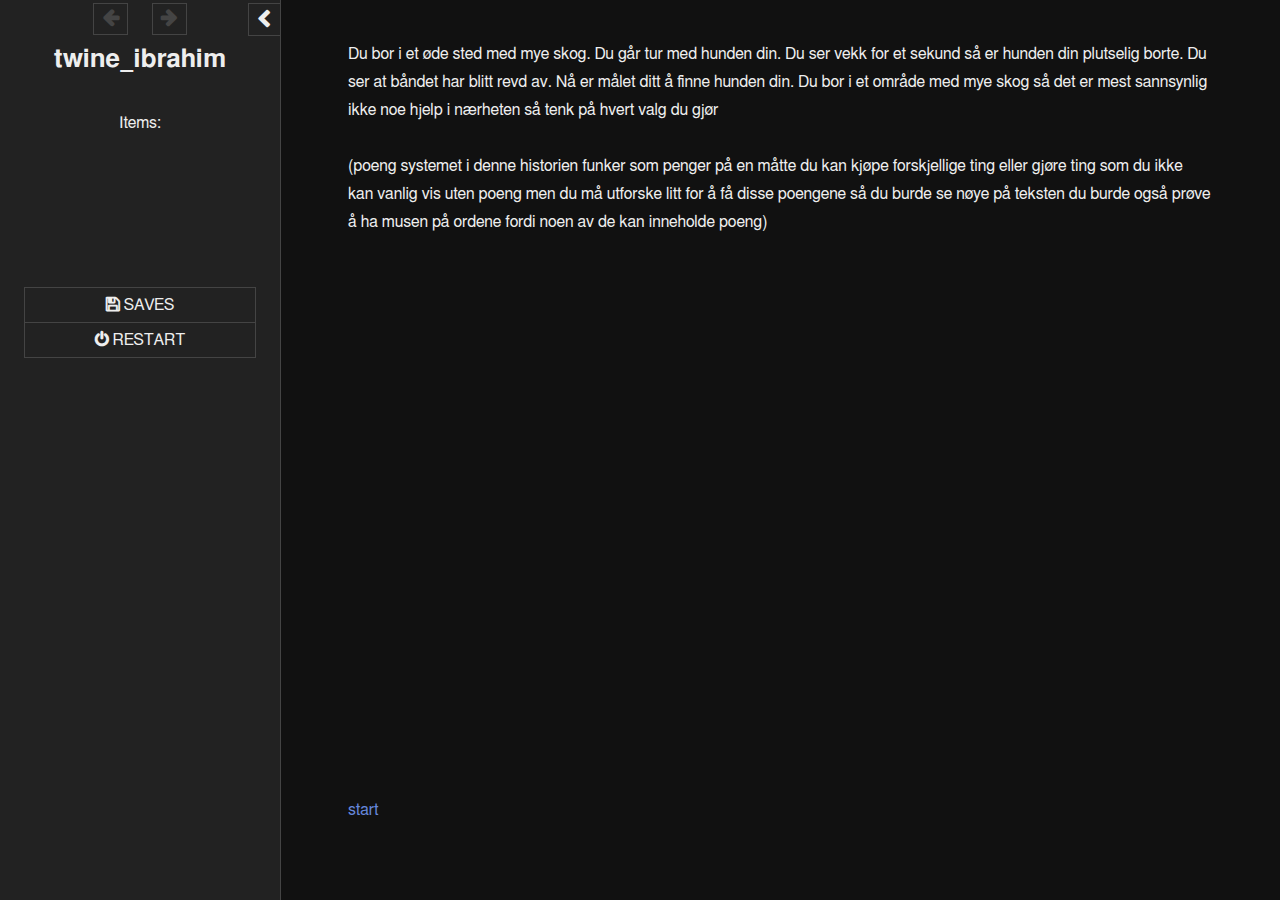
